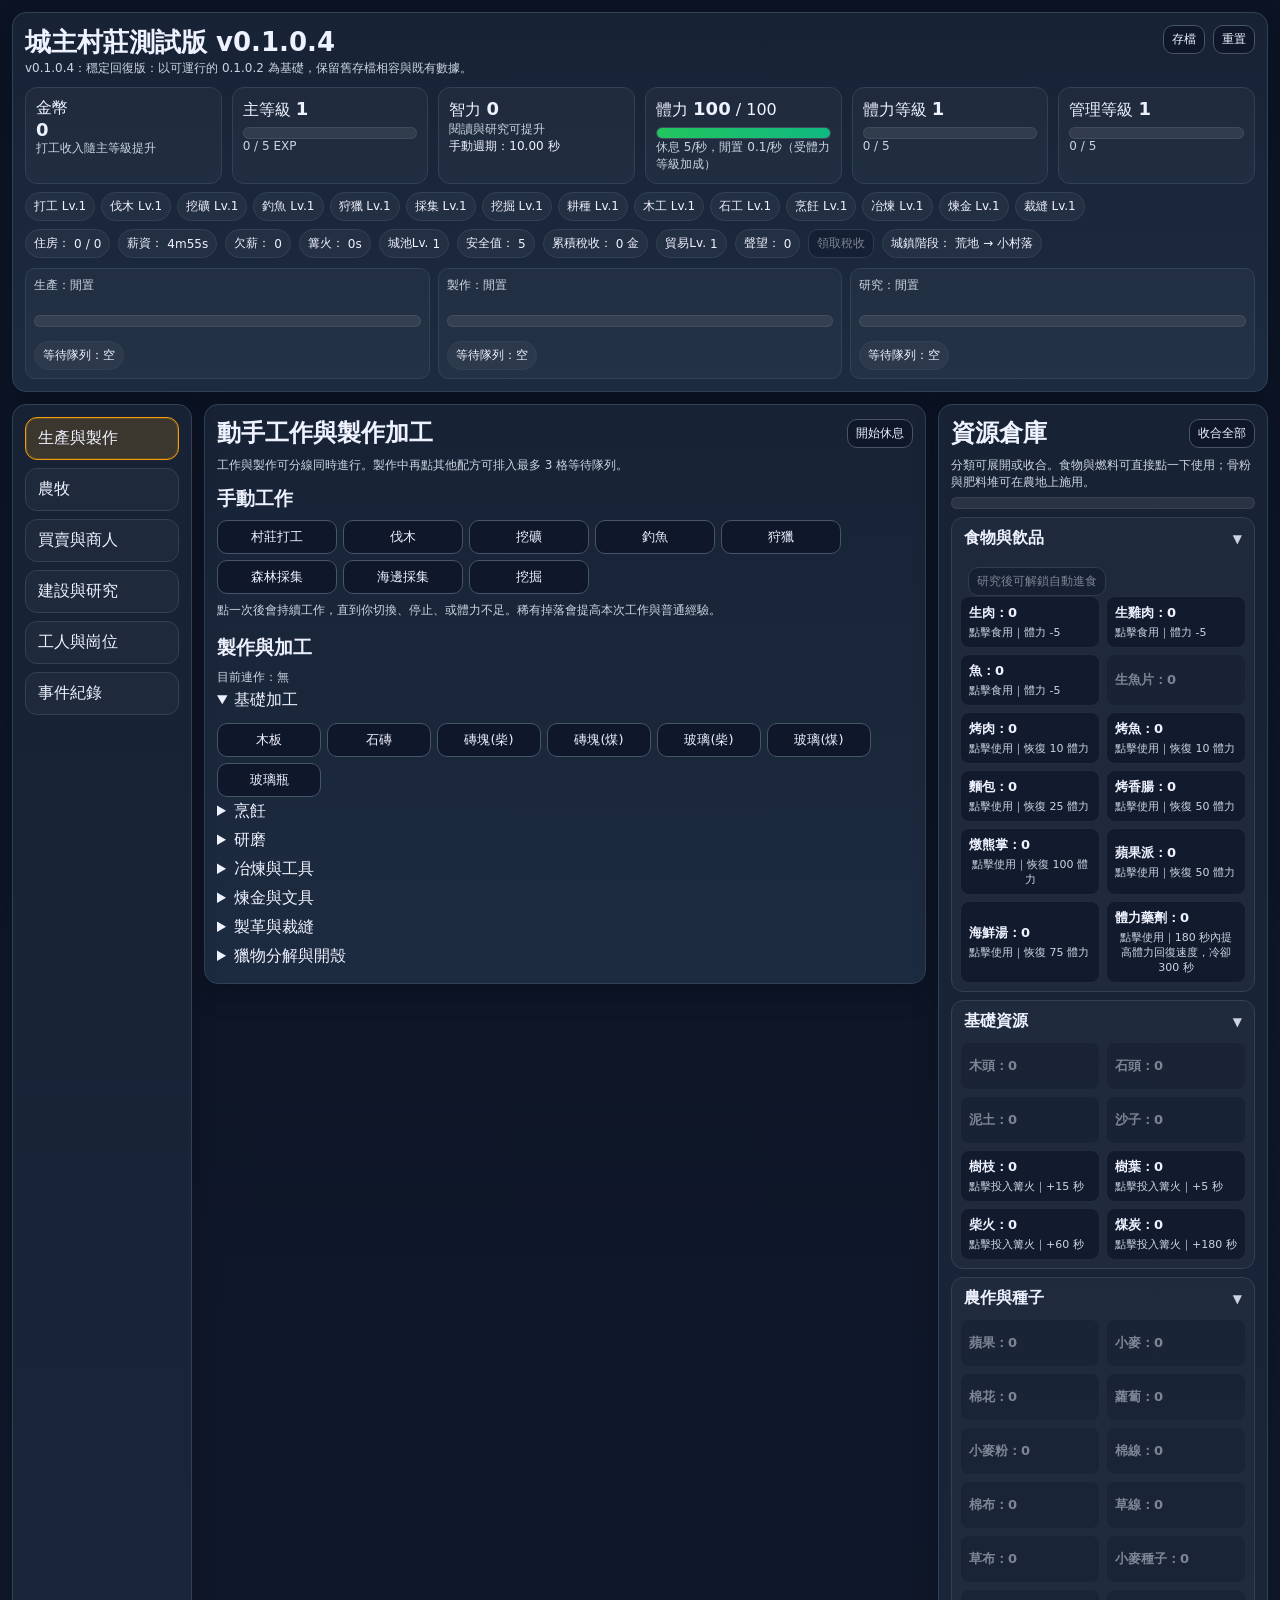
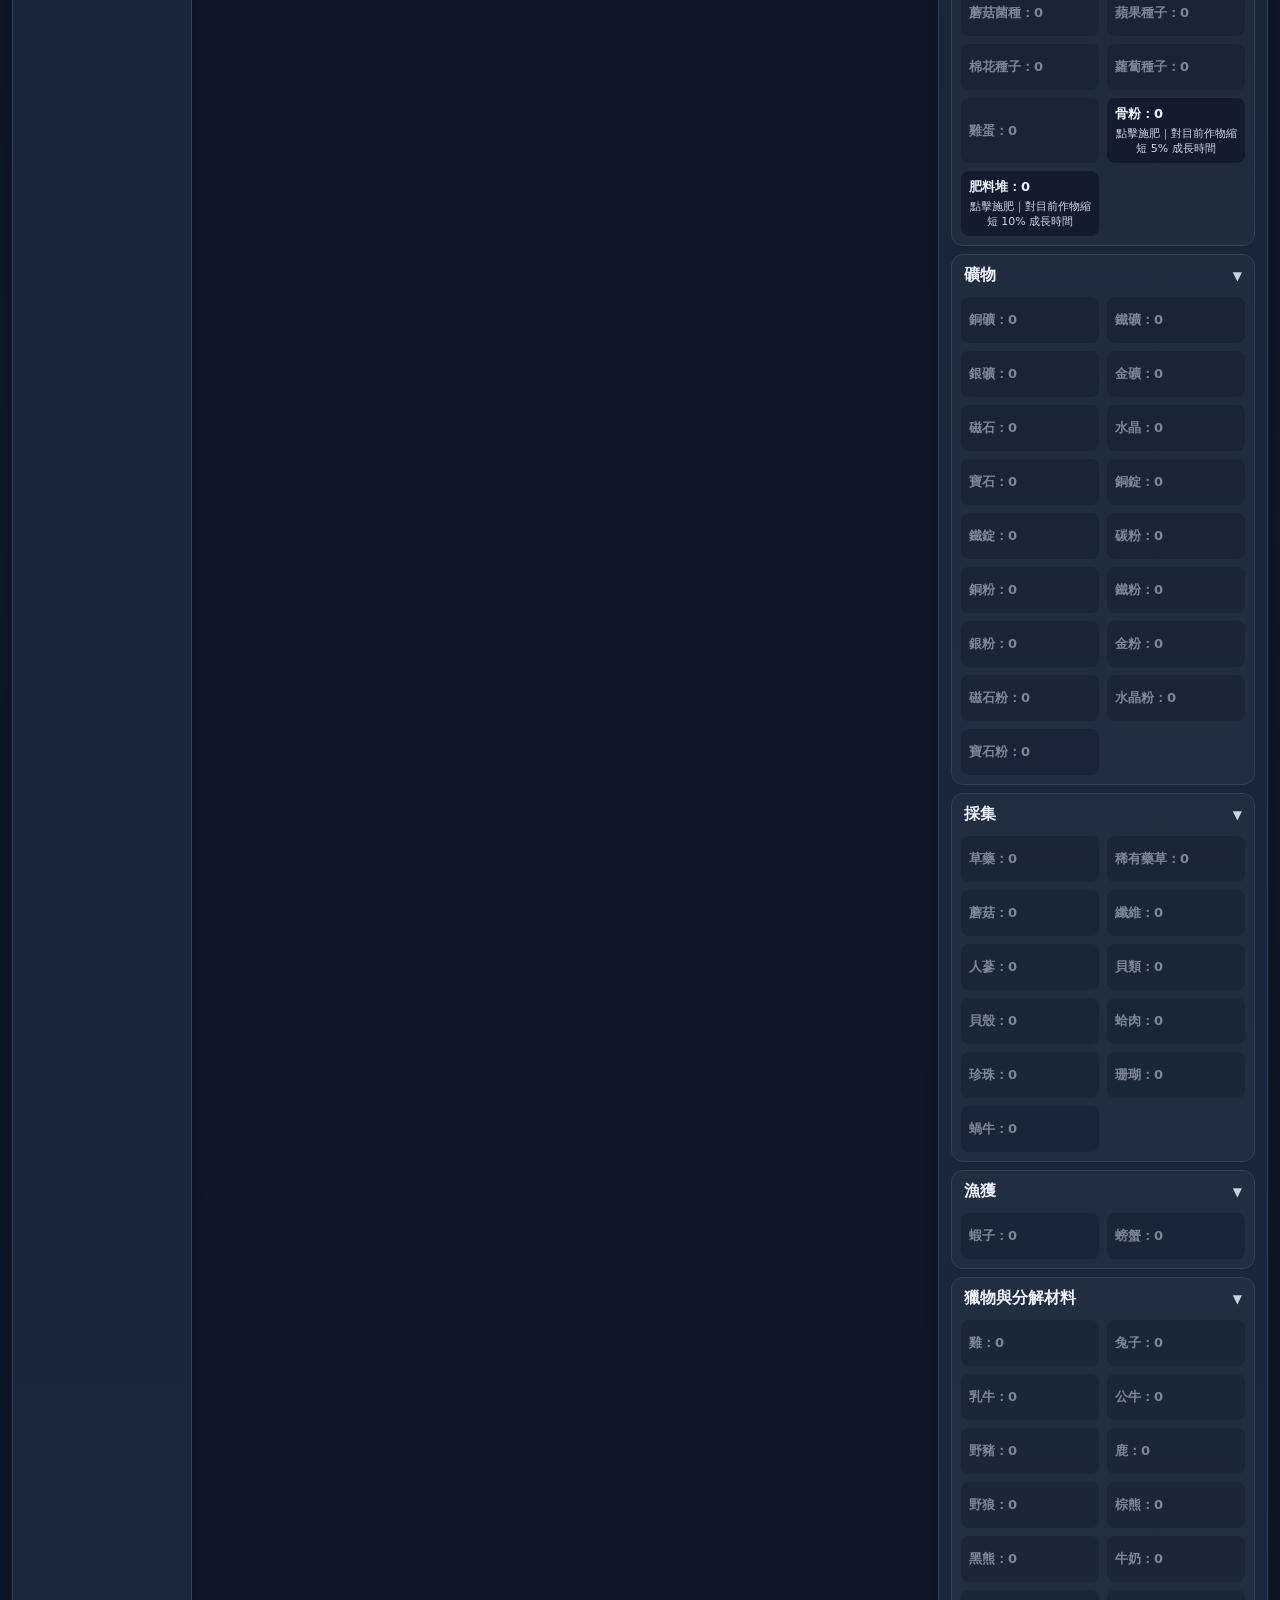
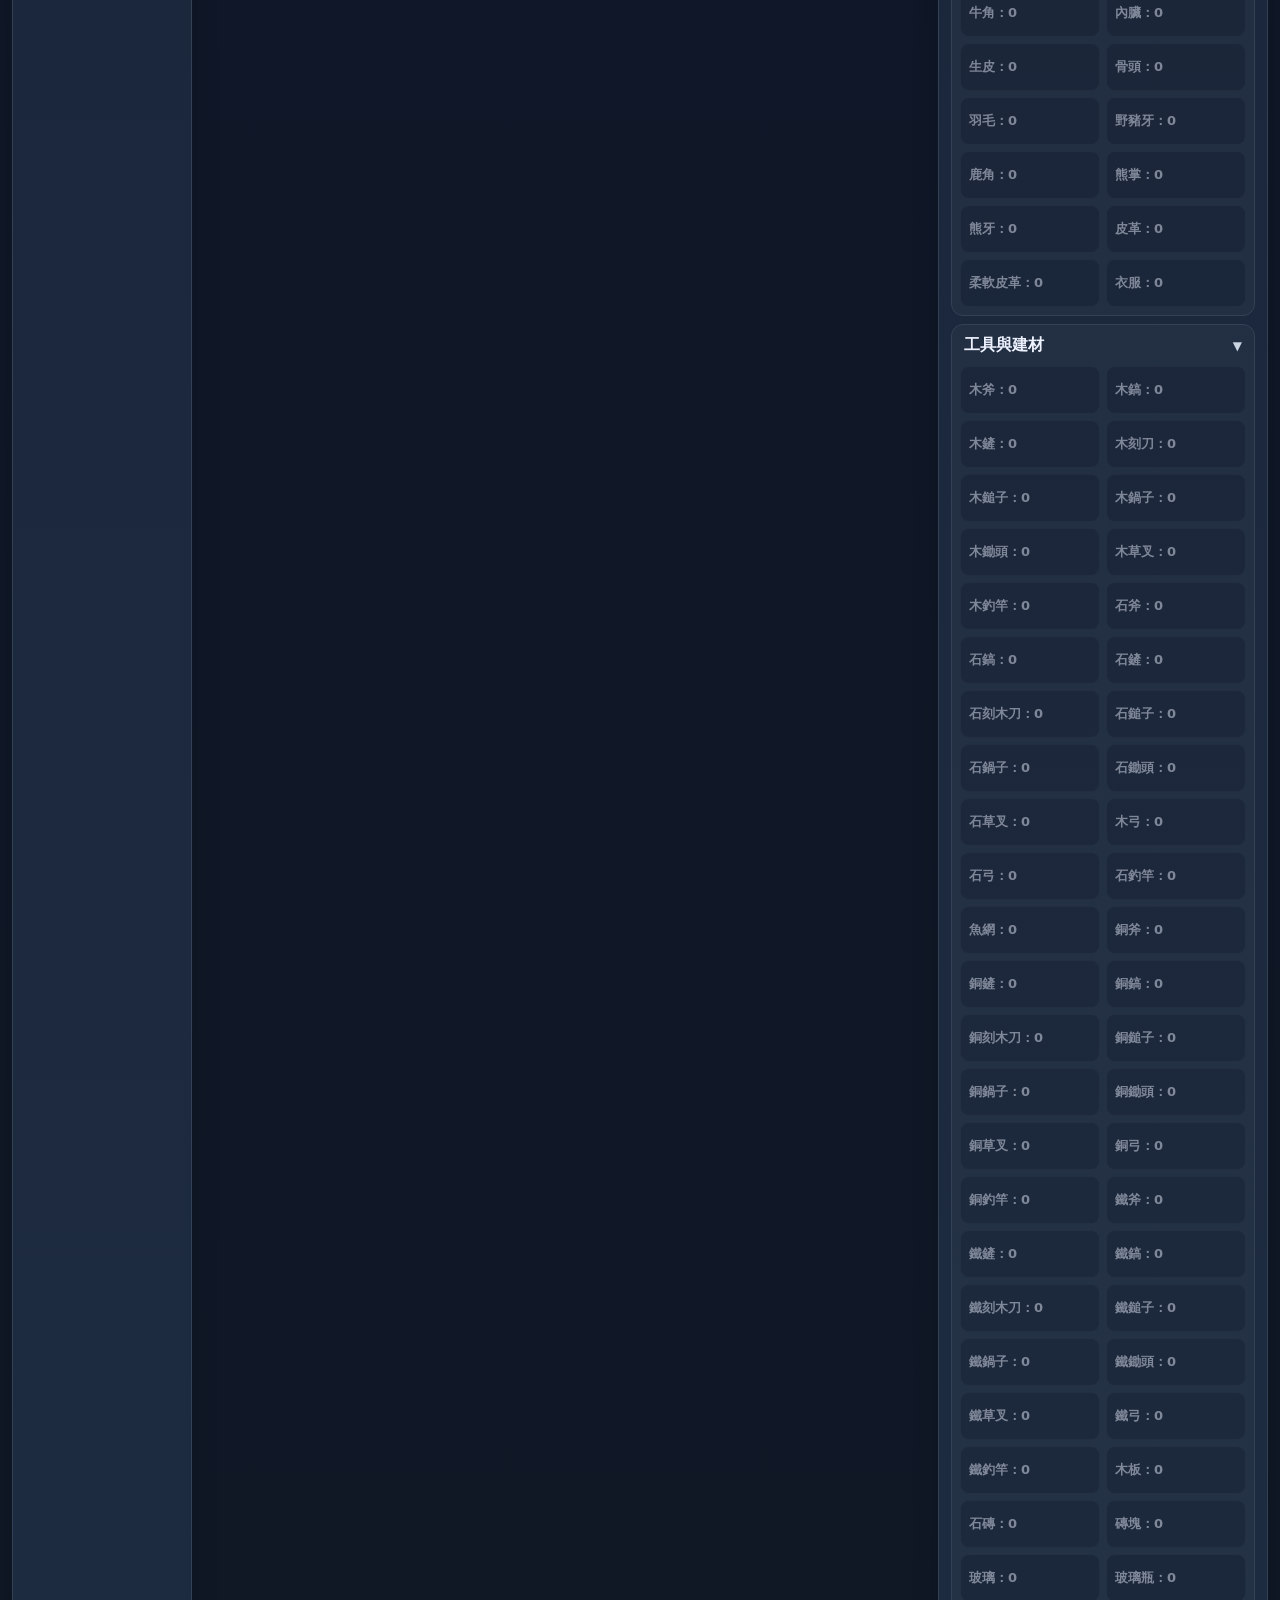
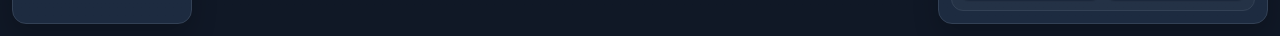
==== index.html @ e12ea08e "Update index.html" ====
<!DOCTYPE html>
<html lang="zh-Hant">
<head>
  <meta charset="UTF-8" />
  <meta name="viewport" content="width=device-width, initial-scale=1.0" />
  <title>城主村莊測試版 v0.1.0.4</title>
  <link rel="stylesheet" href="./styles/main.css" />
</head>
<body>
<div class="wrap">
  <section class="panel header">
    <div class="header-top">
      <div>
        <h1 id="gameTitle">城主村莊測試版 v0.1.0.4</h1>
        <div class="muted small" id="gameVersionNote">v0.1.0.3：穩定回復版：以可運行的 0.1.0.2 為基礎，保留舊存檔相容與既有數據。</div>
      </div>
      <div class="header-actions">
        <button id="saveBtn" class="tiny-btn">存檔</button>
        <button id="resetBtn" class="tiny-btn">重置</button>
      </div>
    </div>
    <div class="top-grid">
      <div class="stat">
        <div>金幣</div>
        <strong id="gold">0</strong>
        <div class="small muted">打工收入隨主等級提升</div>
      </div>
      <div class="stat">
        <div>主等級 <strong id="level">1</strong></div>
        <div class="bar"><div id="expBar" class="fill exp"></div></div>
        <div class="small muted"><span id="exp">0</span> / <span id="expNext">5</span> EXP</div>
      </div>
      <div class="stat">
        <div>智力 <strong id="intelligence">0</strong></div>
        <div class="small muted">閱讀與研究可提升</div>
        <div class="small">手動週期：<span id="cycleTime">10.00</span> 秒</div>
      </div>
      <div class="stat">
        <div>體力 <strong id="stamina">100</strong> / <span id="maxStamina">100</span></div>
        <div class="bar"><div id="staminaBar" class="fill"></div></div>
        <div class="small muted">休息 5/秒，閒置 0.1/秒（受體力等級加成）</div>
      </div>
      <div class="stat">
        <div>體力等級 <strong id="staminaLevel">1</strong></div>
        <div class="bar"><div id="staminaExpBar" class="fill exp"></div></div>
        <div class="small muted"><span id="staminaExp">0</span> / <span id="staminaExpNext">5</span></div>
      </div>
      <div class="stat">
        <div>管理等級 <strong id="managementLevel">1</strong></div>
        <div class="bar"><div id="managementBar" class="fill exp"></div></div>
        <div class="small muted"><span id="managementExp">0</span> / <span id="managementExpNext">5</span></div>
      </div>
    </div>
    <div class="pill-wrap" id="skillPills"></div>
    <div class="row" style="margin-top:8px">
      <span class="pill">住房：<span id="housingUsed">0</span> / <span id="housingCap">0</span></span>
      <span class="pill" id="salaryPill">薪資：<span id="salaryTimer">300</span></span>
      <span class="pill">欠薪：<span id="salaryDebt">0</span></span>
      <span class="pill" id="campfirePill">篝火：<span id="campfireSec">0</span></span>
      <span class="pill" id="castlePill">城池Lv.<span id="castleLevel">1</span></span>
      <span class="pill" id="safetyPill">安全值：<span id="safetyValue">0</span></span>
      <span class="pill" id="taxPill">累積稅收：<span id="taxIncome">0</span> 金</span>
      <span class="pill" id="tradePill">貿易Lv.<span id="tradeLevel">1</span></span>
      <span class="pill" id="reputationPill">聲望：<span id="reputationValue">0</span></span>
      <button id="claimTaxBtn" class="tiny-btn">領取稅收</button>
      <span class="pill" id="townStagePill">城鎮階段：<span id="researchUnlockText">荒地</span></span>
    </div>
    <div style="margin-top:10px" id="actionLanes" class="lane-grid">
      <div class="lane-card">
        <div class="lane-label" id="productionText">生產線：目前沒有進行中的動作。</div>
        <div class="bar"><div id="productionBar" class="fill action"></div></div>
        <div id="productionQueue" class="craft-queue"></div>
      </div>
      <div class="lane-card">
        <div class="lane-label" id="craftText">製作線：目前沒有進行中的動作。</div>
        <div class="bar"><div id="craftBar" class="fill action"></div></div>
        <div id="craftQueueTop" class="craft-queue"></div>
      </div>
      <div class="lane-card">
        <div class="lane-label" id="researchText">研究線：目前沒有進行中的動作。</div>
        <div class="bar"><div id="researchBar" class="fill exp"></div></div>
        <div id="researchQueue" class="craft-queue"></div>
      </div>
    </div>
  </section>

  <div class="layout">
    <nav class="panel nav-rail" id="mainNav">
      <button class="nav-btn" data-main-nav="production">生產與製作</button>
      <button class="nav-btn" data-main-nav="farm">農牧</button>
      <button class="nav-btn" data-main-nav="trade">買賣與商人</button>
      <button class="nav-btn" data-main-nav="build">建設與研究</button>
      <button class="nav-btn" data-main-nav="workers">工人與崗位</button>
      <button class="nav-btn" data-main-nav="log">事件紀錄</button>
    </nav>
    <div class="main-stack">
      <section class="panel main-page-panel" data-main-page="production">
        <div class="section-title">
          <h2 style="margin:0">動手工作與製作加工</h2>
          <div class="row">
            <button id="restBtn" class="tiny-btn">開始休息</button>
          </div>
        </div>
        <div class="small muted">工作與製作可分線同時進行。製作中再點其他配方可排入最多 3 格等待隊列。</div>
        <h3 style="margin:12px 0 8px">手動工作</h3>
        <div class="compact-actions">
          <button data-work="labor">村莊打工 <span class="small">(2體)</span></button>
          <button data-work="lumber">伐木 <span class="small">(3體)</span></button>
          <button data-work="mining">挖礦 <span class="small">(5體)</span></button>
          <button data-work="fishing">釣魚 <span class="small">(2體)</span></button>
          <button data-work="hunting">狩獵 <span class="small">(5體)</span></button>
          <button data-work="forest">森林採集 <span class="small">(3體)</span></button>
          <button data-work="shore">海邊採集 <span class="small">(3體)</span></button>
          <button data-work="digging">挖掘 <span class="small">(4體)</span></button>
        </div>
        <div class="small muted" style="margin-top:8px">點一次後會持續工作，直到你切換、停止、或體力不足。稀有掉落會提高本次工作與普通經驗。</div>
        
        <h3 style="margin:16px 0 8px">製作與加工</h3>
        <div class="small muted">目前連作：<span id="autoCraftLabel">無</span></div>
        
        <details open>
          <summary>基礎加工</summary>
          <div class="row" style="margin-top:8px">
            <button data-craft="plank">木板</button>
            <button data-craft="stoneBrick">石磚</button>
            <button data-craft="brickFirewood">磚塊(柴)</button>
            <button data-craft="brickCoal">磚塊(煤)</button>
            <button data-craft="glassFirewood">玻璃(柴)</button>
            <button data-craft="glassCoal">玻璃(煤)</button>
            <button data-craft="bottle">玻璃瓶</button>
          </div>
        </details>
        <details>
          <summary>烹飪</summary>
          <div class="row" style="margin-top:8px">
            <button data-craft="grilledMeat">烤肉</button>
            <button data-craft="grilledFish">烤魚</button>
            <button data-craft="bread">麵包</button>
            <button data-craft="grilledSausage">烤香腸</button>
            <button data-craft="bearStew">燉熊掌</button>
            <button data-craft="applePie">蘋果派</button>
            <button data-craft="clamSoup">海鮮湯</button>
          </div>
        </details>
        <details>
          <summary>研磨</summary>
          <div class="row" style="margin-top:8px">
            <button data-craft="flour">小麥粉</button>
            <button data-craft="boneMeal">骨粉</button>
            <button data-craft="compost">肥料堆</button>
            <button data-craft="wheatSeedBundle">小麥種子</button>
            <button data-craft="coalPowder">碳粉</button>
            <button data-craft="copperPowder">銅粉</button>
            <button data-craft="ironPowder">鐵粉</button>
            <button data-craft="silverPowder">銀粉</button>
            <button data-craft="goldPowder">金粉</button>
            <button data-craft="magnetitePowder">磁石粉</button>
            <button data-craft="crystalPowder">水晶粉</button>
            <button data-craft="gemPowder">寶石粉</button>
          </div>
        </details>
        <details>
          <summary>冶煉與工具</summary>
          <div class="row" style="margin-top:8px">
            <button data-craft="ironFirewood">鐵錠(柴)</button>
            <button data-craft="ironCoal">鐵錠(煤)</button>
            <button data-craft="copperFirewood">銅錠(柴)</button>
            <button data-craft="copperCoal">銅錠(煤)</button>
            <button data-craft="stoneAxeTool">石斧</button>
            <button data-craft="stonePickTool">石鎬</button>
            <button data-craft="shovelTool">石鏟</button>
            <button data-craft="stoneCarvingKnifeTool">石刻木刀</button>
            <button data-craft="stoneHammerTool">石鎚子</button>
            <button data-craft="stonePotTool">石鍋子</button>
            <button data-craft="stoneHoeTool">石鋤頭</button>
            <button data-craft="stonePitchforkTool">石草叉</button>
            <button data-craft="fishingRodTool">石釣竿</button>
            <button data-craft="copperAxeTool">銅斧</button>
            <button data-craft="copperPickTool">銅鎬</button>
            <button data-craft="copperShovelTool">銅鏟</button>
            <button data-craft="copperCarvingKnifeTool">銅刻木刀</button>
            <button data-craft="copperHammerTool">銅鎚子</button>
            <button data-craft="copperPotTool">銅鍋子</button>
            <button data-craft="copperHoeTool">銅鋤頭</button>
            <button data-craft="copperPitchforkTool">銅草叉</button>
            <button data-craft="copperFishingRodTool">銅釣竿</button>
            <button data-craft="ironFishingRodTool">鐵釣竿</button>
          </div>
        </details>
        <details>
          <summary>煉金與文具</summary>
          <div class="row" style="margin-top:8px">
            <button data-craft="herbTonic">鞣劑</button>
            <button data-craft="staminaPotion">體力藥劑</button>
            <button data-craft="paper">紙張</button>
            <button data-craft="ink">墨水</button>
            <button data-craft="note">破舊筆記</button>
            <button data-craft="manual">入門教程</button>
          </div>
        </details>
        <details>
          <summary>製革與裁縫</summary>
          <div class="row" style="margin-top:8px">
            <button data-craft="cottonThread">棉線</button>
            <button data-craft="cottonCloth">棉布</button>
            <button data-craft="grassThread">草線</button>
            <button data-craft="grassCloth">草布</button>
            <button data-craft="clothes">衣服</button>
            <button data-craft="fishNetTool">魚網</button>
          </div>
        </details>
        <details>
          <summary>獵物分解與開殼</summary>
          <div class="row" style="margin-top:8px">
            <button data-process="rabbit">兔子</button>
            <button data-process="chicken">雞</button>
            <button data-process="boar">野豬</button>
            <button data-process="deer">鹿</button>
            <button data-process="wolf">野狼</button>
            <button data-process="brownBear">棕熊</button>
            <button data-process="blackBear">黑熊</button>
            <button data-process="dairyCow">乳牛</button>
            <button data-process="bull">公牛</button>
            <button data-process="shellfish">貝類</button>
          </div>
        </details>

      </section>

      <section class="panel main-page-panel" data-main-page="farm">
        <div class="section-title">
          <h2 style="margin:0">耕種</h2>
          <div class="row">
            <span class="pill" id="farmingPill">耕種Lv.<span id="farmingLevel">1</span></span>
            <span class="pill">種子返還：<span id="seedReturnRate">10%</span></span>
          </div>
        </div>
        <div class="farm-controls">
          <button id="seedSelectBtn" class="farm-control-btn compact" type="button">手動：未選擇</button>
          <button id="plantBtn" class="farm-control-btn short" type="button">種下</button>
          <button id="farmerSeedBtn" class="tiny-btn farm-control-btn compact" type="button">農夫：自動</button>
          <button id="farmerAutoFertilizeBtn" class="tiny-btn farm-control-btn compact" type="button">施肥：關</button>
        </div>
        <div class="small muted" style="margin-top:6px">樹果類成長較久，但收成時可取得蘋果、木頭、樹枝、樹葉。小麥現在會固定返還部分種子。骨粉可縮短 5% 成長時間，肥料堆可縮短 10% 成長時間。水渠可加快農田生長，風車可提高種子返還。</div>
        <div id="plots"></div>
      </section>

      <section class="panel main-page-panel" data-main-page="farm">
        <div class="section-title">
          <h2 style="margin:0">牧場</h2>
          <div class="row">
            <span class="pill" id="ranchLevelPill">牧場Lv.<span id="ranchLevel">0</span></span>
            <span class="pill">牧場工人：<span id="ranchWorkers">0</span></span>
          </div>
        </div>
        <div class="small muted">工人可在牧場照料與繁殖已擁有的活體動物。雞會生蛋，也有機會增加羽毛與雞隻；其他動物需要至少 2 隻才有機會繁殖。</div>
        <div id="pastureArea" style="margin-top:8px"></div>
      </section>
    
      <section class="panel log-panel main-page-panel" data-main-page="log">
        <div class="section-title">
          <h2 style="margin:0">事件紀錄</h2>
          <div class="row">
            <button id="logAllBtn" class="tiny-btn">全部</button>
            <button id="logImportantBtn" class="tiny-btn">重要訊息</button>
            <button id="logLootBtn" class="tiny-btn">獲取訊息</button>
            <button id="logWorkerBtn" class="tiny-btn">工人訊息</button>
          </div>
        </div>
        <div id="log" class="log"></div>
      </section>

      <section class="panel main-page-panel" data-main-page="trade">
        <div class="section-title">
          <h2 style="margin:0">買賣與商人</h2>
          <div class="small muted">買入材料、賣出庫存，並透過布告欄完成商人收購訂單。</div>
        </div>
        <div id="merchantArea" style="margin-top:8px"></div>
      </section>

      <section class="panel main-page-panel" data-main-page="build">
        <div class="section-title">
          <h2 style="margin:0">建築、住房與研究</h2>
          <div class="row"><button id="payDebtBtn" class="tiny-btn">支付欠薪</button></div>
        </div>
        <details open>
          <summary>住房與城防</summary>
          <div class="row" style="margin-top:8px">
            <button data-build="cabin">小木屋 +2人</button>
            <button data-build="stoneHouse">中石屋 +5人</button>
            <button data-build="wall">城牆段</button>
          </div>
          <div class="small muted" style="margin-top:6px">工人需要住房空位才能招募；建造城牆可提高城池經驗，城池等級越高越安全，也會提高商人到訪率與消費金額。</div>
        </details>
        <details open>
          <summary>功能建築升級</summary>
          <div id="buildingButtons" class="row" style="margin-top:8px"></div>
          <div class="small muted" style="margin-top:6px">水井加速回體；水渠加速農田生長並提高作物產量；圖書室加速閱讀與研究；磨坊加速各類研磨配方；風車提高種子返還率並進一步強化磨坊效率；煉金小屋加速煉金；鐵匠鋪加速冶煉與工具；裁縫小屋加速皮革；城鎮中心提高人民工作速度與商人到訪率；牧場提高繁殖速度與雞蛋產量。</div>
        </details>
        <details open>
          <summary>研究</summary>
          <div id="researchArea" style="margin-top:8px"></div>
          <div class="small muted" style="margin-top:6px">智力達門檻可研究。完成後解鎖工具配方，工具做出後會進入倉庫。</div>
        </details>
      </section>

      <section class="panel main-page-panel" data-main-page="workers">
        <div class="section-title">
          <h2 style="margin:0">工人與崗位</h2>
          <div class="row">
            <button id="recruitBtn">招募工人（40金）</button>
            <span class="pill">平均週期：<span id="workerCycle">10.00</span> 秒</span>
          </div>
        </div>
        <div class="small muted">可手動指派工人到對應工作崗位。工人也能打工、工匠製作、廚師烹飪與牧場繁殖；農夫會自動種植倉庫內的種子並收成成熟作物，開啟後也會自動施肥。工人工作需消耗體力，會自動吃倉庫食物並嘗試裝備工具與衣服。</div>
        <div class="small muted" style="margin-top:8px">工匠、食物與工具優先順序可直接在下方各工人卡片中個別設定。</div>
        <div id="quickAssignArea"></div>
        <div id="workers"></div>
      </section>
    </div>

    <aside class="sidebar">
      <section class="panel">
        <div class="resource-head">
          <h2 style="margin:0">資源倉庫</h2>
          <button id="toggleResourcesBtn" class="tiny-btn">收合全部</button>
        </div>
        <div class="small muted" style="margin-top:8px">分類可展開或收合。食物與燃料可直接點一下使用；骨粉與肥料堆可在農地上施用。</div>
        <div class="bar"><div id="campfireBar" class="fill fire"></div></div>
        <div id="resources"></div>
      </section>
    </aside>
  </div>
</div>

<div id="actionModal" class="modal-backdrop" aria-hidden="true">
  <div class="modal-card" role="dialog" aria-modal="true" aria-labelledby="actionModalTitle">
    <h3 id="actionModalTitle">操作</h3>
    <div id="actionModalDesc" class="small muted modal-desc"></div>
    <div class="action-modal-grid">
      <div class="row" style="justify-content:space-between;align-items:center">
        <label class="small muted">次數 / 份數 <input id="actionQtyInput" type="number" min="1" max="9999" value="1" style="width:100px;margin-left:6px"></label>
        <span id="actionQtyHint" class="small muted"></span>
      </div>
      <div id="actionQuickBtns" class="action-quick"></div>
    </div>
    <div class="modal-actions">
      <button id="actionCancelBtn" class="tiny-btn">取消</button>
      <button id="actionQueueBtn" class="tiny-btn">加入列隊</button>
      <button id="actionStartBtn" class="tiny-btn">立即開始</button>
    </div>
  </div>
</div>


<div id="queueModal" class="modal-backdrop" aria-hidden="true">
  <div class="modal-card" role="dialog" aria-modal="true" aria-labelledby="queueModalTitle">
    <h3 id="queueModalTitle">列隊</h3>
    <div id="queueModalDesc" class="small muted modal-desc"></div>
    <div id="queueModalBody" class="queue-list" style="margin-top:8px"></div>
    <div class="modal-actions">
      <button id="queueModalCloseBtn" class="tiny-btn">關閉</button>
      <button id="queueModalClearBtn" class="tiny-btn">清空列隊</button>
    </div>
  </div>
</div>

<div id="resetModal" class="modal-backdrop" aria-hidden="true">
  <div class="modal-card" role="dialog" aria-modal="true" aria-labelledby="resetTitle">
    <h3 id="resetTitle">確認重置存檔</h3>
    <div class="small muted">這會清除目前存檔、共用存檔與舊版相容存檔，無法復原。</div>
    <label class="check-row small"><input id="resetAcknowledge" type="checkbox"> <span>我已確認要永久刪除目前遊戲進度。</span></label>
    <div class="modal-actions">
      <button id="resetCancelBtn" class="tiny-btn">取消</button>
      <button id="resetConfirmBtn" class="tiny-btn" disabled>確認重置</button>
    </div>
  </div>
</div>

<div id="choiceModal" class="modal-backdrop" aria-hidden="true">
  <div class="modal-card" role="dialog" aria-modal="true" aria-labelledby="choiceModalTitle">
    <h3 id="choiceModalTitle">選擇項目</h3>
    <div id="choiceModalDesc" class="small muted modal-desc"></div>
    <div id="choiceModalOptions" class="action-quick" style="margin-top:12px"></div>
    <div class="modal-actions">
      <button id="choiceModalCloseBtn" class="tiny-btn" type="button">關閉</button>
    </div>
  </div>
</div>
<script src="./scripts/constants.js"></script>
<script src="./scripts/utils.js"></script>
<script>
const resourceLabels = {
  wood:'木頭', stone:'石頭', dirt:'泥土', sand:'沙子',
  copperOre:'銅礦', coal:'煤炭', ironOre:'鐵礦', silverOre:'銀礦', goldOre:'金礦', magnetite:'磁石', crystal:'水晶', gem:'寶石', coalPowder:'碳粉', copperPowder:'銅粉', ironPowder:'鐵粉', silverPowder:'銀粉', goldPowder:'金粉', magnetitePowder:'磁石粉', crystalPowder:'水晶粉', gemPowder:'寶石粉',
  herb:'草藥', rareHerb:'稀有藥草', mushroom:'蘑菇', branch:'樹枝', leaf:'樹葉', fiber:'纖維', ginseng:'人蔘',
  apple:'蘋果', wheat:'小麥', cotton:'棉花', carrot:'蘿蔔', wheatFlour:'小麥粉', bread:'麵包', cottonThread:'棉線', cottonCloth:'棉布', grassThread:'草線', grassCloth:'草布', boneMeal:'骨粉', compost:'肥料堆',
  wheatSeed:'小麥種子', mushroomSpore:'蘑菇菌種', appleSeed:'蘋果種子', cottonSeed:'棉花種子', carrotSeed:'蘿蔔種子',
  shellfish:'貝類', shell:'貝殼', clamMeat:'蛤肉', pearl:'珍珠', coral:'珊瑚',
  fish:'魚', shrimp:'蝦子', crab:'螃蟹', snail:'蝸牛', chicken:'雞', egg:'雞蛋', rawChicken:'生雞肉', feather:'羽毛',
  rabbit:'兔子', boar:'野豬', deer:'鹿', wolf:'野狼', brownBear:'棕熊', blackBear:'黑熊',
  rawMeat:'生肉', offal:'內臟', hide:'生皮', bone:'骨頭', boarTusk:'野豬牙', deerAntler:'鹿角', bearPaw:'熊掌', bearFang:'熊牙',
  planks:'木板', firewood:'柴火', stoneBrick:'石磚', brick:'磚塊', glass:'玻璃', glassBottle:'玻璃瓶',
  sashimi:'生魚片', grilledMeat:'烤肉', grilledFish:'烤魚', grilledSausage:'烤香腸', bearStew:'燉熊掌', applePie:'蘋果派', bread:'麵包', herbTonic:'鞣劑', clamSoup:'海鮮湯', staminaPotion:'體力藥劑', paper:'紙張', ink:'墨水', note:'破舊筆記', manual:'入門教程',
  ironIngot:'鐵錠', copperIngot:'銅錠', leather:'皮革', softLeather:'柔軟皮革', clothes:'衣服',
  woodAxeTool:'木斧', woodPickTool:'木鎬', woodShovelTool:'木鏟', woodCarvingKnifeTool:'木刻刀', woodHammerTool:'木鎚子', woodPotTool:'木鍋子', woodHoeTool:'木鋤頭', woodPitchforkTool:'木草叉', woodFishingRodTool:'木釣竿',
  stoneAxeTool:'石斧', stonePickTool:'石鎬', shovelTool:'石鏟', stoneCarvingKnifeTool:'石刻木刀', stoneHammerTool:'石鎚子', stonePotTool:'石鍋子', stoneHoeTool:'石鋤頭', stonePitchforkTool:'石草叉', woodBowTool:'木弓', stoneBowTool:'石弓', copperBowTool:'銅弓', ironBowTool:'鐵弓', fishingRodTool:'石釣竿', fishNetTool:'魚網',
  copperAxeTool:'銅斧', copperShovelTool:'銅鏟', copperPickTool:'銅鎬', copperCarvingKnifeTool:'銅刻木刀', copperHammerTool:'銅鎚子', copperPotTool:'銅鍋子', copperHoeTool:'銅鋤頭', copperPitchforkTool:'銅草叉', copperFishingRodTool:'銅釣竿',
  ironAxeTool:'鐵斧', ironShovelTool:'鐵鏟', ironPickTool:'鐵鎬', ironCarvingKnifeTool:'鐵刻木刀', ironHammerTool:'鐵鎚子', ironPotTool:'鐵鍋子', ironHoeTool:'鐵鋤頭', ironPitchforkTool:'鐵草叉', ironFishingRodTool:'鐵釣竿',
  dairyCow:'乳牛', bull:'公牛', milk:'牛奶', cowHorn:'牛角'
};

const edibleValues = { rawMeat:-5, rawChicken:-5, fish:-5, grilledMeat:10, grilledFish:10, bread:25, grilledSausage:50, bearStew:100, applePie:50, clamSoup:75 };
const foodOrder = ['staminaPotion','bearStew','clamSoup','grilledSausage','applePie','bread','grilledMeat','grilledFish','rawChicken','rawMeat','fish'];
const fuelDurations = { leaf:5, branch:15, firewood:60, coal:180 };

const skillLabels = {
  labor:'打工', lumber:'伐木', mining:'挖礦', fishing:'釣魚', hunting:'狩獵', gathering:'採集', digging:'挖掘',
  farming:'耕種', woodworking:'木工', masonry:'石工', cooking:'烹飪', smelting:'冶煉', alchemy:'煉金', tanning:'裁縫'
};

const books = {
  note:{name:'破舊筆記', duration:30, intGain:1, expGain:1, consume:1},
  manual:{name:'入門教程', duration:120, intGain:5, expGain:5, consume:1}
};

const workDefs = {
  labor:{name:'村莊打工', staminaCost:2, skill:'labor', base:10},
  lumber:{name:'伐木', staminaCost:3, skill:'lumber', base:10},
  mining:{name:'挖礦', staminaCost:5, skill:'mining', base:10},
  fishing:{name:'釣魚', staminaCost:2, skill:'fishing', base:10},
  hunting:{name:'狩獵', staminaCost:5, skill:'hunting', base:10},
  forest:{name:'森林採集', staminaCost:3, skill:'gathering', base:10},
  shore:{name:'海邊採集', staminaCost:3, skill:'gathering', base:10},
  digging:{name:'挖掘', staminaCost:4, skill:'digging', base:10}
};
const workerJobs = ['idle','labor','lumber','mining','fishing','hunting','forest','shore','digging','farming','crafting','cook','ranch'];

const workLootInfo = {
  labor:['金幣：固定獲得','普通經驗：1','技能經驗：1'],
  lumber:['木頭：100%，2~5','樹枝：100%，1~3','樹葉：100%，1~4','蘋果：18%，1~2','蘋果種子：5%，1'],
  mining:['石頭：100%，2~6','銅礦：100%，1~5','煤炭：80%，1~3','鐵礦：55%，1~2','銀礦：Lv10後 12%，1~2','磁石：Lv10後 8%，1','水晶：Lv10後 3%，1','金礦：Lv20後 6%，1~2','寶石：Lv20後 2%，1'],
  fishing:['魚：55%，2~4','蝦：30%，2~4','螃蟹：12%，1~2','蝸牛：3%，1','鐵礦：0.5%，1','水晶：0.1%，1'],
  hunting:['兔子、野豬、鹿、野狼、棕熊、黑熊','動物可再分解成肉、皮、骨頭與稀有材料'],
  forest:['草藥：65%，1~3','稀有藥草：8%，1','蘑菇：55%，1~3','樹枝：100%，1~3','樹葉：100%，1~4','纖維：100%，1~3','人蔘：5%，1','小麥種子：8%，1','蘑菇菌種：7%，1','棉花種子：6%，1','蘿蔔種子：6%，1'],
  shore:['沙子：100%，1~5','貝類：70%，1~3','螃蟹：35%，1~2','珊瑚：15%，1'],
  digging:['泥土：100%，2~6','石頭：100%，1~4','沙子：80%，0~3']
};
let currentActionModal = null;
let actionModalInfinite = false;
function getActionModal(){ return document.getElementById('actionModal'); }
function setActionModalQty(v){ const input = document.getElementById('actionQtyInput'); if(v === 'infinite'){ actionModalInfinite = true; input.value = 1; } else { actionModalInfinite = false; input.value = Math.max(1, Math.floor(toFiniteNumber(v, 1))); } renderActionQuickStates(); }
function getActionModalQty(){ if(actionModalInfinite) return -1; const input = document.getElementById('actionQtyInput'); const qty = Math.max(1, Math.floor(toFiniteNumber(input.value, 1))); if(currentActionModal && Number.isFinite(currentActionModal.max)) return Math.min(qty, currentActionModal.max); return qty; }
function renderActionQuickStates(){ const root = document.getElementById('actionQuickBtns'); if(!root || !currentActionModal) return; Array.from(root.querySelectorAll('button')).forEach(btn => btn.classList.toggle('active', (btn.dataset.mode === 'infinite' && actionModalInfinite) || (!actionModalInfinite && btn.dataset.value === String(document.getElementById('actionQtyInput').value)))); }
function closeActionModal(){ const modal = getActionModal(); if(!modal) return; modal.classList.remove('show'); modal.setAttribute('aria-hidden','true'); currentActionModal = null; actionModalInfinite = false; }
function openActionModal(config){ currentActionModal = config; actionModalInfinite = false; const modal = getActionModal(); document.getElementById('actionModalTitle').textContent = config.title || '操作'; document.getElementById('actionModalDesc').innerHTML = config.desc || ''; const controlsWrap = document.querySelector('#actionModal .action-modal-grid'); const input = document.getElementById('actionQtyInput'); input.disabled = !!config.disableInput; input.value = Math.max(1, Math.floor(toFiniteNumber(config.defaultQty || 1, 1))); document.getElementById('actionQtyHint').textContent = config.hint || ''; const quick = document.getElementById('actionQuickBtns'); quick.innerHTML = ''; const quickDefs = Array.isArray(config.quick) ? config.quick : [1,10,50,100,'∞']; quickDefs.forEach(v => { const btn = document.createElement('button'); btn.type='button'; btn.className='tiny-btn'; if(v==='∞'){ btn.textContent='∞'; btn.dataset.mode='infinite'; btn.onpointerdown=(e)=>{e.preventDefault();e.stopPropagation();setActionModalQty('infinite');}; } else if(v==='全部'){ btn.textContent='全部'; btn.dataset.mode='fixed'; btn.dataset.value=String(config.max || 1); btn.onpointerdown=(e)=>{e.preventDefault();e.stopPropagation();setActionModalQty(config.max || 1);}; } else { btn.textContent=String(v); btn.dataset.mode='fixed'; btn.dataset.value=String(v); btn.onpointerdown=(e)=>{e.preventDefault();e.stopPropagation();setActionModalQty(v);}; } btn.onclick=(e)=>e.preventDefault(); quick.appendChild(btn); }); controlsWrap.style.display = config.hideQty ? 'none' : ''; quick.style.display = config.hideQty ? 'none' : ''; document.getElementById('actionQueueBtn').style.display = config.onQueue ? '' : 'none'; document.getElementById('actionQueueBtn').textContent = config.queueLabel || '加入列隊'; const startBtn = document.getElementById('actionStartBtn'); startBtn.style.display = config.onStart ? '' : 'none'; startBtn.textContent = config.startLabel || '立即開始'; const cancelBtn = document.getElementById('actionCancelBtn'); cancelBtn.style.display = config.hideCancel ? 'none' : ''; cancelBtn.textContent = config.cancelLabel || '取消'; renderActionQuickStates(); modal.classList.add('show'); modal.setAttribute('aria-hidden','false'); }
function applyActionModal(kind){ if(!currentActionModal) return; const qty = getActionModalQty(); const config = currentActionModal; closeActionModal(); if(kind === 'queue' && config.onQueue) config.onQueue(qty, qty < 0); if(kind === 'start' && config.onStart) config.onStart(qty, qty < 0); }
let currentQueueModalType = null;
let currentChoiceModal = null;
function getChoiceModal(){ return document.getElementById('choiceModal'); }
function closeChoiceModal(){
  const modal = getChoiceModal();
  if(!modal) return;
  modal.classList.remove('show');
  modal.setAttribute('aria-hidden','true');
  currentChoiceModal = null;
}
function openChoiceModal(config){
  currentChoiceModal = config || {};
  const modal = getChoiceModal();
  if(!modal) return;
  document.getElementById('choiceModalTitle').textContent = config.title || '選擇項目';
  document.getElementById('choiceModalDesc').textContent = config.desc || '';
  const box = document.getElementById('choiceModalOptions');
  box.innerHTML = '';
  (config.options || []).forEach((option, index) => {
    const btn = document.createElement('button');
    btn.type = 'button';
    btn.className = 'tiny-btn';
    btn.textContent = option.label || `選項 ${index + 1}`;
    btn.onpointerdown = (e) => {
      e.preventDefault();
      e.stopPropagation();
      if(typeof option.onSelect === 'function') option.onSelect(option.value);
      if(option.closeOnSelect !== false) closeChoiceModal();
    };
    btn.onclick = (e) => e.preventDefault();
    box.appendChild(btn);
  });
  modal.classList.add('show');
  modal.setAttribute('aria-hidden','false');
}
function getQueueModal(){ return document.getElementById('queueModal'); }
function closeQueueModal(){
  const modal = getQueueModal();
  if(!modal) return;
  modal.classList.remove('show');
  modal.setAttribute('aria-hidden','true');
  currentQueueModalType = null;
}
function openQueueModal(type){
  currentQueueModalType = type;
  renderQueueModal();
  const modal = getQueueModal();
  if(!modal) return;
  modal.classList.add('show');
  modal.setAttribute('aria-hidden','false');
}
function renderQueueModal(){
  const modal = getQueueModal();
  if(!modal || !currentQueueModalType) return;
  const titleEl = document.getElementById('queueModalTitle');
  const descEl = document.getElementById('queueModalDesc');
  const bodyEl = document.getElementById('queueModalBody');
  const clearBtn = document.getElementById('queueModalClearBtn');
  bodyEl.innerHTML = '';

  if(currentQueueModalType === 'work'){
    const q = state.workQueue || [];
    const hasCurrent = !!(state.productionAction && state.productionAction.type === 'work' && workDefs[state.productionAction.id]);
    titleEl.textContent = '生產列隊';
    const info = estimateWorkQueueSeconds();
    descEl.textContent = q.length || hasCurrent ? `目前共有 ${q.length} 格列隊${hasCurrent ? '，且有 1 項正在生產中' : ''}，${info.infinite ? '含無限項目' : `預估 ${formatQueueTimeShort(info.total, info.infinite)}`}` : '目前沒有等待中的生產列隊。';
    clearBtn.disabled = !q.length;
    clearBtn.onclick = ()=>{ state.workQueue = []; renderWorkQueue(); renderAction(); renderQueueModal(); };
    if(hasCurrent){
      const current = state.productionAction;
      const row = document.createElement('div');
      row.className = 'queue-row';
      row.innerHTML = `<div><strong>生產中：${workDefs[current.id].name}</strong><div class="small muted">剩餘：${formatQueueTimeShort(Math.max(0, current.remaining))}</div></div>`;
      const ops = document.createElement('div');
      ops.className = 'ops';
      const cancel = document.createElement('button');
      cancel.type='button'; cancel.className='tiny-btn'; cancel.textContent='取消目前';
      cancel.onpointerdown=(e)=>{e.preventDefault();e.stopPropagation(); cancelCurrentProduction(); renderQueueModal();};
      cancel.onclick=(e)=>e.preventDefault();
      ops.appendChild(cancel);
      row.appendChild(ops);
      bodyEl.appendChild(row);
    }
    q.forEach((item, idx) => {
      const row = document.createElement('div');
      row.className = 'queue-row';
      const itemInfinite = !!item.infinite;
      const itemTime = itemInfinite ? 0 : getProductionDuration(item.id) * Math.max(1, item.count || 1);
      row.innerHTML = `<div><strong>${idx+1}. ${workDefs[item.id].name}</strong><div class="small muted">數量：${itemInfinite ? '∞' : item.count}｜預估：${formatQueueTimeShort(itemTime, itemInfinite)}</div></div>`;
      const ops = document.createElement('div');
      ops.className = 'ops';
      [['↑',-1],['↓',1]].forEach(([txt,delta])=>{
        const b=document.createElement('button');
        b.type='button'; b.className='tiny-btn'; b.textContent=txt;
        b.onpointerdown=(e)=>{e.preventDefault();e.stopPropagation(); moveWorkQueueItem(idx, delta); renderWorkQueue(); renderAction(); renderQueueModal();};
        b.onclick=(e)=>e.preventDefault();
        ops.appendChild(b);
      });
      const del=document.createElement('button');
      del.type='button'; del.className='tiny-btn'; del.textContent='取消';
      del.onpointerdown=(e)=>{e.preventDefault();e.stopPropagation(); removeWorkQueueItem(idx); renderQueueModal();};
      del.onclick=(e)=>e.preventDefault();
      ops.appendChild(del);
      row.appendChild(ops);
      bodyEl.appendChild(row);
    });
    return;
  }

  if(currentQueueModalType === 'craft'){
    const q = state.craftQueue || [];
    titleEl.textContent = '製作列隊';
    const info = estimateCraftQueueSeconds();
    const autoInf = !!state.autoCraftInfinite;
    const hasCurrent = !!(state.craftAction && crafts[state.craftAction.id]);
    descEl.textContent = q.length || autoInf || hasCurrent
      ? `目前共有 ${q.length} 格等待列隊${hasCurrent ? '，且有 1 項正在製作中' : ''}${info.infinite ? '，含無限項目或正在無限連作' : `，預估 ${formatQueueTimeShort(info.total, info.infinite)}`}`
      : '目前沒有等待中的製作列隊。';
    clearBtn.disabled = !q.length;
    clearBtn.onclick = ()=>{ state.craftQueue = []; renderCraftQueue(); renderAction(); renderQueueModal(); };
    if(hasCurrent){
      const current = state.craftAction;
      const row = document.createElement('div');
      row.className = 'queue-row';
      row.innerHTML = `<div><strong>製作中：${crafts[current.id].name}</strong><div class="small muted">剩餘：${formatQueueTimeShort(Math.max(0, current.remaining))}｜取消可退回材料</div></div>`;
      const ops = document.createElement('div');
      ops.className = 'ops';
      const cancel=document.createElement('button');
      cancel.type='button'; cancel.className='tiny-btn'; cancel.textContent='取消目前';
      cancel.onpointerdown=(e)=>{e.preventDefault();e.stopPropagation(); cancelCurrentCraft(); renderQueueModal();};
      cancel.onclick=(e)=>e.preventDefault();
      ops.appendChild(cancel);
      row.appendChild(ops);
      bodyEl.appendChild(row);
    }
    if(autoInf && state.autoCraft && crafts[state.autoCraft]){
      const row = document.createElement('div');
      row.className = 'queue-row';
      row.innerHTML = `<div><strong>∞. ${crafts[state.autoCraft].name}</strong><div class="small muted">狀態：無限重複製作｜預估：∞</div></div>`;
      const ops = document.createElement('div');
      ops.className = 'ops';
      const stop=document.createElement('button');
      stop.type='button'; stop.className='tiny-btn'; stop.textContent='停止';
      stop.onpointerdown=(e)=>{e.preventDefault();e.stopPropagation(); stopAutoCraft(); renderQueueModal();};
      stop.onclick=(e)=>e.preventDefault();
      ops.appendChild(stop);
      row.appendChild(ops);
      bodyEl.appendChild(row);
    }
    q.forEach((item, idx) => {
      const row = document.createElement('div');
      row.className = 'queue-row';
      const itemInfinite = item.count === 9999 || item.count < 0;
      const itemTime = itemInfinite ? 0 : getCraftDuration(item.id) * Math.max(1, item.count || 1);
      row.innerHTML = `<div><strong>${idx+1}. ${crafts[item.id].name}</strong><div class="small muted">數量：${itemInfinite ? '∞' : item.count}｜預估：${formatQueueTimeShort(itemTime, itemInfinite)}</div></div>`;
      const ops = document.createElement('div');
      ops.className = 'ops';
      [['↑',-1],['↓',1]].forEach(([txt,delta])=>{
        const b=document.createElement('button');
        b.type='button'; b.className='tiny-btn'; b.textContent=txt;
        b.onpointerdown=(e)=>{e.preventDefault();e.stopPropagation(); moveCraftQueueItem(idx, delta); renderCraftQueue(); renderAction(); renderQueueModal();};
        b.onclick=(e)=>e.preventDefault();
        ops.appendChild(b);
      });
      const del=document.createElement('button');
      del.type='button'; del.className='tiny-btn'; del.textContent='取消';
      del.onpointerdown=(e)=>{e.preventDefault();e.stopPropagation(); removeCraftQueueItem(idx); renderQueueModal();};
      del.onclick=(e)=>e.preventDefault();
      ops.appendChild(del);
      row.appendChild(ops);
      bodyEl.appendChild(row);
    });
    return;
  }

  if(currentQueueModalType === 'research'){
    const q = state.researchQueue || [];
    titleEl.textContent = '研究列隊';
    const info = estimateResearchQueueSeconds();
    descEl.textContent = q.length ? `目前共有 ${q.length} 格列隊，總次數 ${getQueueTotalActions(q)}，預估 ${formatQueueTimeShort(info.total, info.infinite)}` : '目前沒有等待中的研究列隊。';
    clearBtn.disabled = !q.length;
    clearBtn.onclick = ()=>{ state.researchQueue = []; renderResearchQueue(); renderAction(); renderQueueModal(); };
    q.forEach((item, idx) => {
      const title = item.kind === 'read' ? books[item.id].name : researchDefs[item.id].name;
      const per = item.kind === 'read' ? getReadingDuration(books[item.id]?.duration || 0) : getReadingDuration(researchDefs[item.id]?.duration || 0);
      const itemTime = per * Math.max(1, item.count || 1);
      const row = document.createElement('div');
      row.className = 'queue-row';
      row.innerHTML = `<div><strong>${idx+1}. ${title}</strong><div class="small muted">類型：${item.kind === 'read' ? '書籍閱讀' : '研究'}｜數量：${item.count}｜預估：${formatQueueTimeShort(itemTime)}</div></div>`;
      const ops = document.createElement('div');
      ops.className = 'ops';
      [['↑',-1],['↓',1]].forEach(([txt,delta])=>{
        const b=document.createElement('button');
        b.type='button'; b.className='tiny-btn'; b.textContent=txt;
        b.onpointerdown=(e)=>{e.preventDefault();e.stopPropagation(); moveResearchQueueItem(idx, delta); renderResearchQueue(); renderAction(); renderQueueModal();};
        b.onclick=(e)=>e.preventDefault();
        ops.appendChild(b);
      });
      const del=document.createElement('button');
      del.type='button'; del.className='tiny-btn'; del.textContent='取消';
      del.onpointerdown=(e)=>{e.preventDefault();e.stopPropagation(); removeResearchQueueItem(idx); renderQueueModal();};
      del.onclick=(e)=>e.preventDefault();
      ops.appendChild(del);
      row.appendChild(ops);
      bodyEl.appendChild(row);
    });
  }
}

function getQueueCount(queue){ return (queue || []).length; }
function getQueueTotalActions(queue){ return (queue || []).reduce((sum,item)=>sum + Math.max(1, item.count || 1), 0); }
function getQueueHasInfinite(queue){ return (queue || []).some(item => item && (item.infinite || item.count === 9999 || item.count < 0)); }
function formatQueueTimeShort(seconds, infinite=false){
  if(infinite) return '∞';
  const s = Math.max(0, toFiniteNumber(seconds, 0));
  if(s >= 3600) return `${(s/3600).toFixed(1)}h`;
  if(s >= 60) return `${(s/60).toFixed(1)}m`;
  return `${s.toFixed(1)}s`;
}
function formatReadableDuration(seconds){
  let s = Math.max(0, Math.ceil(toFiniteNumber(seconds, 0)));
  const d = Math.floor(s / 86400); s %= 86400;
  const h = Math.floor(s / 3600); s %= 3600;
  const m = Math.floor(s / 60); s %= 60;
  if(d > 0) return `${d}d${h}h${m}m${s}s`;
  if(h > 0) return `${h}h${m}m${s}s`;
  if(m > 0) return `${m}m${s}s`;
  return `${s}s`;
}
function estimateWorkQueueSeconds(){
  let total = 0;
  let infinite = false;
  (state.workQueue || []).forEach(item => {
    if(!item) return;
    if(item.infinite || item.count === 9999 || item.count < 0){ infinite = true; return; }
    total += getProductionDuration(item.id) * Math.max(1, item.count || 1);
  });
  return {total, infinite};
}
function estimateCraftQueueSeconds(){
  let total = 0;
  let infinite = !!state.autoCraftInfinite;
  (state.craftQueue || []).forEach(item => {
    if(!item) return;
    if(item.count === 9999 || item.count < 0){ infinite = true; return; }
    total += getCraftDuration(item.id) * Math.max(1, item.count || 1);
  });
  return {total, infinite};
}
function estimateResearchQueueSeconds(){
  let total = 0;
  let infinite = false;
  (state.researchQueue || []).forEach(item => {
    if(!item) return;
    if(item.count === 9999 || item.count < 0){ infinite = true; return; }
    const per = item.kind === 'read'
      ? getReadingDuration(books[item.id]?.duration || 0)
      : getReadingDuration(researchDefs[item.id]?.duration || 0);
    total += per * Math.max(1, item.count || 1);
  });
  return {total, infinite};
}
function enqueueWork(workId, count=1, infinite=false){ if(state.workQueue.length >= 3) return addLog('生產列隊已滿，最多只能等待 3 格。'); state.workQueue.push({id:workId, count:Math.max(1,count), infinite:!!infinite}); addLog(`已排入生產：${workDefs[workId].name}${infinite ? '（無限）' : ` × ${count}`}。`); }
function tryStartQueuedWork(){ if(state.productionAction || state.isResting || !state.workQueue.length) return false; const next = state.workQueue.shift(); state.autoWork = next.id; state.autoWorkCount = next.infinite ? -1 : Math.max(1, next.count); return beginWorkCycle(next.id, {silent:true}); }
function cancelCurrentProduction(options={}){
  const { startNext=true, silent=false } = options;
  const current = state.productionAction;
  const currentName = current && current.type === 'work' ? (workDefs[current.id]?.name || '工作') : '';
  state.productionAction = null;
  state.isResting = false;
  state.autoResting = false;
  state.autoRestResume = null;
  if(!silent && currentName) addLog(`已取消目前生產：${currentName}。`);
  if(startNext){
    if(state.autoWork && !state.isResting) beginWorkCycle(state.autoWork, {silent:true});
    else if(state.workQueue.length && !state.isResting) tryStartQueuedWork();
  }
  if(!silent) render();
  return !!current;
}
function scheduleWorkAction(workId, qty=1, mode='start'){
  if(mode === 'queue') return enqueueWork(workId, qty < 0 ? 9999 : qty, qty < 0);
  const hadActive = !!state.productionAction || state.isResting || !!state.autoWork;
  if(state.productionAction || state.isResting) cancelCurrentProduction({startNext:false, silent:true});
  state.autoWork = workId;
  state.autoWorkCount = qty < 0 ? -1 : Math.max(1, qty);
  if(beginWorkCycle(workId, {silent:true})){
    addLog(`${hadActive ? '已切換生產為' : ''}${workDefs[workId].name}${qty < 0 ? '（無限）' : ` × ${qty}`}。`.replace(/^已切換生產為/, '已切換生產為'));
  }else{
    addLog(`已設定生產：${workDefs[workId].name}${qty < 0 ? '（無限）' : ` × ${qty}`}。`);
  }
  render();
}
function enqueueResearchTask(kind, id, count=1){ if(state.researchQueue.length >= 3) return addLog('研究列隊已滿，最多只能等待 3 格。'); state.researchQueue.push({kind, id, count:Math.max(1, count)}); addLog(`已排入研究：${kind === 'read' ? books[id].name : researchDefs[id].name}${count>1 ? ` × ${count}` : ''}。`); }
function beginReadNow(bookId, silent=false){ if(!canStartResearch()) { if(!silent) addLog('研究線忙碌中，無法閱讀。'); return false; } const book = books[bookId]; if((state.resources[bookId] || 0) < 1) { if(!silent) addLog(`沒有可閱讀的${book.name}。請先製作。`); return false; } spendResource(bookId,1); const dur = getReadingDuration(book.duration); state.researchAction = {type:'read', id:bookId, remaining:dur, total:dur}; if(!silent) addLog(`開始閱讀《${book.name}》。`); return true; }
function beginResearchNow(key, silent=false){ if(state.research[key]) { if(!silent) addLog('這項研究已完成。'); return false; } if(!canStartResearch()) { if(!silent) addLog('研究線忙碌中，無法研究。'); return false; } const def = researchDefs[key]; if(!meetsStageOrResearchReqs(def)) { if(!silent) addLog(`尚未達成研究條件。${getMissingReqText(def)}`); return false; } const dur = getReadingDuration(def.duration); state.researchAction = {type:'research', id:key, remaining:dur, total:dur}; if(!silent) addLog(`開始研究：${def.name}。`); return true; }
function tryStartQueuedResearch(){ if(state.researchAction || !state.researchQueue.length) return false; const next = state.researchQueue[0]; const ok = next.kind === 'read' ? beginReadNow(next.id, true) : beginResearchNow(next.id, true); if(ok){ next.count -= 1; if(next.count <= 0) state.researchQueue.shift(); return true; } state.researchQueue.shift(); return false; }
function scheduleResearchAction(kind, id, qty=1, mode='start'){ qty = kind === 'research' ? 1 : (qty < 0 ? 100 : Math.max(1, qty)); if(mode === 'queue') return enqueueResearchTask(kind, id, qty); const ok = kind === 'read' ? beginReadNow(id, false) : beginResearchNow(id, false); if(ok && qty > 1 && kind === 'read') enqueueResearchTask(kind, id, qty - 1); render(); }
function scheduleCraftAction(craftId, qty=1, mode='start'){
  const def = crafts[craftId];
  if(def.unlock && !state.research[def.unlock]) return addLog(`尚未研究${researchDefs[def.unlock].name}。`);

  if(mode === 'queue'){
    if(qty < 0){
      const cleared = clearInfiniteCraftState({silent:true});
      if(cleared.length) addLog(`已清除舊的無限製作排程：${cleared.join('、')}。`);
    }
    enqueueCraft(craftId, qty < 0 ? 9999 : Math.max(1, qty));
    render();
    return;
  }

  if(qty < 0){
    const cleared = clearInfiniteCraftState({silent:true});
    if(cleared.length) addLog(`已清除舊的無限製作排程：${cleared.join('、')}。`);
    state.autoCraft = craftId;
    state.autoCraftInfinite = true;
    state.craftRepeat = true;
    if(!state.craftAction){
      if(!beginCraftCycle(craftId, false)){
        state.autoCraft = null;
        state.autoCraftInfinite = false;
        state.craftRepeat = false;
        return;
      }
      addLog(`開始無限重複製作：${def.name}。材料或體力不足時會自動停止。`);
    }else{
      addLog(`已設定無限重複製作：${def.name}。目前製作完成後會自動接續。`);
    }
    render();
    return;
  }

  const cleared = clearInfiniteCraftState({silent:true});
  if(cleared.length) addLog(`已停止舊的無限製作排程：${cleared.join('、')}。`);
  if(state.craftAction){
    const previousName = crafts[state.craftAction.id]?.name || '目前製作';
    cancelCurrentCraft({refundMaterials:true, startNext:false, silent:true});
    addLog(`已將目前製作從${previousName}切換為${def.name}，並退回未完成的材料。`);
  }
  if(beginCraftCycle(craftId, false)){
    if(qty > 1) enqueueCraft(craftId, qty - 1);
    render();
  } else if(lastCraftBeginError === 'stamina'){
    state.craftQueue.unshift({id:craftId, count:Math.max(1, qty)});
    state.craftPausedForStamina = true;
    state.craftPausedName = def.name;
    addLog(`已保留製作排程：${def.name} × ${Math.max(1, qty)}，體力恢復後會自動繼續。`);
    render();
  }
}
function addFuelMany(id, qty){ qty = Math.max(1, Math.min(qty, Math.floor(toFiniteNumber(state.resources[id], 0)))); if(qty <= 0) return addLog(`沒有可投入的${resourceLabels[id]}。`); spendResource(id, qty); state.campfireSec += fuelDurations[id] * qty; addLog(`投入${resourceLabels[id]} ${qty}份，篝火延長 ${fuelDurations[id] * qty} 秒。`); render(); }
function eatMany(resourceId, qty){ qty = Math.max(1, Math.min(qty, Math.floor(toFiniteNumber(state.resources[resourceId], 0)))); if(qty <= 0) return addLog(`沒有可用的${resourceLabels[resourceId]}。`); let totalActual = 0; let used = 0; for(let i=0;i<qty;i++){ if(!spendResource(resourceId,1)) break; used++; const value = edibleValues[resourceId] || 0; if(value >= 0){ const boosted = value * (1 + getFoodEffectivenessBonus()); totalActual += restoreStamina(boosted, true); } else { const before = state.stamina; state.stamina = clamp(state.stamina + value, 0, maxStamina()); totalActual += state.stamina - before; } } addLog(`你使用了${resourceLabels[resourceId]} ${used}個，體力變化 ${totalActual >= 0 ? '+' : ''}${totalActual.toFixed(1)}。`); render(); }
function processAnimalMany(id, qty){ qty = Math.max(1, Math.min(qty, Math.floor(toFiniteNumber(state.resources[id], 0)))); if(qty <= 0) return addLog(`沒有可分解的${resourceLabels[id]}。`); const drops = {}; const add = (res, amt) => { gainResource(res, amt); drops[res] = (drops[res] || 0) + amt; }; for(let c=0;c<qty;c++){ if(!spendResource(id,1)) break; if(id === 'chicken'){ add('rawChicken', randInt(1,2)); add('feather', randInt(1,3)); add('bone', 1); } else if(id === 'rabbit'){ add('rawMeat', randInt(1,3)); add('hide', 1); add('bone', randInt(1,2)); } else if(id === 'boar'){ add('rawMeat', randInt(4,8)); add('offal', randInt(1,4)); add('hide', randInt(1,3)); add('bone', randInt(1,3)); if(roll(0.25)) add('boarTusk', randInt(1,2)); } else if(id === 'deer'){ add('rawMeat', randInt(3,7)); add('offal', randInt(1,3)); add('hide', randInt(1,2)); add('bone', randInt(1,3)); if(roll(0.5)) add('deerAntler', randInt(1,2)); } else if(id === 'wolf'){ add('rawMeat', randInt(2,5)); add('offal', randInt(1,2)); add('hide', randInt(1,2)); add('bone', randInt(1,3)); } else if(id === 'brownBear'){ add('rawMeat', randInt(6,12)); add('offal', randInt(2,6)); add('hide', randInt(2,5)); add('bone', randInt(2,5)); if(roll(0.35)) add('bearPaw', randInt(1,2)); if(roll(0.2)) add('bearFang', randInt(1,2)); } else if(id === 'blackBear'){ add('rawMeat', randInt(8,15)); add('offal', randInt(3,8)); add('hide', randInt(3,6)); add('bone', randInt(3,6)); if(roll(0.5)) add('bearPaw', randInt(1,2)); if(roll(0.35)) add('bearFang', randInt(1,3)); } } const text = Object.entries(drops).map(([res, amt]) => `${resourceLabels[res]}${amt}`).join('、'); addLog(`已分解${resourceLabels[id]} ${qty}隻：${text}。`); render(); }
function processShellfishMany(qty){ qty = Math.max(1, Math.min(qty, Math.floor(toFiniteNumber(state.resources.shellfish, 0)))); if(qty <= 0) return addLog('沒有可打開的貝類。'); const drops = {}; const add = (res, amt) => { gainResource(res, amt); drops[res] = (drops[res] || 0) + amt; }; for(let i=0;i<qty;i++){ if(!spendResource('shellfish',1)) break; add('shell',1); if(roll(0.7)) add('clamMeat',1); if(roll(0.03)) add('pearl',1); } const text = Object.entries(drops).map(([res, amt]) => `${resourceLabels[res]}${amt}`).join('、'); addLog(`你打開了貝類 ${qty}個：${text}。`); render(); }
function applyFertilizerMany(type, qty){ let used = 0; for(let i=0;i<qty;i++){ const idx = findBestGrowingPlotIndex(); if(idx < 0) break; if(!applyFertilizer(idx, type, 'resource')) break; used++; } if(used > 0) render(); else addLog('目前沒有可施肥的作物。'); }
function openWorkModal(id){ const def = workDefs[id]; const cycle = getProductionDuration(id); const outputPreview = getProductionOutputPreviewText(id); const lines = [`單次體力：${def.staminaCost}`, `生產節奏：${formatSecondsLabel(cycle)}`, outputPreview || null, `單次普通經驗：1`, `單次${skillLabels[def.skill]}經驗：1`, '', ...(workLootInfo[id] || [])].filter(Boolean); openActionModal({ title:def.name, desc:lines.join('\n'), quick:[1,10,50,100,'∞'], startLabel:'立即開始', queueLabel:'加入列隊', onStart:(qty)=>scheduleWorkAction(id, qty, 'start'), onQueue:(qty)=>scheduleWorkAction(id, qty, 'queue') }); }
function openCraftModal(id){ const def = crafts[id]; const cycle = getCraftDuration(id); const outputPreview = getCraftOutputPreviewText(id); const desc = [`單次體力：${def.stamina || 1}`, `製作節奏：${formatSecondsLabel(cycle)}`, outputPreview || null, `配方：${bundleText(def.costs)} → ${bundleText(def.yields)}`, `單次${skillLabels[def.skill]}經驗：1`].filter(Boolean).join('\n'); openActionModal({ title:def.name, desc, quick:[1,10,50,100,'∞'], startLabel:'立即製作', queueLabel:'加入列隊', onStart:(qty)=>scheduleCraftAction(id, qty, 'start'), onQueue:(qty)=>scheduleCraftAction(id, qty, 'queue') }); }
function openResearchModal(key){ const def = researchDefs[key]; const reqParts = []; if(def.levelReq) reqParts.push(`主等級：${def.levelReq}`); if(def.intReq) reqParts.push(`智力：${def.intReq}`); if(def.reqPlots) reqParts.push(`已建農田：${def.reqPlots}`); if(def.reqHouses) reqParts.push(...Object.entries(def.reqHouses).map(([k,v]) => `${houseBuilds[k]?.name || k}：${v}`)); if(def.reqBuildings) reqParts.push(...Object.entries(def.reqBuildings).map(([k,v]) => `${buildingDefs[k]?.name || k}：${v}`)); const status = getResearchStatus(key); const busy = !!state.researchAction; const descLines = [def.desc, '', `研究耗時：${formatSecondsLabel(getReadingDuration(def.duration))}`, reqParts.length ? `需求：${reqParts.join('、')}` : '需求：無', status === 'completed' ? '狀態：已完成' : (status === 'locked' ? `狀態：未達條件（${getMissingReqText(def)}）` : (busy ? '狀態：研究線忙碌中，按下「開始」後會加入研究列隊。' : '狀態：可立即開始研究。'))]; const config = { title:def.name, desc:descLines.join('\n'), hideQty:true, cancelLabel:'關閉' }; if(status === 'available'){ config.startLabel = busy ? '加入研究列隊' : '開始研究'; config.onStart = ()=>scheduleResearchAction('research', key, 1, busy ? 'queue' : 'start'); if(!busy){ config.queueLabel = '加入研究列隊'; config.onQueue = ()=>scheduleResearchAction('research', key, 1, 'queue'); } } openActionModal(config); }
function openBookModal(bookId){ const book = books[bookId]; const owned = Math.floor(toFiniteNumber(state.resources[bookId], 0)); const busy = !!state.researchAction; const queueMode = busy ? 'queue' : 'start'; const statusText = busy ? '研究線忙碌中，按下「開始閱讀」後會加入右上角研究列隊。' : '按下「開始閱讀」後會立刻開始，剩餘本數會自動排入研究列隊。'; const config = { title:book.name, desc:[`目前持有：${owned} 本`, `閱讀時間：${formatSecondsLabel(getReadingDuration(book.duration))}`, `完成後：智力 +${book.intGain}、主經驗 +${book.expGain}`, '開始閱讀時會先從庫存扣除 1 本書籍。', statusText].join('\n'), quick:[1,5,10,'全部'], max:Math.max(1, owned), startLabel:busy ? '加入研究列隊' : '開始閱讀', cancelLabel:'關閉', onStart:(qty)=>scheduleResearchAction('read', bookId, qty, queueMode) }; if(!busy){ config.queueLabel = '加入研究列隊'; config.onQueue = (qty)=>scheduleResearchAction('read', bookId, qty, 'queue'); } openActionModal(config); }
function openResourceModal(id, action){ const max = Math.max(1, Math.floor(toFiniteNumber(state.resources[id], 0))); const baseDesc = `${resourceLabels[id]}
目前持有：${format(state.resources[id] || 0)}`; if(action === 'eat'){ const value = edibleValues[id] || 0; openActionModal({title:`食用${resourceLabels[id]}`, desc:`${baseDesc}
單次體力變化：${value >= 0 ? '+' : ''}${value}`, quick:[1,5,10,50,'全部'], max, startLabel:'立即食用', onStart:(qty)=>eatMany(id, qty)}); } else if(action === 'potion'){ openActionModal({title:`使用${resourceLabels[id]}`, desc:`${baseDesc}
效果：體力回復速度 +50%
持續：180 秒
冷卻：300 秒
目前冷卻：${Math.ceil(state.staminaPotionCooldown)} 秒`, quick:[1], disableInput:true, startLabel:'立即使用', onStart:()=>useStaminaPotion()}); } else if(action === 'fuel'){ openActionModal({title:`投入${resourceLabels[id]}`, desc:`${baseDesc}
單份篝火時間：+${fuelDurations[id]} 秒`, quick:[1,5,10,50,'全部'], max, startLabel:'加入篝火', onStart:(qty)=>addFuelMany(id, qty)}); } else if(action === 'fertilize'){ const reduction = id === 'boneMeal' ? '5%' : '10%'; openActionModal({title:`使用${resourceLabels[id]}`, desc:`${baseDesc}
每份可縮短作物成長時間 ${reduction}`, quick:[1,5,10,50,'全部'], max, startLabel:'立即施肥', onStart:(qty)=>applyFertilizerMany(id, qty)}); } }
function openProcessModal(id){ const max = Math.max(1, Math.floor(toFiniteNumber(state.resources[id], 0))); const desc = id === 'shellfish' ? `貝類開殼可能獲得：貝殼、蛤肉、珍珠
目前持有：${format(state.resources[id] || 0)}` : `分解${resourceLabels[id]}後可獲得肉、皮、骨頭與稀有材料
目前持有：${format(state.resources[id] || 0)}`; openActionModal({title:id === 'shellfish' ? '開啟貝類' : `分解${resourceLabels[id]}`, desc, quick:[1,5,10,50,'全部'], max, startLabel:id === 'shellfish' ? '立即開殼' : '立即分解', onStart:(qty)=> id === 'shellfish' ? processShellfishMany(qty) : processAnimalMany(id, qty)}); }
function moveWorkQueueItem(index, delta){
  const ni = index + delta;
  if(index < 0 || ni < 0 || ni >= state.workQueue.length) return;
  const arr = state.workQueue;
  [arr[index], arr[ni]] = [arr[ni], arr[index]];
  renderWorkQueue();
}
function removeWorkQueueItem(index){
  if(index < 0 || index >= state.workQueue.length) return;
  const removed = state.workQueue.splice(index, 1)[0];
  addLog(`已取消生產排程：${workDefs[removed.id].name}${removed.infinite ? '（∞）' : ` × ${removed.count}`}。`);
  render();
}
function moveResearchQueueItem(index, delta){
  const ni = index + delta;
  if(index < 0 || ni < 0 || ni >= state.researchQueue.length) return;
  const arr = state.researchQueue;
  [arr[index], arr[ni]] = [arr[ni], arr[index]];
  renderResearchQueue();
}
function removeResearchQueueItem(index){
  if(index < 0 || index >= state.researchQueue.length) return;
  const removed = state.researchQueue.splice(index, 1)[0];
  const name = removed.kind === 'read' ? books[removed.id].name : researchDefs[removed.id].name;
  addLog(`已取消研究排程：${name}${removed.count > 1 ? ` × ${removed.count}` : ''}。`);
  render();
}

function renderWorkQueue(){
  const root = document.getElementById('productionQueue');
  if(!root) return;
  root.innerHTML = '';
  const qCount = getQueueCount(state.workQueue);
  const qTotal = getQueueTotalActions(state.workQueue);
  const qInfo = estimateWorkQueueSeconds();
  const hasCurrent = !!(state.productionAction && state.productionAction.type === 'work' && workDefs[state.productionAction.id]);
  const summary = document.createElement('div');
  summary.className = 'queue-summary';
  const pill = document.createElement('span');
  pill.className = 'queue-pill' + ((qCount || hasCurrent) ? ' clickable' : '');
  pill.textContent = hasCurrent ? `生產中：${workDefs[state.productionAction.id].name}` : (qCount ? `+${qCount} 列隊｜${formatQueueTimeShort(qInfo.total, qInfo.infinite)}` : '等待隊列：空');
  if(qCount || hasCurrent){
    pill.title = `目前共有 ${qCount} 格列隊${hasCurrent ? '，且有 1 項正在生產中' : ''}，總次數 ${qInfo.infinite ? '含∞' : qTotal}，預估時間 ${formatQueueTimeShort(qInfo.total, qInfo.infinite)}。點擊可查看列隊詳情。`;
    pill.onpointerdown = (e)=>{ e.preventDefault(); e.stopPropagation(); openQueueModal('work'); };
    pill.onclick = (e)=>e.preventDefault();
  }
  summary.appendChild(pill);
  if(hasCurrent){
    const cancel = document.createElement('button');
    cancel.type = 'button';
    cancel.className = 'tiny-btn queue-toggle';
    cancel.textContent = '取消目前';
    cancel.onpointerdown = (e)=>{ e.preventDefault(); e.stopPropagation(); cancelCurrentProduction(); };
    cancel.onclick = (e)=>e.preventDefault();
    summary.appendChild(cancel);
  }
  if(qCount){
    const clear = document.createElement('button');
    clear.type = 'button';
    clear.className = 'tiny-btn queue-toggle';
    clear.textContent = '清空';
    clear.onpointerdown = (e)=>{ e.preventDefault(); e.stopPropagation(); state.workQueue = []; renderWorkQueue(); renderAction(); };
    clear.onclick = (e)=>e.preventDefault();
    summary.appendChild(clear);
  }
  root.appendChild(summary);
}


function renderResearchQueue(){
  const root = document.getElementById('researchQueue');
  if(!root) return;
  root.innerHTML = '';
  const qCount = getQueueCount(state.researchQueue);
  const qTotal = getQueueTotalActions(state.researchQueue);
  const qInfo = estimateResearchQueueSeconds();
  const summary = document.createElement('div');
  summary.className = 'queue-summary';
  const pill = document.createElement('span');
  pill.className = 'queue-pill' + (qCount ? ' clickable' : '');
  pill.textContent = qCount ? `+${qCount} 列隊｜${formatQueueTimeShort(qInfo.total, qInfo.infinite)}` : '等待隊列：空';
  if(qCount){
    pill.title = `目前共有 ${qCount} 格列隊，總次數 ${qInfo.infinite ? '含∞' : qTotal}，預估時間 ${formatQueueTimeShort(qInfo.total, qInfo.infinite)}。點擊可${state.ui.researchQueueExpanded ? '收合' : '展開'}。`;
    pill.onpointerdown = (e)=>{ e.preventDefault(); e.stopPropagation(); openQueueModal('research'); };
    pill.onclick = (e)=>e.preventDefault();
  }
  summary.appendChild(pill);
  if(qCount){
    const clear = document.createElement('button');
    clear.type = 'button';
    clear.className = 'tiny-btn queue-toggle';
    clear.textContent = '清空';
    clear.onpointerdown = (e)=>{ e.preventDefault(); e.stopPropagation(); state.researchQueue = []; renderResearchQueue(); renderAction(); };
    clear.onclick = (e)=>e.preventDefault();
    summary.appendChild(clear);
  }
  root.appendChild(summary);
}


function moveCraftQueueItem(index, delta){ const ni = index + delta; if(index < 0 || ni < 0 || ni >= state.craftQueue.length) return; const arr = state.craftQueue; [arr[index], arr[ni]] = [arr[ni], arr[index]]; renderCraftQueue(); }
function removeCraftQueueItem(index){ if(index < 0 || index >= state.craftQueue.length) return; const removed = state.craftQueue.splice(index, 1)[0]; addLog(`已取消排程：${crafts[removed.id].name} × ${removed.count}。`); render(); }

const farmingDefs = {
  wheatSeed:{name:'小麥', duration:60, yields:{wheat:[12,18]}, skill:'farming', fixedSeedReturn:[1,3]},
  mushroomSpore:{name:'蘑菇', duration:75, yields:{mushroom:[5,8]}, skill:'farming', returnBase:0.25},
  appleSeed:{name:'蘋果樹', duration:180, yields:{apple:[4,8], wood:[2,4], branch:[3,6], leaf:[4,8]}, skill:'farming', returnBase:0.50},
  cottonSeed:{name:'棉花', duration:95, yields:{cotton:[6,10]}, skill:'farming', returnBase:0.32},
  carrotSeed:{name:'蘿蔔', duration:80, yields:{carrot:[8,12]}, skill:'farming', returnBase:0.35}
};

const buildingDefs = {
  well:{name:'水井', max:5, desc:'體力恢復 +10% / 級', cost:(lv)=>({gold:20+lv*25, resources:{stoneBrick:4+lv*2, wood:8+lv*4}})},
  library:{name:'圖書室', max:5, desc:'閱讀與研究速度 +15% / 級', cost:(lv)=>({gold:30+lv*35, resources:{planks:6+lv*3, stoneBrick:3+lv*2}})},
  mill:{name:'磨坊', max:5, desc:'研磨類配方製作速度 +20% / 級', cost:(lv)=>({gold:25+lv*30, resources:{planks:8+lv*4, stoneBrick:4+lv*2}})},
  alchemyHut:{name:'煉金小屋', max:5, desc:'煉金速度 +20% / 級', cost:(lv)=>({gold:35+lv*35, resources:{planks:6+lv*3, glassBottle:1+Math.floor(lv/2), brick:4+lv*2}})},
  lumberMill:{name:'伐木廠', max:5, desc:'伐木速度與伐木技能經驗 +10% / 級', cost:(lv)=>({gold:25+lv*30, resources:{planks:8+lv*4, stoneBrick:3+lv*2}})},
  quarry:{name:'挖掘場', max:5, desc:'挖礦與挖掘速度與技能經驗 +10% / 級', cost:(lv)=>({gold:30+lv*35, resources:{stoneBrick:8+lv*3, planks:4+lv*2}})},
  fishingShack:{name:'釣魚小屋', max:5, desc:'釣魚速度與技能經驗 +10% / 級', cost:(lv)=>({gold:25+lv*30, resources:{planks:8+lv*4, stoneBrick:2+lv}})},
  tannery:{name:'裁縫小屋', max:5, desc:'棉線、棉布、衣服與皮料加工速度 +20% / 級', cost:(lv)=>({gold:28+lv*34, resources:{planks:6+lv*3, brick:4+lv*2, hide:2+lv}})},
  smithy:{name:'鐵匠鋪', max:5, desc:'冶煉與工具製作速度 +20% / 級', cost:(lv)=>({gold:40+lv*40, resources:{stoneBrick:8+lv*3, ironIngot:1+lv, planks:4+lv*2}})},
  townCenter:{name:'城鎮中心', max:5, desc:'人民工作速度 +5% / 級，商人每分鐘到訪率 +1% / 級', cost:(lv)=>({gold:60+lv*50, resources:{stoneBrick:10+lv*4, brick:8+lv*3, planks:8+lv*3, glass:2+lv}})},
  ranch:{name:'牧場', max:5, desc:'牧場繁殖速度 +20% / 級，雞蛋產量增加', cost:(lv)=>({gold:32+lv*36, resources:{planks:8+lv*3, hide:2+lv, stoneBrick:4+lv*2}})},
  waterChannel:{name:'水渠', max:5, desc:'農田生長速度 +10% / 級，農作物產量 +5% / 級', cost:(lv)=>({gold:22+lv*24, resources:{stone:8+lv*3, wood:6+lv*2, dirt:10+lv*4}})},
  windmill:{name:'風車', max:5, desc:'提高種子返還，並使磨坊相關製作速度額外 +15% / 級', cost:(lv)=>({gold:48+lv*42, resources:{planks:10+lv*4, stoneBrick:6+lv*3, wheatFlour:3+lv, glass:1+Math.floor(lv/2)}})}
};


const researchDefs = {
  stoneAxe:{name:'石斧設計', category:'tool', intReq:5, duration:40, desc:'解鎖石斧製作。石斧在倉庫中時伐木產量 +20%，伐木速度 +10%', rewardInt:1},
  shovel:{name:'鏟子設計', category:'tool', intReq:8, duration:50, desc:'解鎖鏟子製作。鏟子在倉庫中時挖掘產量 +20%，挖掘速度 +10%', rewardInt:1},
  fishingRod:{name:'魚竿設計', category:'tool', intReq:10, duration:60, desc:'解鎖魚竿製作。魚竿在倉庫中時釣魚產量 +20%，釣魚速度 +10%', rewardInt:2},
  stonePick:{name:'石鎬設計', category:'tool', intReq:6, duration:45, desc:'解鎖石鎬製作。石鎬可供挖礦工人使用。', rewardInt:1},
  stoneKnife:{name:'石刻木刀設計', category:'tool', intReq:6, duration:45, desc:'解鎖石刻木刀製作。主要用於木工類製作。', rewardInt:1},
  stoneHammer:{name:'石鎚子設計', category:'tool', intReq:7, duration:50, desc:'解鎖石鎚子製作。可供工匠使用。', rewardInt:1},
  stonePot:{name:'石鍋子設計', category:'tool', intReq:7, duration:50, desc:'解鎖石鍋子製作。可供廚師使用。', rewardInt:1},
  stoneHoe:{name:'石鋤頭設計', category:'tool', intReq:7, duration:50, desc:'解鎖石鋤頭製作。可供農夫使用。', rewardInt:1},
  stonePitchfork:{name:'石草叉設計', category:'tool', intReq:7, duration:50, desc:'解鎖石草叉製作。可供牧場工人使用。', rewardInt:1},
  stoneBow:{name:'石弓設計', category:'tool', intReq:6, duration:45, desc:'解鎖石弓製作。可供狩獵工人使用。', rewardInt:1, unlockCraft:'stoneBowTool'},
  fishNet:{name:'魚網設計', category:'tool', intReq:8, duration:55, desc:'解鎖魚網製作。可供釣魚工人使用。', rewardInt:1, unlockCraft:'fishNetTool'},

  copperAxe:{name:'銅斧設計', category:'tool', intReq:11, duration:70, desc:'解鎖銅斧製作。', rewardInt:2},
  copperPick:{name:'銅鎬設計', category:'tool', intReq:11, duration:70, desc:'解鎖銅鎬製作。', rewardInt:2},
  copperShovel:{name:'銅鏟設計', category:'tool', intReq:11, duration:70, desc:'解鎖銅鏟製作。', rewardInt:2},
  copperKnife:{name:'銅刻木刀設計', category:'tool', intReq:11, duration:70, desc:'解鎖銅刻木刀製作。主要用於木工類製作。', rewardInt:2},
  copperHammer:{name:'銅鎚子設計', category:'tool', intReq:11, duration:70, desc:'解鎖銅鎚子製作。', rewardInt:2},
  copperPot:{name:'銅鍋子設計', category:'tool', intReq:11, duration:70, desc:'解鎖銅鍋子製作。', rewardInt:2},
  copperHoe:{name:'銅鋤頭設計', category:'tool', intReq:11, duration:70, desc:'解鎖銅鋤頭製作。', rewardInt:2},
  copperPitchfork:{name:'銅草叉設計', category:'tool', intReq:11, duration:70, desc:'解鎖銅草叉製作。', rewardInt:2},
  copperFishingRod:{name:'銅釣竿設計', category:'tool', intReq:11, duration:70, desc:'解鎖銅釣竿製作。', rewardInt:2},
  copperBow:{name:'銅弓設計', category:'tool', intReq:12, duration:75, desc:'解鎖銅弓製作。', rewardInt:2, unlockCraft:'copperBowTool'},
  ironAxe:{name:'鐵斧設計', category:'tool', intReq:14, duration:90, desc:'解鎖鐵斧製作。', rewardInt:3},
  ironPick:{name:'鐵鎬設計', category:'tool', intReq:14, duration:90, desc:'解鎖鐵鎬製作。', rewardInt:3},
  ironShovel:{name:'鐵鏟設計', category:'tool', intReq:14, duration:90, desc:'解鎖鐵鏟製作。', rewardInt:3},
  ironKnife:{name:'鐵刻木刀設計', category:'tool', intReq:15, duration:95, desc:'解鎖鐵刻木刀製作。主要用於木工類製作。', rewardInt:3},
  ironHammer:{name:'鐵鎚子設計', category:'tool', intReq:15, duration:95, desc:'解鎖鐵鎚子製作。', rewardInt:3},
  ironPot:{name:'鐵鍋子設計', category:'tool', intReq:15, duration:95, desc:'解鎖鐵鍋子製作。', rewardInt:3},
  ironHoe:{name:'鐵鋤頭設計', category:'tool', intReq:14, duration:90, desc:'解鎖鐵鋤頭製作。', rewardInt:3},
  ironPitchfork:{name:'鐵草叉設計', category:'tool', intReq:14, duration:90, desc:'解鎖鐵草叉製作。', rewardInt:3},
  ironFishingRod:{name:'鐵釣竿設計', category:'tool', intReq:15, duration:95, desc:'解鎖鐵釣竿製作。', rewardInt:3},
  ironBow:{name:'鐵弓設計', category:'tool', intReq:15, duration:95, desc:'解鎖鐵弓製作。', rewardInt:3, unlockCraft:'ironBowTool'},
  autoMealPlan:{name:'自動進食規劃', category:'quality', intReq:9, duration:70, desc:'解鎖玩家自動進食設定，可選擇低於幾%體力自動吃東西，以及指定要吃的食物。', rewardInt:1},

  wellPlan:{name:'水井藍圖', category:'building', intReq:4, duration:35, desc:'解鎖水井建造。', rewardInt:1, unlockBuild:'well', levelReq:2},
  wallPlan:{name:'城牆藍圖', category:'building', intReq:6, duration:45, desc:'解鎖城牆建造。', rewardInt:1, unlockHouse:'wall', levelReq:3, reqHouses:{cabin:2}, reqBuildings:{well:1}},
  lumberMillPlan:{name:'伐木廠藍圖', category:'building', intReq:7, duration:50, desc:'解鎖伐木廠升級。', rewardInt:1, unlockBuild:'lumberMill', levelReq:4, reqHouses:{cabin:2}, reqBuildings:{well:1}},
  fishingShackPlan:{name:'釣魚小屋藍圖', category:'building', intReq:7, duration:50, desc:'解鎖釣魚小屋升級。', rewardInt:1, unlockBuild:'fishingShack', levelReq:4, reqHouses:{cabin:2}, reqBuildings:{well:1}},
  stoneHousePlan:{name:'中石屋藍圖', category:'building', intReq:8, duration:60, desc:'解鎖中石屋建造。', rewardInt:2, unlockHouse:'stoneHouse', levelReq:5, reqHouses:{cabin:3, wall:1}, reqBuildings:{well:1}},
  smithyPlan:{name:'鐵匠鋪藍圖', category:'building', intReq:9, duration:70, desc:'解鎖鐵匠鋪升級。', rewardInt:2, unlockBuild:'smithy', levelReq:6, reqHouses:{wall:3}, reqBuildings:{well:1}},
  quarryPlan:{name:'挖掘場藍圖', category:'building', intReq:9, duration:70, desc:'解鎖挖掘場升級。', rewardInt:2, unlockBuild:'quarry', levelReq:6, reqHouses:{stoneHouse:1, wall:4}, reqBuildings:{well:1}},
  libraryPlan:{name:'圖書室藍圖', category:'building', intReq:10, duration:80, desc:'解鎖圖書室升級。', rewardInt:2, unlockBuild:'library', levelReq:7, reqHouses:{stoneHouse:1, wall:4}, reqBuildings:{well:1}},
  ranchPlan:{name:'牧場藍圖', category:'building', intReq:10, duration:75, desc:'解鎖牧場升級。', rewardInt:2, unlockBuild:'ranch', levelReq:7, reqHouses:{cabin:4}, reqBuildings:{well:1}},
  waterChannelPlan:{name:'水渠藍圖', category:'building', intReq:10, duration:80, desc:'解鎖水渠建造。水渠能加快農田生長，並略微提高農作物產量。', rewardInt:2, unlockBuild:'waterChannel', levelReq:7, reqBuildings:{well:1}, reqPlots:3},
  millPlan:{name:'磨坊藍圖', category:'building', intReq:11, duration:85, desc:'解鎖磨坊升級。磨坊能提升小麥粉、骨粉、肥料堆與各類礦物粉末的製作效率。', rewardInt:2, unlockBuild:'mill', levelReq:8, reqBuildings:{well:2, waterChannel:1}, reqPlots:4},
  windmillPlan:{name:'風車藍圖', category:'building', intReq:13, duration:110, desc:'解鎖風車建造。風車能提高種子返還，並強化磨坊效率。', rewardInt:3, unlockBuild:'windmill', levelReq:10, reqBuildings:{mill:1, waterChannel:1}, reqPlots:6},
  tanneryPlan:{name:'裁縫小屋藍圖', category:'building', intReq:11, duration:85, desc:'解鎖裁縫小屋升級。', rewardInt:2, unlockBuild:'tannery', levelReq:8, reqHouses:{stoneHouse:1}, reqBuildings:{well:1}},
  alchemyHutPlan:{name:'煉金小屋藍圖', category:'building', intReq:12, duration:95, desc:'解鎖煉金小屋升級。', rewardInt:3, unlockBuild:'alchemyHut', levelReq:9, reqBuildings:{library:1}},
  townCenterPlan:{name:'城鎮中心藍圖', category:'building', intReq:14, duration:120, desc:'解鎖城鎮中心升級。', rewardInt:3, unlockBuild:'townCenter', levelReq:10, reqHouses:{stoneHouse:2, wall:6}, reqBuildings:{well:2}}
};

const castleExpBase = {
  cabin:5, stoneHouse:12, wall:15,
  well:6, library:10, mill:8, alchemyHut:10, lumberMill:8, quarry:8, fishingShack:8, tannery:8, smithy:12, townCenter:20, ranch:10, waterChannel:6, windmill:12
};
const castleExpUpgrade = {
  cabin:2, stoneHouse:4, wall:5,
  well:2, library:3, mill:2, alchemyHut:3, lumberMill:2, quarry:2, fishingShack:2, tannery:2, smithy:4, townCenter:6, ranch:3, waterChannel:2, windmill:4
};
const houseBuildBaseCaps = { cabin:10, stoneHouse:5, wall:9999 };
const ranchRarityCaps = { common:0.42, uncommon:0.24, rare:0.12, epic:0.05 };
const animalRarity = { chicken:'common', rabbit:'common', dairyCow:'common', bull:'common', boar:'uncommon', deer:'rare', wolf:'rare', brownBear:'epic', blackBear:'epic' };
const animalFeedDefs = {
  chicken:{food:'wheat', amount:1, label:'小麥', breedSeconds:180, hatchChance:1.00, eggFoodPerCycle:1},
  rabbit:{food:'carrot', amount:1, label:'蘿蔔', breedSeconds:180, hatchChance:0.95},
  dairyCow:{food:'wheat', amount:2, label:'小麥', breedSeconds:210, hatchChance:0.90},
  bull:{food:'wheat', amount:2, label:'小麥', breedSeconds:210, hatchChance:0.90},
  boar:{food:'mushroom', amount:2, label:'蘑菇', breedSeconds:240, hatchChance:0.75},
  deer:{food:'fiber', amount:2, label:'纖維', breedSeconds:300, hatchChance:0.60},
  wolf:{food:'rawMeat', amount:2, label:'生肉', breedSeconds:300, hatchChance:0.52},
  brownBear:{food:'fish', amount:3, label:'魚', breedSeconds:360, hatchChance:0.38},
  blackBear:{food:'fish', amount:4, label:'魚', breedSeconds:360, hatchChance:0.32}
};
function createInitialRanchData(){
  const data = {};
  Object.keys(animalFeedDefs).forEach(id => data[id] = {fed:0, timer:0, enabled:true});
  return data;
}
const townStageDefs = [
  {name:'荒地', minLevel:1, reqHouses:{}, reqBuildings:{}},
  {name:'小村落', minLevel:2, reqHouses:{cabin:2, wall:1}, reqBuildings:{well:1}},
  {name:'聚居地', minLevel:4, reqHouses:{cabin:4, wall:3}, reqBuildings:{well:1}},
  {name:'村莊', minLevel:6, reqHouses:{cabin:5, stoneHouse:1, wall:6}, reqBuildings:{well:2}},
  {name:'商業聚落', minLevel:8, reqHouses:{stoneHouse:2, wall:8}, reqBuildings:{well:2, townCenter:1}},
  {name:'城鎮', minLevel:10, reqHouses:{stoneHouse:3, wall:12}, reqBuildings:{townCenter:1, smithy:1, library:1}},
  {name:'商業中心', minLevel:13, reqHouses:{stoneHouse:4, wall:16}, reqBuildings:{townCenter:2, mill:1, waterChannel:1}},
  {name:'城池', minLevel:16, reqHouses:{wall:24}, reqBuildings:{townCenter:3, smithy:2, library:1, windmill:1}}
];


function jobDisplayName(job){
  const extra = {idle:'待命', farming:'農務', crafting:'工匠', cook:'廚師', ranch:'牧場'};
  if(extra[job]) return extra[job];
  return workDefs[job] ? workDefs[job].name : job;
}

// state/save lifecycle moved to scripts/state.js

function normalizeState(s){
  if(typeof s.saveSchemaVersion !== 'number') s.saveSchemaVersion = SAVE_SCHEMA_VERSION;
  else s.saveSchemaVersion = Math.max(s.saveSchemaVersion, SAVE_SCHEMA_VERSION);
  if(!s.meta || typeof s.meta !== 'object') s.meta = {};
  if(typeof s.meta.lastSavedAt !== 'number') s.meta.lastSavedAt = Date.now();
  if(typeof s.meta.lastSavedGameVersion !== 'string') s.meta.lastSavedGameVersion = GAME_VERSION;
  if(typeof s.meta.lastLoadedFrom !== 'string') s.meta.lastLoadedFrom = 'new';

  s.gold = toFiniteNumber(s.gold, 0);
  s.level = Math.max(1, Math.floor(toFiniteNumber(s.level, 1)));
  s.exp = toFiniteNumber(s.exp, 0);
  s.intelligence = toFiniteNumber(s.intelligence, 0);
  s.staminaLevel = Math.max(1, Math.floor(toFiniteNumber(s.staminaLevel, 1)));
  s.staminaExp = toFiniteNumber(s.staminaExp, 0);
  s.stamina = toFiniteNumber(s.stamina, 100);
  s.managementLevel = Math.max(1, Math.floor(toFiniteNumber(s.managementLevel, 1)));
  s.castleLevel = Math.max(1, Math.floor(toFiniteNumber(s.castleLevel, 1)));
  s.castleExp = Math.max(0, toFiniteNumber(s.castleExp, 0));
  s.managementExp = toFiniteNumber(s.managementExp, 0);
  s.tradeLevel = Math.max(1, Math.floor(toFiniteNumber(s.tradeLevel, 1)));
  s.tradeExp = toFiniteNumber(s.tradeExp, 0);
  s.reputation = Math.max(0, toFiniteNumber(s.reputation, 0));
  s.campfireSec = Math.max(0, toFiniteNumber(s.campfireSec, 0));
  s.salaryTimer = Math.max(0, toFiniteNumber(s.salaryTimer, 300));
  s.salaryDebt = Math.max(0, Math.floor(toFiniteNumber(s.salaryDebt, 0)));
  s.pendingTax = Math.max(0, Math.floor(toFiniteNumber(s.pendingTax, 0)));
  s.nextWorkerId = Math.max(1, Math.floor(toFiniteNumber(s.nextWorkerId, 1)));
  s.isResting = !!s.isResting;

  if(!s.houses) s.houses = {cabin:0, stoneHouse:0, wall:0};
  s.houses.cabin = Math.max(0, Math.floor(toFiniteNumber(s.houses.cabin, 0)));
  s.houses.stoneHouse = Math.max(0, Math.floor(toFiniteNumber(s.houses.stoneHouse, 0)));
  s.houses.wall = Math.max(0, Math.floor(toFiniteNumber(s.houses.wall, 0)));
  if(!Number.isFinite(Number(s.castleLevel)) || !Number.isFinite(Number(s.castleExp)) || (toFiniteNumber(s.castleLevel,1) === 1 && toFiniteNumber(s.castleExp,0) === 0 && s.houses.wall > 0)){
    let totalCastleExp = Math.max(0, Math.floor(toFiniteNumber(s.castleTotalExp, 0)));
    if(totalCastleExp <= 0) totalCastleExp = s.houses.wall * 10;
    let level = 1;
    while(totalCastleExp >= expToNext(level)){
      totalCastleExp -= expToNext(level);
      level++;
    }
    s.castleLevel = level;
    s.castleExp = totalCastleExp;
  }

  if(!s.buildings) s.buildings = {well:0, library:0, mill:0, alchemyHut:0, lumberMill:0, quarry:0, fishingShack:0, tannery:0, smithy:0, townCenter:0, ranch:0, waterChannel:0, windmill:0};
  Object.keys({well:0, library:0, mill:0, alchemyHut:0, lumberMill:0, quarry:0, fishingShack:0, tannery:0, smithy:0, townCenter:0, ranch:0, waterChannel:0, windmill:0}).forEach(k => {
    s.buildings[k] = Math.max(0, Math.floor(toFiniteNumber(s.buildings[k], 0)));
  });

  if(!s.research || typeof s.research !== 'object') s.research = {};
  Object.keys(researchDefs).forEach(k => { s.research[k] = !!s.research[k]; });
  if(!s.ui || typeof s.ui !== 'object') s.ui = {};
  if(typeof s.ui.researchTab !== 'string') s.ui.researchTab = 'available';
  if(typeof s.ui.hideCompletedResearch !== 'boolean') s.ui.hideCompletedResearch = false;
  if(typeof s.ui.craftQueueExpanded !== 'boolean') s.ui.craftQueueExpanded = false;
  if(typeof s.ui.logTab !== 'string') s.ui.logTab = 'important';
  if(typeof s.ui.mainPage !== 'string') s.ui.mainPage = 'production';
  if(typeof s.ui.shopTab !== 'string') s.ui.shopTab = 'all';
  if(typeof s.ui.smithyTab !== 'string') s.ui.smithyTab = 'ingot';
  if(!s.ui.shopBuyQty || typeof s.ui.shopBuyQty !== 'object') s.ui.shopBuyQty = {};
  if(!s.ui.shopSellQty || typeof s.ui.shopSellQty !== 'object') s.ui.shopSellQty = {};
  if(typeof s.ui.manualSeedSelection !== 'string' || !farmingDefs[s.ui.manualSeedSelection]) s.ui.manualSeedSelection = 'wheatSeed';
  if(typeof s.ui.farmerSeedPreference !== 'string' || (s.ui.farmerSeedPreference !== 'auto' && !farmingDefs[s.ui.farmerSeedPreference])) s.ui.farmerSeedPreference = 'auto';
  if(typeof s.ui.workQueueExpanded !== 'boolean') s.ui.workQueueExpanded = false;
  if(typeof s.ui.researchQueueExpanded !== 'boolean') s.ui.researchQueueExpanded = false;
  if(typeof s.ui.workQueueExpanded !== 'boolean') s.ui.workQueueExpanded = false;
  if(typeof s.ui.researchQueueExpanded !== 'boolean') s.ui.researchQueueExpanded = false;


  Object.entries(researchDefs).forEach(([key, def]) => {
    if(def.unlockBuild && s.buildings && toFiniteNumber(s.buildings[def.unlockBuild], 0) > 0) s.research[key] = true;
    if(def.unlockHouse && s.houses && toFiniteNumber(s.houses[def.unlockHouse], 0) > 0) s.research[key] = true;
  });

  if(!Array.isArray(s.plots)) s.plots = [null,null,null];
  s.farmerAutoFertilize = !!s.farmerAutoFertilize;
  if(!s.ranchData || typeof s.ranchData !== 'object') s.ranchData = createInitialRanchData();
  Object.keys(animalFeedDefs).forEach(id => {
    if(!s.ranchData[id] || typeof s.ranchData[id] !== 'object') s.ranchData[id] = {fed:0, timer:0, enabled:true};
    s.ranchData[id].fed = Math.max(0, Math.floor(toFiniteNumber(s.ranchData[id].fed, 0)));
    s.ranchData[id].timer = Math.max(0, toFiniteNumber(s.ranchData[id].timer, 0));
    if(typeof s.ranchData[id].enabled !== 'boolean') s.ranchData[id].enabled = true;
  });
  if(!Array.isArray(s.workers)) s.workers = [];
  if(typeof s.autoResting !== 'boolean') s.autoResting = false;
  if(typeof s.autoRestResume !== 'string' && s.autoRestResume !== null) s.autoRestResume = null;
  if(typeof s.autoCraft !== 'string' && s.autoCraft !== null) s.autoCraft = null;
  if(typeof s.autoWorkCount !== 'number') s.autoWorkCount = (s.autoWork ? -1 : 0);
  s.autoWorkCount = Math.floor(toFiniteNumber(s.autoWorkCount, s.autoWork ? -1 : 0));
  if(!Array.isArray(s.workQueue)) s.workQueue = [];
  s.workQueue = s.workQueue.map(item => typeof item === 'string' ? ({id:item,count:1,infinite:false}) : ({id:item.id,count:Math.max(1,Math.floor(toFiniteNumber(item.count,1))),infinite:!!item.infinite})).filter(item => item.id);
  if(typeof s.craftRepeat !== 'boolean') s.craftRepeat = false;
  if(!Array.isArray(s.craftQueue)) s.craftQueue = [];
  s.craftQueue = s.craftQueue.map(item => typeof item === 'string' ? ({id:item,count:1}) : ({id:item.id,count:isInfiniteCraftCount(item.count) ? 9999 : Math.max(1,Math.floor(toFiniteNumber(item.count,1)))})).filter(item => item.id);
  sanitizeCraftInfiniteState(s);
  if(!Array.isArray(s.researchQueue)) s.researchQueue = [];
  s.researchQueue = s.researchQueue.map(item => ({kind:item.kind || 'research', id:item.id, count:Math.max(1,Math.floor(toFiniteNumber(item.count,1)))})).filter(item => item.id);
  if(!s.merchant || typeof s.merchant !== 'object') s.merchant = {minuteCounter:0, present:false, presentSec:0, cash:0, maxCash:0, storeFunds:0, lastStoreInjection:0, keep:{}, orders:[], nextOrderId:1};
  s.merchant.minuteCounter = Math.max(0, toFiniteNumber(s.merchant.minuteCounter, 0));
  s.merchant.present = !!s.merchant.present;
  s.merchant.presentSec = Math.max(0, toFiniteNumber(s.merchant.presentSec, 0));
  s.merchant.cash = Math.max(0, Math.floor(toFiniteNumber(s.merchant.cash, 0)));
  s.merchant.maxCash = Math.max(s.merchant.cash, Math.floor(toFiniteNumber(s.merchant.maxCash, s.merchant.cash)));
  s.merchant.storeFunds = Math.max(0, Math.floor(toFiniteNumber(s.merchant.storeFunds, s.merchant.cash)));
  s.merchant.lastStoreInjection = Math.max(0, Math.floor(toFiniteNumber(s.merchant.lastStoreInjection, s.merchant.maxCash)));
  if(!s.merchant.keep || typeof s.merchant.keep !== 'object') s.merchant.keep = {};
  if(!Array.isArray(s.merchant.orders)) s.merchant.orders = [];
  s.merchant.orders = s.merchant.orders.filter(o=>o && o.id && o.resource && Number.isFinite(Number(o.qty)) && Number.isFinite(Number(o.rewardGold))).map(o=>({
    id:o.id,
    resource:o.resource,
    qty:Math.max(1,Math.floor(toFiniteNumber(o.qty,1))),
    rewardGold:Math.max(1,Math.floor(toFiniteNumber(o.rewardGold,1))),
    rewardTrade:Math.max(0.2,toFiniteNumber(o.rewardTrade,0.2)),
    rewardRep:Math.max(0.1,toFiniteNumber(o.rewardRep,0.1)),
    from:o.from || '商人',
    tier:o.tier || 'common',
    tierLabel:o.tierLabel || getOrderTierMeta(o.tier || 'common').label
  }));
  s.merchant.nextOrderId = Math.max(1, Math.floor(toFiniteNumber(s.merchant.nextOrderId, 1)));

  if((s.houses.cabin + s.houses.stoneHouse + s.houses.wall) === 0 && Array.isArray(s.logs) && s.logs.length){
    const joined = s.logs.join('\\n');
    const countMatches = (pattern) => (joined.match(pattern) || []).length;
    s.houses.cabin = countMatches(/完成建築：小木屋/g);
    s.houses.stoneHouse = countMatches(/完成建築：中石屋/g);
    s.houses.wall = countMatches(/完成建築：城牆段/g);
  }
  const currentCap = s.houses.cabin * 2 + s.houses.stoneHouse * 5;
  if(Array.isArray(s.workers) && currentCap < s.workers.length){
    const missingCap = s.workers.length - currentCap;
    s.houses.cabin += Math.ceil(missingCap / 2);
    if(!s.meta.housingRecovered) s.meta.housingRecovered = true;
  }

  if(s.playerAction && !s.productionAction && !s.craftAction && !s.researchAction){
    if(s.playerAction.type === 'work') s.productionAction = s.playerAction;
    else if(s.playerAction.type === 'craft') s.craftAction = s.playerAction;
    else if(s.playerAction.type === 'read' || s.playerAction.type === 'research') s.researchAction = s.playerAction;
  }
  if(!s.productionAction || typeof s.productionAction !== 'object') s.productionAction = null;
  if(!s.craftAction || typeof s.craftAction !== 'object') s.craftAction = null;
  if(!s.researchAction || typeof s.researchAction !== 'object') s.researchAction = null;
  s.playerAction = null;
  ['productionAction','craftAction','researchAction'].forEach(key => {
    const a = s[key];
    if(!a) return;
    a.remaining = Math.max(0, toFiniteNumber(a.remaining, 0));
    a.total = Math.max(0.01, toFiniteNumber(a.total, 0.01));
    if(typeof a.id !== 'string') s[key] = null;
  });

  s.workers.forEach(w => {
    w.id = Math.max(1, Math.floor(toFiniteNumber(w.id, 1)));
    w.remaining = Math.max(0, toFiniteNumber(w.remaining, 15));
    w.switchCooldown = Math.max(0, toFiniteNumber(w.switchCooldown, 0));
    if(w.job === 'artisan') w.job = 'crafting';
    if(!w.job) w.job = 'idle';
    w.maxStamina = Math.max(20, toFiniteNumber(w.maxStamina, 30));
    w.stamina = clamp(toFiniteNumber(w.stamina, w.maxStamina), 0, w.maxStamina);
    if(typeof w.toolId !== 'string') w.toolId = '';
    w.toolDurability = Math.max(0, toFiniteNumber(w.toolDurability, 0));
    if(typeof w.clothesEquipped !== 'boolean') w.clothesEquipped = false;
    w.clothesDurability = Math.max(0, toFiniteNumber(w.clothesDurability, 0));
    if(typeof w.toolPreference !== 'string') w.toolPreference = 'auto';
    if(typeof w.foodPreference !== 'string') w.foodPreference = 'auto';
    if(typeof w.craftRecipe !== 'string') w.craftRecipe = 'plank';
    if(typeof w.cookRecipe !== 'string') w.cookRecipe = 'auto';
    if(typeof w.farmSeedPreference !== 'string') w.farmSeedPreference = 'auto';
  });

  if(!s.skills) s.skills = {};
  if(!s.skills.gathering){
    const forest = s.skills.forest || {level:1, exp:0};
    const shore = s.skills.shore || {level:1, exp:0};
    s.skills.gathering = { level: Math.max(toFiniteNumber(forest.level,1), toFiniteNumber(shore.level,1)), exp: toFiniteNumber(forest.exp,0) + toFiniteNumber(shore.exp,0) };
  }
  Object.keys(skillLabels).forEach(k => {
    if(!s.skills[k] || typeof s.skills[k] !== 'object') s.skills[k] = {level:1, exp:0};
    s.skills[k].level = Math.max(1, Math.floor(toFiniteNumber(s.skills[k].level, 1)));
    s.skills[k].exp = toFiniteNumber(s.skills[k].exp, 0);
  });

  if(!s.craftYieldCarry || typeof s.craftYieldCarry !== 'object') s.craftYieldCarry = {};

  if(!s.resources) s.resources = {};
  Object.keys(resourceLabels).forEach(k => { s.resources[k] = Math.max(0, toFiniteNumber(s.resources[k], 0)); });

  if(!Array.isArray(s.logs)) s.logs = [];
  s.logs = s.logs.map(item => {
    if(typeof item === 'string'){
      const parts = item.split(' ');
      const time = parts.shift() || nowTime();
      return {time, text:parts.join(' '), type:inferLogType(parts.join(' '))};
    }
    return {time:item.time || nowTime(), text:item.text || '', type:item.type || inferLogType(item.text || '')};
  });
  const fixedMaxStamina = 100 + (s.staminaLevel - 1) * 10;
  s.stamina = clamp(s.stamina, 0, fixedMaxStamina);
  autoCullExcessAnimals(false);
}

function inferLogType(text){
  if(/^(工人 #|工人製作完成|工人收成|工人分解|工人開啟|工匠 #|廚師 #)/.test(text)) return 'worker';
  if(/(研究完成|商人|布告|稅收|讀完《|等級提升|城池等級提升|主等級提升|體力等級提升|管理等級提升|貿易等級提升)/.test(text)) return 'important';
  if(/(打工完成|伐木完成|挖礦完成|釣魚完成|狩獵完成|森林採集完成|海邊採集完成|挖掘完成|你收成了|你種下了|你使用了|製作.*完成|獲得：|打開了貝類|分解|完成了)/.test(text)) return 'loot';
  return 'important';
}
function addLog(text, rerender=true, type=null){
  const entry = {time:nowTime(), text, type:type || inferLogType(text)};
  state.logs.unshift(entry);
  state.logs = state.logs.slice(0, 260);
  if(state._suspendRender) rerender = false;
  if(rerender) render();
}
function buildSaveEnvelope(){
  state.saveSchemaVersion = SAVE_SCHEMA_VERSION;
  state.meta.lastSavedAt = Date.now();
  state.meta.lastSavedGameVersion = GAME_VERSION;
  const snapshot = JSON.parse(JSON.stringify(state));
  return {
    schemaVersion: SAVE_SCHEMA_VERSION,
    gameVersion: GAME_VERSION,
    savedAt: state.meta.lastSavedAt,
    sourceKey: STORAGE_KEY,
    data: snapshot
  };
}

function saveGame(){
  const envelope = buildSaveEnvelope();
  localStorage.setItem(STORAGE_KEY, JSON.stringify(envelope));
  localStorage.setItem(STORAGE_KEY_LEGACY, JSON.stringify(envelope.data));
  addLog('已存檔。', false);
  render();
}


function maxStamina(){ return 100 + (state.staminaLevel - 1) * 10; }
function getRestEfficiencyBonus(){ return Math.min(0.60, (state.staminaLevel - 1) * 0.02); }
function getFoodEffectivenessBonus(){ return Math.min(0.40, (state.staminaLevel - 1) * 0.01); }
function getStaminaPotionRegenBonus(){ return state.staminaPotionBuff > 0 ? 0.50 : 0; }
const workerFoodPriority = ['rawChicken','grilledFish','grilledMeat','bread','clamSoup','applePie','grilledSausage','bearStew'];
const workerFoodReserve = { rawChicken:0, bread:4, clamSoup:4, applePie:3, grilledFish:6, grilledMeat:6, grilledSausage:4, bearStew:2 };

const toolDurabilityMap = {
  woodAxeTool:10, woodPickTool:10, woodShovelTool:10, woodCarvingKnifeTool:10, woodHammerTool:10, woodPotTool:10, woodHoeTool:10, woodPitchforkTool:10, woodFishingRodTool:10,
  stoneAxeTool:25, stonePickTool:25, shovelTool:25, stoneCarvingKnifeTool:25, stoneHammerTool:25, stonePotTool:25, stoneHoeTool:25, stonePitchforkTool:25,
  woodBowTool:10, stoneBowTool:25, copperBowTool:50, ironBowTool:100,
  fishingRodTool:25, fishNetTool:25,
  copperAxeTool:50, copperShovelTool:50, copperPickTool:50, copperCarvingKnifeTool:50, copperHammerTool:50, copperPotTool:50, copperHoeTool:50, copperPitchforkTool:50, copperFishingRodTool:50,
  ironAxeTool:100, ironShovelTool:100, ironPickTool:100, ironCarvingKnifeTool:100, ironHammerTool:100, ironPotTool:100, ironHoeTool:100, ironPitchforkTool:100, ironFishingRodTool:100,
  clothes:100
};
function getToolOptionsForJob(job){
  const map = {
    lumber:['ironAxeTool','copperAxeTool','stoneAxeTool','woodAxeTool'],
    mining:['ironPickTool','copperPickTool','stonePickTool','woodPickTool'],
    fishing:['fishNetTool','ironFishingRodTool','copperFishingRodTool','fishingRodTool','woodFishingRodTool'],
    hunting:['ironBowTool','copperBowTool','stoneBowTool','woodBowTool'],
    forest:[],
    shore:[],
    digging:['ironShovelTool','copperShovelTool','shovelTool','woodShovelTool'],
    farming:['ironHoeTool','copperHoeTool','stoneHoeTool','woodHoeTool'],
    crafting:['ironHammerTool','copperHammerTool','stoneHammerTool','woodHammerTool'],
    cook:['ironPotTool','copperPotTool','stonePotTool','woodPotTool'],
    ranch:['ironPitchforkTool','copperPitchforkTool','stonePitchforkTool','woodPitchforkTool']
  };
  return map[job] || [];
}
function getToolDisplayName(id){ return resourceLabels[id] || '工具'; }
function getToolDurabilityMax(id){ return toolDurabilityMap[id] || 0; }
function getWorkerToolRequirementText(job){
  const options = getToolOptionsForJob(job);
  if(!options.length) return '此工作不需要工具';
  return options.map(getToolDisplayName).join(' / ');
}
function getOrderedToolOptions(worker, job){
  const options = [...getToolOptionsForJob(job)];
  const pref = worker && worker.toolPreference;
  if(pref && pref !== 'auto' && options.includes(pref)) return [pref, ...options.filter(id => id !== pref)];
  return options;
}
function getWorkerFoodChoices(){
  return workerFoodPriority.filter(id => getWorkerFoodRecovery(id) > 0);
}
function getWorkerFoodReserve(item){
  return Math.max(0, Math.floor(toFiniteNumber(workerFoodReserve[item], 0)));
}

function getWorkerStaminaCost(job){
  const def = workDefs[job];
  if(def) return def.staminaCost || 2;
  if(job === 'crafting') return 2;
  if(job === 'cook') return 2;
  if(job === 'farming') return 2;
  if(job === 'ranch') return 2;
  return 1;
}
function getWorkerFoodRecovery(item){
  if(item === 'staminaPotion') return 0;
  const value = edibleValues[item];
  if(typeof value !== 'number' || value <= 0) return 0;
  return value;
}
function getPlayerAutoEatThreshold(){
  return state.research.autoMealPlan ? Math.max(0, Math.min(95, Math.floor(toFiniteNumber(state.ui.playerAutoEatThreshold, 0)))) : 0;
}
function getPlayerAutoEatFood(){
  const key = state.ui.playerAutoEatFood;
  return key === 'auto' || getWorkerFoodChoices().includes(key) ? key : 'auto';
}
function getPlayerAutoEatChoices(){
  return getWorkerFoodChoices();
}
function choosePlayerAutoEatFood(){
  let choices = getPlayerAutoEatChoices().filter(id => (state.resources[id] || 0) > 0);
  const pref = getPlayerAutoEatFood();
  if(pref !== 'auto') choices = choices.filter(id => id === pref);
  if(!choices.length) return '';
  choices.sort((a,b) => getWorkerFoodRecovery(a) - getWorkerFoodRecovery(b));
  return choices[0] || '';
}
function runPlayerAutoEat(){
  const threshold = getPlayerAutoEatThreshold();
  if(threshold <= 0) return false;
  if(maxStamina() <= 0) return false;
  if((state.stamina / maxStamina()) * 100 > threshold) return false;
  const item = choosePlayerAutoEatFood();
  if(!item) return false;
  if(!spendResource(item, 1)) return false;
  const value = edibleValues[item] || 0;
  const actual = value >= 0 ? restoreStamina(value, true) : (()=>{ const before = state.stamina; state.stamina = clamp(state.stamina + value, 0, maxStamina()); return state.stamina - before; })();
  addLog(`自動進食：使用${resourceLabels[item]}，體力變化 ${actual >= 0 ? '+' : ''}${actual.toFixed(1)}。`, false, 'important');
  return true;
}
function openPlayerAutoEatSettings(){
  if(!state.research.autoMealPlan){ addLog('尚未研究自動進食規劃。'); return; }
  const threshold = getPlayerAutoEatThreshold();
  const food = getPlayerAutoEatFood();
  openChoiceModal({
    title:'玩家自動進食設定',
    desc:`目前設定：${threshold > 0 ? `體力低於 ${threshold}% 時自動進食` : '關閉'}\n食物選擇：${food === 'auto' ? '自動' : resourceLabels[food]}`,
    options:[
      {label:'設定觸發門檻', onSelect:()=>openChoiceModal({ title:'自動進食門檻', desc:'選擇玩家體力低於多少百分比時自動進食。', options:[0,25,40,60,80].map(v => ({ label:`${v === 0 ? '關閉' : `${v}%`}${threshold === v ? ' ✓' : ''}`, onSelect:()=>{ state.ui.playerAutoEatThreshold = v; render(); } })) }) , closeOnSelect:false},
      {label:'設定食物', onSelect:()=>openChoiceModal({ title:'自動進食食物', desc:'選擇玩家自動進食時優先使用的食物。', options:[ {label:`自動${food === 'auto' ? ' ✓' : ''}`, onSelect:()=>{ state.ui.playerAutoEatFood = 'auto'; render(); }}, ...getPlayerAutoEatChoices().map(id => ({ label:`${resourceLabels[id]}（庫存 ${format(state.resources[id] || 0)}）${food === id ? ' ✓' : ''}`, onSelect:()=>{ state.ui.playerAutoEatFood = id; render(); } })) ] }), closeOnSelect:false}
    ]
  });
}
function equipWorkerTool(worker){
  const options = getOrderedToolOptions(worker, worker.job);
  for(const toolId of options){
    if((state.resources[toolId] || 0) > 0){
      spendResource(toolId,1);
      worker.toolId = toolId;
      worker.toolDurability = toolDurabilityMap[toolId] || 40;
      addLog(`工人 #${worker.id} 裝備了${resourceLabels[toolId]}。`, false, 'worker');
      return true;
    }
  }
  return options.length === 0;
}
function equipWorkerClothes(worker){
  if(worker.clothesEquipped && worker.clothesDurability > 0) return true;
  if((state.resources.clothes || 0) > 0){
    spendResource('clothes',1);
    worker.clothesEquipped = true;
    worker.clothesDurability = toolDurabilityMap.clothes;
    addLog(`工人 #${worker.id} 穿上了衣服。`, false, 'worker');
    return true;
  }
  return false;
}
function workerEatIfNeeded(worker, needed=0){
  if(worker.stamina >= needed) return true;
  const missing = Math.max(0, worker.maxStamina - worker.stamina);
  if(missing <= 0) return true;
  const pref = worker.foodPreference || 'auto';
  let options = getWorkerFoodChoices().filter(item => (state.resources[item] || 0) > 0);
  if(pref !== 'auto'){
    options = options.filter(item => item === pref);
  }else{
    const reserved = options.filter(item => (state.resources[item] || 0) > getWorkerFoodReserve(item));
    if(reserved.length) options = reserved;
  }
  let candidates = options.filter(item => getWorkerFoodRecovery(item) <= missing + 0.001);
  if(!candidates.length && pref === 'auto') return worker.stamina >= needed;
  if(!candidates.length) candidates = options.filter(item => getWorkerFoodRecovery(item) > 0);
  if(!candidates.length) return worker.stamina >= needed;
  candidates.sort((a,b) => getWorkerFoodRecovery(a) - getWorkerFoodRecovery(b));
  const item = candidates[0];
  const recover = getWorkerFoodRecovery(item);
  if(recover <= 0) return worker.stamina >= needed;
  spendResource(item,1);
  const actual = Math.min(missing, recover);
  worker.stamina = Math.min(worker.maxStamina, worker.stamina + actual);
  addLog(`工人 #${worker.id} 吃了${resourceLabels[item]}，恢復 ${actual.toFixed(1)} 體力。`, false, 'worker');
  return worker.stamina >= needed;
}
function degradeWorkerEquipment(worker){
  if(worker.toolId && worker.toolDurability > 0){
    worker.toolDurability -= 1;
    if(worker.toolDurability <= 0){
      addLog(`工人 #${worker.id} 的${resourceLabels[worker.toolId]}損壞了。`, false, 'worker');
      worker.toolId = '';
      worker.toolDurability = 0;
    }
  }
  if(worker.clothesEquipped && worker.clothesDurability > 0){
    worker.clothesDurability -= 1;
    if(worker.clothesDurability <= 0){
      addLog(`工人 #${worker.id} 的衣服損壞了。`, false, 'worker');
      worker.clothesEquipped = false;
      worker.clothesDurability = 0;
    }
  }
}
function getWorkerEffectiveCycleTimeUncapped(worker){
  let t = getWorkerCycleTimeUncapped(worker.job);
  if(!worker.clothesEquipped || worker.clothesDurability <= 0) t *= 1.25;
  if(worker.toolId && worker.toolId.startsWith('copper')) t *= 0.90;
  return t;
}
function getWorkerEffectiveCycleTime(worker){
  return Math.max(WORKER_MIN_CYCLE_SECONDS, getWorkerEffectiveCycleTimeUncapped(worker));
}
function getWorkerOutputMultiplier(worker){
  const uncapped = Math.max(0.01, getWorkerEffectiveCycleTimeUncapped(worker));
  if(uncapped >= WORKER_MIN_CYCLE_SECONDS) return 1;
  return WORKER_MIN_CYCLE_SECONDS / uncapped;
}
function getWorkerOutputPreviewText(worker){
  const multiplier = getWorkerOutputMultiplier(worker);
  if(multiplier <= 1.001) return '';
  return `${WORKER_MIN_CYCLE_SECONDS} 秒產出 ×${multiplier.toFixed(2)}`;
}
function useStaminaPotion(){
  if((state.resources.staminaPotion || 0) <= 0) return addLog('沒有可用的體力藥劑。');
  if(state.staminaPotionCooldown > 0) return addLog(`體力藥劑冷卻中，剩餘 ${Math.ceil(state.staminaPotionCooldown)} 秒。`);
  spendResource('staminaPotion',1);
  state.staminaPotionBuff = 180;
  state.staminaPotionCooldown = 300;
  addLog('已使用體力藥劑：180 秒內體力回復速度提升，冷卻 300 秒。', true, 'important');
  render();
}
function getManagementMaterialDiscount(){ return Math.min(0.15, state.managementLevel * 0.005); }
function getManagementWageDiscount(){ return Math.min(0.25, state.managementLevel * 0.008); }
function getHouseBuildCap(key){
  if(key === 'wall') return wallCap();
  const base = houseBuildBaseCaps[key] || 0;
  const town = state.buildings?.townCenter || 0;
  if(key === 'cabin') return base + town;
  if(key === 'stoneHouse') return base + Math.floor(town / 2);
  return base;
}
function housingCap(){ return state.houses.cabin * 2 + state.houses.stoneHouse * 5; }
function wallCap(){ return 30 + (state.buildings.townCenter || 0) * 15 + state.castleLevel * 5; }
function safetyValue(){ return state.castleLevel * 5 + state.houses.wall * 2; }
function getSafetyBand(){
  const s = safetyValue();
  if(s >= 150) return {key:'high', label:'極安全', desc:'商人很願意帶大量資金與高品質大宗訂單。'};
  if(s >= 80) return {key:'mid', label:'安全', desc:'商人較常帶來較好的訂單與更多資金。'};
  if(s >= 30) return {key:'low', label:'穩定', desc:'商人願意穩定往來，訂單品質開始提升。'};
  return {key:'risk', label:'不穩', desc:'商人偏保守，資金與訂單品質較低。'};
}
function getManagementLevelEffectText(){
  const wageCut = Math.round(getManagementWageDiscount() * 1000) / 10;
  const matCut = Math.round(getManagementMaterialDiscount() * 1000) / 10;
  return `管理等級 Lv.${state.managementLevel}\n經驗：${format(state.managementExp)} / ${expToNext(state.managementLevel)}\n效果：工人薪水 -${wageCut}%\n建築材料需求 -${matCut}%\n工人工作經驗分紅偏低，但會額外提供管理經驗。`;
}
function getCastleLevelEffectText(){
  const stage = getTownStage();
  return `城池等級 Lv.${state.castleLevel}\n經驗：${format(state.castleExp)} / ${expToNext(state.castleLevel)}\n安全值：${safetyValue()}（${getSafetyBand().label}）\n效果：提高商人到訪率、商人攜帶資金、累積稅收與部分城鎮階段條件。\n目前城鎮階段：${stage.name}`;
}
function getTradeLevelEffectText(){
  return `貿易等級 Lv.${state.tradeLevel}\n經驗：${format(state.tradeExp)} / ${expToNext(state.tradeLevel)}\n效果：提高商人到訪率與商人攜帶資金。\n目前每分鐘商人到訪率：約 ${Math.round(merchantChancePerMinute()*100)}%`;
}
function getRanchLevelEffectText(){
  const ranchLv = state.buildings.ranch || 0;
  const workers = state.workers.filter(w => w.job === 'ranch').length;
  return `牧場等級 Lv.${ranchLv}\n經驗：此項目為建築等級，無獨立經驗值\n效果：繁殖速度 +${Math.round(ranchLv * 20)}%\n雞蛋額外產量 +${Math.round(ranchLv * 10)}%\n牧場工人：${workers} 人`;
}
function getReputationEffectText(){
  return `聲望：${format(state.reputation)}\n效果：工人工作速度 +${Math.round(getReputationWorkerSpeedBonus()*100)}%\n經驗獲取 +${Math.round(getReputationExpBonus()*100)}%\n產量 +${Math.round(getReputationYieldBonus()*100)}%`;
}
function getTaxEffectText(){
  return `累積稅收：${format(state.pendingTax)} 金\n領取時可獲得同時的管理經驗：${Math.floor(state.pendingTax * 0.5)}\n稅收會受城池等級、安全值與工人工資規模影響。`;
}
function countBuiltPlots(){ return Array.isArray(state.plots) ? state.plots.length : 0; }
function getFarmPlotCap(){
  return 4 + (state.buildings.townCenter || 0) * 2;
}
function getFarmBuildCost(){
  const built = countBuiltPlots();
  return {
    gold: 10 + built * 4,
    resources: {
      planks: 2 + Math.floor(built / 3),
      dirt: 6 + built * 2,
      stone: 4 + Math.floor(built / 2)
    }
  };
}
function buildFarmPlot(){
  if(countBuiltPlots() >= getFarmPlotCap()){
    addLog('農田已達上限。');
    return false;
  }
  const rawCost = getFarmBuildCost();
  const cost = { gold: rawCost.gold, resources: applyBuildingResourceDiscount(rawCost.resources) };
  if(state.gold < cost.gold){
    addLog(`金幣不足，建造農田需要 ${cost.gold} 金，尚缺 ${Math.ceil(cost.gold - state.gold)} 金。`);
    return false;
  }
  if(!canAffordResources(cost.resources)){
    const missing = getMissingResources(cost.resources);
    addLog(`材料不足，建造農田需要：${formatCostBundle(cost.resources)}；尚缺：${formatCostBundle(missing)}。`);
    return false;
  }
  state.gold -= cost.gold;
  spendResources(cost.resources);
  if(!Array.isArray(state.plots)) state.plots = [];
  state.plots.push(null);
  addManagementExp(1);
  addCastleExp(2);
  addLog(`你建造了一塊農田。目前農田：${countBuiltPlots()} / ${getFarmPlotCap()}。`);
  return true;
}
function meetsStageOrResearchReqs(def){
  if(state.level < (def.levelReq || 1)) return false;
  if(state.castleLevel < (def.minLevel || 1)) return false;
  if(def.intReq && state.intelligence < def.intReq) return false;
  if(def.reqHouses){
    for(const [k, need] of Object.entries(def.reqHouses)){ if((state.houses[k] || 0) < need) return false; }
  }
  if(def.reqBuildings){
    for(const [k, need] of Object.entries(def.reqBuildings)){ if((state.buildings[k] || 0) < need) return false; }
  }
  if(def.reqPlots && countBuiltPlots() < def.reqPlots) return false;
  return true;
}
function getTownStage(){
  let current = townStageDefs[0];
  for(const stage of townStageDefs){ if(meetsStageOrResearchReqs(stage)) current = stage; }
  return current;
}
function getNextTownStage(){
  const current = getTownStage();
  const idx = townStageDefs.findIndex(s => s.name === current.name);
  return idx >= 0 && idx < townStageDefs.length - 1 ? townStageDefs[idx+1] : null;
}
function getMissingReqText(def){
  const misses = [];
  if(state.level < (def.levelReq || 1)) misses.push(`主等級 ${state.level}/${def.levelReq}`);
  if(state.castleLevel < (def.minLevel || 1)) misses.push(`城池等級 ${state.castleLevel}/${def.minLevel}`);
  if(def.intReq && state.intelligence < def.intReq) misses.push(`智力 ${state.intelligence}/${def.intReq}`);
  if(def.reqHouses){
    for(const [k, need] of Object.entries(def.reqHouses)){
      const label = houseBuilds[k]?.name || k;
      const have = state.houses[k] || 0;
      if(have < need) misses.push(`${label} ${have}/${need}`);
    }
  }
  if(def.reqBuildings){
    for(const [k, need] of Object.entries(def.reqBuildings)){
      const label = buildingDefs[k]?.name || k;
      const have = state.buildings[k] || 0;
      if(have < need) misses.push(`${label} ${have}/${need}`);
    }
  }
  if(def.reqPlots && countBuiltPlots() < def.reqPlots) misses.push(`農田 ${countBuiltPlots()}/${def.reqPlots}`);
  return misses.length ? `尚缺：${misses.join('、')}` : '條件已滿足';
}

function currentCastleTotalExp(){
  let total = Math.max(0, Math.floor(toFiniteNumber(state.castleExp, 0)));
  for(let lv = 1; lv < state.castleLevel; lv++) total += expToNext(lv);
  return total;
}
function setCastleFromTotalExp(total, {log=false} = {}){
  total = Math.max(0, Math.floor(toFiniteNumber(total, 0)));
  let level = 1;
  let remaining = total;
  while(remaining >= expToNext(level)){
    remaining -= expToNext(level);
    level++;
  }
  const old = state.castleLevel;
  state.castleLevel = level;
  state.castleExp = remaining;
  if(log && level > old) addLog(`城池等級提升到 Lv.${state.castleLevel}。`);
}
function addCastleExp(amount){
  setCastleFromTotalExp(currentCastleTotalExp() + amount, {log:true});
}
function getBuildingCastleExpTotal(){
  let total = 0;
  total += state.houses.cabin * castleExpBase.cabin;
  total += state.houses.stoneHouse * castleExpBase.stoneHouse;
  total += state.houses.wall * castleExpBase.wall;
  Object.entries(state.buildings).forEach(([key, lv]) => {
    if(!lv) return;
    total += (castleExpBase[key] || 0);
    total += Math.max(0, lv - 1) * (castleExpUpgrade[key] || 0);
  });
  return total;
}
function applyBuildingResourceDiscount(costs){
  const discount = getManagementMaterialDiscount();
  if(discount <= 0) return JSON.parse(JSON.stringify(costs));
  const out = {};
  Object.entries(costs).forEach(([id, amt]) => {
    out[id] = Math.max(1, Math.ceil(amt * (1 - discount)));
  });
  return out;
}
function currentTaxIncome(){
  const base = state.workers.length * effectiveWorkerWage() * 0.10;
  const safetyBonus = 1 + safetyValue() * 0.01;
  return Math.floor(base * (1 + (state.castleLevel - 1) * 0.03) * safetyBonus);
}
function merchantChancePerMinute(){
  return clamp(0.01 + state.buildings.townCenter * 0.01 + (state.tradeLevel - 1) * 0.005 + (state.castleLevel - 1) * 0.003 + safetyValue() * 0.0008 + state.reputation * 0.0005, 0.01, 0.6);
}
function merchantCashPerVisit(){
  const base = 120;
  const tradeBonus = (state.tradeLevel - 1) * 40;
  const reputationBonus = Math.floor(state.reputation * 6);
  const townCenterBonus = state.buildings.townCenter * 25;
  const castleBonus = (state.castleLevel - 1) * 25;
  const safetyBonus = Math.floor(safetyValue() * 8);
  return Math.max(80, Math.floor((base + tradeBonus + reputationBonus + townCenterBonus + castleBonus + safetyBonus) * (0.9 + Math.random() * 0.2)));
}
function getReputationWorkerSpeedBonus(){
  return Math.min(0.25, state.reputation * 0.002);
}
function getReputationExpBonus(){
  return Math.min(0.50, state.reputation * 0.003);
}
function getReputationYieldBonus(){
  return Math.min(0.25, state.reputation * 0.002);
}
function getRanchTotalCapacity(){
  return 50 + (state.buildings.ranch || 0) * 150;
}
function getAnimalCap(animalId){
  const ratio = ranchRarityCaps[animalRarity[animalId] || 'common'] || 0.1;
  return Math.max(1, Math.floor(getRanchTotalCapacity() * ratio));
}
function getRanchUsedCapacity(){
  return ['chicken','rabbit','dairyCow','bull','boar','deer','wolf','brownBear','blackBear']
    .reduce((sum,id)=>sum + Math.floor(toFiniteNumber(state.resources[id],0)), 0);
}
function getAnimalRarityLabel(id){
  const map = {common:'普通', uncommon:'常見', rare:'稀有', epic:'珍稀'};
  return map[animalRarity[id] || 'common'] || '普通';
}
function getAnimalCapRatioText(id){
  const ratio = ranchRarityCaps[animalRarity[id] || 'common'] || 0;
  return `${Math.round(ratio * 100)}%`;
}
function getAutoCullLootForAnimal(id, count){
  const drops = {};
  const add = (res, amt) => { if(amt>0) drops[res] = (drops[res] || 0) + amt; };
  for(let i=0;i<count;i++){
    if(id === 'chicken'){
      add('rawChicken', randInt(1,2)); add('feather', randInt(1,3)); add('bone', 1);
    }else if(id === 'rabbit'){
      add('rawMeat', randInt(1,3)); add('hide', 1); add('bone', randInt(1,2));
    }else if(id === 'dairyCow'){
      add('rawMeat', randInt(4,8)); add('hide', randInt(1,2)); add('milk', randInt(2,4));
    }else if(id === 'bull'){
      add('rawMeat', randInt(4,8)); add('hide', randInt(1,2)); add('cowHorn', randInt(1,2));
    }else if(id === 'boar'){
      add('rawMeat', randInt(4,8)); add('offal', randInt(1,4)); add('hide', randInt(1,3)); add('bone', randInt(1,3)); if(roll(0.25)) add('boarTusk', randInt(1,2));
    }else if(id === 'deer'){
      add('rawMeat', randInt(3,7)); add('offal', randInt(1,3)); add('hide', randInt(1,2)); add('bone', randInt(1,3)); if(roll(0.5)) add('deerAntler', randInt(1,2));
    }else if(id === 'wolf'){
      add('rawMeat', randInt(2,5)); add('offal', randInt(1,2)); add('hide', randInt(1,2)); add('bone', randInt(1,3));
    }else if(id === 'brownBear'){
      add('rawMeat', randInt(6,12)); add('offal', randInt(2,6)); add('hide', randInt(2,5)); add('bone', randInt(2,5)); if(roll(0.35)) add('bearPaw', randInt(1,2)); if(roll(0.2)) add('bearFang', randInt(1,2));
    }else if(id === 'blackBear'){
      add('rawMeat', randInt(8,15)); add('offal', randInt(3,8)); add('hide', randInt(3,6)); add('bone', randInt(3,6)); if(roll(0.5)) add('bearPaw', randInt(1,2)); if(roll(0.35)) add('bearFang', randInt(1,3));
    }
  }
  return drops;
}
function autoCullExcessAnimals(logIt=false){
  const animals = Object.keys(animalRarity);
  animals.forEach(id => {
    const have = Math.floor(toFiniteNumber(state.resources[id], 0));
    const cap = getAnimalCap(id);
    if(have <= cap) return;
    const extra = have - cap;
    state.resources[id] = cap;
    const loot = getAutoCullLootForAnimal(id, extra);
    Object.entries(loot).forEach(([rid, amt]) => gainResource(rid, amt));
    if(logIt){
      const txt = Object.entries(loot).map(([rid, amt]) => `${resourceLabels[rid]}${amt}`).join('、');
      addLog(`因牧場容量調整，自動屠宰${resourceLabels[id]} ${extra} 隻，獲得：${txt}。`, false);
    }
  });
}
function applyV060Migration(s){
  if(!s.meta || s.meta.migration_v0_6_0_applied) return;
  if(!s.meta.lastLoadedFrom || s.meta.lastLoadedFrom === 'new') return;
  const currentTotal = currentCastleTotalExp();
  const legacyWallOnly = s.houses.wall * 10;
  const targetTotal = currentTotal + Math.max(0, getBuildingCastleExpTotal() - legacyWallOnly);
  setCastleFromTotalExp(targetTotal, {log:false});
  const allowedWorkers = housingCap();
  if(s.workers.length > allowedWorkers){
    const excess = s.workers.length - allowedWorkers;
    const refund = excess * (40 + 8);
    const sorted = [...s.workers].sort((a,b) => ((a.job === 'idle') ? -1 : 1) - ((b.job === 'idle') ? -1 : 1) || (b.id - a.id));
    const removeIds = new Set(sorted.slice(0, excess).map(w => w.id));
    s.workers = s.workers.filter(w => !removeIds.has(w.id));
    s.gold += refund;
    addLog(`因住房規則調整，已退聘 ${excess} 名超額工人並退回 ${refund} 金。`, false);
  }
  autoCullExcessAnimals(true);
  s.tradeExp = toFiniteNumber(s.tradeExp, 0) + 100;
  while(s.tradeExp >= expToNext(s.tradeLevel)){
    s.tradeExp -= expToNext(s.tradeLevel);
    s.tradeLevel++;
    addLog(`貿易等級提升到 Lv.${s.tradeLevel}。`, false);
  }
  s.reputation = Math.max(0, toFiniteNumber(s.reputation, 0) + 10);
  addLog('v0.6.0 更新補發已套用：補發城池經驗、整理工人與牧場容量，並發放基礎貿易與聲望補助。', false);
  s.meta.migration_v0_6_0_applied = true;
}

function addTradeExp(amount){
  state.tradeExp += amount;
  while(state.tradeExp >= expToNext(state.tradeLevel)){
    state.tradeExp -= expToNext(state.tradeLevel);
    state.tradeLevel++;
    addLog(`貿易等級提升到 Lv.${state.tradeLevel}。`);
  }
}
function addReputation(amount){
  state.reputation = Math.max(0, +(state.reputation + amount).toFixed(2));
}

function getOrderTierMeta(tier){
  if(tier === 'epic') return {label:'高級', multiplier:2.0, bonusTrade:40, rep:4};
  if(tier === 'rare') return {label:'進階', multiplier:1.6, bonusTrade:15, rep:2};
  return {label:'普通', multiplier:1.35, bonusTrade:5, rep:1};
}
function createMerchantOrder(fromMerchant=true){
  const pool = [
    {resource:'wood', tier:'common', qty:[20,40]},
    {resource:'stone', tier:'common', qty:[18,36]},
    {resource:'fish', tier:'common', qty:[8,18]},
    {resource:'shrimp', tier:'common', qty:[8,18]},
    {resource:'crab', tier:'rare', qty:[4,10]},
    {resource:'herb', tier:'common', qty:[10,20]},
    {resource:'rareHerb', tier:'rare', qty:[3,8]},
    {resource:'mushroom', tier:'common', qty:[8,18]},
    {resource:'leather', tier:'rare', qty:[4,10]},
    {resource:'softLeather', tier:'epic', qty:[2,6]},
    {resource:'cottonCloth', tier:'rare', qty:[3,8]},
    {resource:'clothes', tier:'epic', qty:[1,4]},
    {resource:'staminaPotion', tier:'epic', qty:[1,4]},
    {resource:'stoneBrick', tier:'rare', qty:[8,20]},
    {resource:'brick', tier:'rare', qty:[8,20]},
    {resource:'glassBottle', tier:'rare', qty:[4,10]},
    {resource:'boneMeal', tier:'common', qty:[3,8]},
    {resource:'compost', tier:'common', qty:[3,8]}
  ];
  const safety = safetyValue();
  const orderBoost = safety >= 150 ? 1.25 : safety >= 80 ? 1.15 : safety >= 30 ? 1.05 : 1;
  const tierWeights = safety >= 150 ? {common:1, rare:2.2, epic:1.8} : safety >= 80 ? {common:1.4, rare:1.8, epic:1.2} : {common:2, rare:1.2, epic:0.5};
  const weighted = [];
  pool.forEach(p => { for(let i=0;i<Math.round((tierWeights[p.tier]||1)*10);i++) weighted.push(p); });
  const pick = weighted[randInt(0, weighted.length-1)];
  const qty = Math.max(1, Math.floor(randInt(pick.qty[0], pick.qty[1]) * orderBoost));
  const baseSell = qty * (sellPrices[pick.resource] || 1);
  const meta = getOrderTierMeta(pick.tier);
  const rewardGold = Math.max(Math.ceil(baseSell * meta.multiplier), baseSell + 5);
  const rewardTrade = rewardGold + meta.bonusTrade;
  const rewardRep = meta.rep;
  return {
    id: 'ord' + (state.merchant.nextOrderId++),
    resource: pick.resource,
    qty,
    rewardGold,
    rewardTrade,
    rewardRep,
    tier: pick.tier,
    tierLabel: meta.label,
    from: fromMerchant ? '行腳商人' : '村民委託'
  };
}
function getMerchantOrderLimit(){
  return 3 + Math.floor(Math.max(1, state.tradeLevel) / 5);
}

function cancelMerchantOrder(orderId){
  const idx = state.merchant.orders.findIndex(o => o.id === orderId);
  if(idx < 0) return;
  const [order] = state.merchant.orders.splice(idx, 1);
  addLog(`已取消商人訂單：${order.from}收購${resourceLabels[order.resource]} ${order.qty}。`, true, 'important');
  renderMerchant();
}

function addMerchantOrders(count=1){
  let added = 0;
  const limit = getMerchantOrderLimit();
  for(let i=0;i<count;i++){
    if(state.merchant.orders.length >= limit) break;
    state.merchant.orders.push(createMerchantOrder(true));
    added++;
  }
  return added;
}
function fulfillMerchantOrder(orderId){
  const idx = state.merchant.orders.findIndex(o => o.id === orderId);
  if(idx < 0) return;
  const order = state.merchant.orders[idx];
  const have = Math.floor(toFiniteNumber(state.resources[order.resource], 0));
  if(have < order.qty){
    addLog(`布告欄訂單材料不足，繳交${resourceLabels[order.resource]}${order.qty}需要，尚缺 ${order.qty - have}。`);
    return;
  }
  state.resources[order.resource] -= order.qty;
  state.gold += order.rewardGold;
  const tradeGain = order.rewardGold + order.rewardTrade;
  addTradeExp(tradeGain);
  addReputation(order.rewardRep);
  addLog(`完成布告欄訂單：繳交${resourceLabels[order.resource]}${order.qty}，獲得 ${order.rewardGold} 金、貿易經驗 ${tradeGain}、聲望 ${order.rewardRep}。`, true, 'important');
  state.merchant.orders.splice(idx, 1);
  render();
  renderMerchant();
}

function getAnimalBreedSeconds(id){
  const def = animalFeedDefs[id];
  if(!def) return 240;
  const speedBonus = 1 + (state.buildings.ranch || 0) * 0.20;
  return Math.max(60, Math.round(def.breedSeconds / speedBonus));
}
function getActiveRanchWorkersCount(){
  return (state.workers || []).filter(worker => worker && worker.job === 'ranch' && state.salaryDebt <= 0).length;
}
function hasActiveRanchBreedingProgress(){
  const singleAnimals = ['chicken','rabbit','boar','deer','wolf','brownBear','blackBear'];
  if(singleAnimals.some(id => isAnimalBreedingEnabled(id) && (state.resources[id] || 0) >= 2 && (state.ranchData?.[id]?.fed || 0) > 0)) return true;
  return isAnimalBreedingEnabled('dairyCow') && isAnimalBreedingEnabled('bull')
    && (state.resources.dairyCow || 0) >= 1
    && (state.resources.bull || 0) >= 1
    && (state.ranchData?.dairyCow?.fed || 0) > 0
    && (state.ranchData?.bull?.fed || 0) > 0;
}
function isAnimalBreedingEnabled(id){
  if(!state.ranchData || !state.ranchData[id]) return true;
  return state.ranchData[id].enabled !== false;
}
function toggleAnimalBreeding(id){
  if(!state.ranchData || typeof state.ranchData !== 'object') state.ranchData = createInitialRanchData();
  if(!state.ranchData[id] || typeof state.ranchData[id] !== 'object') state.ranchData[id] = {fed:0, timer:0, enabled:true};
  state.ranchData[id].enabled = !isAnimalBreedingEnabled(id);
  if(!state.ranchData[id].enabled) state.ranchData[id].timer = 0;
  addLog(`${resourceLabels[id]}繁殖已${state.ranchData[id].enabled ? '開啟' : '關閉'}。`, true, 'important');
  render();
}
function getAnimalProgressPercent(id){
  const ranchState = (state.ranchData && state.ranchData[id]) ? state.ranchData[id] : {fed:0, timer:0, enabled:true};
  if(!isAnimalBreedingEnabled(id) || ranchState.fed <= 0) return 0;
  const need = getAnimalBreedSeconds(id);
  if(need <= 0) return 0;
  return clamp((ranchState.timer / need) * 100, 0, 100);
}
function feedAnimalMany(id, qty=1){
  const def = animalFeedDefs[id];
  if(!def) return false;
  const maxFeed = Math.floor(toFiniteNumber(state.resources[def.food], 0) / Math.max(1, def.amount));
  const times = Math.max(1, Math.min(Math.floor(toFiniteNumber(qty, 1)), maxFeed));
  if(times <= 0){
    addLog(`${resourceLabels[id]}需要 ${resourceLabels[def.food]} ${def.amount} 才能餵養。`);
    return false;
  }
  if(!state.ranchData[id]) state.ranchData[id] = {fed:0, timer:0, enabled:true};
  spendResource(def.food, def.amount * times);
  state.ranchData[id].fed += times;
  addLog(`你餵了${resourceLabels[id]} ${times} 次：${resourceLabels[def.food]} -${def.amount * times}，目前待繁殖餵養次數 ${state.ranchData[id].fed}。`, true, 'important');
  render();
  return true;
}
function feedAnimal(id){
  return feedAnimalMany(id, 1);
}
function openFeedAnimalModal(id){
  const def = animalFeedDefs[id];
  if(!def) return;
  const have = Math.floor(toFiniteNumber(state.resources[def.food], 0));
  const maxFeed = Math.floor(have / Math.max(1, def.amount));
  const ranchState = state.ranchData[id] || {fed:0, timer:0, enabled:true};
  openActionModal({
    title: `餵養${resourceLabels[id]}`,
    desc: [
      `目前${resourceLabels[def.food]}：${have}`,
      `每次餵養消耗：${resourceLabels[def.food]} × ${def.amount}`,
      `目前待繁殖餵養次數：${format(ranchState.fed || 0)}`,
      `最多可餵：${Math.max(0, maxFeed)} 次`
    ].join('\n'),
    quick:[1,5,10,'全部'],
    max:Math.max(1, maxFeed),
    startLabel:'確認餵養',
    onStart:(qty)=>feedAnimalMany(id, qty)
  });
}

function claimTax(){
  if(state.pendingTax <= 0) return addLog('目前沒有可領取的稅收。');
  const amt = state.pendingTax;
  state.pendingTax = 0;
  state.gold += amt;
  const mgmtExp = Math.max(1, Math.floor(amt * 0.5));
  addManagementExp(mgmtExp);
  addLog(`已領取累積稅收 ${amt} 金，管理經驗 +${mgmtExp}。`);
  render();
}

function effectiveWorkerWage(){
  const discount = getManagementWageDiscount();
  return Math.max(1, Math.ceil(8 * (1 - discount)));
}
function hasTool(resId){ return (state.resources[resId] || 0) > 0; }
function getWorkSpeedBonus(workId){
  let bonus = state.campfireSec > 0 ? 0.10 : 0;
  if(workId === 'lumber') bonus += state.buildings.lumberMill * 0.10 + (hasTool('ironAxeTool') ? 0.25 : (hasTool('copperAxeTool') ? 0.20 : (hasTool('stoneAxeTool') ? 0.10 : (hasTool('woodAxeTool') ? 0.05 : 0))));
  if(workId === 'mining') bonus += state.buildings.quarry * 0.10 + (hasTool('ironPickTool') ? 0.25 : (hasTool('copperPickTool') ? 0.20 : (hasTool('stonePickTool') ? 0.10 : (hasTool('woodPickTool') ? 0.05 : 0))));
  if(workId === 'digging') bonus += state.buildings.quarry * 0.10 + (hasTool('ironShovelTool') ? 0.25 : (hasTool('copperShovelTool') ? 0.20 : (hasTool('shovelTool') ? 0.10 : (hasTool('woodShovelTool') ? 0.05 : 0))));
  if(workId === 'fishing') bonus += state.buildings.fishingShack * 0.10 + (hasTool('ironFishingRodTool') ? 0.25 : (hasTool('copperFishingRodTool') ? 0.20 : (hasTool('fishingRodTool') ? 0.10 : (hasTool('woodFishingRodTool') ? 0.05 : 0))));
  if(workId === 'hunting') bonus += hasTool('ironBowTool') ? 0.25 : (hasTool('copperBowTool') ? 0.20 : (hasTool('stoneBowTool') ? 0.12 : (hasTool('woodBowTool') ? 0.06 : 0)));
  return bonus;
}
function getPlayerCycleTime(workId=null){
  const raw = (1 + 0.02 * state.intelligence) / 10;
  const capped = raw <= 1 ? raw : 1 + (raw - 1) * 0.35;
  const base = 1 / capped;
  const bonus = workId ? getWorkSpeedBonus(workId) : 0;
  return base / (1 + bonus);
}
const PRODUCTION_MIN_CYCLE_SECONDS = 5;
function getProductionDurationUncapped(workId=null){
  return getPlayerCycleTime(workId);
}
function getProductionOutputMultiplier(workId=null){
  const uncapped = Math.max(0.01, getProductionDurationUncapped(workId));
  if(uncapped >= PRODUCTION_MIN_CYCLE_SECONDS) return 1;
  return PRODUCTION_MIN_CYCLE_SECONDS / uncapped;
}
function getProductionDuration(workId=null){
  return Math.max(PRODUCTION_MIN_CYCLE_SECONDS, getProductionDurationUncapped(workId));
}
function getProductionOutputPreviewText(workId=null){
  const multiplier = getProductionOutputMultiplier(workId);
  if(multiplier <= 1.001) return '';
  return `額外產出：約 ×${multiplier.toFixed(2)} / ${PRODUCTION_MIN_CYCLE_SECONDS} 秒`;
}
const WORKER_MIN_CYCLE_SECONDS = 10;
function getWorkerCycleTimeUncapped(job=null){
  let mult = 1 + (state.managementLevel - 1) * 0.02 + state.houses.stoneHouse * 0.03 + state.buildings.townCenter * 0.05 + (state.campfireSec > 0 ? 0.10 : 0) + getReputationWorkerSpeedBonus();
  if(job === 'ranch') mult += state.buildings.ranch * 0.20;
  if(job && job !== 'crafting' && job !== 'ranch') mult += getWorkSpeedBonus(job);
  return 15 / mult;
}
function getWorkerCycleTime(job=null){
  return Math.max(WORKER_MIN_CYCLE_SECONDS, getWorkerCycleTimeUncapped(job));
}
function getReadingDuration(base){ return base / (1 + state.buildings.library * 0.15); }
const CRAFT_MIN_CYCLE_SECONDS = 5;
function getCraftDurationUncapped(craftId, fromWorker=false){
  if(fromWorker) return getWorkerCycleTime('crafting');
  const craft = crafts[craftId];
  let bonus = state.campfireSec > 0 ? 0.10 : 0;
  if(craft.skill === 'alchemy') bonus += state.buildings.alchemyHut * 0.20;
  if(craft.skill === 'tanning') bonus += state.buildings.tannery * 0.20;
  if(['flour','boneMeal','compost'].includes(craftId)) bonus += state.buildings.mill * 0.20 + state.buildings.windmill * 0.15;
  if(['ironFirewood','ironCoal','copperFirewood','copperCoal','woodAxeTool','woodPickTool','woodShovelTool','woodCarvingKnifeTool','woodHammerTool','woodPotTool','woodHoeTool','woodPitchforkTool','woodFishingRodTool','woodBowTool','stoneAxeTool','stonePickTool','shovelTool','stoneCarvingKnifeTool','stoneHammerTool','stonePotTool','stoneHoeTool','stonePitchforkTool','stoneBowTool','fishingRodTool','fishNetTool','copperAxeTool','copperShovelTool','copperPickTool','copperCarvingKnifeTool','copperHammerTool','copperPotTool','copperHoeTool','copperPitchforkTool','copperBowTool','copperFishingRodTool','ironAxeTool','ironShovelTool','ironPickTool','ironCarvingKnifeTool','ironHammerTool','ironPotTool','ironHoeTool','ironPitchforkTool','ironFishingRodTool','ironBowTool'].includes(craftId)) bonus += state.buildings.smithy * 0.20;
  return getPlayerCycleTime() / (1 + bonus);
}
function getCraftOutputMultiplier(craftId, fromWorker=false){
  const uncapped = Math.max(0.01, getCraftDurationUncapped(craftId, fromWorker));
  if(uncapped >= CRAFT_MIN_CYCLE_SECONDS) return 1;
  return CRAFT_MIN_CYCLE_SECONDS / uncapped;
}
function getCraftDuration(craftId, fromWorker=false){
  return Math.max(CRAFT_MIN_CYCLE_SECONDS, getCraftDurationUncapped(craftId, fromWorker));
}
function getCraftOutputPreviewText(craftId, fromWorker=false){
  const multiplier = getCraftOutputMultiplier(craftId, fromWorker);
  if(multiplier <= 1.001) return '';
  return `額外產出：約 ×${multiplier.toFixed(2)} / ${CRAFT_MIN_CYCLE_SECONDS} 秒`;
}
function scaleCraftYields(craftId, yields, multiplier=1){
  if(multiplier <= 1.000001) return Object.fromEntries(Object.entries(yields).map(([id, amt]) => [id, amt]));
  if(!state.craftYieldCarry || typeof state.craftYieldCarry !== 'object') state.craftYieldCarry = {};
  const scaled = {};
  Object.entries(yields).forEach(([id, amt]) => {
    const carryKey = `${craftId}:${id}`;
    const carry = toFiniteNumber(state.craftYieldCarry[carryKey], 0);
    const total = amt * multiplier + carry;
    let out = Math.floor(total + 1e-9);
    if(out < amt) out = amt;
    state.craftYieldCarry[carryKey] = Math.max(0, total - out);
    scaled[id] = out;
  });
  return scaled;
}
function getScaledProductionResult(workId, multiplier=1){
  if(multiplier <= 1.000001) return getWorkSummaryLoot(workId, false);
  if(!state.productionCycleCarry || typeof state.productionCycleCarry !== 'object') state.productionCycleCarry = {};
  const carryKey = String(workId || 'generic');
  const carry = toFiniteNumber(state.productionCycleCarry[carryKey], 0);
  const totalCycles = Math.max(1, multiplier + carry);
  let cycleCount = Math.floor(totalCycles + 1e-9);
  if(cycleCount < 1) cycleCount = 1;
  state.productionCycleCarry[carryKey] = Math.max(0, totalCycles - cycleCount);
  const combined = { loot:{}, gold:0, rarity:'common', skillExp:0, mainExp:0 };
  for(let i=0;i<cycleCount;i++){
    const part = getWorkSummaryLoot(workId, false);
    Object.entries(part.loot || {}).forEach(([id, amt]) => {
      combined.loot[id] = (combined.loot[id] || 0) + amt;
    });
    combined.gold += toFiniteNumber(part.gold, 0);
    combined.skillExp += toFiniteNumber(part.skillExp, 0);
    combined.mainExp += toFiniteNumber(part.mainExp, 0);
    if((rarityMultipliers[part.rarity] || 1) > (rarityMultipliers[combined.rarity] || 1)) combined.rarity = part.rarity;
  }
  return combined;
}

function getCropDuration(seedId){
  const def = farmingDefs[seedId];
  if(!def) return 60;
  const bonus = (state.buildings.waterChannel || 0) * 0.10;
  return def.duration / (1 + bonus);
}
function getCropYieldMultiplier(seedId){
  const waterBonus = (state.buildings.waterChannel || 0) * 0.12;
  const farmingBonus = Math.floor(Math.max(0, state.skills.farming.level - 1) / 5) * 0.05;
  return 1 + waterBonus + farmingBonus;
}
function getSeedReturnChance(seedId){
  const def = farmingDefs[seedId];
  if(!def || def.fixedSeedReturn) return 0;
  const base = def.returnBase || 0;
  const bonus = Math.min(0.25, (state.skills.farming.level - 1) * 0.01) + state.buildings.windmill * 0.05;
  return clamp(base + bonus, 0, 0.95);
}
function getFixedSeedReturnRange(seedId){
  const def = farmingDefs[seedId];
  if(!def || !Array.isArray(def.fixedSeedReturn)) return null;
  const skillBonus = Math.floor(Math.max(0, state.skills.farming.level - 1) / 10);
  const windBonus = Math.floor((state.buildings.windmill || 0) / 2);
  return {
    min: Math.max(0, def.fixedSeedReturn[0] + skillBonus + windBonus),
    max: Math.max(0, def.fixedSeedReturn[1] + skillBonus + windBonus)
  };
}
function getSeedReturnCount(seedId){
  const range = getFixedSeedReturnRange(seedId);
  if(!range) return 0;
  return randInt(range.min, Math.max(range.min, range.max));
}
function getSeedReturnDisplayText(seedId){
  const range = getFixedSeedReturnRange(seedId);
  if(range) return `固定返還 ${range.min}~${range.max} 顆種子`;
  return `種子返還率 ${Math.round(getSeedReturnChance(seedId) * 100)}%`;
}
function getRegenRate(resting){
  let rate = resting ? 5 : 0.1;
  rate *= 1 + state.buildings.well * 0.10;
  rate *= 1 + getRestEfficiencyBonus();
  if(state.campfireSec > 0) rate *= 1.10;
  rate *= 1 + getStaminaPotionRegenBonus();
  return rate;
}
function gainResource(id, amt){ state.resources[id] = (state.resources[id] || 0) + amt; }
function spendResource(id, amt){ if((state.resources[id]||0) < amt) return false; state.resources[id]-=amt; return true; }
function canAffordResources(costs){ return Object.entries(costs).every(([id,amt]) => (state.resources[id]||0) >= amt); }
function spendResources(costs){ if(!canAffordResources(costs)) return false; Object.entries(costs).forEach(([id,amt]) => state.resources[id]-=amt); return true; }
function spendGold(amt){ if(state.gold < amt) return false; state.gold -= amt; return true; }
function formatCostBundle(costs){
  return Object.entries(costs).map(([id,amt]) => `${resourceLabels[id] || id}${amt}`).join('、');
}
function getMissingResources(costs){
  const missing = {};
  Object.entries(costs).forEach(([id, amt]) => {
    const have = toFiniteNumber(state.resources[id], 0);
    if(have < amt) missing[id] = amt - have;
  });
  return missing;
}
function formatMissingResources(costs){
  const missing = getMissingResources(costs);
  const entries = Object.entries(missing);
  if(!entries.length) return '';
  return entries.map(([id, amt]) => `${resourceLabels[id] || id}${amt}`).join('、');
}
function addManagementFromSpend(gold){ addManagementExp(Math.max(1, Math.floor(gold / 10))); }
function restoreStamina(amount, grantsExp=true){
  const before = state.stamina;
  state.stamina = clamp(state.stamina + amount, 0, maxStamina());
  const actual = state.stamina - before;
  if(grantsExp && actual > 0) addStaminaExp(actual);
  return actual;
}
function addMainExp(amount){
  state.exp += amount;
  while(state.exp >= expToNext(state.level)){
    state.exp -= expToNext(state.level);
    state.level++;
    addLog(`主等級提升到 Lv.${state.level}。`);
  }
}
function addSkillExp(skillId, amount){
  const mult = 1 + getSkillExpBonus(skillId);
  const skill = state.skills[skillId];
  if(!skill) return;
  skill.exp += amount * mult;
  while(skill.exp >= expToNext(skill.level)){
    skill.exp -= expToNext(skill.level);
    skill.level++;
    addLog(`${skillLabels[skillId]} 等級提升到 Lv.${skill.level}。`);
  }
}
function getSkillExpBonus(skillId){
  if(skillId === 'lumber') return state.buildings.lumberMill * 0.10;
  if(skillId === 'mining' || skillId === 'digging') return state.buildings.quarry * 0.10;
  if(skillId === 'fishing') return state.buildings.fishingShack * 0.10;
  return 0;
}
function addManagementExp(amount){
  state.managementExp += amount;
  while(state.managementExp >= expToNext(state.managementLevel)){
    state.managementExp -= expToNext(state.managementLevel);
    state.managementLevel++;
    addLog(`管理等級提升到 Lv.${state.managementLevel}。`);
  }
}
function gainGold(amount){ state.gold += amount; }
function addResource(id, amount){ state.resources[id] = Math.max(0, toFiniteNumber(state.resources[id],0) + amount); }
function addStaminaExp(amount){
  state.staminaExp += amount;
  while(state.staminaExp >= expToNext(state.staminaLevel)){
    state.staminaExp -= expToNext(state.staminaLevel);
    state.staminaLevel++;
    state.stamina = Math.min(maxStamina(), state.stamina + 10);
    addLog(`體力等級提升到 Lv.${state.staminaLevel}，最大體力增加。`);
  }
}

function rarityName(key){ return {common:'普通', rare:'稀有', epic:'珍稀', legendary:'極稀有'}[key]; }

function getWorkSummaryLoot(workId, isWorker=false){
  const loot = {};
  let rarity = 'common';
  const miningLv = state.skills.mining.level;
  const setRarity = (r) => { if(rarityMultipliers[r] > rarityMultipliers[rarity]) rarity = r; };
  const add = (id, amt) => { loot[id] = (loot[id] || 0) + amt; };
  switch(workId){
    case 'labor':
      return {loot, gold:1 * (1 + 0.1 * (state.level - 1)), rarity:'common', skillExp:1, mainExp:1};
    case 'lumber':
      add('wood', randInt(2,5));
      add('branch', randInt(1,3));
      add('leaf', randInt(1,4));
      if(roll(0.18)) { add('apple', randInt(1,2)); setRarity('rare'); }
      if(roll(0.05)) { add('appleSeed', 1); setRarity('rare'); }
      break;
    case 'mining':
      add('stone', randInt(2,6));
      add('copperOre', randInt(1,5));
      if(roll(0.8)) add('coal', randInt(1,3));
      if(roll(0.55)) add('ironOre', randInt(1,2));
      if(miningLv >= 10){
        if(roll(0.12)){ add('silverOre', randInt(1,2)); setRarity('rare'); }
        if(roll(0.08)){ add('magnetite', 1); setRarity('rare'); }
        if(roll(0.03)){ add('crystal', 1); setRarity('epic'); }
      }
      if(miningLv >= 20){
        if(roll(0.06)){ add('goldOre', randInt(1,2)); setRarity('epic'); }
        if(roll(0.02)){ add('gem', 1); setRarity('legendary'); }
      }
      break;
    case 'fishing':{
      const r = Math.random();
      if(r < 0.55) add('fish', randInt(2,4));
      else if(r < 0.85) add('shrimp', randInt(2,4));
      else if(r < 0.97) { add('crab', randInt(1,2)); setRarity('rare'); }
      else { add('snail', 1); setRarity('rare'); }
      if(roll(0.005)){ add('ironOre', 1); setRarity('rare'); }
      if(roll(0.001)){ add('crystal', 1); setRarity('legendary'); }
      break;
    }
    case 'hunting':{
      const r = Math.random();
      if(r < 0.24) add('rabbit', 1);
      else if(r < 0.50) add('boar', 1);
      else if(r < 0.72) add('deer', 1);
      else if(r < 0.87) { add('wolf', 1); setRarity('rare'); }
      else if(r < 0.97) { add('brownBear', 1); setRarity('rare'); }
      else { add('blackBear', 1); setRarity('epic'); }
      break;
    }
    case 'forest':
      if(roll(0.65)) add('herb', randInt(1,3));
      if(roll(0.08)){ add('rareHerb', 1); setRarity('rare'); }
      if(roll(0.55)) add('mushroom', randInt(1,3));
      add('branch', randInt(1,3));
      add('leaf', randInt(1,4));
      add('fiber', randInt(1,3));
      if(roll(0.05)){ add('ginseng', 1); setRarity('rare'); }
      if(roll(0.08)){ add('wheatSeed', 1); setRarity('rare'); }
      if(roll(0.07)){ add('mushroomSpore', 1); setRarity('rare'); }
      if(roll(0.06)){ add('cottonSeed', 1); setRarity('rare'); }
      if(roll(0.06)){ add('carrotSeed', 1); setRarity('rare'); }
      break;
    case 'shore':
      add('sand', randInt(1,5));
      if(roll(0.7)) add('shellfish', randInt(1,3));
      if(roll(0.35)){ add('crab', randInt(1,2)); setRarity('rare'); }
      if(roll(0.15)){ add('coral', 1); setRarity('rare'); }
      break;
    case 'digging':
      add('dirt', randInt(2,6));
      add('stone', randInt(1,4));
      if(roll(0.8)) add('sand', randInt(0,3));
      break;
  }
  if(workId === 'lumber'){
    const mult = hasTool('ironAxeTool') ? 1.5 : (hasTool('copperAxeTool') ? 1.35 : (hasTool('stoneAxeTool') ? 1.2 : (hasTool('woodAxeTool') ? 1.1 : 1)));
    if(mult > 1){
      if(loot.wood) loot.wood = Math.max(1, Math.floor(loot.wood * mult));
      if(loot.branch) loot.branch = Math.max(1, Math.floor(loot.branch * mult));
    }
  }
  if(workId === 'digging'){
    const mult = hasTool('ironShovelTool') ? 1.5 : (hasTool('copperShovelTool') ? 1.35 : (hasTool('shovelTool') ? 1.2 : (hasTool('woodShovelTool') ? 1.1 : 1)));
    if(mult > 1) Object.keys(loot).forEach(k => loot[k] = Math.max(1, Math.floor(loot[k] * mult)));
  }
  if(workId === 'fishing'){
    let mult = 1;
    if(hasTool('fishNetTool')) mult = 1.8;
    else if(hasTool('ironFishingRodTool')) mult = 1.5;
    else if(hasTool('copperFishingRodTool')) mult = 1.35;
    else if(hasTool('fishingRodTool')) mult = 1.2;
    else if(hasTool('woodFishingRodTool')) mult = 1.1;
    if(mult > 1) Object.keys(loot).forEach(k => loot[k] = Math.max(1, Math.floor(loot[k] * mult)));
  }
  if(workId === 'mining'){
    const mult = hasTool('ironPickTool') ? 1.45 : (hasTool('copperPickTool') ? 1.25 : (hasTool('stonePickTool') ? 1.12 : (hasTool('woodPickTool') ? 1.06 : 1)));
    if(mult > 1) Object.keys(loot).forEach(k => loot[k] = Math.max(1, Math.floor(loot[k] * mult)));
  }
  if(isWorker){
    Object.keys(loot).forEach(k => loot[k] = Math.max(1, Math.floor(loot[k] * 0.8)));
  }
  return { loot, gold:0, rarity, skillExp:rarityMultipliers[rarity], mainExp:rarityMultipliers[rarity] };
}

function getScaledWorkerWorkResult(workId, multiplier=1){
  const result = getWorkSummaryLoot(workId, true);
  const mult = Math.max(1, toFiniteNumber(multiplier, 1));
  if(mult <= 1.000001) return result;
  if(!state.workerYieldCarry || typeof state.workerYieldCarry !== 'object') state.workerYieldCarry = {};
  const scaledLoot = {};
  Object.entries(result.loot || {}).forEach(([id, amt]) => {
    const carryKey = `worker:${workId}:${id}`;
    const carry = toFiniteNumber(state.workerYieldCarry[carryKey], 0);
    const total = amt * mult + carry;
    const out = Math.floor(total + 1e-9);
    state.workerYieldCarry[carryKey] = total - out;
    if(out > 0) scaledLoot[id] = out;
  });
  return {
    ...result,
    loot: scaledLoot,
    gold: result.gold * mult,
    skillExp: result.skillExp * mult,
    mainExp: result.mainExp * mult
  };
}

function applyWorkResult(workId, result, isWorker=false, workerId=null){
  if(isWorker){
    const yb = 1 + getReputationYieldBonus();
    Object.keys(result.loot).forEach(id => {
      result.loot[id] = Math.max(1, Math.round(result.loot[id] * yb));
    });
  }
  Object.entries(result.loot).forEach(([id,amt]) => gainResource(id, amt));
  state.gold += result.gold;
  const skillId = workDefs[workId].skill;
  if(!isWorker){
    addSkillExp(skillId, result.skillExp);
    addMainExp(result.mainExp);
  }else{
    const expMult = 1 + getReputationExpBonus();
    addSkillExp(skillId, result.skillExp * 0.05 * expMult);
    addMainExp(result.mainExp * 0.10 * expMult);
    addManagementExp(0.3);
  }
  const gained = Object.entries(result.loot).map(([id,amt]) => `${resourceLabels[id]}+${amt}`).join('、');
  const rareText = result.rarity !== 'common' ? `（${rarityName(result.rarity)}）` : '';
  if(!isWorker){
    const goldText = result.gold ? `金幣+${result.gold.toFixed(1)}` : '';
    addLog(`${workDefs[workId].name}完成${rareText}${gained || ''}${gained && goldText ? '、' : ''}${goldText}`);
  }else if(result.rarity !== 'common'){
    addLog(`工人 #${workerId} 在${workDefs[workId].name}取得${rareText}成果：${gained}`);
  }
}

function canStartProduction(){ return !state.productionAction && !state.isResting; }
function canStartCraft(){ return !state.craftAction; }

const buildResearchByTarget = Object.fromEntries(Object.entries(researchDefs).filter(([,v])=>v.unlockBuild).map(([k,v])=>[v.unlockBuild,k]));
const houseResearchByTarget = Object.fromEntries(Object.entries(researchDefs).filter(([,v])=>v.unlockHouse).map(([k,v])=>[v.unlockHouse,k]));
function getResearchStatus(key){
  if(state.research[key]) return 'completed';
  const def = researchDefs[key];
  if(meetsStageOrResearchReqs(def)) return 'available';
  return 'locked';
}
function isBuildUnlocked(key){
  const rk = buildResearchByTarget[key];
  return !rk || !!state.research[rk] || (state.buildings[key] || 0) > 0;
}
function isHouseUnlocked(key){
  const rk = houseResearchByTarget[key];
  return !rk || !!state.research[rk] || (state.houses[key] || 0) > 0;
}

function canStartResearch(){ return !state.researchAction; }

function triggerAutoRest(workId){
  const targetWork = workId || state.autoWork;
  if(!targetWork) return false;
  state.isResting = true;
  state.autoResting = true;
  state.autoRestResume = targetWork;
  if(state.productionAction && state.productionAction.type === 'work') state.productionAction = null;
  addLog(`體力耗盡，自動開始休息。體力全滿後會繼續${workDefs[targetWork].name}。`, false);
  return true;
}
function maybeResumeAfterAutoRest(){
  if(!state.isResting || !state.autoResting || !state.autoRestResume) return false;
  if(state.stamina + 1e-6 < maxStamina()) return false;
  const resumeWork = state.autoRestResume;
  state.isResting = false;
  state.autoResting = false;
  state.autoRestResume = null;
  addLog(`體力已全滿，自動恢復${workDefs[resumeWork].name}。`, false);
  if(!state.productionAction){
    beginWorkCycle(resumeWork, {silent:true});
  }
  return true;
}
function beginWorkCycle(workId,{silent=false}={}){
  const def = workDefs[workId];
  if(state.stamina < def.staminaCost){
    if(state.autoWork === workId){
      triggerAutoRest(workId);
    }else{
      state.autoWork = null;
      if(!silent) addLog(`體力不足，${def.name}已停止。`);
    }
    return false;
  }
  state.stamina -= def.staminaCost;
  const duration = getProductionDuration(workId);
  const outputMultiplier = getProductionOutputMultiplier(workId);
  state.productionAction = {type:'work', id:workId, remaining:duration, total:duration, outputMultiplier};
  return true;
}
function startWork(workId){
  if(state.isResting) return addLog('休息中，請先停止休息。');
  if(state.productionAction && state.productionAction.type !== 'work') return addLog('你現在無法開始工作。');
  const switching = state.autoWork && state.autoWork !== workId;
  state.autoWork = workId;
  if(!state.productionAction){
    if(beginWorkCycle(workId)){ addLog(`${workDefs[workId].name}已設為持續工作。`); }
  }else if(switching){
    addLog(`已切換持續工作為：${workDefs[workId].name}。`);
  }
  render();
}
function stopAutoWork(reason='已停止持續工作。'){
  if(!state.autoWork && !(state.productionAction && state.productionAction.type === 'work')) return addLog('目前沒有持續工作。');
  state.autoWork = null;
  state.autoResting = false;
  state.autoRestResume = null;
  if(state.productionAction && state.productionAction.type === 'work') state.productionAction = null;
  addLog(reason);
  render();
}
function startReading(bookId){
  if(beginReadNow(bookId, false)) render();
}
function getResearchUnlockResultText(def){
  if(!def) return '已完成研究。';
  if(def.unlockCraft && crafts[def.unlockCraft]) return `已解鎖配方：${crafts[def.unlockCraft].name}。`;
  if(def.unlockBuild && buildingDefs[def.unlockBuild]) return `已解鎖建築：${buildingDefs[def.unlockBuild].name}。`;
  if(def.unlockHouse && houseBuilds[def.unlockHouse]) return `已解鎖建造：${houseBuilds[def.unlockHouse].name}。`;
  if(def.id === 'autoMealPlan' || def.name === '自動進食規劃') return '已解鎖玩家自動進食設定。';
  if(def.category === 'tool') return '已解鎖對應工具配方。';
  return '已解鎖新內容。';
}

function startResearch(key){
  if(state.research[key]) return addLog('這項研究已完成。');
  if(!canStartResearch()) return addLog('研究線忙碌中，無法研究。');
  const def = researchDefs[key];
  if(!meetsStageOrResearchReqs(def)) return addLog(`尚未達成研究條件。${getMissingReqText(def)}`);
  const dur = getReadingDuration(def.duration);
  state.researchAction = {type:'research', id:key, remaining:dur, total:dur};
  addLog(`開始研究：${def.name}。`);
  render();
}

const crafts = {
  plank:{name:'木板', skill:'woodworking', costs:{wood:5}, yields:{planks:1, firewood:2}, stamina:1},
  stoneBrick:{name:'石磚', skill:'masonry', costs:{stone:5}, yields:{stoneBrick:1}, stamina:2},
  brickFirewood:{name:'磚塊(柴)', skill:'masonry', costs:{dirt:5, firewood:1}, yields:{brick:1}, stamina:2},
  brickCoal:{name:'磚塊(煤)', skill:'masonry', costs:{dirt:10, coal:1}, yields:{brick:2}, stamina:2},
  glassFirewood:{name:'玻璃(柴)', skill:'masonry', costs:{sand:5, firewood:1}, yields:{glass:1}, stamina:2},
  glassCoal:{name:'玻璃(煤)', skill:'masonry', costs:{sand:10, coal:1}, yields:{glass:2}, stamina:2},
  bottle:{name:'玻璃瓶', skill:'masonry', costs:{glass:2}, yields:{glassBottle:1}, stamina:1},

  sashimi:{name:'生魚片', skill:'cooking', costs:{fish:2, shrimp:1}, yields:{sashimi:1}, stamina:1, hidden:true},
  grilledMeat:{name:'烤肉', skill:'cooking', costs:{rawMeat:2}, yields:{grilledMeat:1}, stamina:1},
  grilledFish:{name:'烤魚', skill:'cooking', costs:{fish:2}, yields:{grilledFish:1}, stamina:1},
  bread:{name:'麵包', skill:'cooking', costs:{wheatFlour:1}, yields:{bread:1}, stamina:1},
  grilledSausage:{name:'烤香腸', skill:'cooking', costs:{offal:2, wheatFlour:1}, yields:{grilledSausage:1}, stamina:1},
  bearStew:{name:'燉熊掌', skill:'cooking', costs:{bearPaw:1}, yields:{bearStew:1}, stamina:2},
  flour:{name:'小麥粉', skill:'cooking', costs:{wheat:3}, yields:{wheatFlour:1}, stamina:1},
  applePie:{name:'蘋果派', skill:'cooking', costs:{apple:2, wheatFlour:1}, yields:{applePie:1}, stamina:2},
  clamSoup:{name:'海鮮湯', skill:'cooking', costs:{fish:2, shrimp:1, mushroom:1}, yields:{clamSoup:1}, stamina:2},

  ironFirewood:{name:'鐵錠(柴)', skill:'smelting', costs:{ironOre:5, firewood:1}, yields:{ironIngot:1}, stamina:2},
  ironCoal:{name:'鐵錠(煤)', skill:'smelting', costs:{ironOre:10, coal:1}, yields:{ironIngot:2}, stamina:2},
  copperFirewood:{name:'銅錠(柴)', skill:'smelting', costs:{copperOre:5, firewood:1}, yields:{copperIngot:1}, stamina:2},
  copperCoal:{name:'銅錠(煤)', skill:'smelting', costs:{copperOre:10, coal:1}, yields:{copperIngot:2}, stamina:2},

  leather:{name:'皮革', skill:'tanning', costs:{hide:2}, yields:{leather:1}, stamina:1},
  softLeather:{name:'柔軟皮革', skill:'tanning', costs:{leather:1, herbTonic:1}, yields:{softLeather:1}, stamina:1},
  cottonThread:{name:'紡成棉線', skill:'tanning', costs:{cotton:3}, yields:{cottonThread:1}, stamina:1},
  cottonCloth:{name:'織成棉布', skill:'tanning', costs:{cottonThread:2}, yields:{cottonCloth:1}, stamina:1},
  grassThread:{name:'草線', skill:'tanning', costs:{fiber:4}, yields:{grassThread:1}, stamina:1},
  grassCloth:{name:'草布', skill:'tanning', costs:{grassThread:2}, yields:{grassCloth:1}, stamina:1},
  clothes:{name:'縫製衣服', skill:'tanning', costs:{cottonCloth:2, cottonThread:1}, yields:{clothes:1}, stamina:2},
  fishNetTool:{name:'魚網', skill:'tanning', costs:{grassCloth:2, grassThread:1}, yields:{fishNetTool:1}, unlock:'fishNet', stamina:2},

  herbTonic:{name:'鞣劑', skill:'alchemy', costs:{herb:4, mushroom:1, glassBottle:1}, yields:{herbTonic:1}, stamina:1},
  staminaPotion:{name:'體力藥劑', skill:'alchemy', costs:{herb:3, glassBottle:1}, yields:{staminaPotion:1}, stamina:1},
  boneMeal:{name:'骨粉', skill:'alchemy', costs:{bone:3}, yields:{boneMeal:1}, stamina:1},
  compost:{name:'肥料堆', skill:'alchemy', costs:{branch:2, leaf:4}, yields:{compost:1}, stamina:1},
  wheatSeedBundle:{name:'小麥種子', skill:'alchemy', costs:{wheat:1}, yields:{wheatSeed:10}, stamina:1},
  paper:{name:'紙張', skill:'alchemy', costs:{fiber:10}, yields:{paper:1}, stamina:1},
  ink:{name:'墨水', skill:'alchemy', costs:{herb:1, mushroom:1, coral:1}, yields:{ink:1}, stamina:1},
  note:{name:'破舊筆記', skill:'alchemy', costs:{paper:10, leather:1, ink:1}, yields:{note:1}, stamina:2},
  manual:{name:'入門教程', skill:'alchemy', costs:{paper:25, leather:5, ink:5}, yields:{manual:1}, stamina:3},
  coalPowder:{name:'碳粉', skill:'alchemy', costs:{coal:1}, yields:{coalPowder:1}, stamina:1},
  copperPowder:{name:'銅粉', skill:'alchemy', costs:{copperOre:1}, yields:{copperPowder:1}, stamina:1},
  ironPowder:{name:'鐵粉', skill:'alchemy', costs:{ironOre:1}, yields:{ironPowder:1}, stamina:1},
  silverPowder:{name:'銀粉', skill:'alchemy', costs:{silverOre:1}, yields:{silverPowder:1}, stamina:1},
  goldPowder:{name:'金粉', skill:'alchemy', costs:{goldOre:1}, yields:{goldPowder:1}, stamina:1},
  magnetitePowder:{name:'磁石粉', skill:'alchemy', costs:{magnetite:1}, yields:{magnetitePowder:1}, stamina:1},
  crystalPowder:{name:'水晶粉', skill:'alchemy', costs:{crystal:1}, yields:{crystalPowder:1}, stamina:1},
  gemPowder:{name:'寶石粉', skill:'alchemy', costs:{gem:1}, yields:{gemPowder:1}, stamina:1},

  woodAxeTool:{name:'木斧', skill:'woodworking', costs:{wood:3, fiber:1}, yields:{woodAxeTool:1}, stamina:1},
  woodPickTool:{name:'木鎬', skill:'woodworking', costs:{wood:4, fiber:1}, yields:{woodPickTool:1}, stamina:1},
  woodShovelTool:{name:'木鏟', skill:'woodworking', costs:{wood:3, fiber:1}, yields:{woodShovelTool:1}, stamina:1},
  woodCarvingKnifeTool:{name:'木刻刀', skill:'woodworking', costs:{wood:2, fiber:1}, yields:{woodCarvingKnifeTool:1}, stamina:1},
  woodHammerTool:{name:'木鎚子', skill:'woodworking', costs:{wood:4, fiber:1}, yields:{woodHammerTool:1}, stamina:1},
  woodPotTool:{name:'木鍋子', skill:'woodworking', costs:{wood:4, leaf:2}, yields:{woodPotTool:1}, stamina:1},
  woodHoeTool:{name:'木鋤頭', skill:'woodworking', costs:{wood:3, fiber:1}, yields:{woodHoeTool:1}, stamina:1},
  woodPitchforkTool:{name:'木草叉', skill:'woodworking', costs:{wood:3, fiber:1}, yields:{woodPitchforkTool:1}, stamina:1},
  woodFishingRodTool:{name:'木釣竿', skill:'woodworking', costs:{wood:3, fiber:2}, yields:{woodFishingRodTool:1}, stamina:1},
  woodBowTool:{name:'木弓', skill:'woodworking', costs:{wood:3, fiber:2}, yields:{woodBowTool:1}, stamina:1},
  stoneAxeTool:{name:'石斧', skill:'smelting', costs:{stone:2, wood:1, fiber:1}, yields:{stoneAxeTool:1}, unlock:'stoneAxe', stamina:1},
  stonePickTool:{name:'石鎬', skill:'smelting', costs:{stone:3, wood:1}, yields:{stonePickTool:1}, unlock:'stonePick', stamina:1},
  shovelTool:{name:'石鏟', skill:'smelting', costs:{stone:2, wood:1}, yields:{shovelTool:1}, unlock:'shovel', stamina:1},
  stoneCarvingKnifeTool:{name:'石刻木刀', skill:'smelting', costs:{stone:2, wood:1}, yields:{stoneCarvingKnifeTool:1}, unlock:'stoneKnife', stamina:1},
  stoneHammerTool:{name:'石鎚子', skill:'smelting', costs:{stone:3, wood:1}, yields:{stoneHammerTool:1}, unlock:'stoneHammer', stamina:1},
  stonePotTool:{name:'石鍋子', skill:'smelting', costs:{stone:3, wood:1}, yields:{stonePotTool:1}, unlock:'stonePot', stamina:1},
  stoneHoeTool:{name:'石鋤頭', skill:'smelting', costs:{stone:2, wood:1}, yields:{stoneHoeTool:1}, unlock:'stoneHoe', stamina:1},
  stonePitchforkTool:{name:'石草叉', skill:'smelting', costs:{stone:2, wood:1}, yields:{stonePitchforkTool:1}, unlock:'stonePitchfork', stamina:1},
  stoneBowTool:{name:'石弓', skill:'smelting', costs:{wood:2, stone:2, fiber:2}, yields:{stoneBowTool:1}, unlock:'stoneBow', stamina:1},
  fishingRodTool:{name:'石釣竿', skill:'smelting', costs:{wood:2, fiber:2}, yields:{fishingRodTool:1}, unlock:'fishingRod', stamina:1},

  copperAxeTool:{name:'銅斧', skill:'smelting', costs:{copperIngot:1, wood:2}, yields:{copperAxeTool:1}, unlock:'copperAxe', stamina:1},
  copperShovelTool:{name:'銅鏟', skill:'smelting', costs:{copperIngot:1, wood:2}, yields:{copperShovelTool:1}, unlock:'copperShovel', stamina:1},
  copperPickTool:{name:'銅鎬', skill:'smelting', costs:{copperIngot:2, wood:2}, yields:{copperPickTool:1}, unlock:'copperPick', stamina:1},
  copperCarvingKnifeTool:{name:'銅刻木刀', skill:'smelting', costs:{copperIngot:1, wood:1}, yields:{copperCarvingKnifeTool:1}, unlock:'copperKnife', stamina:1},
  copperHammerTool:{name:'銅鎚子', skill:'smelting', costs:{copperIngot:2, wood:1}, yields:{copperHammerTool:1}, unlock:'copperHammer', stamina:1},
  copperPotTool:{name:'銅鍋子', skill:'smelting', costs:{copperIngot:2, wood:1}, yields:{copperPotTool:1}, unlock:'copperPot', stamina:1},
  copperHoeTool:{name:'銅鋤頭', skill:'smelting', costs:{copperIngot:1, wood:2}, yields:{copperHoeTool:1}, unlock:'copperHoe', stamina:1},
  copperPitchforkTool:{name:'銅草叉', skill:'smelting', costs:{copperIngot:1, wood:2}, yields:{copperPitchforkTool:1}, unlock:'copperPitchfork', stamina:1},
  copperBowTool:{name:'銅弓', skill:'smelting', costs:{copperIngot:1, wood:2, fiber:2}, yields:{copperBowTool:1}, unlock:'copperBow', stamina:1},
  copperFishingRodTool:{name:'銅釣竿', skill:'smelting', costs:{copperIngot:1, fiber:2}, yields:{copperFishingRodTool:1}, unlock:'copperFishingRod', stamina:1},
  ironAxeTool:{name:'鐵斧', skill:'smelting', costs:{ironIngot:1, wood:2}, yields:{ironAxeTool:1}, unlock:'ironAxe', stamina:1},
  ironShovelTool:{name:'鐵鏟', skill:'smelting', costs:{ironIngot:1, wood:2}, yields:{ironShovelTool:1}, unlock:'ironShovel', stamina:1},
  ironPickTool:{name:'鐵鎬', skill:'smelting', costs:{ironIngot:2, wood:2}, yields:{ironPickTool:1}, unlock:'ironPick', stamina:1},
  ironCarvingKnifeTool:{name:'鐵刻木刀', skill:'smelting', costs:{ironIngot:1, wood:1}, yields:{ironCarvingKnifeTool:1}, unlock:'ironKnife', stamina:1},
  ironHammerTool:{name:'鐵鎚子', skill:'smelting', costs:{ironIngot:2, wood:1}, yields:{ironHammerTool:1}, unlock:'ironHammer', stamina:1},
  ironPotTool:{name:'鐵鍋子', skill:'smelting', costs:{ironIngot:2, wood:1}, yields:{ironPotTool:1}, unlock:'ironPot', stamina:1},
  ironHoeTool:{name:'鐵鋤頭', skill:'smelting', costs:{ironIngot:1, wood:2}, yields:{ironHoeTool:1}, unlock:'ironHoe', stamina:1},
  ironPitchforkTool:{name:'鐵草叉', skill:'smelting', costs:{ironIngot:1, wood:2}, yields:{ironPitchforkTool:1}, unlock:'ironPitchfork', stamina:1},
  ironBowTool:{name:'鐵弓', skill:'smelting', costs:{ironIngot:1, wood:2, fiber:2}, yields:{ironBowTool:1}, unlock:'ironBow', stamina:1},
  ironFishingRodTool:{name:'鐵釣竿', skill:'smelting', costs:{ironIngot:1, fiber:2}, yields:{ironFishingRodTool:1}, unlock:'ironFishingRod', stamina:1}
};

function isInfiniteCraftCount(count){
  const n = Math.floor(toFiniteNumber(count, 0));
  return n === 9999 || n < 0;
}
function isInfiniteCraftQueueItem(item){
  return !!item && isInfiniteCraftCount(item.count);
}
function sanitizeCraftInfiniteState(targetState=state){
  if(!targetState) return [];
  if(!Array.isArray(targetState.craftQueue)) targetState.craftQueue = [];
  const removed = [];
  let keptQueueInfinite = false;
  const hasAuto = !!targetState.autoCraft;
  targetState.craftQueue = targetState.craftQueue.filter(item => {
    if(!isInfiniteCraftQueueItem(item)) return true;
    if(hasAuto){
      removed.push(item);
      return false;
    }
    if(keptQueueInfinite){
      removed.push(item);
      return false;
    }
    item.count = 9999;
    keptQueueInfinite = true;
    return true;
  });
  if(hasAuto){
    targetState.autoCraftInfinite = true;
    targetState.craftRepeat = true;
  }
  return removed;
}
function clearInfiniteCraftState(options={}){
  const { silent=false } = options;
  const removedNames = [];
  if(state.autoCraft){
    removedNames.push(crafts[state.autoCraft]?.name || state.autoCraft);
    state.autoCraft = null;
    state.autoCraftInfinite = false;
    state.craftRepeat = false;
  }
  if(Array.isArray(state.craftQueue) && state.craftQueue.length){
    const removed = [];
    state.craftQueue = state.craftQueue.filter(item => {
      if(!isInfiniteCraftQueueItem(item)) return true;
      removed.push(item);
      return false;
    });
    removed.forEach(item => removedNames.push(crafts[item.id]?.name || item.id));
  }
  const uniqueNames = [...new Set(removedNames.filter(Boolean))];
  if(uniqueNames.length && !silent) addLog(`已清除舊的無限製作排程：${uniqueNames.join('、')}。`);
  return uniqueNames;
}

function enqueueCraft(craftId, count){
  const def = crafts[craftId];
  if(!def) return;
  if(def.unlock && !state.research[def.unlock]) return addLog(`尚未研究${researchDefs[def.unlock].name}。`);
  const normalizedCount = isInfiniteCraftCount(count) ? 9999 : Math.max(1, Math.floor(toFiniteNumber(count, 1)));
  if(normalizedCount === 9999){
    const cleared = clearInfiniteCraftState({silent:true});
    if(cleared.length) addLog(`已清除舊的無限製作排程：${cleared.join('、')}。`);
  }
  if(state.craftQueue.length >= 3) return addLog('製作排程已滿，最多只能等待 3 格。');
  state.craftQueue.push({id:craftId, count:normalizedCount});
  addLog(`已排入製作：${def.name}${normalizedCount === 9999 ? '（∞）' : ` × ${normalizedCount}`}。`);
}
let lastCraftBeginError = '';
function beginCraftCycle(craftId, silent=false, fromWorker=false){
  lastCraftBeginError = '';
  const def = crafts[craftId];
  if(!def) return false;
  if(def.unlock && !state.research[def.unlock]){
    lastCraftBeginError = 'unlock';
    if(!silent) addLog(`尚未研究${researchDefs[def.unlock].name}。`);
    return false;
  }
  if(!canAffordResources(def.costs)){
    lastCraftBeginError = 'resources';
    state.craftPausedForStamina = false;
    if(!silent){
      const needText = formatCostBundle(def.costs);
      const missingText = formatMissingResources(def.costs);
      addLog(`材料不足，製作${def.name}需要：${needText}${missingText ? `；尚缺：${missingText}` : ''}`);
    }
    return false;
  }
  if(!fromWorker){
    const staminaCost = def.stamina || 1;
    if(state.stamina < staminaCost){
      lastCraftBeginError = 'stamina';
      if(!state.craftPausedForStamina || state.craftPausedName !== def.name){
        addLog(`體力不足，製作${def.name}已暫停，恢復後會自動繼續。`, true, 'important');
      }
      state.craftPausedForStamina = true;
      state.craftPausedName = def.name;
      return false;
    }
    state.stamina -= staminaCost;
  }
  state.craftPausedForStamina = false;
  state.craftPausedName = '';
  spendResources(def.costs);
  const dur = getCraftDuration(craftId, fromWorker);
  const outputMultiplier = getCraftOutputMultiplier(craftId, fromWorker);
  state.craftAction = {type:'craft', id:craftId, remaining:dur, total:dur, fromWorker, outputMultiplier};
  return true;
}
function tryStartNextCraftNow(){
  if(state.craftAction) return false;
  if(state.craftQueue.length){
    const next = state.craftQueue[0];
    if(beginCraftCycle(next.id, true)){
      next.count -= 1;
      if(next.count <= 0) state.craftQueue.shift();
      return true;
    }
    if(lastCraftBeginError !== 'stamina') state.craftQueue.shift();
  }
  if(state.autoCraft){
    if(beginCraftCycle(state.autoCraft, true)) return true;
    if(lastCraftBeginError !== 'stamina'){
      state.autoCraft = null;
      state.autoCraftInfinite = false;
      state.craftRepeat = false;
    }
    return false;
  }
  return false;
}
function cancelCurrentCraft(options={}){
  const { refundMaterials=true, startNext=true, silent=false } = options;
  if(!state.craftAction){
    if(state.autoCraft){
      const name = crafts[state.autoCraft]?.name || '製作';
      state.autoCraft = null;
      state.autoCraftInfinite = false;
      state.craftRepeat = false;
      state.craftPausedForStamina = false;
      state.craftPausedName = '';
      if(!silent){
        addLog(`已取消待命中的重複製作：${name}。`);
        render();
      }
      return true;
    }
    if(!silent) addLog('目前沒有正在製作中的項目。');
    return false;
  }
  const action = state.craftAction;
  const def = crafts[action.id];
  state.craftAction = null;
  if(state.autoCraft === action.id){
    state.autoCraft = null;
    state.autoCraftInfinite = false;
    state.craftRepeat = false;
  }
  state.craftPausedForStamina = false;
  state.craftPausedName = '';
  let refundText = '';
  if(refundMaterials && def?.costs){
    Object.entries(def.costs).forEach(([id, amt]) => gainResource(id, amt));
    refundText = ` 已退回材料：${formatCostBundle(def.costs)}。`;
  }
  if(!silent) addLog(`已取消目前製作：${def?.name || '未知配方'}。${refundText}`.trim());
  if(startNext) tryStartNextCraftNow();
  if(!silent) render();
  return true;
}
function stopAutoCraft(){
  const currentName = state.autoCraft && crafts[state.autoCraft] ? crafts[state.autoCraft].name : '';
  state.autoCraft = null;
  state.autoCraftInfinite = false;
  state.craftRepeat = false;
  state.craftQueue = [];
  addLog(currentName ? `已停止${currentName}的重複製作，並清空排程。` : '已停止製作，並清空排程。');
  render();
}
function startCraft(craftId){
  if(!crafts[craftId]) return;
  scheduleCraftAction(craftId, 1, 'start');
}

const craftStaminaCosts = {
  plank:1, stoneBrick:2, brickFirewood:2, brickCoal:2, glassFirewood:2, glassCoal:2, bottle:1,
  sashimi:1, grilledMeat:1, grilledFish:1, bread:1, grilledSausage:1, bearStew:2, flour:1, applePie:2, clamSoup:2,
  ironFirewood:3, ironCoal:3, copperFirewood:3, copperCoal:3, leather:1, softLeather:1, herbTonic:1, staminaPotion:1, boneMeal:1, compost:1, wheatSeedBundle:1, paper:1, ink:1, note:2, manual:3, coalPowder:1, copperPowder:1, ironPowder:1, silverPowder:1, goldPowder:1, magnetitePowder:1, crystalPowder:1, gemPowder:1,
  cottonThread:1, cottonCloth:1, grassThread:1, grassCloth:1, clothes:2, fishNetTool:2,
  woodAxeTool:1, woodPickTool:1, woodShovelTool:1, woodCarvingKnifeTool:1, woodHammerTool:1, woodPotTool:1, woodHoeTool:1, woodPitchforkTool:1, woodFishingRodTool:1, woodBowTool:1,
  stoneAxeTool:1, stonePickTool:1, shovelTool:1, stoneCarvingKnifeTool:1, stoneHammerTool:1, stonePotTool:1, stoneHoeTool:1, stonePitchforkTool:1, stoneBowTool:1, fishingRodTool:1,
  copperAxeTool:1, copperPickTool:1, copperShovelTool:1, copperCarvingKnifeTool:1, copperHammerTool:1, copperPotTool:1, copperHoeTool:1, copperPitchforkTool:1, copperBowTool:1, copperFishingRodTool:1,
  ironAxeTool:1, ironPickTool:1, ironShovelTool:1, ironCarvingKnifeTool:1, ironHammerTool:1, ironPotTool:1, ironHoeTool:1, ironPitchforkTool:1, ironBowTool:1, ironFishingRodTool:1
};
Object.entries(craftStaminaCosts).forEach(([id, cost]) => { if(crafts[id]) crafts[id].stamina = cost; });

const houseBuilds = {
  cabin:{name:'小木屋', gold:20, costs:{planks:10, stoneBrick:4}},
  stoneHouse:{name:'中石屋', gold:60, costs:{planks:16, stoneBrick:12, brick:8}},
  wall:{name:'城牆段', gold:0, costs:{stoneBrick:5, planks:2, brick:3}}
};


function getHouseEffectText(key){
  if(key === 'cabin') return '效果：住房容量 +2';
  if(key === 'stoneHouse') return '效果：住房容量 +5，工人效率 +3%';
  if(key === 'wall') return '效果：城池經驗 +15';
  return '';
}
function getHouseBuiltCountText(key){
  const built = Math.max(0, Math.floor((state.houses && state.houses[key]) || 0));
  return `已建：${built} 棟`;
}
function getHouseExtraStatusText(key){
  if(key === 'cabin' || key === 'stoneHouse'){
    return `目前總住房容量：${housingCap()}｜目前住房：${state.workers.length}/${housingCap()}`;
  }
  if(key === 'wall'){
    return `目前城牆段數：${Math.max(0, Math.floor((state.houses && state.houses.wall) || 0))}/${wallCap()}｜城池等級：Lv.${state.castleLevel}｜安全值 ${safetyValue()}`;
  }
  return '';
}

function bindHouseButtons(){
  document.querySelectorAll('[data-build]').forEach(btn => {
    const key = btn.dataset.build;
    const def = houseBuilds[key];
    btn.type = 'button';
    const cap = getHouseBuildCap(key);
    const discountedCosts = applyBuildingResourceDiscount(def.costs);
    const unlocked = isHouseUnlocked(key);
    const shouldHide = key !== 'cabin' && !unlocked && (state.houses[key] || 0) === 0;
    if(shouldHide){
      btn.style.display = 'none';
      return;
    }
    btn.style.display = '';
    btn.textContent = key === 'cabin'
      ? `小木屋${state.houses[key] >= cap ? '（已上限）' : ''}`
      : key === 'stoneHouse'
        ? `中石屋${state.houses[key] >= cap ? '（已上限）' : ''}`
        : `城牆段${state.houses[key] >= cap ? '（已上限）' : ''}`;
    btn.title = `${def.name}\n需求金幣：${def.gold}\n需求材料：${formatCostBundle(discountedCosts)}\n${getHouseEffectText(key)}\n${getHouseBuiltCountText(key)}\n可建上限：${cap}\n${getHouseExtraStatusText(key)}`;
    btn.disabled = state.houses[key] >= cap;
    btn.onpointerdown = (e) => { e.preventDefault(); e.stopPropagation(); if(!btn.disabled) buildHouse(key); };
    btn.onclick = (e) => { e.preventDefault(); };
  });
}


function buildHouse(key){
  const def = houseBuilds[key];
  if(!isHouseUnlocked(key) && key !== 'cabin' && (state.houses[key] || 0) === 0) return addLog(`尚未研究${def.name}。`);
  const cap = getHouseBuildCap(key);
  if(state.houses[key] >= cap) return addLog(`${def.name}（已上限）。目前 ${state.houses[key]}/${cap}。`);
  const discountedCosts = applyBuildingResourceDiscount(def.costs);
  if(!canAffordResources(discountedCosts)){
    const needText = formatCostBundle(discountedCosts);
    const missingText = formatMissingResources(discountedCosts);
    return addLog(`建材不足，建造${def.name}需要：${needText}${missingText ? `；尚缺：${missingText}` : ''}`);
  }
  spendResources(discountedCosts);
  if(def.gold && !spendGold(def.gold)){
    Object.entries(discountedCosts).forEach(([id,amt]) => gainResource(id,amt));
    return addLog(`金幣不足，建造${def.name}需要：${def.gold} 金；尚缺：${Math.max(0, def.gold - toFiniteNumber(state.gold, 0))} 金。`);
  }
  const oldCycles = {};
  if(key === 'stoneHouse'){
    state.workers.forEach(w => {
      oldCycles[w.id] = getWorkerCycleTime(w.job);
    });
  }
  state.houses[key] += 1;
  if(key === 'stoneHouse'){
    state.workers.forEach(w => {
      if(w.switchCooldown > 0 || w.job === 'idle') return;
      const oldCycle = Math.max(0.01, oldCycles[w.id] || 15);
      const newCycle = Math.max(0.01, getWorkerCycleTime(w.job));
      w.remaining = Math.max(0, w.remaining * (newCycle / oldCycle));
    });
  }
  const gainedCastleExp = castleExpBase[key] || 0;
  if(gainedCastleExp) addCastleExp(gainedCastleExp);
  if(def.gold) addManagementFromSpend(def.gold);
  addLog(`完成建築：${def.name}${gainedCastleExp ? `，城池經驗 +${gainedCastleExp}` : ''}。目前住房 ${state.workers.length}/${housingCap()}。`);
  render();
}

function upgradeBuilding(key){
  const building = buildingDefs[key];
  if(!isBuildUnlocked(key) && (state.buildings[key] || 0) === 0) return addLog(`尚未研究${building.name}。`);
  const lv = state.buildings[key];
  if(lv >= building.max) return addLog(`${building.name}（已上限）。`);
  const rawCost = building.cost(lv + 1);
  const discountedResources = applyBuildingResourceDiscount(rawCost.resources);
  if(!canAffordResources(discountedResources)){
    const needText = formatCostBundle(discountedResources);
    const missingText = formatMissingResources(discountedResources);
    return addLog(`建材不足，升級${building.name}需要：${needText}${missingText ? `；尚缺：${missingText}` : ''}`);
  }
  spendResources(discountedResources);
  if(!spendGold(rawCost.gold)){
    Object.entries(discountedResources).forEach(([id,amt]) => gainResource(id,amt));
    return addLog(`金幣不足，升級${building.name}需要：${rawCost.gold} 金；尚缺：${Math.max(0, rawCost.gold - toFiniteNumber(state.gold, 0))} 金。`);
  }
  state.buildings[key] += 1;
  const gainedCastleExp = castleExpUpgrade[key] || 0;
  if(gainedCastleExp) addCastleExp(gainedCastleExp);
  addManagementFromSpend(rawCost.gold);
  addLog(`${building.name} 升到 Lv.${state.buildings[key]}${gainedCastleExp ? `，城池經驗 +${gainedCastleExp}` : ''}。`);
  render();
}


function recruitWorker(){
  if(state.workers.length >= housingCap()) return addLog('沒有住房空位，不能招募工人。');
  if(!spendGold(40)) return addLog('金幣不足，無法招募工人。');
  addManagementFromSpend(40);
  state.workers.push({id:state.nextWorkerId++, job:'idle', remaining:getWorkerCycleTime(), switchCooldown:0, maxStamina:30, stamina:30, toolId:'', toolDurability:0, clothesEquipped:false, clothesDurability:0, toolPreference:'auto', foodPreference:'auto', craftRecipe:'plank'});
  addLog('成功招募一名工人。');
  render();
}
function setWorkerJob(id, job, options={}){
  const { silent=false, rerender=true } = options;
  const worker = state.workers.find(w => w.id === id);
  if(!worker) return false;
  if(worker.switchCooldown > 0){
    if(!silent) addLog(`工人 #${id} 剛換崗，請稍後再調度。`);
    return false;
  }
  worker.job = job;
  worker.remaining = getWorkerCycleTime(job === 'idle' ? null : job);
  worker.switchCooldown = 10;
  if(job === 'idle'){ worker.toolId=''; worker.toolDurability=0; }
  if(!silent) addLog(`工人 #${id} 已指派到：${jobDisplayName(job)}。`);
  if(rerender) render();
  return true;
}

function adjustWorkersForJob(job, delta){
  if(delta > 0){
    const idleWorker = state.workers.find(w => w.job === 'idle' && w.switchCooldown <= 0);
    if(!idleWorker){ addLog(`沒有可立即指派到${jobDisplayName(job)}的待命工人。`); return; }
    setWorkerJob(idleWorker.id, job, {silent:true, rerender:false});
    addLog(`已快速指派工人 #${idleWorker.id} 到${jobDisplayName(job)}。`);
    render();
    return;
  }
  if(delta < 0){
    const assignedWorker = [...state.workers].reverse().find(w => w.job === job && w.switchCooldown <= 0);
    if(!assignedWorker){ addLog(`${jobDisplayName(job)}沒有可立即撤回的工人。`); return; }
    setWorkerJob(assignedWorker.id, 'idle', {silent:true, rerender:false});
    addLog(`已將工人 #${assignedWorker.id} 從${jobDisplayName(job)}調回待命。`);
    render();
  }
}
function payDebt(){
  if(state.salaryDebt <= 0) return addLog('目前沒有欠薪。');
  if(!spendGold(state.salaryDebt)) return addLog('金幣不足，無法支付欠薪。');
  addManagementFromSpend(state.salaryDebt);
  addLog(`已支付欠薪 ${state.salaryDebt} 金。`);
  state.salaryDebt = 0;
  render();
}

function getAutoCookCraftId(worker=null){
  const pref = worker && worker.cookRecipe && worker.cookRecipe !== 'auto' ? worker.cookRecipe : '';
  if(pref && crafts[pref] && canAffordResources(crafts[pref].costs)) return pref;
  const order = ['grilledMeat','grilledFish','bread','grilledSausage','clamSoup','applePie','bearStew'];
  return order.find(id => crafts[id] && canAffordResources(crafts[id].costs)) || '';
}

function processRanch(worker){
  const workerId = worker.id;
  const drops = {};
  const add = (res, amt) => { if(amt<=0) return; gainResource(res, amt); drops[res] = (drops[res] || 0) + amt; };
  let acted = false;
  let progressOnly = hasActiveRanchBreedingProgress();
  const ranchBonus = state.buildings.ranch * 0.03;
  Object.keys(animalFeedDefs).forEach(id => {
    if(!state.ranchData[id] || typeof state.ranchData[id] !== 'object') state.ranchData[id] = {fed:0, timer:0, enabled:true};
    if(typeof state.ranchData[id].enabled !== 'boolean') state.ranchData[id].enabled = true;
  });

  const tryAutoFeed = (id) => {
    if(!isAnimalBreedingEnabled(id)) return false;
    const def = animalFeedDefs[id];
    const ranchState = state.ranchData[id];
    if(!def || !ranchState) return false;
    if((state.resources[id] || 0) <= 0) return false;
    if((state.resources[def.food] || 0) < def.amount) return false;
    spendResource(def.food, def.amount);
    ranchState.fed += 1;
    acted = true;
    progressOnly = true;
    return true;
  };

  const singleAnimals = ['chicken','rabbit','boar','deer','wolf','brownBear','blackBear'];
  const needFeedSingles = singleAnimals.filter(id => isAnimalBreedingEnabled(id) && (state.resources[id] || 0) >= 2 && (state.ranchData[id]?.fed || 0) <= 0);
  if(needFeedSingles.length){
    tryAutoFeed(needFeedSingles[0]);
  }

  const pairReady = isAnimalBreedingEnabled('dairyCow') && isAnimalBreedingEnabled('bull') && (state.resources.dairyCow || 0) >= 1 && (state.resources.bull || 0) >= 1;
  if(pairReady){
    if((state.ranchData.dairyCow.fed || 0) <= 0) tryAutoFeed('dairyCow');
    if((state.ranchData.bull.fed || 0) <= 0) tryAutoFeed('bull');
  }

  const chickenFeed = animalFeedDefs.chicken;
  if((state.resources.chicken || 0) >= 1 && (state.resources[chickenFeed.food] || 0) >= chickenFeed.eggFoodPerCycle){
    spendResource(chickenFeed.food, chickenFeed.eggFoodPerCycle);
    add('egg', randInt(1, Math.max(2, 2 + state.buildings.ranch)));
    if(roll(0.35 + ranchBonus)) add('feather', randInt(1,2));
    acted = true;
  }
  const didWork = acted || progressOnly;
  if(didWork){
    autoCullExcessAnimals(false);
    addSkillExp('farming', 0.05);
    addMainExp(0.10);
    addManagementExp(0.3);
    const dropText = Object.entries(drops).map(([id,amt]) => `${resourceLabels[id]}${amt}`).join('、');
    if(dropText){
      addLog(`工人 #${workerId} 在牧場獲得：${dropText}。`, false, 'worker');
    }
  }
  return didWork;
}



function safeTickStep(name, fn){
  try{
    fn();
    if(state._runtimeErrors && state._runtimeErrors[name]) delete state._runtimeErrors[name];
    return true;
  }catch(err){
    console.error(`[${name}]`, err);
    if(!state._runtimeErrors) state._runtimeErrors = {};
    const prev = state._runtimeErrors[name] || 0;
    const now = Date.now();
    state._runtimeErrors[name] = now;
    if(!prev || now - prev > 5000){
      addLog(`系統修復保護：${name} 更新時發生錯誤，已暫時跳過該段並讓其他讀條繼續。`, false, 'important');
    }
    return false;
  }
}

function updateTimersSystem(delta){
  state.campfireSec = Math.max(0, state.campfireSec - delta);
  state.staminaPotionBuff = Math.max(0, state.staminaPotionBuff - delta);
  state.staminaPotionCooldown = Math.max(0, state.staminaPotionCooldown - delta);
  state.salaryTimer -= delta;
  state.merchant.minuteCounter += delta;
  if(state.merchant.present){
    state.merchant.presentSec = Math.max(0, state.merchant.presentSec - delta);
    if(state.merchant.presentSec <= 0){
      state.merchant.present = false;
      state.merchant.cash = 0;
      state.merchant.maxCash = 0;
      addLog('商人離開了城鎮。', false);
    }
  }
  if(state.merchant.minuteCounter >= 60){
    state.merchant.minuteCounter -= 60;
    if(!state.merchant.present && roll(merchantChancePerMinute())){
      state.merchant.present = true;
      state.merchant.presentSec = 60;
      state.merchant.maxCash = merchantCashPerVisit();
      state.merchant.cash = state.merchant.maxCash;
      state.merchant.lastStoreInjection = state.merchant.maxCash;
      state.merchant.storeFunds = Math.max(0, Math.floor(toFiniteNumber(state.merchant.storeFunds, 0))) + state.merchant.lastStoreInjection;
      const addedOrders = addMerchantOrders(randInt(1,2));
      addLog(`有商人來到城裡張貼收購布告，共新增 ${addedOrders} 張訂單，並替商店投入 ${state.merchant.lastStoreInjection} 金（目前商店資金 ${state.merchant.storeFunds}，安全值 ${safetyValue()}）。`, false);
    }
  }
  if(state.salaryTimer <= 0){
    const tax = currentTaxIncome();
    if(tax > 0){
      state.pendingTax += tax;
      addLog(`已累積稅收 ${tax} 金（安全值 ${safetyValue()}、城池等級 Lv.${state.castleLevel}）。`, false);
    }
    const baseWage = 8 * state.workers.length;
    const wage = effectiveWorkerWage() * state.workers.length;
    if(wage > 0){
      if(state.gold >= wage){
        state.gold -= wage;
        addManagementExp(Math.max(1, Math.floor(baseWage * 0.5)));
        addLog(`已支付工人薪資 ${wage} 金（原始薪資 ${baseWage} 金）。`, false);
      }else{
        state.salaryDebt += wage;
        addLog(`金幣不足，累積欠薪 ${wage} 金，工人停止工作。`, false);
      }
    }
    state.salaryTimer += 300;
  }
  restoreStamina(getRegenRate(state.isResting) * delta, true);
  runPlayerAutoEat();
  maybeResumeAfterAutoRest();
}

function updateProductionSystem(delta){
  if(state.productionAction){
    state.productionAction.remaining -= delta;
    if(state.productionAction.remaining <= 0){
      const action = state.productionAction;
      state.productionAction = null;
      if(action.type === 'work'){
        const result = getScaledProductionResult(action.id, toFiniteNumber(action.outputMultiplier, 1));
        applyWorkResult(action.id, result, false);
        if(state.autoWork){
          if(state.autoWorkCount > 0) state.autoWorkCount -= 1;
          if(state.autoWorkCount === 0) state.autoWork = null;
        }
        if(state.autoWork) beginWorkCycle(state.autoWork, {silent:true});
        else if(state.workQueue.length && !state.isResting) tryStartQueuedWork();
      }
    }
  }else if(state.autoWork && !state.isResting){
    beginWorkCycle(state.autoWork, {silent:true});
  }else if(state.workQueue.length && !state.isResting){
    tryStartQueuedWork();
  }
}

function updateCraftSystem(delta){
  if(state.craftAction){
    state.craftAction.remaining -= delta;
    if(state.craftAction.remaining <= 0){
      const action = state.craftAction;
      state.craftAction = null;
      const def = crafts[action.id];
      if(def){
        const outputMultiplier = Math.max(1, toFiniteNumber(action.outputMultiplier, 1));
        const scaledYields = scaleCraftYields(action.id, def.yields, outputMultiplier);
        Object.entries(scaledYields).forEach(([id,amt]) => gainResource(id,amt));
        addSkillExp(def.skill, (action.fromWorker ? 0.15 : 1) * outputMultiplier);
        addMainExp((action.fromWorker ? 0.2 : 0.8) * outputMultiplier);
        if(action.fromWorker) addManagementExp(0.2 * outputMultiplier);
        const actualYieldText = Object.entries(scaledYields).map(([id,amt])=>`${resourceLabels[id]}${amt}`).join('、');
        const multiplierText = outputMultiplier > 1.001 ? `（${CRAFT_MIN_CYCLE_SECONDS} 秒產出 ×${outputMultiplier.toFixed(2)}）` : '';
        addLog(action.fromWorker ? `工人製作完成${multiplierText}：${actualYieldText}。` : craftCompletionText(def, scaledYields, outputMultiplier), false, 'loot');
      }
      if(state.craftQueue.length){
        const next = state.craftQueue[0];
        if(beginCraftCycle(next.id, false)){
          next.count -= 1;
          if(next.count <= 0) state.craftQueue.shift();
        }else if(lastCraftBeginError !== 'stamina'){
          state.craftQueue.shift();
        }
      } else if(state.autoCraft === action.id){
        if(!beginCraftCycle(action.id, true)){
          const def2 = crafts[action.id];
          if(lastCraftBeginError !== 'stamina' && def2){
            const needText = formatCostBundle(def2.costs);
            const missingText = formatMissingResources(def2.costs);
            addLog(`重複製作停止：${def2.name}需要 ${needText}${missingText ? `；尚缺：${missingText}` : ''}`, false);
            state.autoCraft = null;
            state.autoCraftInfinite = false;
          }
        }
      }
    }
  }else if(state.craftQueue.length){
    const next = state.craftQueue[0];
    if(beginCraftCycle(next.id, false)){
      next.count -= 1;
      if(next.count <= 0) state.craftQueue.shift();
    }else if(lastCraftBeginError !== 'stamina'){
      state.craftQueue.shift();
    }
  }else if(state.autoCraft){
    if(!beginCraftCycle(state.autoCraft, true)){
      if(lastCraftBeginError !== 'stamina'){
        const def = crafts[state.autoCraft];
        if(def){
          const needText = formatCostBundle(def.costs);
          const missingText = formatMissingResources(def.costs);
          addLog(`重複製作停止：${def.name}需要 ${needText}${missingText ? `；尚缺：${missingText}` : ''}`, false);
        }
        state.autoCraft = null;
        state.autoCraftInfinite = false;
      }
    }
  }
}

function updateResearchSystem(delta){
  if(state.researchAction){
    state.researchAction.remaining -= delta;
    if(state.researchAction.remaining <= 0){
      const action = state.researchAction;
      state.researchAction = null;
      if(action.type === 'read'){
        const book = books[action.id];
        if(book){
          state.intelligence += book.intGain;
          addMainExp(book.expGain);
          addLog(`讀完《${book.name}》，智力 +${book.intGain}。`, false);
        }
      }else if(action.type === 'research'){
        const def = researchDefs[action.id];
        if(def){
          state.research[action.id] = true;
          state.intelligence += def.rewardInt;
          addMainExp(2);
          addLog(`研究完成：${def.name}。${getResearchUnlockResultText(def)}`, false);
        }
      }
      renderCraftActionButtons();
      renderBuildingButtons();
      bindHouseButtons();
      renderResearch();
      if(state.researchQueue.length) tryStartQueuedResearch();
    }
  }else if(state.researchQueue.length){
    tryStartQueuedResearch();
  }
}

function updatePlotsSystem(delta){
  state.plots.forEach(plot => {
    if(plot && plot.remaining > 0) plot.remaining = Math.max(0, plot.remaining - delta);
  });
}

function updateRanchSystem(delta){
  if(!state.ranchData || typeof state.ranchData !== 'object') state.ranchData = createInitialRanchData();
  Object.keys(animalFeedDefs).forEach(id => {
    if(!state.ranchData[id] || typeof state.ranchData[id] !== 'object') state.ranchData[id] = {fed:0, timer:0, enabled:true};
    if(typeof state.ranchData[id].enabled !== 'boolean') state.ranchData[id].enabled = true;
    state.ranchData[id].timer = Math.max(0, toFiniteNumber(state.ranchData[id].timer, 0));
    state.ranchData[id].fed = Math.max(0, Math.floor(toFiniteNumber(state.ranchData[id].fed, 0)));
  });
  autoCullExcessAnimals(false);

  const ranchWorkers = getActiveRanchWorkersCount();
  if(ranchWorkers <= 0) return;

  const ranchBonus = state.buildings.ranch * 0.03;
  const progressGain = Math.max(0, toFiniteNumber(delta, 0)) * ranchWorkers;
  if(progressGain <= 0) return;

  const births = {};
  const addBirth = (id, amt=1) => {
    if(amt <= 0) return;
    gainResource(id, amt);
    births[id] = (births[id] || 0) + amt;
  };

  const singleAnimals = ['chicken','rabbit','boar','deer','wolf','brownBear','blackBear'];
  singleAnimals.forEach(id => {
    const ranchState = state.ranchData[id];
    if(!isAnimalBreedingEnabled(id)) return;
    if((state.resources[id] || 0) < 2 || ranchState.fed <= 0) return;
    ranchState.timer += progressGain;
    const need = getAnimalBreedSeconds(id);
    while(ranchState.timer >= need && ranchState.fed > 0){
      ranchState.timer -= need;
      ranchState.fed = Math.max(0, ranchState.fed - 1);
      if(roll(animalFeedDefs[id].hatchChance + ranchBonus)) addBirth(id, 1);
    }
  });

  const cowEnabled = isAnimalBreedingEnabled('dairyCow');
  const bullEnabled = isAnimalBreedingEnabled('bull');
  if(cowEnabled && bullEnabled && (state.resources.dairyCow || 0) >= 1 && (state.resources.bull || 0) >= 1 && state.ranchData.dairyCow.fed > 0 && state.ranchData.bull.fed > 0){
    state.ranchData.dairyCow.timer += progressGain;
    state.ranchData.bull.timer += progressGain;
    const need = Math.max(getAnimalBreedSeconds('dairyCow'), getAnimalBreedSeconds('bull'));
    while(state.ranchData.dairyCow.timer >= need && state.ranchData.bull.timer >= need && state.ranchData.dairyCow.fed > 0 && state.ranchData.bull.fed > 0){
      state.ranchData.dairyCow.timer -= need;
      state.ranchData.bull.timer -= need;
      state.ranchData.dairyCow.fed = Math.max(0, state.ranchData.dairyCow.fed - 1);
      state.ranchData.bull.fed = Math.max(0, state.ranchData.bull.fed - 1);
      if(roll(0.90 + ranchBonus)) addBirth(Math.random() < 0.55 ? 'dairyCow' : 'bull', 1);
    }
  }

  if(Object.keys(births).length){
    autoCullExcessAnimals(false);
    const birthText = Object.entries(births).map(([id, amt]) => `${resourceLabels[id]}${amt}`).join('、');
    addLog(`牧場繁殖完成：${birthText}。`, false, 'worker');
  }
}

function updateWorkersSystem(delta){
  state.workers.forEach(worker => {
    if(!worker || typeof worker !== 'object') return;
    if(worker.switchCooldown > 0) worker.switchCooldown = Math.max(0, worker.switchCooldown - delta);
    if(state.salaryDebt > 0 || worker.job === 'idle') return;
    const proactiveStaminaNeed = getWorkerStaminaCost(worker.job) * (worker.clothesEquipped && worker.clothesDurability > 0 ? 1 : 1.35);
    if(worker.stamina < proactiveStaminaNeed){
      workerEatIfNeeded(worker, proactiveStaminaNeed);
    }
    worker.remaining = Math.max(0, toFiniteNumber(worker.remaining, getWorkerEffectiveCycleTime(worker))) - delta;
    if(worker.remaining > 0) return;

    const needTool = getToolOptionsForJob(worker.job).length > 0;
    if(needTool && (!worker.toolId || worker.toolDurability <= 0)){
      if(!equipWorkerTool(worker)){
        addLog(`工人 #${worker.id} 缺少工具，無法進行${jobDisplayName(worker.job)}。`, false, 'worker');
        worker.remaining = 8;
        return;
      }
    }
    equipWorkerClothes(worker);

    const staminaNeed = getWorkerStaminaCost(worker.job) * (worker.clothesEquipped && worker.clothesDurability > 0 ? 1 : 1.35);
    if(worker.stamina < staminaNeed){
      workerEatIfNeeded(worker, staminaNeed);
      if(worker.stamina < staminaNeed){
        worker.stamina = Math.min(worker.maxStamina, worker.stamina + 2);
        addLog(`工人 #${worker.id} 體力不足，正在休息恢復。`, false, 'worker');
        worker.remaining = 10;
        return;
      }
    }

    let didWork = false;
    const outputMultiplier = getWorkerOutputMultiplier(worker);
    if(worker.job === 'farming'){
      let acted = false;
      for(let i=0;i<state.plots.length;i++){
        if(state.plots[i] && state.plots[i].remaining <= 0){ harvestPlot(i, worker.id, outputMultiplier); acted = true; break; }
      }
      if(!acted){
        const seedOrder = getFarmerSeedOrder(getWorkerFarmSeedPreference(worker));
        for(const seedId of seedOrder){
          if((state.resources[seedId] || 0) > 0 && tryPlantSeed(seedId, 'worker')){
            addLog(`工人 #${worker.id} 種下了${farmingDefs[seedId].name}。`, false, 'worker');
            addManagementExp(0.3);
            acted = true;
            break;
          }
        }
      }
      if(!acted && state.farmerAutoFertilize){
        const targetIndex = findBestGrowingPlotIndex();
        if(targetIndex >= 0){
          if((state.resources.compost || 0) > 0 && applyFertilizer(targetIndex, 'compost', 'worker')){ addManagementExp(0.3); acted = true; }
          else if((state.resources.boneMeal || 0) > 0 && applyFertilizer(targetIndex, 'boneMeal', 'worker')){ addManagementExp(0.3); acted = true; }
        }
      }
      didWork = acted;
      if(didWork) worker.stamina = Math.max(0, worker.stamina - staminaNeed);
      worker.remaining = getWorkerEffectiveCycleTime(worker);
      if(didWork) degradeWorkerEquipment(worker);
      return;
    }

    if(worker.job === 'crafting'){
      const craftId = worker.craftRecipe || 'plank';
      const def = crafts[craftId];
      if(def && canAffordResources(def.costs)){
        spendResources(def.costs);
        const scaledYields = scaleCraftYields(craftId, def.yields, outputMultiplier);
        Object.entries(scaledYields).forEach(([id,amt]) => gainResource(id,amt));
        addSkillExp(def.skill, 0.05 * outputMultiplier);
        addMainExp(0.10 * outputMultiplier);
        addManagementExp(0.3 * outputMultiplier);
        const yieldText = Object.entries(scaledYields).map(([id,amt])=>`${resourceLabels[id]}${amt}`).join('、');
        const multiplierText = outputMultiplier > 1.001 ? `（${WORKER_MIN_CYCLE_SECONDS} 秒產出 ×${outputMultiplier.toFixed(2)}）` : '';
        addLog(`工匠 #${worker.id} 完成${multiplierText}：${yieldText}。`, false, 'loot');
        didWork = true;
      }else{
        addLog(`工匠 #${worker.id} 缺少材料，無法製作${def ? def.name : '配方'}。`, false, 'important');
      }
      if(didWork) worker.stamina = Math.max(0, worker.stamina - staminaNeed);
      worker.remaining = getWorkerEffectiveCycleTime(worker);
      if(didWork) degradeWorkerEquipment(worker);
      return;
    }

    if(worker.job === 'cook'){
      const craftId = getAutoCookCraftId(worker);
      const def = crafts[craftId];
      if(def && canAffordResources(def.costs)){
        spendResources(def.costs);
        const scaledYields = scaleCraftYields(craftId, def.yields, outputMultiplier);
        Object.entries(scaledYields).forEach(([id,amt]) => gainResource(id,amt));
        addSkillExp('cooking', 0.05 * outputMultiplier);
        addMainExp(0.10 * outputMultiplier);
        addManagementExp(0.3 * outputMultiplier);
        const yieldText = Object.entries(scaledYields).map(([id,amt])=>`${resourceLabels[id]}${amt}`).join('、');
        const multiplierText = outputMultiplier > 1.001 ? `（${WORKER_MIN_CYCLE_SECONDS} 秒產出 ×${outputMultiplier.toFixed(2)}）` : '';
        addLog(`廚師 #${worker.id} 完成${multiplierText}：${yieldText}。`, false, 'loot');
        didWork = true;
      }else{
        addLog(`廚師 #${worker.id} 目前沒有可烹飪的材料（需要生肉 / 魚 / 內臟+麵粉 / 蛤肉 / 蘋果+麵粉 / 熊掌）。`, false, 'important');
      }
      if(didWork) worker.stamina = Math.max(0, worker.stamina - staminaNeed);
      worker.remaining = getWorkerEffectiveCycleTime(worker);
      if(didWork) degradeWorkerEquipment(worker);
      return;
    }

    if(worker.job === 'ranch'){
      didWork = processRanch(worker);
      if(didWork) worker.stamina = Math.max(0, worker.stamina - staminaNeed);
      worker.remaining = getWorkerEffectiveCycleTime(worker);
      if(didWork) degradeWorkerEquipment(worker);
      return;
    }

    const result = getScaledWorkerWorkResult(worker.job, outputMultiplier);
    applyWorkResult(worker.job, result, true, worker.id);
    worker.stamina = Math.max(0, worker.stamina - staminaNeed);
    worker.remaining = getWorkerEffectiveCycleTime(worker);
    degradeWorkerEquipment(worker);
  });
}

function update(delta){
  state._suspendRender = true;
  const safeDelta = Math.max(0, Math.min(0.25, toFiniteNumber(delta, 0)));
  safeTickStep('timers', () => updateTimersSystem(safeDelta));
  safeTickStep('production', () => updateProductionSystem(safeDelta));
  safeTickStep('craft', () => updateCraftSystem(safeDelta));
  safeTickStep('research', () => updateResearchSystem(safeDelta));
  safeTickStep('plots', () => updatePlotsSystem(safeDelta));
  safeTickStep('ranch', () => updateRanchSystem(safeDelta));
  safeTickStep('workers', () => updateWorkersSystem(safeDelta));
  state._suspendRender = false;
}

function format(num){
  if(Math.abs(num) >= 1000) return num.toFixed(0);
  if(Number.isInteger(num)) return String(num);
  return num.toFixed(1);
}

function formatSecondsLabel(seconds){
  return `${seconds.toFixed(1)}秒`;
}

function bundleText(bundle){
  return Object.entries(bundle).map(([id,amt]) => `${resourceLabels[id]}${amt}`).join(' + ');
}

function craftCompletionText(def, yieldsOverride=null, outputMultiplier=1){
  const yieldBundle = yieldsOverride || def.yields;
  const yieldText = Object.entries(yieldBundle).map(([id,amt]) => `${resourceLabels[id]}${amt}`).join('、');
  const mainProduct = Object.keys(yieldBundle)[0] || Object.keys(def.yields)[0];
  const multiplierText = outputMultiplier > 1.001 ? `（${CRAFT_MIN_CYCLE_SECONDS} 秒產出 ×${outputMultiplier.toFixed(2)}）` : '';
  return `製作${resourceLabels[mainProduct] || def.name}完成${multiplierText}：${yieldText}。`;
}

// moved to scripts/render.js
// moved to scripts/render.js

// moved to scripts/render.js

function getSkillLevelEffectText(id){
  const lv = state.skills[id]?.level || 1;
  const common = `等級：Lv.${lv}\n經驗：${format(state.skills[id]?.exp || 0)} / ${expToNext(lv)}\n`;
  const map = {
    labor: `效果：村莊打工收入主要受主等級影響。`,
    lumber: `效果：伐木熟練度記錄。伐木廠額外讓技能經驗 +${state.buildings.lumberMill * 10}%`,
    mining: `效果：Lv.10 解鎖銀礦/磁石/水晶，Lv.20 解鎖金礦/寶石。`,
    fishing: `效果：更高熟練度更容易累積釣魚進度；釣魚小屋額外讓技能經驗 +${state.buildings.fishingShack * 10}%`,
    hunting: `效果：狩獵熟練度記錄，影響高階狩獵內容擴充基礎。`,
    gathering: `效果：森林採集與海邊採集共用此技能。`,
    digging: `效果：挖掘熟練度記錄；挖掘場額外讓技能經驗 +${state.buildings.quarry * 10}%`,
    farming: `效果：目前${getSeedReturnDisplayText('wheatSeed')}。`,
    woodworking: `效果：木工製作熟練度記錄。`,
    masonry: `效果：石工與燒製熟練度記錄。`,
    cooking: `效果：烹飪熟練度記錄。`,
    smelting: `效果：冶煉熟練度記錄。`,
    alchemy: `效果：煉金熟練度記錄。`,
    tanning: `效果：裁縫與皮料加工熟練度記錄。`
  };
  return common + (map[id] || '效果：記錄此技能熟練度。');
}
// moved to scripts/render.js

// moved to scripts/render.js

// moved to scripts/render.js

// moved to scripts/render.js

function getSelectedManualSeed(){
  const key = state.ui.manualSeedSelection;
  return farmingDefs[key] ? key : 'wheatSeed';
}
function getFarmerSeedPreference(){
  const key = state.ui.farmerSeedPreference;
  return key === 'auto' || farmingDefs[key] ? key : 'auto';
}
function getFarmerSeedOrder(prefOverride=null){
  const all = Object.keys(farmingDefs);
  const pref = prefOverride && (prefOverride === 'auto' || farmingDefs[prefOverride]) ? prefOverride : getFarmerSeedPreference();
  if(pref === 'auto') return all;
  return [pref, ...all.filter(id => id !== pref)];
}
function getWorkerFarmSeedPreference(worker){
  const key = worker && worker.farmSeedPreference;
  return key === 'auto' || farmingDefs[key] ? key : 'auto';
}
function findEmptyPlotIndex(){
  return Array.isArray(state.plots) ? state.plots.findIndex(plot => !plot) : -1;
}
function tryPlantSeed(seedId, source='manual', targetIndex=null){
  const def = farmingDefs[seedId];
  if(!def) return false;
  if((state.resources[seedId] || 0) < 1) return false;
  const index = targetIndex == null ? findEmptyPlotIndex() : Number(targetIndex);
  if(!Number.isInteger(index) || index < 0 || index >= state.plots.length || state.plots[index]) return false;
  if(!spendResource(seedId, 1)) return false;
  const total = getCropDuration(seedId);
  state.plots[index] = {
    seedId,
    total,
    remaining: total,
    boneMealUsed: 0,
    compostUsed: 0,
    plantedAt: Date.now()
  };
  if(source === 'manual') addLog(`你在農地 ${index + 1} 種下了${def.name}。`, false, 'loot');
  return true;
}
function harvestPlot(index, source='manual', outputMultiplier=1){
  const plot = state.plots[index];
  if(!plot || plot.remaining > 0) return false;
  const def = farmingDefs[plot.seedId];
  if(!def){
    state.plots[index] = null;
    return false;
  }
  const drops = {};
  const cropMult = getCropYieldMultiplier(plot.seedId) * (1 + getReputationYieldBonus());
  const mult = Math.max(1, toFiniteNumber(outputMultiplier, 1));
  if(!state.workerYieldCarry || typeof state.workerYieldCarry !== 'object') state.workerYieldCarry = {};
  Object.entries(def.yields).forEach(([id, range]) => {
    const raw = Array.isArray(range) ? randInt(range[0], range[1]) : toFiniteNumber(range, 1);
    if(mult <= 1.000001){
      const amt = Math.max(1, Math.floor(raw * cropMult));
      gainResource(id, amt);
      drops[id] = (drops[id] || 0) + amt;
      return;
    }
    const carryKey = `farm:${plot.seedId}:${id}`;
    const carry = toFiniteNumber(state.workerYieldCarry[carryKey], 0);
    const total = raw * cropMult * mult + carry;
    const amt = Math.max(1, Math.floor(total + 1e-9));
    state.workerYieldCarry[carryKey] = total - amt;
    gainResource(id, amt);
    drops[id] = (drops[id] || 0) + amt;
  });
  const fixedSeedReturn = getSeedReturnCount(plot.seedId);
  if(fixedSeedReturn > 0){
    gainResource(plot.seedId, fixedSeedReturn);
    drops[plot.seedId] = (drops[plot.seedId] || 0) + fixedSeedReturn;
  }else if(roll(getSeedReturnChance(plot.seedId))){
    gainResource(plot.seedId, 1);
    drops[plot.seedId] = (drops[plot.seedId] || 0) + 1;
  }
  state.plots[index] = null;
  if(source === 'manual'){
    addSkillExp('farming', 1);
    addMainExp(1);
  }else{
    addSkillExp('farming', 0.05 * (1 + getReputationExpBonus()));
    addMainExp(0.10 * (1 + getReputationExpBonus()));
    addManagementExp(0.3);
  }
  const lootText = Object.entries(drops).map(([id, amt]) => `${resourceLabels[id]}${amt}`).join('、');
  if(source === 'manual') addLog(`你收成了農地 ${index + 1} 的${def.name}：${lootText}。`, false, 'loot');
  else addLog(`工人 #${source} 收成了農地 ${index + 1} 的${def.name}：${lootText}。`, false, 'worker');
  return true;
}
function openManualSeedChoice(targetIndex=null){
  const selected = getSelectedManualSeed();
  openChoiceModal({
    title: targetIndex == null ? '選擇手動種植作物' : `選擇農地 ${Number(targetIndex) + 1} 要種的作物`,
    desc: targetIndex == null ? '選擇後可按「種下目前選擇」直接播種到第一塊空農地。' : '選擇後會直接種到指定農地。',
    options: Object.keys(farmingDefs).map(id => ({
      label: `${farmingDefs[id].name}（種子 ${format(state.resources[id] || 0)}）${id === selected ? ' ✓' : ''}`,
      onSelect: () => {
        state.ui.manualSeedSelection = id;
        if(targetIndex != null){
          if(!tryPlantSeed(id, 'manual', targetIndex)) addLog(`無法在農地 ${Number(targetIndex) + 1} 種下${farmingDefs[id].name}。可能是種子不足或該農地已被使用。`);
        }
        render();
      }
    }))
  });
}
function openFarmerSeedChoice(){
  const current = getFarmerSeedPreference();
  openChoiceModal({
    title: '設定農夫自動種植偏好',
    desc: '可指定農夫優先種哪一種作物；材料不足時會自動改種其他可種的種子。',
    options: [
      {label: `自動（依可用種子判定）${current === 'auto' ? ' ✓' : ''}`, onSelect: () => { state.ui.farmerSeedPreference = 'auto'; render(); }},
      ...Object.keys(farmingDefs).map(id => ({
        label: `${farmingDefs[id].name}${current === id ? ' ✓' : ''}`,
        onSelect: () => { state.ui.farmerSeedPreference = id; render(); }
      }))
    ]
  });
}

function getSellableResources(){
  return ['wood','stone','dirt','sand','copperOre','coal','ironOre','silverOre','goldOre','magnetite','crystal','gem','coalPowder','copperPowder','ironPowder','silverPowder','goldPowder','magnetitePowder','crystalPowder','gemPowder','herb','rareHerb','mushroom','branch','leaf','fiber','ginseng','apple','wheat','cotton','carrot','egg','clamMeat','fish','shrimp','crab','rawMeat','rawChicken','hide','bone','feather','milk','cowHorn','leather','softLeather','cottonThread','cottonCloth','grassThread','grassCloth','clothes','herbTonic','staminaPotion','paper','ink','note','manual','bread','planks','stoneBrick','brick','glass','glassBottle','chicken','rabbit','dairyCow','bull','boar','deer','wolf','brownBear','blackBear','woodAxeTool','woodPickTool','woodShovelTool','woodCarvingKnifeTool','woodHammerTool','woodPotTool','woodHoeTool','woodPitchforkTool','woodFishingRodTool','stoneAxeTool','stonePickTool','shovelTool','stoneCarvingKnifeTool','stoneHammerTool','stonePotTool','stoneHoeTool','stonePitchforkTool','woodBowTool','stoneBowTool','fishingRodTool','fishNetTool','copperAxeTool','copperShovelTool','copperPickTool','copperCarvingKnifeTool','copperHammerTool','copperPotTool','copperHoeTool','copperPitchforkTool','copperBowTool','copperFishingRodTool','ironAxeTool','ironShovelTool','ironPickTool','ironCarvingKnifeTool','ironHammerTool','ironPotTool','ironHoeTool','ironPitchforkTool','ironBowTool','ironFishingRodTool'];
}
const baseValues = {
  wood:2, stone:2, dirt:1, sand:1, branch:1, leaf:1, firewood:3, coal:5,
  herb:4, rareHerb:16, mushroom:5, fiber:4, ginseng:25, apple:4, wheat:3, cotton:5, wheatFlour:8, cottonThread:9, cottonCloth:14,
  fish:5, shrimp:6, crab:8, snail:10, shellfish:4, shell:2, clamMeat:6, pearl:28, coral:12, carrot:3, grassThread:6, grassCloth:12,
  rawMeat:6, rawChicken:5, offal:4, hide:5, bone:4, feather:3, milk:8, cowHorn:12,
  boarTusk:10, deerAntler:12, bearPaw:18, bearFang:16,
  copperOre:6, ironOre:8, silverOre:14, goldOre:22, magnetite:12, crystal:20, gem:35,
  coalPowder:10, copperPowder:12, ironPowder:15, silverPowder:22, goldPowder:32, magnetitePowder:18, crystalPowder:28, gemPowder:48,
  copperIngot:16, ironIngot:22,
  planks:12, stoneBrick:12, brick:10, glass:11, glassBottle:16,
  leather:14, softLeather:26, boneMeal:10, compost:9, clothes:28, herbTonic:20, staminaPotion:30, paper:10, ink:18, note:45, manual:120,
  sashimi:12, grilledMeat:14, grilledFish:13, bread:18, grilledSausage:20, bearStew:60, applePie:22, clamSoup:18,
  woodAxeTool:12, woodPickTool:12, woodShovelTool:12, woodCarvingKnifeTool:10, woodHammerTool:12, woodPotTool:12, woodHoeTool:12, woodPitchforkTool:12, woodFishingRodTool:14,
  stoneAxeTool:18, stonePickTool:20, shovelTool:18, stoneCarvingKnifeTool:16, stoneHammerTool:18, stonePotTool:18, stoneHoeTool:18, stonePitchforkTool:18, woodBowTool:16, stoneBowTool:22, fishingRodTool:20, fishNetTool:34,
  copperAxeTool:34, copperShovelTool:34, copperPickTool:38, copperCarvingKnifeTool:30, copperHammerTool:32, copperPotTool:32, copperHoeTool:30, copperPitchforkTool:30, copperFishingRodTool:36, copperBowTool:36,
  ironAxeTool:46, ironShovelTool:46, ironPickTool:52, ironCarvingKnifeTool:42, ironHammerTool:48, ironPotTool:48, ironHoeTool:44, ironPitchforkTool:44, ironBowTool:46, ironFishingRodTool:42
};
const sellPrices = Object.fromEntries(Object.entries(baseValues).map(([k,v]) => [k, Math.max(1, Math.floor(v))]));
const shopPrices = {
  wood:6, stone:6, dirt:3, sand:3, branch:3, leaf:3, herb:12, mushroom:15, fiber:12, apple:12, wheat:9, cotton:15, carrot:10, coal:15, glassBottle:36, paper:28, ink:45,
  wheatSeed:15, mushroomSpore:23, appleSeed:40, cottonSeed:26, carrotSeed:20,
  chicken:35, rabbit:49, dairyCow:180, bull:180, boar:95, deer:110, wolf:140, brownBear:240, blackBear:280,
  hide:15, bone:12, feather:10, cowHorn:36, boneMeal:28, compost:24, herbTonic:40,
  clothes:120,
  woodAxeTool:34, woodPickTool:34, woodShovelTool:34, woodCarvingKnifeTool:28, woodHammerTool:36, woodPotTool:36, woodHoeTool:34, woodPitchforkTool:34, woodFishingRodTool:40,
  stoneAxeTool:55, shovelTool:55, stonePickTool:62, stoneCarvingKnifeTool:50, stoneHoeTool:52, stonePitchforkTool:52, stoneHammerTool:58, stonePotTool:58,
  woodBowTool:48, stoneBowTool:68, fishingRodTool:60, fishNetTool:92,
  copperAxeTool:110, copperShovelTool:110, copperPickTool:126, copperCarvingKnifeTool:98, copperHoeTool:102, copperPitchforkTool:102, copperHammerTool:116, copperPotTool:116,
  copperBowTool:118, copperFishingRodTool:122, ironAxeTool:156, ironShovelTool:156, ironPickTool:176, ironCarvingKnifeTool:142, ironHammerTool:166, ironPotTool:166, ironHoeTool:152, ironPitchforkTool:152, ironBowTool:178, ironFishingRodTool:168,
  sashimi:24, grilledMeat:28, grilledFish:26, bread:36, grilledSausage:38, bearStew:110, applePie:42, clamSoup:30, egg:12, rawMeat:18, rawChicken:16, fish:15, shrimp:18, crab:24, shellfish:12, clamMeat:18
};
Object.keys(resourceLabels).forEach(id => {
  if(sellPrices[id] == null) sellPrices[id] = Math.max(1, Math.floor((shopPrices[id] || baseValues[id] || 3) / 3));
  if(shopPrices[id] == null) shopPrices[id] = Math.max(2, sellPrices[id] * 3);
});
const shopCategories = {
  all: {
    label:'全部',
    desc:'目前所有物品都可以直接買賣。',
    items:Object.keys(resourceLabels)
  },
  general: {
    label:'基礎',
    desc:'基礎採集物、燃料與常用素材。',
    items:['wood','stone','dirt','sand','branch','leaf','firewood','coal','shell','coral','herb','rareHerb','mushroom','fiber','ginseng','apple','wheat','cotton','carrot']
  },
  metal: {
    label:'礦物/金屬',
    desc:'礦石、粉末、金屬錠與燒製素材。',
    items:['copperOre','ironOre','silverOre','goldOre','magnetite','crystal','gem','coalPowder','copperPowder','ironPowder','silverPowder','goldPowder','magnetitePowder','crystalPowder','gemPowder','copperIngot','ironIngot','stoneBrick','brick','glass','glassBottle']
  },
  farm: {
    label:'農牧',
    desc:'種子、動物、農牧副產品與牧場材料。',
    items:['wheatSeed','mushroomSpore','appleSeed','cottonSeed','carrotSeed','chicken','rabbit','dairyCow','bull','boar','deer','wolf','brownBear','blackBear','egg','milk','hide','bone','feather','cowHorn','boarTusk','deerAntler','bearPaw','bearFang','boneMeal','compost']
  },
  alchemy: {
    label:'煉金/文具',
    desc:'藥劑、紙筆與研究書籍。',
    items:['herbTonic','staminaPotion','paper','ink','note','manual']
  },
  cloth: {
    label:'製革/裁縫',
    desc:'皮革、布料與衣物。',
    items:['leather','softLeather','cottonThread','cottonCloth','grassThread','grassCloth','clothes']
  },
  tools: {
    label:'工具',
    desc:'所有工具與武器。',
    items:['woodAxeTool','woodPickTool','woodShovelTool','woodCarvingKnifeTool','woodHammerTool','woodPotTool','woodHoeTool','woodPitchforkTool','woodFishingRodTool','woodBowTool','stoneAxeTool','stonePickTool','shovelTool','stoneCarvingKnifeTool','stoneHammerTool','stonePotTool','stoneHoeTool','stonePitchforkTool','stoneBowTool','fishingRodTool','fishNetTool','copperAxeTool','copperShovelTool','copperPickTool','copperCarvingKnifeTool','copperHammerTool','copperPotTool','copperHoeTool','copperPitchforkTool','copperBowTool','copperFishingRodTool','ironAxeTool','ironShovelTool','ironPickTool','ironCarvingKnifeTool','ironHammerTool','ironPotTool','ironHoeTool','ironPitchforkTool','ironBowTool','ironFishingRodTool']
  },
  food: {
    label:'食品',
    desc:'原料、熟食與海鮮。',
    items:['fish','shrimp','crab','snail','shellfish','clamMeat','rawMeat','rawChicken','offal','sashimi','grilledMeat','grilledFish','bread','grilledSausage','bearStew','applePie','clamSoup']
  }
};
function getBuyableResources(){ return Object.keys(resourceLabels); }
function getShopTabItems(tab){
  return (shopCategories[tab] && shopCategories[tab].items) ? shopCategories[tab].items.filter(id => shopPrices[id] != null) : getBuyableResources();
}
function getStoredShopQty(bucket, id, fallback=1){
  const store = (state.ui && state.ui[bucket] && typeof state.ui[bucket] === 'object') ? state.ui[bucket] : {};
  return Math.max(1, Math.floor(toFiniteNumber(store[id], fallback)));
}
function setStoredShopQty(bucket, id, value){
  if(!state.ui[bucket] || typeof state.ui[bucket] !== 'object') state.ui[bucket] = {};
  state.ui[bucket][id] = Math.max(1, Math.floor(toFiniteNumber(value, 1)));
}
function forceRefreshMerchantArea(){
  merchantUiInteractionUntil = 0;
  renderMerchant();
}
function buyFromShop(id, qty=1){
  qty = Math.max(1, Math.floor(toFiniteNumber(qty, 1)));
  const unit = shopPrices[id];
  if(!unit) return;
  const maxAffordable = Math.floor(Math.max(0, state.gold) / unit);
  if(maxAffordable <= 0) return addLog(`金幣不足，購買${resourceLabels[id]}需要 ${unit} 金。`);
  qty = Math.min(qty, maxAffordable);
  const total = unit * qty;
  if(!spendGold(total)) return addLog(`金幣不足，購買${resourceLabels[id]}${qty}需要 ${total} 金。`);
  gainResource(id, qty);
  state.merchant.storeFunds = Math.max(0, Math.floor(toFiniteNumber(state.merchant.storeFunds, 0))) + total;
  addLog(`你在商店購買了${resourceLabels[id]}${qty}，花費 ${total} 金。商店資金 +${total}。`);
  render();
  forceRefreshMerchantArea();
}
function sellToMerchant(id, qty=1){
  qty = Math.max(1, Math.floor(toFiniteNumber(qty, 1)));
  const unit = sellPrices[id];
  if(!unit) return addLog(`${resourceLabels[id]}目前不可賣出。`);
  const stock = Math.floor(toFiniteNumber(state.resources[id], 0));
  if(stock <= 0) return addLog(`目前沒有可賣出的${resourceLabels[id]}。`);
  qty = Math.min(qty, stock);
  const storeFunds = Math.floor(Math.max(0, toFiniteNumber(state.merchant.storeFunds, 0)));
  const maxByCash = Math.floor(storeFunds / unit);
  if(maxByCash <= 0) return addLog('商店資金不足，暫時無法收購。');
  qty = Math.min(qty, maxByCash);
  if(qty <= 0) return addLog('商店資金不足，暫時無法收購。');
  addResource(id, -qty);
  const earned = qty * unit;
  state.merchant.storeFunds = Math.max(0, storeFunds - earned);
  gainGold(earned);
  addTradeExp(earned);
  addLog(`商店收購了${resourceLabels[id]}${qty}，獲得 ${earned} 金與 ${earned} 點貿易經驗。商店剩餘資金 ${state.merchant.storeFunds}。`);
  render();
  forceRefreshMerchantArea();
}
function merchantSell(silent=false){
  if(!silent) addLog('現在改成手動輸入賣出數量。請直接在商品卡片內輸入數量後按「賣出」。');
}


</script>
<script src="./scripts/state.js"></script>
<script src="./scripts/render.js"></script>
<script src="./scripts/events.js"></script>
<script src="./scripts/main.js"></script>
</body>
</html>
---- styles/main.css ----
:root{
  --bg:#0f172a;
  --panel:#172235;
  --panel2:#1d2b40;
  --line:#334155;
  --text:#eef2ff;
  --muted:#cbd5e1;
  --accent:#f59e0b;
  --good:#34d399;
  --bad:#f87171;
  --blue:#60a5fa;
}
*{box-sizing:border-box}
body{margin:0;background:linear-gradient(180deg,#0b1324,#0f172a 30%,#101826);color:var(--text);font-family:system-ui,-apple-system,BlinkMacSystemFont,"Segoe UI",sans-serif;}
button,select{font:inherit}
.wrap{max-width:1500px;margin:0 auto;padding:12px;}
.layout{display:grid;grid-template-columns:180px minmax(0,1fr) 330px;gap:12px;align-items:stretch;margin-top:12px}
.nav-rail{display:flex;flex-direction:column;gap:8px;position:sticky;top:10px}
.nav-btn{width:100%;text-align:left;padding:10px 12px;border-radius:12px;border:1px solid var(--line);background:rgba(255,255,255,.03);color:var(--text);cursor:pointer}
.nav-btn:hover{border-color:var(--accent);background:rgba(245,158,11,.10)}
.nav-btn.active{border-color:var(--accent);background:rgba(245,158,11,.16);box-shadow:0 0 0 1px rgba(245,158,11,.2) inset}
.main-stack{display:flex;flex-direction:column;gap:12px;min-width:0}
.main-page-panel.page-hidden{display:none !important}
@media (max-width:1250px){.layout{grid-template-columns:160px minmax(0,1fr)}.sidebar{grid-column:1 / -1;position:static}}
@media (max-width:900px){.layout{grid-template-columns:1fr}.nav-rail{position:static;flex-direction:row;flex-wrap:wrap}.sidebar{position:static}}
.panel{background:linear-gradient(180deg,var(--panel),var(--panel2));border:1px solid var(--line);border-radius:14px;padding:12px;box-shadow:0 12px 26px rgba(0,0,0,.2)}
.panel + .panel{margin-top:12px}
.header h1{margin:0;font-size:26px}
.muted{color:var(--muted)}
.small{font-size:12px}
.top-grid{display:grid;grid-template-columns:repeat(6,1fr);gap:10px;margin-top:10px}
@media (max-width:1200px){.top-grid{grid-template-columns:repeat(3,1fr)}}
@media (max-width:700px){.top-grid{grid-template-columns:repeat(2,1fr)}}
.stat{background:rgba(255,255,255,.03);border:1px solid var(--line);border-radius:12px;padding:10px;min-height:92px}
.stat strong{font-size:18px}
.bar{height:12px;background:rgba(255,255,255,.08);border:1px solid rgba(255,255,255,.08);border-radius:999px;overflow:hidden;margin-top:6px}
.fill{height:100%;width:0%;background:linear-gradient(90deg,#22c55e,#10b981);transition:width .12s linear}
.fill.exp{background:linear-gradient(90deg,#f59e0b,#fbbf24)}
.fill.action{background:linear-gradient(90deg,#60a5fa,#a78bfa)}
.fill.fire{background:linear-gradient(90deg,#fb7185,#f59e0b)}
.pill-wrap{display:flex;flex-wrap:wrap;gap:6px;margin-top:8px}
.pill{display:inline-flex;align-items:center;gap:4px;padding:5px 8px;border-radius:999px;background:rgba(255,255,255,.04);border:1px solid var(--line);font-size:12px}
.sub-grid{display:grid;grid-template-columns:1fr 1fr;gap:12px}
.main-two-col{display:grid;grid-template-columns:minmax(320px,430px) minmax(0,1fr);gap:12px;margin-top:12px;align-items:start}
.right-stack{display:flex;flex-direction:column;gap:12px}
.log-panel{min-width:0}
@media (max-width:900px){.sub-grid{grid-template-columns:1fr}.main-two-col{grid-template-columns:1fr}}
.compact-actions{display:flex;flex-wrap:wrap;gap:6px}
.compact-actions button{flex:0 0 120px;width:120px;padding:6px 10px;min-height:34px;font-size:13px;line-height:1.1;white-space:nowrap;text-align:center}
[data-main-page="production"] details .row{display:flex;flex-wrap:wrap;gap:6px;align-items:flex-start}
[data-main-page="production"] details .row button[data-craft],
[data-main-page="production"] details .row button[data-process]{flex:0 0 104px;width:104px;padding:6px 8px;min-height:34px;font-size:13px;line-height:1.1;white-space:nowrap;text-align:center;overflow:hidden;text-overflow:ellipsis}

@media (max-width:700px){.compact-actions button{flex-basis:108px;width:108px;padding:6px 8px}[data-main-page="production"] details .row button[data-craft],[data-main-page="production"] details .row button[data-process]{flex-basis:96px;width:96px;padding:6px 6px}}
button{background:#0f172a;color:var(--text);border:1px solid #475569;border-radius:10px;padding:8px 10px;cursor:pointer}
button:hover,select:hover{border-color:var(--accent)}
button:disabled{opacity:.45;cursor:not-allowed}
select{background:#0f172a;color:var(--text);border:1px solid #475569;border-radius:10px;padding:7px 8px}
.row{display:flex;flex-wrap:wrap;gap:8px;align-items:center}
.section-title{display:flex;justify-content:space-between;align-items:center;gap:8px;margin-bottom:8px}
.info-grid{display:grid;grid-template-columns:repeat(2,minmax(0,1fr));gap:8px}
.mini{padding:8px;border-radius:10px;border:1px solid var(--line);background:rgba(255,255,255,.025)}
.worker,.plot{padding:8px;border-radius:10px;border:1px solid var(--line);background:rgba(255,255,255,.03);margin-top:8px}
.workers-grid,.plot-grid{display:grid;grid-template-columns:repeat(auto-fit,minmax(220px,1fr));gap:6px;margin-top:8px}
.worker,.plot{margin-top:0;padding:6px 8px;min-height:84px}
.worker .bar,.plot .bar{max-width:100%;width:100%;height:10px;margin-top:4px}
.plot .bar{height:8px}
.worker-status,.plot-header{display:flex;justify-content:space-between;gap:6px;margin-bottom:4px;align-items:flex-start}
.worker-label,.plot-label{font-weight:700;font-size:13px}
.plot-actions{display:flex;flex-wrap:wrap;gap:6px;margin-top:6px}
.plot-actions .tiny-btn{padding:5px 8px;font-size:12px}
.plot-note{font-size:12px;color:var(--muted);line-height:1.3}
.quick-assign-grid{display:grid;grid-template-columns:repeat(auto-fit,minmax(210px,1fr));gap:8px;margin-top:10px}
.qa-row{display:flex;align-items:center;justify-content:space-between;gap:8px;padding:8px;border-radius:10px;border:1px solid var(--line);background:rgba(255,255,255,.03)}
.qa-controls{display:flex;align-items:center;gap:6px}
.job-count{min-width:28px;text-align:center;font-weight:700}
.list{display:grid;grid-template-columns:repeat(auto-fill,minmax(140px,1fr));gap:6px}
.sidebar{position:sticky;top:10px}
.resource-head{display:flex;justify-content:space-between;align-items:center;gap:8px}
.resource-group{margin-top:8px;border:1px solid var(--line);border-radius:12px;background:rgba(255,255,255,.03);overflow:hidden}
.resource-summary{width:100%;display:flex;justify-content:space-between;align-items:center;gap:8px;padding:10px 12px;background:transparent;border:0;border-radius:0;font-weight:700;text-align:left}
.resource-summary:hover{background:rgba(255,255,255,.04);border-color:transparent}
.resource-arrow{font-size:12px;color:var(--muted)}
.resource-body{padding:0 8px 8px}
.resource-body.closed{display:none}
.resource-list{display:grid;grid-template-columns:1fr 1fr;gap:6px}
.resource-item{padding:7px 8px;border-radius:9px;border:1px solid rgba(255,255,255,.07);background:rgba(15,23,42,.75);font-size:13px;display:flex;flex-direction:column;gap:3px;min-height:48px;justify-content:center}
.resource-item.clickable{cursor:pointer}
.resource-item.clickable:hover{border-color:var(--accent);background:rgba(30,41,59,.95)}
.resource-item .meta{font-size:11px;color:var(--muted)}
.log{max-height:520px;overflow:auto}
.log-item{padding:6px 0;border-bottom:1px solid rgba(255,255,255,.06);font-size:13px}
.active{border-color:var(--accent)!important;box-shadow:0 0 0 1px rgba(245,158,11,.32) inset}
.good{color:var(--good)}
.bad{color:var(--bad)}
.tiny-btn{padding:5px 8px;font-size:12px}

.craft-queue{display:flex;flex-wrap:wrap;gap:6px;margin-top:8px}
.queue-pill{padding:5px 8px;border-radius:999px;background:rgba(255,255,255,.04);border:1px solid var(--line);font-size:12px}
.queue-pill.clickable{cursor:pointer;user-select:none}
.queue-pill.clickable:hover{border-color:var(--accent);background:rgba(245,158,11,.10)}
#buildingButtons button, #researchArea button, [data-build], #payDebtBtn, #claimTaxBtn{pointer-events:auto; position:relative; z-index:2}
details summary{cursor:pointer;padding:4px 0}
details summary:hover{color:var(--accent)}
.lane-grid{display:grid;grid-template-columns:repeat(3,minmax(0,1fr));gap:8px}
.lane-card{padding:8px;border:1px solid var(--line);border-radius:10px;background:rgba(255,255,255,.03)}
.lane-label{font-size:12px;color:var(--muted);min-height:32px}
.merchant-grid{display:grid;grid-template-columns:repeat(auto-fill,minmax(150px,1fr));gap:8px;margin-top:8px}
.merchant-item{padding:8px;border:1px solid var(--line);border-radius:10px;background:rgba(255,255,255,.03);display:flex;flex-direction:column;gap:6px}
.merchant-item input[type="number"]{width:72px;background:#0f172a;color:var(--text);border:1px solid #475569;border-radius:8px;padding:4px 6px}

.merchant-board{display:grid;grid-template-columns:repeat(auto-fill,minmax(220px,1fr));gap:8px;margin-top:8px}
.order-actions{display:grid;grid-template-columns:repeat(2,minmax(0,1fr));gap:8px;margin-top:6px}
.order-actions button{width:100%;justify-content:center}
.main-page-panel[data-main-page="trade"]{min-height:calc(100vh - 240px)}

.tab-row{display:flex;gap:6px;flex-wrap:wrap;margin-top:8px}
.tab-btn.active{outline:2px solid var(--accent);background:rgba(245,158,11,.18)}
.research-card{padding:7px 8px;border:1px solid var(--line);border-radius:10px;background:rgba(255,255,255,.03);display:flex;flex-direction:column;gap:4px;min-width:120px;min-height:58px;justify-content:flex-start}
.research-grid{display:grid;grid-template-columns:repeat(auto-fit,minmax(120px,1fr));gap:6px;margin-top:8px}

.order-card{padding:8px;border:1px solid var(--line);border-radius:10px;background:rgba(255,255,255,.03);display:flex;flex-direction:column;gap:6px}

.header-top{display:flex;justify-content:space-between;align-items:flex-start;gap:12px}
.header-actions{display:flex;gap:8px;flex-wrap:wrap;justify-content:flex-end}
.modal-backdrop{position:fixed;inset:0;background:rgba(2,6,23,.72);display:none;align-items:center;justify-content:center;padding:16px;z-index:100}
.modal-backdrop.show{display:flex}
.modal-card{width:min(480px,100%);background:linear-gradient(180deg,var(--panel),var(--panel2));border:1px solid var(--line);border-radius:16px;padding:16px;box-shadow:0 20px 40px rgba(0,0,0,.35)}
.modal-card h3{margin:0 0 10px}
.check-row{display:flex;align-items:flex-start;gap:8px;margin-top:10px}
.modal-actions{display:flex;justify-content:flex-end;gap:8px;margin-top:14px}

.action-modal-grid{display:grid;grid-template-columns:1fr;gap:10px}
.action-quick{display:flex;flex-wrap:wrap;gap:8px;margin-top:8px}
.action-quick button.active{outline:2px solid var(--accent);background:rgba(245,158,11,.18)}
.modal-desc{max-height:280px;overflow:auto;white-space:pre-wrap;line-height:1.45}
.queue-summary{display:flex;align-items:center;gap:8px;flex-wrap:wrap;margin-top:6px}
.queue-toggle{padding:4px 8px;font-size:12px}
.queue-list{display:flex;flex-direction:column;gap:6px;margin-top:8px}
.queue-row{display:flex;justify-content:space-between;align-items:center;gap:8px;padding:6px 8px;border:1px solid var(--line);border-radius:10px;background:rgba(255,255,255,.03)}
.queue-row .ops{display:flex;gap:4px;flex-wrap:wrap}
.book-grid{display:grid;grid-template-columns:repeat(auto-fit,minmax(180px,1fr));gap:8px;margin:8px 0 0}
.book-card{padding:8px;border:1px solid var(--line);border-radius:10px;background:rgba(255,255,255,.03);display:flex;flex-direction:column;gap:4px;min-height:96px;justify-content:flex-start}
.research-summary{display:flex;flex-direction:column;gap:3px;min-width:0}
.research-status{font-size:11px;color:var(--muted);line-height:1.2}
.research-status.done{color:var(--good)}
.research-mini-btn{padding:3px 8px;font-size:10px;line-height:1.1;align-self:flex-start;min-width:52px;border-radius:999px}
.farm-controls{display:flex;flex-wrap:wrap;gap:8px;align-items:center;margin-top:4px}
.farm-control-btn{padding:6px 10px;font-size:12px;line-height:1.2;border-radius:10px}
.farm-control-btn.compact{min-width:0}
.farm-control-btn.short{padding:6px 9px;min-width:0}

.tag{display:inline-block;padding:3px 8px;border-radius:999px;border:1px solid var(--line);font-size:12px;color:var(--muted)}
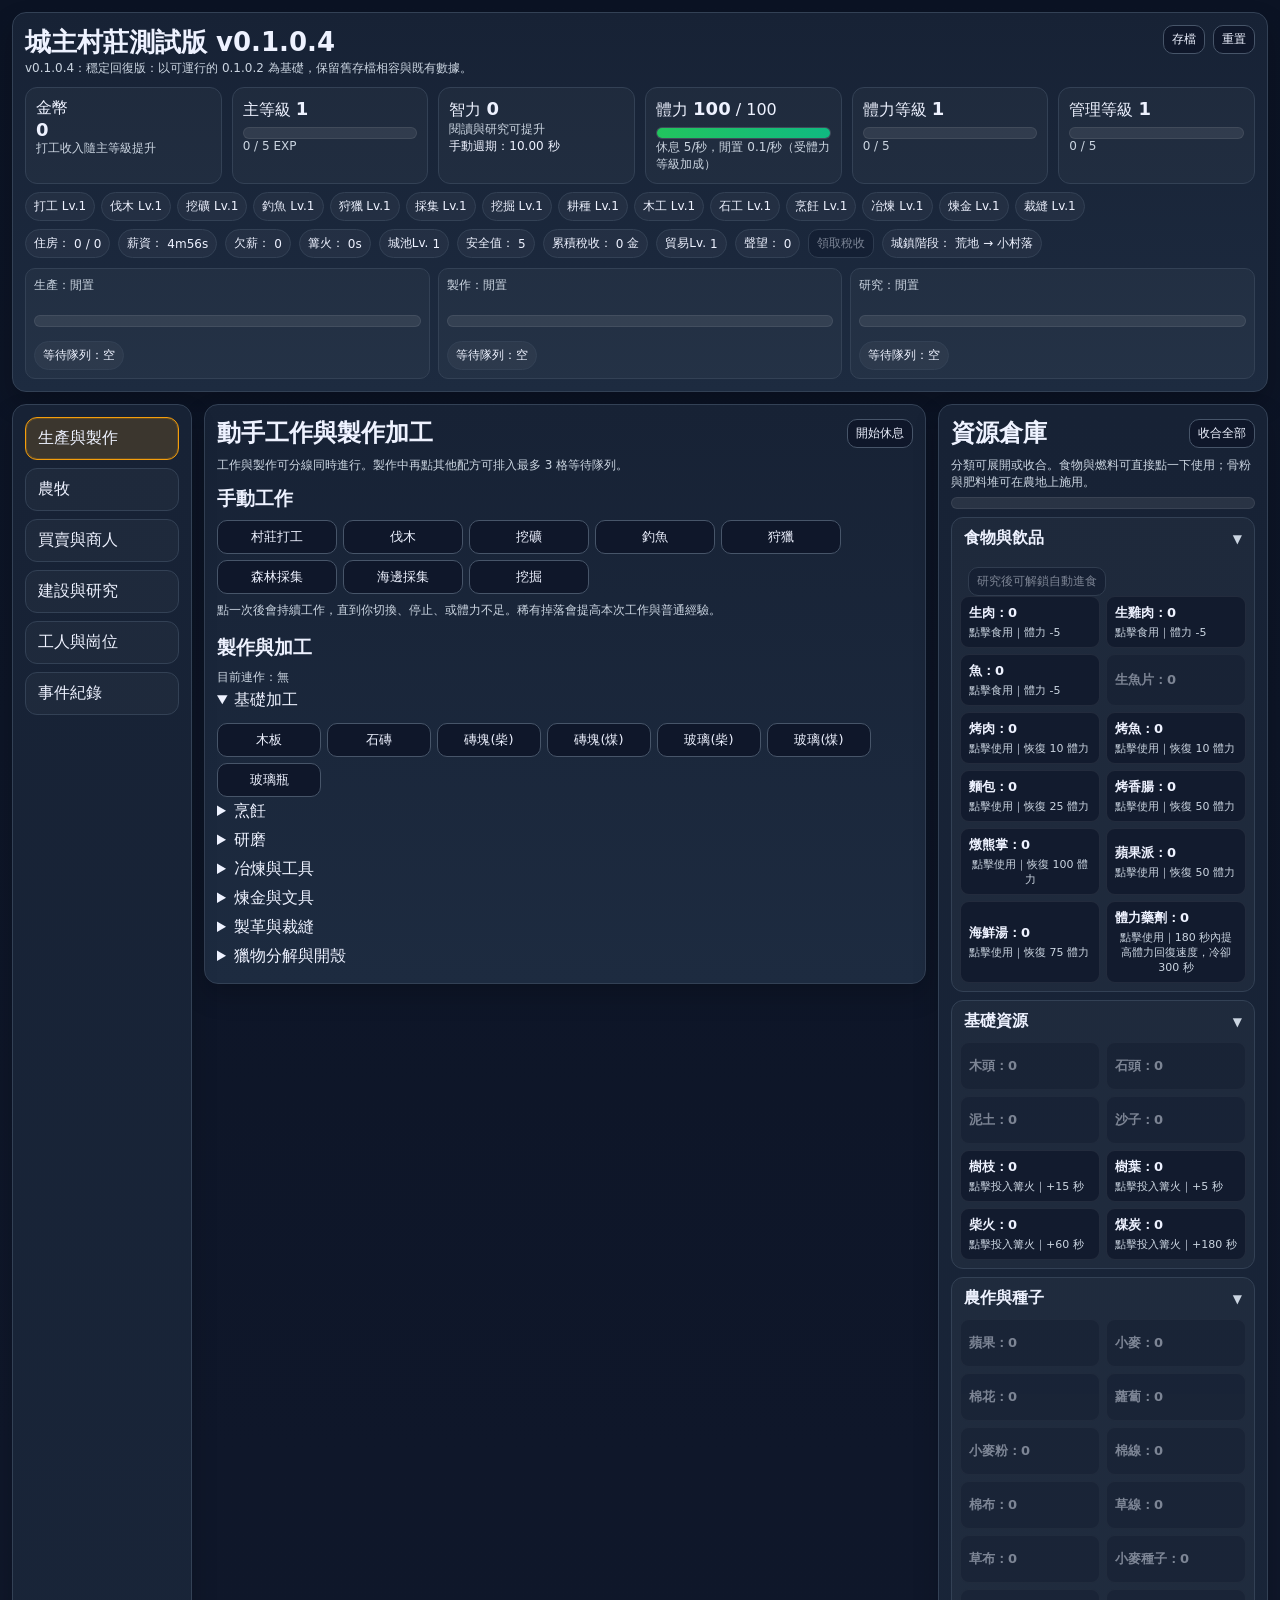
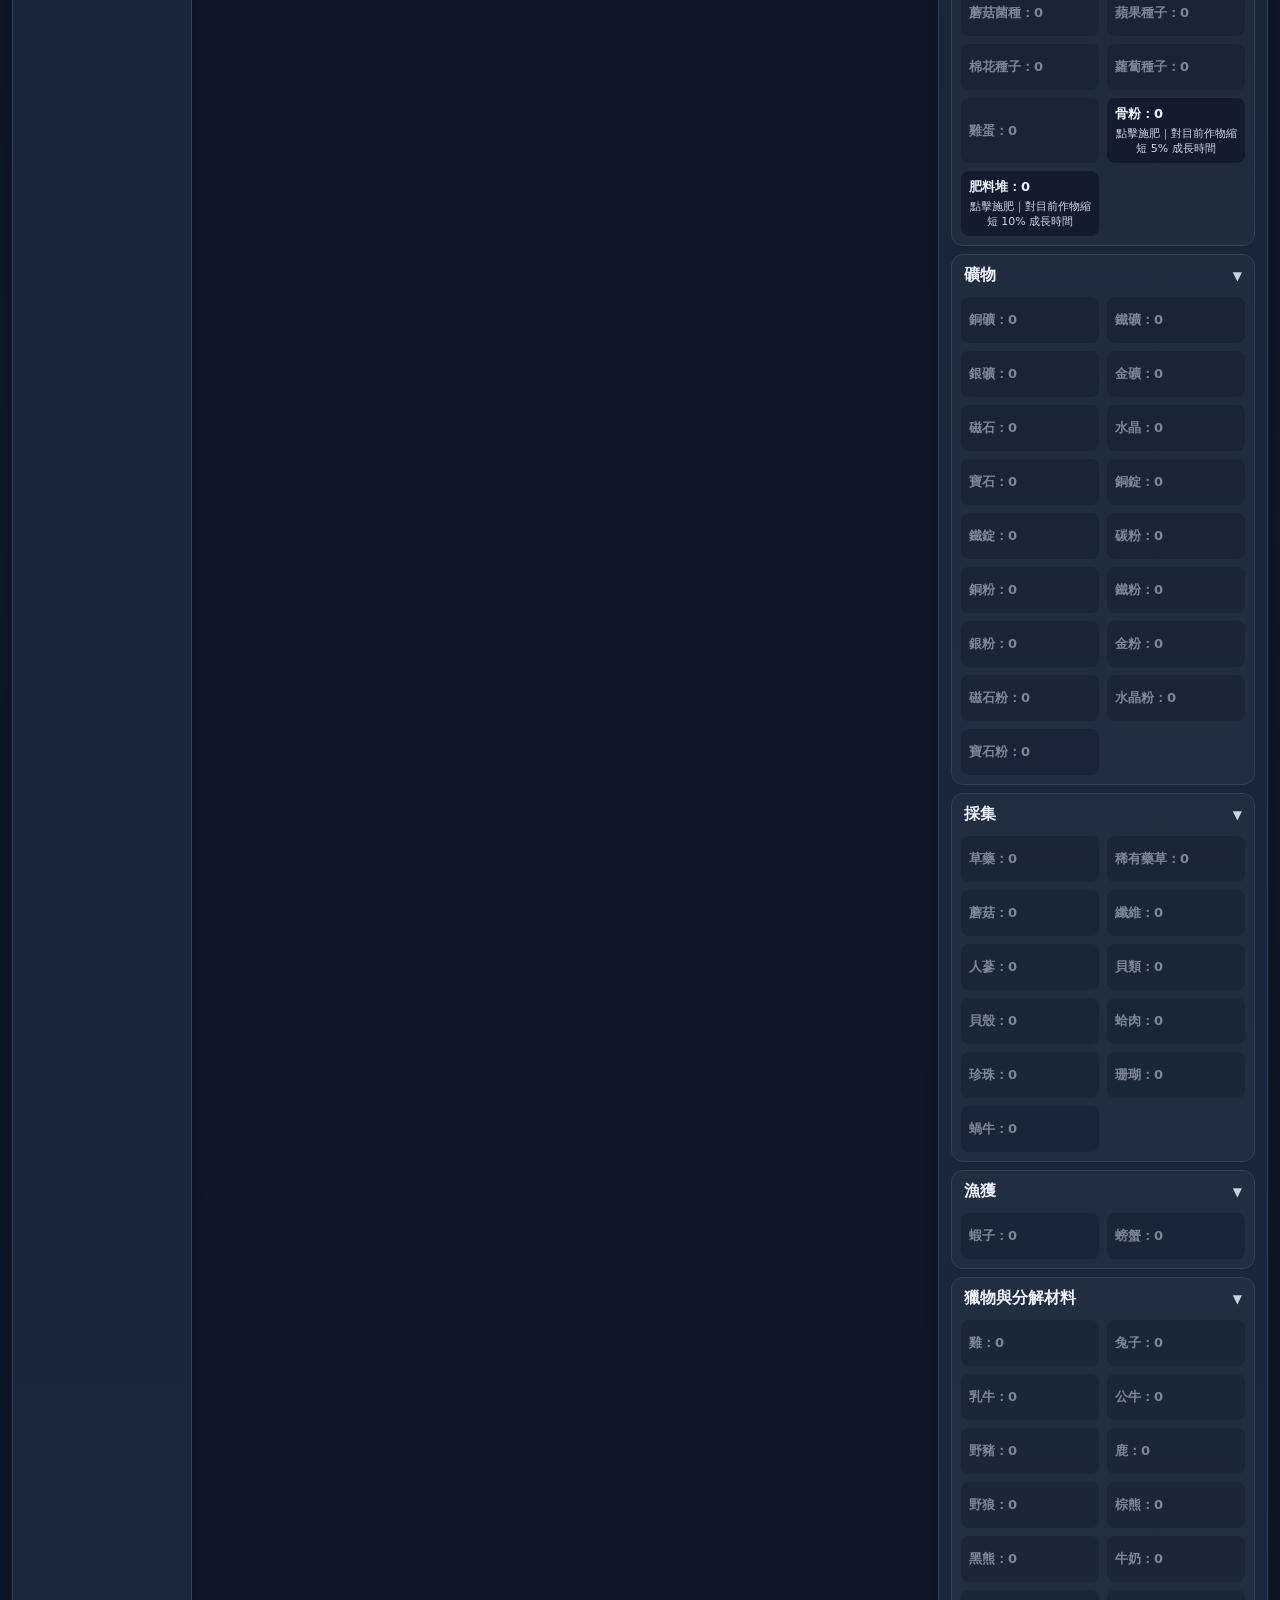
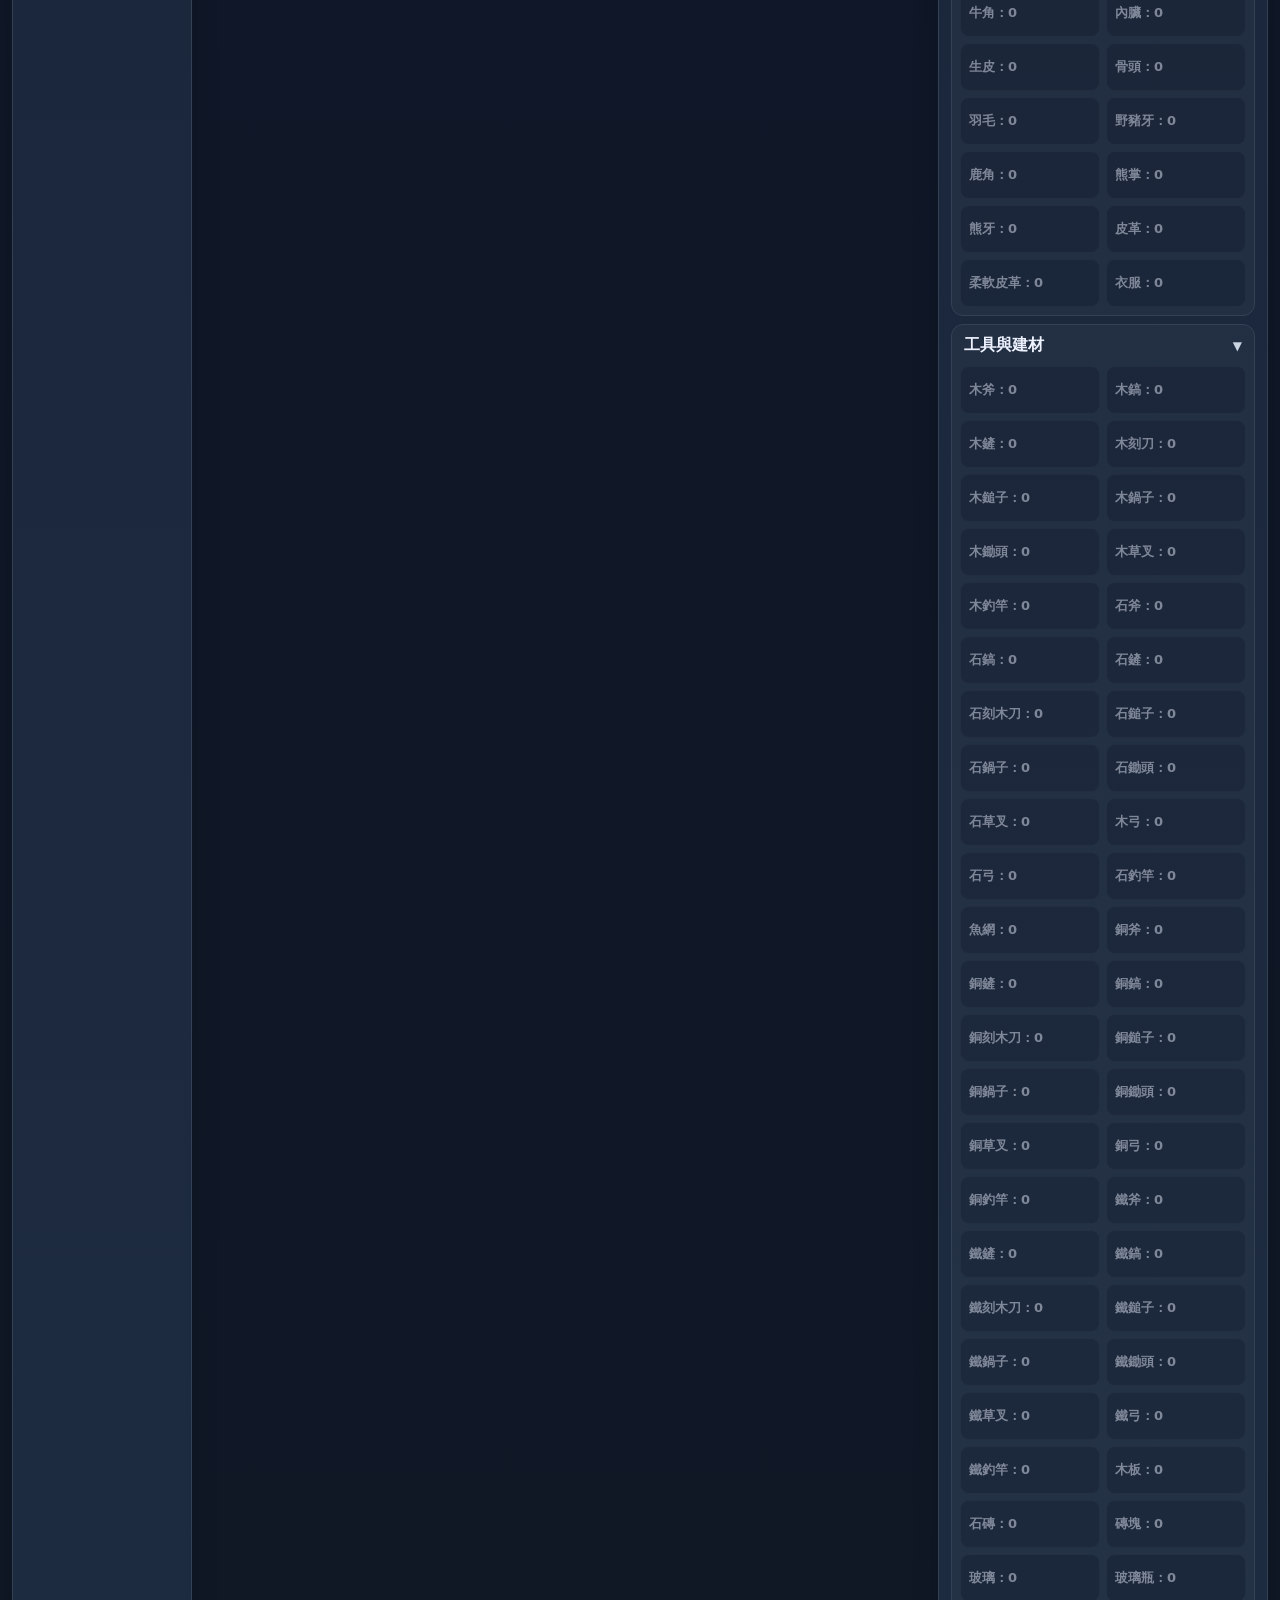
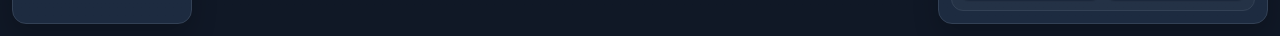
==== commit d5ca1fa0: "fix: 2026-04-17 fix html style reconnect to style" ====
--- a/index.html
+++ b/index.html
@@ -5,7 +5,7 @@
   <meta charset="UTF-8" />
   <meta name="viewport" content="width=device-width, initial-scale=1.0" />
   <title>城主村莊測試版 v0.1.0.4</title>
-  <link rel="stylesheet" href="./styles/main.css" />
+  <link rel="stylesheet" href="./styles.css" />
 </head>
 <body>
 <div class="wrap">
--- a/styles.css
+++ b/styles.css
@@ -0,0 +1,849 @@
+:root{
+  --bg:#0f172a;
+  --panel:#172235;
+  --panel2:#1d2b40;
+  --line:#334155;
+  --text:#eef2ff;
+  --muted:#cbd5e1;
+  --accent:#f59e0b;
+  --good:#34d399;
+  --bad:#f87171;
+  --blue:#60a5fa;
+}
+
+*{box-sizing:border-box}
+
+body{
+  margin:0;
+  background:linear-gradient(180deg,#0b1324,#0f172a 30%,#101826);
+  color:var(--text);
+  font-family:system-ui,-apple-system,BlinkMacSystemFont,"Segoe UI",sans-serif;
+}
+
+button,select{font:inherit}
+
+.wrap{
+  max-width:1500px;
+  margin:0 auto;
+  padding:12px;
+}
+
+.layout{
+  display:grid;
+  grid-template-columns:180px minmax(0,1fr) 330px;
+  gap:12px;
+  align-items:stretch;
+  margin-top:12px;
+}
+
+.nav-rail{
+  display:flex;
+  flex-direction:column;
+  gap:8px;
+  position:sticky;
+  top:10px;
+}
+
+.nav-btn{
+  width:100%;
+  text-align:left;
+  padding:10px 12px;
+  border-radius:12px;
+  border:1px solid var(--line);
+  background:rgba(255,255,255,.03);
+  color:var(--text);
+  cursor:pointer;
+}
+
+.nav-btn:hover{
+  border-color:var(--accent);
+  background:rgba(245,158,11,.10);
+}
+
+.nav-btn.active{
+  border-color:var(--accent);
+  background:rgba(245,158,11,.16);
+  box-shadow:0 0 0 1px rgba(245,158,11,.2) inset;
+}
+
+.main-stack{
+  display:flex;
+  flex-direction:column;
+  gap:12px;
+  min-width:0;
+}
+
+.main-page-panel.page-hidden{display:none !important}
+
+@media (max-width:1250px){
+  .layout{
+    grid-template-columns:160px minmax(0,1fr);
+  }
+
+  .sidebar{
+    grid-column:1 / -1;
+    position:static;
+  }
+}
+
+@media (max-width:900px){
+  .layout{
+    grid-template-columns:1fr;
+  }
+
+  .nav-rail{
+    position:static;
+    flex-direction:row;
+    flex-wrap:wrap;
+  }
+
+  .sidebar{position:static}
+}
+
+.panel{
+  background:linear-gradient(180deg,var(--panel),var(--panel2));
+  border:1px solid var(--line);
+  border-radius:14px;
+  padding:12px;
+  box-shadow:0 12px 26px rgba(0,0,0,.2);
+}
+
+.panel + .panel{margin-top:12px}
+
+.header h1{
+  margin:0;
+  font-size:26px;
+}
+
+.muted{color:var(--muted)}
+.small{font-size:12px}
+
+.top-grid{
+  display:grid;
+  grid-template-columns:repeat(6,1fr);
+  gap:10px;
+  margin-top:10px;
+}
+
+@media (max-width:1200px){
+  .top-grid{
+    grid-template-columns:repeat(3,1fr);
+  }
+}
+
+@media (max-width:700px){
+  .top-grid{
+    grid-template-columns:repeat(2,1fr);
+  }
+}
+
+.stat{
+  background:rgba(255,255,255,.03);
+  border:1px solid var(--line);
+  border-radius:12px;
+  padding:10px;
+  min-height:92px;
+}
+
+.stat strong{font-size:18px}
+
+.bar{
+  height:12px;
+  background:rgba(255,255,255,.08);
+  border:1px solid rgba(255,255,255,.08);
+  border-radius:999px;
+  overflow:hidden;
+  margin-top:6px;
+}
+
+.fill{
+  height:100%;
+  width:0%;
+  background:linear-gradient(90deg,#22c55e,#10b981);
+  transition:width .12s linear;
+}
+
+.fill.exp{background:linear-gradient(90deg,#f59e0b,#fbbf24)}
+.fill.action{background:linear-gradient(90deg,#60a5fa,#a78bfa)}
+.fill.fire{background:linear-gradient(90deg,#fb7185,#f59e0b)}
+
+.pill-wrap{
+  display:flex;
+  flex-wrap:wrap;
+  gap:6px;
+  margin-top:8px;
+}
+
+.pill{
+  display:inline-flex;
+  align-items:center;
+  gap:4px;
+  padding:5px 8px;
+  border-radius:999px;
+  background:rgba(255,255,255,.04);
+  border:1px solid var(--line);
+  font-size:12px;
+}
+
+.sub-grid{
+  display:grid;
+  grid-template-columns:1fr 1fr;
+  gap:12px;
+}
+
+.main-two-col{
+  display:grid;
+  grid-template-columns:minmax(320px,430px) minmax(0,1fr);
+  gap:12px;
+  margin-top:12px;
+  align-items:start;
+}
+
+.right-stack{
+  display:flex;
+  flex-direction:column;
+  gap:12px;
+}
+
+.log-panel{min-width:0}
+
+@media (max-width:900px){
+  .sub-grid{grid-template-columns:1fr}
+  .main-two-col{grid-template-columns:1fr}
+}
+
+.compact-actions{
+  display:flex;
+  flex-wrap:wrap;
+  gap:6px;
+}
+
+.compact-actions button{
+  flex:0 0 120px;
+  width:120px;
+  padding:6px 10px;
+  min-height:34px;
+  font-size:13px;
+  line-height:1.1;
+  white-space:nowrap;
+  text-align:center;
+}
+
+[data-main-page="production"] details .row{
+  display:flex;
+  flex-wrap:wrap;
+  gap:6px;
+  align-items:flex-start;
+}
+
+[data-main-page="production"] details .row button[data-craft],
+[data-main-page="production"] details .row button[data-process]{
+  flex:0 0 104px;
+  width:104px;
+  padding:6px 8px;
+  min-height:34px;
+  font-size:13px;
+  line-height:1.1;
+  white-space:nowrap;
+  text-align:center;
+  overflow:hidden;
+  text-overflow:ellipsis;
+}
+
+@media (max-width:700px){
+  .compact-actions button{
+    flex-basis:108px;
+    width:108px;
+    padding:6px 8px;
+  }
+
+  [data-main-page="production"] details .row button[data-craft],
+  [data-main-page="production"] details .row button[data-process]{
+    flex-basis:96px;
+    width:96px;
+    padding:6px 6px;
+  }
+}
+
+button{
+  background:#0f172a;
+  color:var(--text);
+  border:1px solid #475569;
+  border-radius:10px;
+  padding:8px 10px;
+  cursor:pointer;
+}
+
+button:hover,select:hover{border-color:var(--accent)}
+button:disabled{opacity:.45;cursor:not-allowed}
+
+select{
+  background:#0f172a;
+  color:var(--text);
+  border:1px solid #475569;
+  border-radius:10px;
+  padding:7px 8px;
+}
+
+.row{
+  display:flex;
+  flex-wrap:wrap;
+  gap:8px;
+  align-items:center;
+}
+
+.section-title{
+  display:flex;
+  justify-content:space-between;
+  align-items:center;
+  gap:8px;
+  margin-bottom:8px;
+}
+
+.info-grid{
+  display:grid;
+  grid-template-columns:repeat(2,minmax(0,1fr));
+  gap:8px;
+}
+
+.mini{
+  padding:8px;
+  border-radius:10px;
+  border:1px solid var(--line);
+  background:rgba(255,255,255,.025);
+}
+
+.worker,.plot{
+  padding:8px;
+  border-radius:10px;
+  border:1px solid var(--line);
+  background:rgba(255,255,255,.03);
+  margin-top:8px;
+}
+
+.workers-grid,.plot-grid{
+  display:grid;
+  grid-template-columns:repeat(auto-fit,minmax(220px,1fr));
+  gap:6px;
+  margin-top:8px;
+}
+
+.worker,.plot{
+  margin-top:0;
+  padding:6px 8px;
+  min-height:84px;
+}
+
+.worker .bar,.plot .bar{
+  max-width:100%;
+  width:100%;
+  height:10px;
+  margin-top:4px;
+}
+
+.plot .bar{height:8px}
+
+.worker-status,.plot-header{
+  display:flex;
+  justify-content:space-between;
+  gap:6px;
+  margin-bottom:4px;
+  align-items:flex-start;
+}
+
+.worker-label,.plot-label{
+  font-weight:700;
+  font-size:13px;
+}
+
+.plot-actions{
+  display:flex;
+  flex-wrap:wrap;
+  gap:6px;
+  margin-top:6px;
+}
+
+.plot-actions .tiny-btn{
+  padding:5px 8px;
+  font-size:12px;
+}
+
+.plot-note{
+  font-size:12px;
+  color:var(--muted);
+  line-height:1.3;
+}
+
+.quick-assign-grid{
+  display:grid;
+  grid-template-columns:repeat(auto-fit,minmax(210px,1fr));
+  gap:8px;
+  margin-top:10px;
+}
+
+.qa-row{
+  display:flex;
+  align-items:center;
+  justify-content:space-between;
+  gap:8px;
+  padding:8px;
+  border-radius:10px;
+  border:1px solid var(--line);
+  background:rgba(255,255,255,.03);
+}
+
+.qa-controls{
+  display:flex;
+  align-items:center;
+  gap:6px;
+}
+
+.job-count{
+  min-width:28px;
+  text-align:center;
+  font-weight:700;
+}
+
+.list{
+  display:grid;
+  grid-template-columns:repeat(auto-fill,minmax(140px,1fr));
+  gap:6px;
+}
+
+.sidebar{
+  position:sticky;
+  top:10px;
+}
+
+.resource-head{
+  display:flex;
+  justify-content:space-between;
+  align-items:center;
+  gap:8px;
+}
+
+.resource-group{
+  margin-top:8px;
+  border:1px solid var(--line);
+  border-radius:12px;
+  background:rgba(255,255,255,.03);
+  overflow:hidden;
+}
+
+.resource-summary{
+  width:100%;
+  display:flex;
+  justify-content:space-between;
+  align-items:center;
+  gap:8px;
+  padding:10px 12px;
+  background:transparent;
+  border:0;
+  border-radius:0;
+  font-weight:700;
+  text-align:left;
+}
+
+.resource-summary:hover{
+  background:rgba(255,255,255,.04);
+  border-color:transparent;
+}
+
+.resource-arrow{
+  font-size:12px;
+  color:var(--muted);
+}
+
+.resource-body{padding:0 8px 8px}
+.resource-body.closed{display:none}
+
+.resource-list{
+  display:grid;
+  grid-template-columns:1fr 1fr;
+  gap:6px;
+}
+
+.resource-item{
+  padding:7px 8px;
+  border-radius:9px;
+  border:1px solid rgba(255,255,255,.07);
+  background:rgba(15,23,42,.75);
+  font-size:13px;
+  display:flex;
+  flex-direction:column;
+  gap:3px;
+  min-height:48px;
+  justify-content:center;
+}
+
+.resource-item.clickable{cursor:pointer}
+
+.resource-item.clickable:hover{
+  border-color:var(--accent);
+  background:rgba(30,41,59,.95);
+}
+
+.resource-item .meta{
+  font-size:11px;
+  color:var(--muted);
+}
+
+.log{
+  max-height:520px;
+  overflow:auto;
+}
+
+.log-item{
+  padding:6px 0;
+  border-bottom:1px solid rgba(255,255,255,.06);
+  font-size:13px;
+}
+
+.active{
+  border-color:var(--accent)!important;
+  box-shadow:0 0 0 1px rgba(245,158,11,.32) inset;
+}
+
+.good{color:var(--good)}
+.bad{color:var(--bad)}
+
+.tiny-btn{
+  padding:5px 8px;
+  font-size:12px;
+}
+
+.craft-queue{
+  display:flex;
+  flex-wrap:wrap;
+  gap:6px;
+  margin-top:8px;
+}
+
+.queue-pill{
+  padding:5px 8px;
+  border-radius:999px;
+  background:rgba(255,255,255,.04);
+  border:1px solid var(--line);
+  font-size:12px;
+}
+
+.queue-pill.clickable{
+  cursor:pointer;
+  user-select:none;
+}
+
+.queue-pill.clickable:hover{
+  border-color:var(--accent);
+  background:rgba(245,158,11,.10);
+}
+
+#buildingButtons button,
+#researchArea button,
+[data-build],
+#payDebtBtn,
+#claimTaxBtn{
+  pointer-events:auto;
+  position:relative;
+  z-index:2;
+}
+
+details summary{
+  cursor:pointer;
+  padding:4px 0;
+}
+
+details summary:hover{color:var(--accent)}
+
+.lane-grid{
+  display:grid;
+  grid-template-columns:repeat(3,minmax(0,1fr));
+  gap:8px;
+}
+
+.lane-card{
+  padding:8px;
+  border:1px solid var(--line);
+  border-radius:10px;
+  background:rgba(255,255,255,.03);
+}
+
+.lane-label{
+  font-size:12px;
+  color:var(--muted);
+  min-height:32px;
+}
+
+.merchant-grid{
+  display:grid;
+  grid-template-columns:repeat(auto-fill,minmax(150px,1fr));
+  gap:8px;
+  margin-top:8px;
+}
+
+.merchant-item{
+  padding:8px;
+  border:1px solid var(--line);
+  border-radius:10px;
+  background:rgba(255,255,255,.03);
+  display:flex;
+  flex-direction:column;
+  gap:6px;
+}
+
+.merchant-item input[type="number"]{
+  width:72px;
+  background:#0f172a;
+  color:var(--text);
+  border:1px solid #475569;
+  border-radius:8px;
+  padding:4px 6px;
+}
+
+.merchant-board{
+  display:grid;
+  grid-template-columns:repeat(auto-fill,minmax(220px,1fr));
+  gap:8px;
+  margin-top:8px;
+}
+
+.order-actions{
+  display:grid;
+  grid-template-columns:repeat(2,minmax(0,1fr));
+  gap:8px;
+  margin-top:6px;
+}
+
+.order-actions button{
+  width:100%;
+  justify-content:center;
+}
+
+.main-page-panel[data-main-page="trade"]{
+  min-height:calc(100vh - 240px);
+}
+
+.tab-row{
+  display:flex;
+  gap:6px;
+  flex-wrap:wrap;
+  margin-top:8px;
+}
+
+.tab-btn.active{
+  outline:2px solid var(--accent);
+  background:rgba(245,158,11,.18);
+}
+
+.research-card{
+  padding:7px 8px;
+  border:1px solid var(--line);
+  border-radius:10px;
+  background:rgba(255,255,255,.03);
+  display:flex;
+  flex-direction:column;
+  gap:4px;
+  min-width:120px;
+  min-height:58px;
+  justify-content:flex-start;
+}
+
+.research-grid{
+  display:grid;
+  grid-template-columns:repeat(auto-fit,minmax(120px,1fr));
+  gap:6px;
+  margin-top:8px;
+}
+
+.order-card{
+  padding:8px;
+  border:1px solid var(--line);
+  border-radius:10px;
+  background:rgba(255,255,255,.03);
+  display:flex;
+  flex-direction:column;
+  gap:6px;
+}
+
+.header-top{
+  display:flex;
+  justify-content:space-between;
+  align-items:flex-start;
+  gap:12px;
+}
+
+.header-actions{
+  display:flex;
+  gap:8px;
+  flex-wrap:wrap;
+  justify-content:flex-end;
+}
+
+.modal-backdrop{
+  position:fixed;
+  inset:0;
+  background:rgba(2,6,23,.72);
+  display:none;
+  align-items:center;
+  justify-content:center;
+  padding:16px;
+  z-index:100;
+}
+
+.modal-backdrop.show{display:flex}
+
+.modal-card{
+  width:min(480px,100%);
+  background:linear-gradient(180deg,var(--panel),var(--panel2));
+  border:1px solid var(--line);
+  border-radius:16px;
+  padding:16px;
+  box-shadow:0 20px 40px rgba(0,0,0,.35);
+}
+
+.modal-card h3{margin:0 0 10px}
+
+.check-row{
+  display:flex;
+  align-items:flex-start;
+  gap:8px;
+  margin-top:10px;
+}
+
+.modal-actions{
+  display:flex;
+  justify-content:flex-end;
+  gap:8px;
+  margin-top:14px;
+}
+
+.action-modal-grid{
+  display:grid;
+  grid-template-columns:1fr;
+  gap:10px;
+}
+
+.action-quick{
+  display:flex;
+  flex-wrap:wrap;
+  gap:8px;
+  margin-top:8px;
+}
+
+.action-quick button.active{
+  outline:2px solid var(--accent);
+  background:rgba(245,158,11,.18);
+}
+
+.modal-desc{
+  max-height:280px;
+  overflow:auto;
+  white-space:pre-wrap;
+  line-height:1.45;
+}
+
+.queue-summary{
+  display:flex;
+  align-items:center;
+  gap:8px;
+  flex-wrap:wrap;
+  margin-top:6px;
+}
+
+.queue-toggle{
+  padding:4px 8px;
+  font-size:12px;
+}
+
+.queue-list{
+  display:flex;
+  flex-direction:column;
+  gap:6px;
+  margin-top:8px;
+}
+
+.queue-row{
+  display:flex;
+  justify-content:space-between;
+  align-items:center;
+  gap:8px;
+  padding:6px 8px;
+  border:1px solid var(--line);
+  border-radius:10px;
+  background:rgba(255,255,255,.03);
+}
+
+.queue-row .ops{
+  display:flex;
+  gap:4px;
+  flex-wrap:wrap;
+}
+
+.book-grid{
+  display:grid;
+  grid-template-columns:repeat(auto-fit,minmax(180px,1fr));
+  gap:8px;
+  margin:8px 0 0;
+}
+
+.book-card{
+  padding:8px;
+  border:1px solid var(--line);
+  border-radius:10px;
+  background:rgba(255,255,255,.03);
+  display:flex;
+  flex-direction:column;
+  gap:4px;
+  min-height:96px;
+  justify-content:flex-start;
+}
+
+.research-summary{
+  display:flex;
+  flex-direction:column;
+  gap:3px;
+  min-width:0;
+}
+
+.research-status{
+  font-size:11px;
+  color:var(--muted);
+  line-height:1.2;
+}
+
+.research-status.done{color:var(--good)}
+
+.research-mini-btn{
+  padding:3px 8px;
+  font-size:10px;
+  line-height:1.1;
+  align-self:flex-start;
+  min-width:52px;
+  border-radius:999px;
+}
+
+.farm-controls{
+  display:flex;
+  flex-wrap:wrap;
+  gap:8px;
+  align-items:center;
+  margin-top:4px;
+}
+
+.farm-control-btn{
+  padding:6px 10px;
+  font-size:12px;
+  line-height:1.2;
+  border-radius:10px;
+}
+
+.farm-control-btn.compact{min-width:0}
+.farm-control-btn.short{padding:6px 9px;min-width:0}
+
+.tag{
+  display:inline-block;
+  padding:3px 8px;
+  border-radius:999px;
+  border:1px solid var(--line);
+  font-size:12px;
+  color:var(--muted);
+}
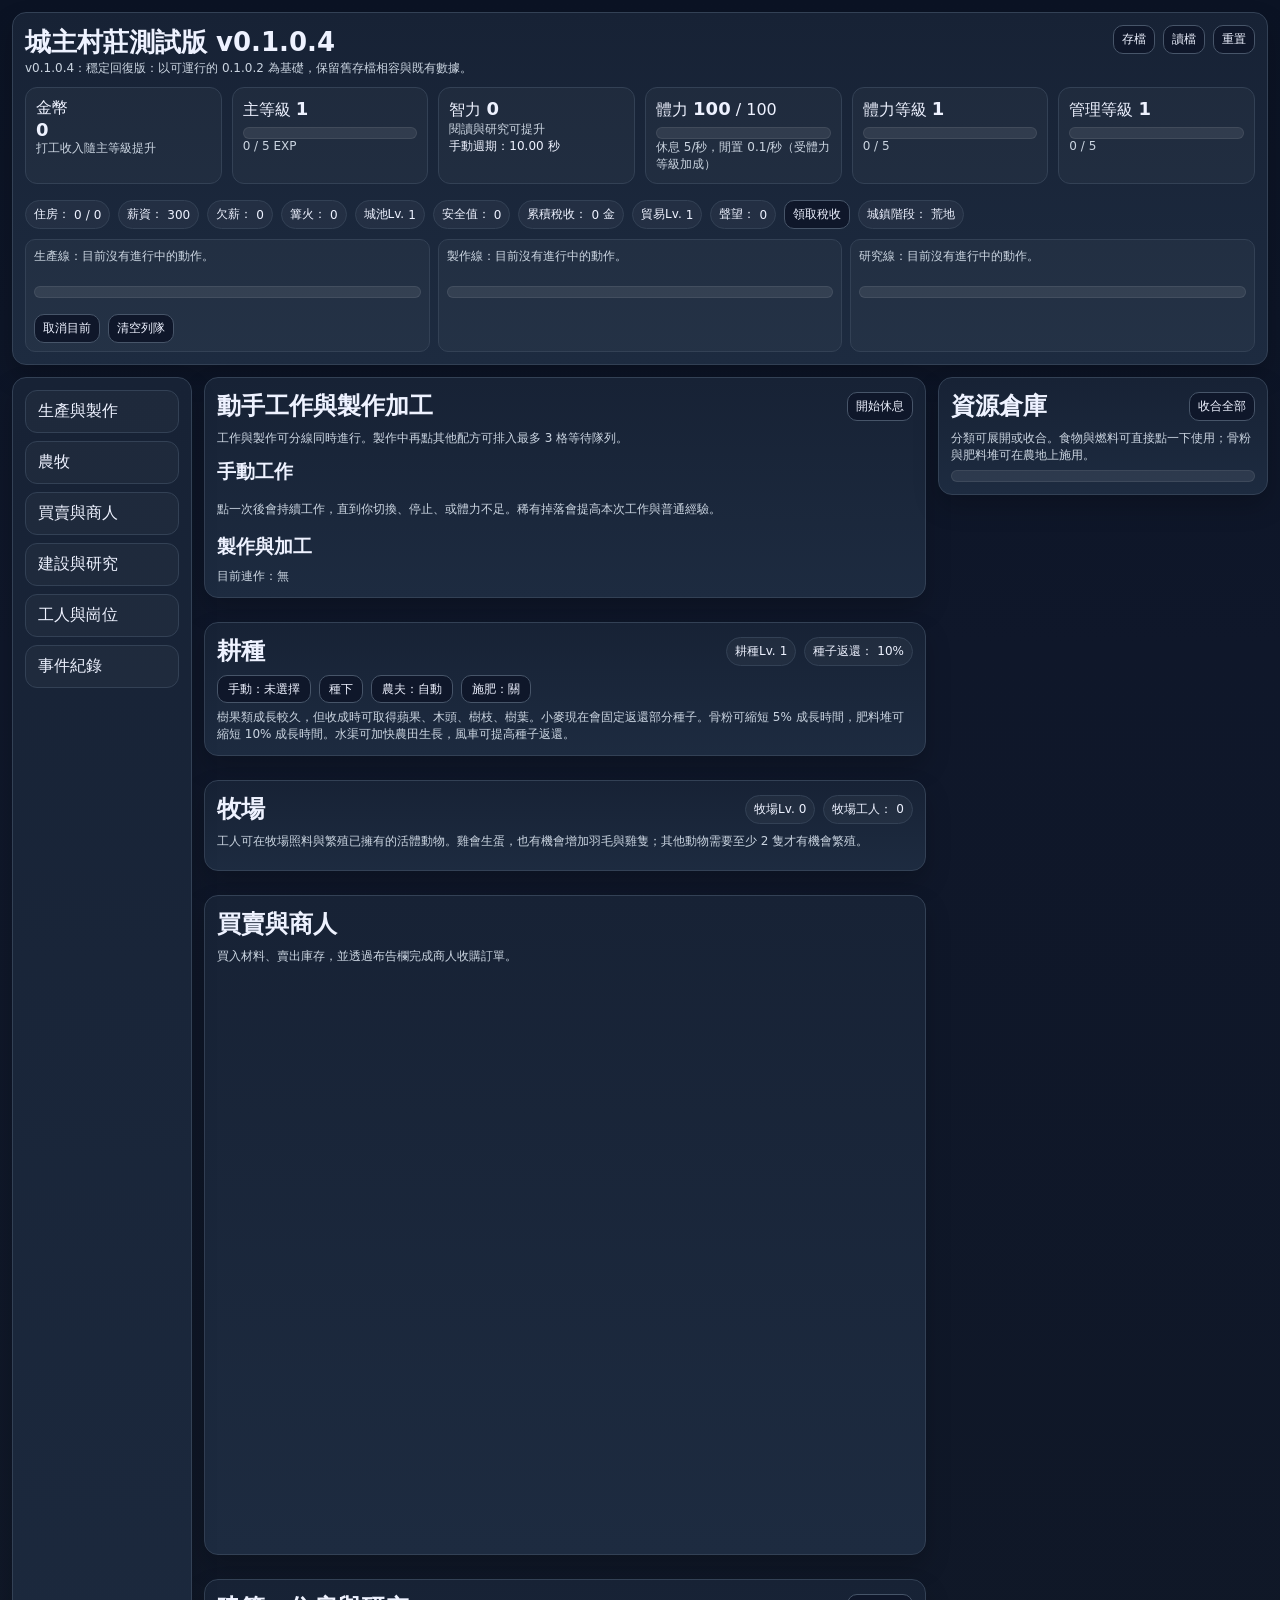
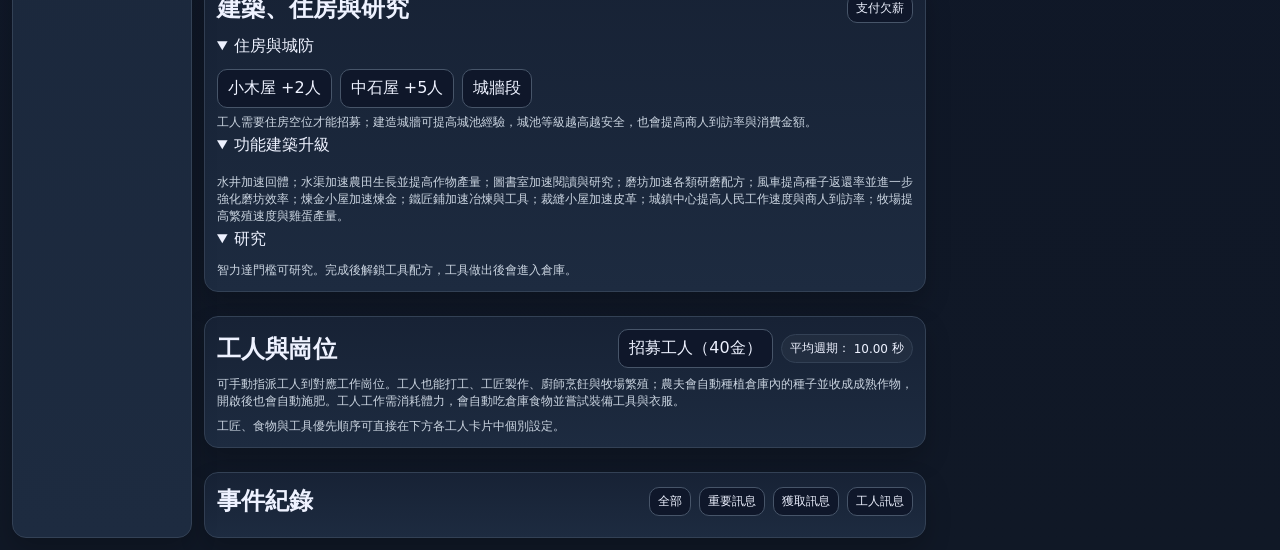
==== commit 9bb1987f: "fix: 2026-4-17 restore index.html" ====
--- a/index.html
+++ b/index.html
@@ -1,4 +1,3 @@
-
 <!DOCTYPE html>
 <html lang="zh-Hant">
 <head>
@@ -8,3721 +7,333 @@
   <link rel="stylesheet" href="./styles.css" />
 </head>
 <body>
-<div class="wrap">
-  <section class="panel header">
-    <div class="header-top">
-      <div>
-        <h1 id="gameTitle">城主村莊測試版 v0.1.0.4</h1>
-        <div class="muted small" id="gameVersionNote">v0.1.0.3：穩定回復版：以可運行的 0.1.0.2 為基礎，保留舊存檔相容與既有數據。</div>
-      </div>
-      <div class="header-actions">
-        <button id="saveBtn" class="tiny-btn">存檔</button>
-        <button id="resetBtn" class="tiny-btn">重置</button>
-      </div>
-    </div>
-    <div class="top-grid">
-      <div class="stat">
-        <div>金幣</div>
-        <strong id="gold">0</strong>
-        <div class="small muted">打工收入隨主等級提升</div>
-      </div>
-      <div class="stat">
-        <div>主等級 <strong id="level">1</strong></div>
-        <div class="bar"><div id="expBar" class="fill exp"></div></div>
-        <div class="small muted"><span id="exp">0</span> / <span id="expNext">5</span> EXP</div>
-      </div>
-      <div class="stat">
-        <div>智力 <strong id="intelligence">0</strong></div>
-        <div class="small muted">閱讀與研究可提升</div>
-        <div class="small">手動週期：<span id="cycleTime">10.00</span> 秒</div>
-      </div>
-      <div class="stat">
-        <div>體力 <strong id="stamina">100</strong> / <span id="maxStamina">100</span></div>
-        <div class="bar"><div id="staminaBar" class="fill"></div></div>
-        <div class="small muted">休息 5/秒，閒置 0.1/秒（受體力等級加成）</div>
-      </div>
-      <div class="stat">
-        <div>體力等級 <strong id="staminaLevel">1</strong></div>
-        <div class="bar"><div id="staminaExpBar" class="fill exp"></div></div>
-        <div class="small muted"><span id="staminaExp">0</span> / <span id="staminaExpNext">5</span></div>
-      </div>
-      <div class="stat">
-        <div>管理等級 <strong id="managementLevel">1</strong></div>
-        <div class="bar"><div id="managementBar" class="fill exp"></div></div>
-        <div class="small muted"><span id="managementExp">0</span> / <span id="managementExpNext">5</span></div>
-      </div>
-    </div>
-    <div class="pill-wrap" id="skillPills"></div>
-    <div class="row" style="margin-top:8px">
-      <span class="pill">住房：<span id="housingUsed">0</span> / <span id="housingCap">0</span></span>
-      <span class="pill" id="salaryPill">薪資：<span id="salaryTimer">300</span></span>
-      <span class="pill">欠薪：<span id="salaryDebt">0</span></span>
-      <span class="pill" id="campfirePill">篝火：<span id="campfireSec">0</span></span>
-      <span class="pill" id="castlePill">城池Lv.<span id="castleLevel">1</span></span>
-      <span class="pill" id="safetyPill">安全值：<span id="safetyValue">0</span></span>
-      <span class="pill" id="taxPill">累積稅收：<span id="taxIncome">0</span> 金</span>
-      <span class="pill" id="tradePill">貿易Lv.<span id="tradeLevel">1</span></span>
-      <span class="pill" id="reputationPill">聲望：<span id="reputationValue">0</span></span>
-      <button id="claimTaxBtn" class="tiny-btn">領取稅收</button>
-      <span class="pill" id="townStagePill">城鎮階段：<span id="researchUnlockText">荒地</span></span>
-    </div>
-    <div style="margin-top:10px" id="actionLanes" class="lane-grid">
-      <div class="lane-card">
-        <div class="lane-label" id="productionText">生產線：目前沒有進行中的動作。</div>
-        <div class="bar"><div id="productionBar" class="fill action"></div></div>
-        <div id="productionQueue" class="craft-queue"></div>
-      </div>
-      <div class="lane-card">
-        <div class="lane-label" id="craftText">製作線：目前沒有進行中的動作。</div>
-        <div class="bar"><div id="craftBar" class="fill action"></div></div>
-        <div id="craftQueueTop" class="craft-queue"></div>
-      </div>
-      <div class="lane-card">
-        <div class="lane-label" id="researchText">研究線：目前沒有進行中的動作。</div>
-        <div class="bar"><div id="researchBar" class="fill exp"></div></div>
-        <div id="researchQueue" class="craft-queue"></div>
-      </div>
-    </div>
-  </section>
-
-  <div class="layout">
-    <nav class="panel nav-rail" id="mainNav">
-      <button class="nav-btn" data-main-nav="production">生產與製作</button>
-      <button class="nav-btn" data-main-nav="farm">農牧</button>
-      <button class="nav-btn" data-main-nav="trade">買賣與商人</button>
-      <button class="nav-btn" data-main-nav="build">建設與研究</button>
-      <button class="nav-btn" data-main-nav="workers">工人與崗位</button>
-      <button class="nav-btn" data-main-nav="log">事件紀錄</button>
-    </nav>
-    <div class="main-stack">
-      <section class="panel main-page-panel" data-main-page="production">
-        <div class="section-title">
-          <h2 style="margin:0">動手工作與製作加工</h2>
-          <div class="row">
-            <button id="restBtn" class="tiny-btn">開始休息</button>
-          </div>
-        </div>
-        <div class="small muted">工作與製作可分線同時進行。製作中再點其他配方可排入最多 3 格等待隊列。</div>
-        <h3 style="margin:12px 0 8px">手動工作</h3>
-        <div class="compact-actions">
-          <button data-work="labor">村莊打工 <span class="small">(2體)</span></button>
-          <button data-work="lumber">伐木 <span class="small">(3體)</span></button>
-          <button data-work="mining">挖礦 <span class="small">(5體)</span></button>
-          <button data-work="fishing">釣魚 <span class="small">(2體)</span></button>
-          <button data-work="hunting">狩獵 <span class="small">(5體)</span></button>
-          <button data-work="forest">森林採集 <span class="small">(3體)</span></button>
-          <button data-work="shore">海邊採集 <span class="small">(3體)</span></button>
-          <button data-work="digging">挖掘 <span class="small">(4體)</span></button>
-        </div>
-        <div class="small muted" style="margin-top:8px">點一次後會持續工作，直到你切換、停止、或體力不足。稀有掉落會提高本次工作與普通經驗。</div>
-        
-        <h3 style="margin:16px 0 8px">製作與加工</h3>
-        <div class="small muted">目前連作：<span id="autoCraftLabel">無</span></div>
-        
-        <details open>
-          <summary>基礎加工</summary>
+  <div class="wrap">
+    <section class="panel header">
+      <div class="header-top">
+        <div>
+          <h1 id="gameTitle">城主村莊測試版 v0.1.0.4</h1>
+          <div class="muted small" id="gameVersionNote">v0.1.0.4：穩定回復版：以可運行的 0.1.0.2 為基礎，保留舊存檔相容與既有數據。</div>
+        </div>
+        <div class="header-actions">
+          <button id="saveBtn" class="tiny-btn" type="button">存檔</button>
+          <button id="loadBtn" class="tiny-btn" type="button">讀檔</button>
+          <button id="resetBtn" class="tiny-btn" type="button">重置</button>
+        </div>
+      </div>
+
+      <div class="top-grid">
+        <div class="stat">
+          <div>金幣</div>
+          <strong id="gold">0</strong>
+          <div class="small muted">打工收入隨主等級提升</div>
+        </div>
+
+        <div class="stat">
+          <div>主等級 <strong id="level">1</strong></div>
+          <div class="bar"><div id="expBar" class="fill exp"></div></div>
+          <div class="small muted"><span id="exp">0</span> / <span id="expNext">5</span> EXP</div>
+        </div>
+
+        <div class="stat">
+          <div>智力 <strong id="intelligence">0</strong></div>
+          <div class="small muted">閱讀與研究可提升</div>
+          <div class="small">手動週期：<span id="cycleTime">10.00</span> 秒</div>
+        </div>
+
+        <div class="stat">
+          <div>體力 <strong id="stamina">100</strong> / <span id="maxStamina">100</span></div>
+          <div class="bar"><div id="staminaBar" class="fill"></div></div>
+          <div class="small muted">休息 5/秒，閒置 0.1/秒（受體力等級加成）</div>
+        </div>
+
+        <div class="stat">
+          <div>體力等級 <strong id="staminaLevel">1</strong></div>
+          <div class="bar"><div id="staminaExpBar" class="fill exp"></div></div>
+          <div class="small muted"><span id="staminaExp">0</span> / <span id="staminaExpNext">5</span></div>
+        </div>
+
+        <div class="stat">
+          <div>管理等級 <strong id="managementLevel">1</strong></div>
+          <div class="bar"><div id="managementBar" class="fill exp"></div></div>
+          <div class="small muted"><span id="managementExp">0</span> / <span id="managementExpNext">5</span></div>
+        </div>
+      </div>
+
+      <div class="pill-wrap" id="skillPills"></div>
+
+      <div class="row" style="margin-top:8px">
+        <span class="pill">住房：<span id="housingUsed">0</span> / <span id="housingCap">0</span></span>
+        <span class="pill" id="salaryPill">薪資：<span id="salaryTimer">300</span></span>
+        <span class="pill">欠薪：<span id="salaryDebt">0</span></span>
+        <span class="pill" id="campfirePill">篝火：<span id="campfireSec">0</span></span>
+        <span class="pill" id="castlePill">城池Lv.<span id="castleLevel">1</span></span>
+        <span class="pill" id="safetyPill">安全值：<span id="safetyValue">0</span></span>
+        <span class="pill" id="taxPill">累積稅收：<span id="taxIncome">0</span> 金</span>
+        <span class="pill" id="tradePill">貿易Lv.<span id="tradeLevel">1</span></span>
+        <span class="pill" id="reputationPill">聲望：<span id="reputationValue">0</span></span>
+        <button id="claimTaxBtn" class="tiny-btn" type="button">領取稅收</button>
+        <span class="pill" id="townStagePill">城鎮階段：<span id="researchUnlockText">荒地</span></span>
+      </div>
+
+      <div style="margin-top:10px" id="actionLanes" class="lane-grid">
+        <div class="lane-card">
+          <div class="lane-label" id="productionText">生產線：目前沒有進行中的動作。</div>
+          <div class="bar"><div id="productionBar" class="fill action"></div></div>
+          <div id="productionQueue" class="craft-queue"></div>
           <div class="row" style="margin-top:8px">
-            <button data-craft="plank">木板</button>
-            <button data-craft="stoneBrick">石磚</button>
-            <button data-craft="brickFirewood">磚塊(柴)</button>
-            <button data-craft="brickCoal">磚塊(煤)</button>
-            <button data-craft="glassFirewood">玻璃(柴)</button>
-            <button data-craft="glassCoal">玻璃(煤)</button>
-            <button data-craft="bottle">玻璃瓶</button>
-          </div>
-        </details>
-        <details>
-          <summary>烹飪</summary>
-          <div class="row" style="margin-top:8px">
-            <button data-craft="grilledMeat">烤肉</button>
-            <button data-craft="grilledFish">烤魚</button>
-            <button data-craft="bread">麵包</button>
-            <button data-craft="grilledSausage">烤香腸</button>
-            <button data-craft="bearStew">燉熊掌</button>
-            <button data-craft="applePie">蘋果派</button>
-            <button data-craft="clamSoup">海鮮湯</button>
-          </div>
-        </details>
-        <details>
-          <summary>研磨</summary>
-          <div class="row" style="margin-top:8px">
-            <button data-craft="flour">小麥粉</button>
-            <button data-craft="boneMeal">骨粉</button>
-            <button data-craft="compost">肥料堆</button>
-            <button data-craft="wheatSeedBundle">小麥種子</button>
-            <button data-craft="coalPowder">碳粉</button>
-            <button data-craft="copperPowder">銅粉</button>
-            <button data-craft="ironPowder">鐵粉</button>
-            <button data-craft="silverPowder">銀粉</button>
-            <button data-craft="goldPowder">金粉</button>
-            <button data-craft="magnetitePowder">磁石粉</button>
-            <button data-craft="crystalPowder">水晶粉</button>
-            <button data-craft="gemPowder">寶石粉</button>
-          </div>
-        </details>
-        <details>
-          <summary>冶煉與工具</summary>
-          <div class="row" style="margin-top:8px">
-            <button data-craft="ironFirewood">鐵錠(柴)</button>
-            <button data-craft="ironCoal">鐵錠(煤)</button>
-            <button data-craft="copperFirewood">銅錠(柴)</button>
-            <button data-craft="copperCoal">銅錠(煤)</button>
-            <button data-craft="stoneAxeTool">石斧</button>
-            <button data-craft="stonePickTool">石鎬</button>
-            <button data-craft="shovelTool">石鏟</button>
-            <button data-craft="stoneCarvingKnifeTool">石刻木刀</button>
-            <button data-craft="stoneHammerTool">石鎚子</button>
-            <button data-craft="stonePotTool">石鍋子</button>
-            <button data-craft="stoneHoeTool">石鋤頭</button>
-            <button data-craft="stonePitchforkTool">石草叉</button>
-            <button data-craft="fishingRodTool">石釣竿</button>
-            <button data-craft="copperAxeTool">銅斧</button>
-            <button data-craft="copperPickTool">銅鎬</button>
-            <button data-craft="copperShovelTool">銅鏟</button>
-            <button data-craft="copperCarvingKnifeTool">銅刻木刀</button>
-            <button data-craft="copperHammerTool">銅鎚子</button>
-            <button data-craft="copperPotTool">銅鍋子</button>
-            <button data-craft="copperHoeTool">銅鋤頭</button>
-            <button data-craft="copperPitchforkTool">銅草叉</button>
-            <button data-craft="copperFishingRodTool">銅釣竿</button>
-            <button data-craft="ironFishingRodTool">鐵釣竿</button>
-          </div>
-        </details>
-        <details>
-          <summary>煉金與文具</summary>
-          <div class="row" style="margin-top:8px">
-            <button data-craft="herbTonic">鞣劑</button>
-            <button data-craft="staminaPotion">體力藥劑</button>
-            <button data-craft="paper">紙張</button>
-            <button data-craft="ink">墨水</button>
-            <button data-craft="note">破舊筆記</button>
-            <button data-craft="manual">入門教程</button>
-          </div>
-        </details>
-        <details>
-          <summary>製革與裁縫</summary>
-          <div class="row" style="margin-top:8px">
-            <button data-craft="cottonThread">棉線</button>
-            <button data-craft="cottonCloth">棉布</button>
-            <button data-craft="grassThread">草線</button>
-            <button data-craft="grassCloth">草布</button>
-            <button data-craft="clothes">衣服</button>
-            <button data-craft="fishNetTool">魚網</button>
-          </div>
-        </details>
-        <details>
-          <summary>獵物分解與開殼</summary>
-          <div class="row" style="margin-top:8px">
-            <button data-process="rabbit">兔子</button>
-            <button data-process="chicken">雞</button>
-            <button data-process="boar">野豬</button>
-            <button data-process="deer">鹿</button>
-            <button data-process="wolf">野狼</button>
-            <button data-process="brownBear">棕熊</button>
-            <button data-process="blackBear">黑熊</button>
-            <button data-process="dairyCow">乳牛</button>
-            <button data-process="bull">公牛</button>
-            <button data-process="shellfish">貝類</button>
-          </div>
-        </details>
-
-      </section>
-
-      <section class="panel main-page-panel" data-main-page="farm">
-        <div class="section-title">
-          <h2 style="margin:0">耕種</h2>
-          <div class="row">
-            <span class="pill" id="farmingPill">耕種Lv.<span id="farmingLevel">1</span></span>
-            <span class="pill">種子返還：<span id="seedReturnRate">10%</span></span>
-          </div>
-        </div>
-        <div class="farm-controls">
-          <button id="seedSelectBtn" class="farm-control-btn compact" type="button">手動：未選擇</button>
-          <button id="plantBtn" class="farm-control-btn short" type="button">種下</button>
-          <button id="farmerSeedBtn" class="tiny-btn farm-control-btn compact" type="button">農夫：自動</button>
-          <button id="farmerAutoFertilizeBtn" class="tiny-btn farm-control-btn compact" type="button">施肥：關</button>
-        </div>
-        <div class="small muted" style="margin-top:6px">樹果類成長較久，但收成時可取得蘋果、木頭、樹枝、樹葉。小麥現在會固定返還部分種子。骨粉可縮短 5% 成長時間，肥料堆可縮短 10% 成長時間。水渠可加快農田生長，風車可提高種子返還。</div>
-        <div id="plots"></div>
-      </section>
-
-      <section class="panel main-page-panel" data-main-page="farm">
-        <div class="section-title">
-          <h2 style="margin:0">牧場</h2>
-          <div class="row">
-            <span class="pill" id="ranchLevelPill">牧場Lv.<span id="ranchLevel">0</span></span>
-            <span class="pill">牧場工人：<span id="ranchWorkers">0</span></span>
-          </div>
-        </div>
-        <div class="small muted">工人可在牧場照料與繁殖已擁有的活體動物。雞會生蛋，也有機會增加羽毛與雞隻；其他動物需要至少 2 隻才有機會繁殖。</div>
-        <div id="pastureArea" style="margin-top:8px"></div>
-      </section>
-    
-      <section class="panel log-panel main-page-panel" data-main-page="log">
-        <div class="section-title">
-          <h2 style="margin:0">事件紀錄</h2>
-          <div class="row">
-            <button id="logAllBtn" class="tiny-btn">全部</button>
-            <button id="logImportantBtn" class="tiny-btn">重要訊息</button>
-            <button id="logLootBtn" class="tiny-btn">獲取訊息</button>
-            <button id="logWorkerBtn" class="tiny-btn">工人訊息</button>
-          </div>
-        </div>
-        <div id="log" class="log"></div>
-      </section>
-
-      <section class="panel main-page-panel" data-main-page="trade">
-        <div class="section-title">
-          <h2 style="margin:0">買賣與商人</h2>
-          <div class="small muted">買入材料、賣出庫存，並透過布告欄完成商人收購訂單。</div>
-        </div>
-        <div id="merchantArea" style="margin-top:8px"></div>
-      </section>
-
-      <section class="panel main-page-panel" data-main-page="build">
-        <div class="section-title">
-          <h2 style="margin:0">建築、住房與研究</h2>
-          <div class="row"><button id="payDebtBtn" class="tiny-btn">支付欠薪</button></div>
-        </div>
-        <details open>
-          <summary>住房與城防</summary>
-          <div class="row" style="margin-top:8px">
-            <button data-build="cabin">小木屋 +2人</button>
-            <button data-build="stoneHouse">中石屋 +5人</button>
-            <button data-build="wall">城牆段</button>
-          </div>
-          <div class="small muted" style="margin-top:6px">工人需要住房空位才能招募；建造城牆可提高城池經驗，城池等級越高越安全，也會提高商人到訪率與消費金額。</div>
-        </details>
-        <details open>
-          <summary>功能建築升級</summary>
-          <div id="buildingButtons" class="row" style="margin-top:8px"></div>
-          <div class="small muted" style="margin-top:6px">水井加速回體；水渠加速農田生長並提高作物產量；圖書室加速閱讀與研究；磨坊加速各類研磨配方；風車提高種子返還率並進一步強化磨坊效率；煉金小屋加速煉金；鐵匠鋪加速冶煉與工具；裁縫小屋加速皮革；城鎮中心提高人民工作速度與商人到訪率；牧場提高繁殖速度與雞蛋產量。</div>
-        </details>
-        <details open>
-          <summary>研究</summary>
-          <div id="researchArea" style="margin-top:8px"></div>
-          <div class="small muted" style="margin-top:6px">智力達門檻可研究。完成後解鎖工具配方，工具做出後會進入倉庫。</div>
-        </details>
-      </section>
-
-      <section class="panel main-page-panel" data-main-page="workers">
-        <div class="section-title">
-          <h2 style="margin:0">工人與崗位</h2>
-          <div class="row">
-            <button id="recruitBtn">招募工人（40金）</button>
-            <span class="pill">平均週期：<span id="workerCycle">10.00</span> 秒</span>
-          </div>
-        </div>
-        <div class="small muted">可手動指派工人到對應工作崗位。工人也能打工、工匠製作、廚師烹飪與牧場繁殖；農夫會自動種植倉庫內的種子並收成成熟作物，開啟後也會自動施肥。工人工作需消耗體力，會自動吃倉庫食物並嘗試裝備工具與衣服。</div>
-        <div class="small muted" style="margin-top:8px">工匠、食物與工具優先順序可直接在下方各工人卡片中個別設定。</div>
-        <div id="quickAssignArea"></div>
-        <div id="workers"></div>
-      </section>
-    </div>
-
-    <aside class="sidebar">
-      <section class="panel">
-        <div class="resource-head">
-          <h2 style="margin:0">資源倉庫</h2>
-          <button id="toggleResourcesBtn" class="tiny-btn">收合全部</button>
-        </div>
-        <div class="small muted" style="margin-top:8px">分類可展開或收合。食物與燃料可直接點一下使用；骨粉與肥料堆可在農地上施用。</div>
-        <div class="bar"><div id="campfireBar" class="fill fire"></div></div>
-        <div id="resources"></div>
-      </section>
-    </aside>
-  </div>
-</div>
-
-<div id="actionModal" class="modal-backdrop" aria-hidden="true">
-  <div class="modal-card" role="dialog" aria-modal="true" aria-labelledby="actionModalTitle">
-    <h3 id="actionModalTitle">操作</h3>
-    <div id="actionModalDesc" class="small muted modal-desc"></div>
-    <div class="action-modal-grid">
-      <div class="row" style="justify-content:space-between;align-items:center">
-        <label class="small muted">次數 / 份數 <input id="actionQtyInput" type="number" min="1" max="9999" value="1" style="width:100px;margin-left:6px"></label>
-        <span id="actionQtyHint" class="small muted"></span>
-      </div>
-      <div id="actionQuickBtns" class="action-quick"></div>
-    </div>
-    <div class="modal-actions">
-      <button id="actionCancelBtn" class="tiny-btn">取消</button>
-      <button id="actionQueueBtn" class="tiny-btn">加入列隊</button>
-      <button id="actionStartBtn" class="tiny-btn">立即開始</button>
-    </div>
-  </div>
-</div>
-
-
-<div id="queueModal" class="modal-backdrop" aria-hidden="true">
-  <div class="modal-card" role="dialog" aria-modal="true" aria-labelledby="queueModalTitle">
-    <h3 id="queueModalTitle">列隊</h3>
-    <div id="queueModalDesc" class="small muted modal-desc"></div>
-    <div id="queueModalBody" class="queue-list" style="margin-top:8px"></div>
-    <div class="modal-actions">
-      <button id="queueModalCloseBtn" class="tiny-btn">關閉</button>
-      <button id="queueModalClearBtn" class="tiny-btn">清空列隊</button>
-    </div>
-  </div>
-</div>
-
-<div id="resetModal" class="modal-backdrop" aria-hidden="true">
-  <div class="modal-card" role="dialog" aria-modal="true" aria-labelledby="resetTitle">
-    <h3 id="resetTitle">確認重置存檔</h3>
-    <div class="small muted">這會清除目前存檔、共用存檔與舊版相容存檔，無法復原。</div>
-    <label class="check-row small"><input id="resetAcknowledge" type="checkbox"> <span>我已確認要永久刪除目前遊戲進度。</span></label>
-    <div class="modal-actions">
-      <button id="resetCancelBtn" class="tiny-btn">取消</button>
-      <button id="resetConfirmBtn" class="tiny-btn" disabled>確認重置</button>
-    </div>
-  </div>
-</div>
-
-<div id="choiceModal" class="modal-backdrop" aria-hidden="true">
-  <div class="modal-card" role="dialog" aria-modal="true" aria-labelledby="choiceModalTitle">
-    <h3 id="choiceModalTitle">選擇項目</h3>
-    <div id="choiceModalDesc" class="small muted modal-desc"></div>
-    <div id="choiceModalOptions" class="action-quick" style="margin-top:12px"></div>
-    <div class="modal-actions">
-      <button id="choiceModalCloseBtn" class="tiny-btn" type="button">關閉</button>
-    </div>
-  </div>
-</div>
-<script src="./scripts/constants.js"></script>
-<script src="./scripts/utils.js"></script>
-<script>
-const resourceLabels = {
-  wood:'木頭', stone:'石頭', dirt:'泥土', sand:'沙子',
-  copperOre:'銅礦', coal:'煤炭', ironOre:'鐵礦', silverOre:'銀礦', goldOre:'金礦', magnetite:'磁石', crystal:'水晶', gem:'寶石', coalPowder:'碳粉', copperPowder:'銅粉', ironPowder:'鐵粉', silverPowder:'銀粉', goldPowder:'金粉', magnetitePowder:'磁石粉', crystalPowder:'水晶粉', gemPowder:'寶石粉',
-  herb:'草藥', rareHerb:'稀有藥草', mushroom:'蘑菇', branch:'樹枝', leaf:'樹葉', fiber:'纖維', ginseng:'人蔘',
-  apple:'蘋果', wheat:'小麥', cotton:'棉花', carrot:'蘿蔔', wheatFlour:'小麥粉', bread:'麵包', cottonThread:'棉線', cottonCloth:'棉布', grassThread:'草線', grassCloth:'草布', boneMeal:'骨粉', compost:'肥料堆',
-  wheatSeed:'小麥種子', mushroomSpore:'蘑菇菌種', appleSeed:'蘋果種子', cottonSeed:'棉花種子', carrotSeed:'蘿蔔種子',
-  shellfish:'貝類', shell:'貝殼', clamMeat:'蛤肉', pearl:'珍珠', coral:'珊瑚',
-  fish:'魚', shrimp:'蝦子', crab:'螃蟹', snail:'蝸牛', chicken:'雞', egg:'雞蛋', rawChicken:'生雞肉', feather:'羽毛',
-  rabbit:'兔子', boar:'野豬', deer:'鹿', wolf:'野狼', brownBear:'棕熊', blackBear:'黑熊',
-  rawMeat:'生肉', offal:'內臟', hide:'生皮', bone:'骨頭', boarTusk:'野豬牙', deerAntler:'鹿角', bearPaw:'熊掌', bearFang:'熊牙',
-  planks:'木板', firewood:'柴火', stoneBrick:'石磚', brick:'磚塊', glass:'玻璃', glassBottle:'玻璃瓶',
-  sashimi:'生魚片', grilledMeat:'烤肉', grilledFish:'烤魚', grilledSausage:'烤香腸', bearStew:'燉熊掌', applePie:'蘋果派', bread:'麵包', herbTonic:'鞣劑', clamSoup:'海鮮湯', staminaPotion:'體力藥劑', paper:'紙張', ink:'墨水', note:'破舊筆記', manual:'入門教程',
-  ironIngot:'鐵錠', copperIngot:'銅錠', leather:'皮革', softLeather:'柔軟皮革', clothes:'衣服',
-  woodAxeTool:'木斧', woodPickTool:'木鎬', woodShovelTool:'木鏟', woodCarvingKnifeTool:'木刻刀', woodHammerTool:'木鎚子', woodPotTool:'木鍋子', woodHoeTool:'木鋤頭', woodPitchforkTool:'木草叉', woodFishingRodTool:'木釣竿',
-  stoneAxeTool:'石斧', stonePickTool:'石鎬', shovelTool:'石鏟', stoneCarvingKnifeTool:'石刻木刀', stoneHammerTool:'石鎚子', stonePotTool:'石鍋子', stoneHoeTool:'石鋤頭', stonePitchforkTool:'石草叉', woodBowTool:'木弓', stoneBowTool:'石弓', copperBowTool:'銅弓', ironBowTool:'鐵弓', fishingRodTool:'石釣竿', fishNetTool:'魚網',
-  copperAxeTool:'銅斧', copperShovelTool:'銅鏟', copperPickTool:'銅鎬', copperCarvingKnifeTool:'銅刻木刀', copperHammerTool:'銅鎚子', copperPotTool:'銅鍋子', copperHoeTool:'銅鋤頭', copperPitchforkTool:'銅草叉', copperFishingRodTool:'銅釣竿',
-  ironAxeTool:'鐵斧', ironShovelTool:'鐵鏟', ironPickTool:'鐵鎬', ironCarvingKnifeTool:'鐵刻木刀', ironHammerTool:'鐵鎚子', ironPotTool:'鐵鍋子', ironHoeTool:'鐵鋤頭', ironPitchforkTool:'鐵草叉', ironFishingRodTool:'鐵釣竿',
-  dairyCow:'乳牛', bull:'公牛', milk:'牛奶', cowHorn:'牛角'
-};
-
-const edibleValues = { rawMeat:-5, rawChicken:-5, fish:-5, grilledMeat:10, grilledFish:10, bread:25, grilledSausage:50, bearStew:100, applePie:50, clamSoup:75 };
-const foodOrder = ['staminaPotion','bearStew','clamSoup','grilledSausage','applePie','bread','grilledMeat','grilledFish','rawChicken','rawMeat','fish'];
-const fuelDurations = { leaf:5, branch:15, firewood:60, coal:180 };
-
-const skillLabels = {
-  labor:'打工', lumber:'伐木', mining:'挖礦', fishing:'釣魚', hunting:'狩獵', gathering:'採集', digging:'挖掘',
-  farming:'耕種', woodworking:'木工', masonry:'石工', cooking:'烹飪', smelting:'冶煉', alchemy:'煉金', tanning:'裁縫'
-};
-
-const books = {
-  note:{name:'破舊筆記', duration:30, intGain:1, expGain:1, consume:1},
-  manual:{name:'入門教程', duration:120, intGain:5, expGain:5, consume:1}
-};
-
-const workDefs = {
-  labor:{name:'村莊打工', staminaCost:2, skill:'labor', base:10},
-  lumber:{name:'伐木', staminaCost:3, skill:'lumber', base:10},
-  mining:{name:'挖礦', staminaCost:5, skill:'mining', base:10},
-  fishing:{name:'釣魚', staminaCost:2, skill:'fishing', base:10},
-  hunting:{name:'狩獵', staminaCost:5, skill:'hunting', base:10},
-  forest:{name:'森林採集', staminaCost:3, skill:'gathering', base:10},
-  shore:{name:'海邊採集', staminaCost:3, skill:'gathering', base:10},
-  digging:{name:'挖掘', staminaCost:4, skill:'digging', base:10}
-};
-const workerJobs = ['idle','labor','lumber','mining','fishing','hunting','forest','shore','digging','farming','crafting','cook','ranch'];
-
-const workLootInfo = {
-  labor:['金幣：固定獲得','普通經驗：1','技能經驗：1'],
-  lumber:['木頭：100%，2~5','樹枝：100%，1~3','樹葉：100%，1~4','蘋果：18%，1~2','蘋果種子：5%，1'],
-  mining:['石頭：100%，2~6','銅礦：100%，1~5','煤炭：80%，1~3','鐵礦：55%，1~2','銀礦：Lv10後 12%，1~2','磁石：Lv10後 8%，1','水晶：Lv10後 3%，1','金礦：Lv20後 6%，1~2','寶石：Lv20後 2%，1'],
-  fishing:['魚：55%，2~4','蝦：30%，2~4','螃蟹：12%，1~2','蝸牛：3%，1','鐵礦：0.5%，1','水晶：0.1%，1'],
-  hunting:['兔子、野豬、鹿、野狼、棕熊、黑熊','動物可再分解成肉、皮、骨頭與稀有材料'],
-  forest:['草藥：65%，1~3','稀有藥草：8%，1','蘑菇：55%，1~3','樹枝：100%，1~3','樹葉：100%，1~4','纖維：100%，1~3','人蔘：5%，1','小麥種子：8%，1','蘑菇菌種：7%，1','棉花種子：6%，1','蘿蔔種子：6%，1'],
-  shore:['沙子：100%，1~5','貝類：70%，1~3','螃蟹：35%，1~2','珊瑚：15%，1'],
-  digging:['泥土：100%，2~6','石頭：100%，1~4','沙子：80%，0~3']
-};
-let currentActionModal = null;
-let actionModalInfinite = false;
-function getActionModal(){ return document.getElementById('actionModal'); }
-function setActionModalQty(v){ const input = document.getElementById('actionQtyInput'); if(v === 'infinite'){ actionModalInfinite = true; input.value = 1; } else { actionModalInfinite = false; input.value = Math.max(1, Math.floor(toFiniteNumber(v, 1))); } renderActionQuickStates(); }
-function getActionModalQty(){ if(actionModalInfinite) return -1; const input = document.getElementById('actionQtyInput'); const qty = Math.max(1, Math.floor(toFiniteNumber(input.value, 1))); if(currentActionModal && Number.isFinite(currentActionModal.max)) return Math.min(qty, currentActionModal.max); return qty; }
-function renderActionQuickStates(){ const root = document.getElementById('actionQuickBtns'); if(!root || !currentActionModal) return; Array.from(root.querySelectorAll('button')).forEach(btn => btn.classList.toggle('active', (btn.dataset.mode === 'infinite' && actionModalInfinite) || (!actionModalInfinite && btn.dataset.value === String(document.getElementById('actionQtyInput').value)))); }
-function closeActionModal(){ const modal = getActionModal(); if(!modal) return; modal.classList.remove('show'); modal.setAttribute('aria-hidden','true'); currentActionModal = null; actionModalInfinite = false; }
-function openActionModal(config){ currentActionModal = config; actionModalInfinite = false; const modal = getActionModal(); document.getElementById('actionModalTitle').textContent = config.title || '操作'; document.getElementById('actionModalDesc').innerHTML = config.desc || ''; const controlsWrap = document.querySelector('#actionModal .action-modal-grid'); const input = document.getElementById('actionQtyInput'); input.disabled = !!config.disableInput; input.value = Math.max(1, Math.floor(toFiniteNumber(config.defaultQty || 1, 1))); document.getElementById('actionQtyHint').textContent = config.hint || ''; const quick = document.getElementById('actionQuickBtns'); quick.innerHTML = ''; const quickDefs = Array.isArray(config.quick) ? config.quick : [1,10,50,100,'∞']; quickDefs.forEach(v => { const btn = document.createElement('button'); btn.type='button'; btn.className='tiny-btn'; if(v==='∞'){ btn.textContent='∞'; btn.dataset.mode='infinite'; btn.onpointerdown=(e)=>{e.preventDefault();e.stopPropagation();setActionModalQty('infinite');}; } else if(v==='全部'){ btn.textContent='全部'; btn.dataset.mode='fixed'; btn.dataset.value=String(config.max || 1); btn.onpointerdown=(e)=>{e.preventDefault();e.stopPropagation();setActionModalQty(config.max || 1);}; } else { btn.textContent=String(v); btn.dataset.mode='fixed'; btn.dataset.value=String(v); btn.onpointerdown=(e)=>{e.preventDefault();e.stopPropagation();setActionModalQty(v);}; } btn.onclick=(e)=>e.preventDefault(); quick.appendChild(btn); }); controlsWrap.style.display = config.hideQty ? 'none' : ''; quick.style.display = config.hideQty ? 'none' : ''; document.getElementById('actionQueueBtn').style.display = config.onQueue ? '' : 'none'; document.getElementById('actionQueueBtn').textContent = config.queueLabel || '加入列隊'; const startBtn = document.getElementById('actionStartBtn'); startBtn.style.display = config.onStart ? '' : 'none'; startBtn.textContent = config.startLabel || '立即開始'; const cancelBtn = document.getElementById('actionCancelBtn'); cancelBtn.style.display = config.hideCancel ? 'none' : ''; cancelBtn.textContent = config.cancelLabel || '取消'; renderActionQuickStates(); modal.classList.add('show'); modal.setAttribute('aria-hidden','false'); }
-function applyActionModal(kind){ if(!currentActionModal) return; const qty = getActionModalQty(); const config = currentActionModal; closeActionModal(); if(kind === 'queue' && config.onQueue) config.onQueue(qty, qty < 0); if(kind === 'start' && config.onStart) config.onStart(qty, qty < 0); }
-let currentQueueModalType = null;
-let currentChoiceModal = null;
-function getChoiceModal(){ return document.getElementById('choiceModal'); }
-function closeChoiceModal(){
-  const modal = getChoiceModal();
-  if(!modal) return;
-  modal.classList.remove('show');
-  modal.setAttribute('aria-hidden','true');
-  currentChoiceModal = null;
-}
-function openChoiceModal(config){
-  currentChoiceModal = config || {};
-  const modal = getChoiceModal();
-  if(!modal) return;
-  document.getElementById('choiceModalTitle').textContent = config.title || '選擇項目';
-  document.getElementById('choiceModalDesc').textContent = config.desc || '';
-  const box = document.getElementById('choiceModalOptions');
-  box.innerHTML = '';
-  (config.options || []).forEach((option, index) => {
-    const btn = document.createElement('button');
-    btn.type = 'button';
-    btn.className = 'tiny-btn';
-    btn.textContent = option.label || `選項 ${index + 1}`;
-    btn.onpointerdown = (e) => {
-      e.preventDefault();
-      e.stopPropagation();
-      if(typeof option.onSelect === 'function') option.onSelect(option.value);
-      if(option.closeOnSelect !== false) closeChoiceModal();
-    };
-    btn.onclick = (e) => e.preventDefault();
-    box.appendChild(btn);
-  });
-  modal.classList.add('show');
-  modal.setAttribute('aria-hidden','false');
-}
-function getQueueModal(){ return document.getElementById('queueModal'); }
-function closeQueueModal(){
-  const modal = getQueueModal();
-  if(!modal) return;
-  modal.classList.remove('show');
-  modal.setAttribute('aria-hidden','true');
-  currentQueueModalType = null;
-}
-function openQueueModal(type){
-  currentQueueModalType = type;
-  renderQueueModal();
-  const modal = getQueueModal();
-  if(!modal) return;
-  modal.classList.add('show');
-  modal.setAttribute('aria-hidden','false');
-}
-function renderQueueModal(){
-  const modal = getQueueModal();
-  if(!modal || !currentQueueModalType) return;
-  const titleEl = document.getElementById('queueModalTitle');
-  const descEl = document.getElementById('queueModalDesc');
-  const bodyEl = document.getElementById('queueModalBody');
-  const clearBtn = document.getElementById('queueModalClearBtn');
-  bodyEl.innerHTML = '';
-
-  if(currentQueueModalType === 'work'){
-    const q = state.workQueue || [];
-    const hasCurrent = !!(state.productionAction && state.productionAction.type === 'work' && workDefs[state.productionAction.id]);
-    titleEl.textContent = '生產列隊';
-    const info = estimateWorkQueueSeconds();
-    descEl.textContent = q.length || hasCurrent ? `目前共有 ${q.length} 格列隊${hasCurrent ? '，且有 1 項正在生產中' : ''}，${info.infinite ? '含無限項目' : `預估 ${formatQueueTimeShort(info.total, info.infinite)}`}` : '目前沒有等待中的生產列隊。';
-    clearBtn.disabled = !q.length;
-    clearBtn.onclick = ()=>{ state.workQueue = []; renderWorkQueue(); renderAction(); renderQueueModal(); };
-    if(hasCurrent){
-      const current = state.productionAction;
-      const row = document.createElement('div');
-      row.className = 'queue-row';
-      row.innerHTML = `<div><strong>生產中：${workDefs[current.id].name}</strong><div class="small muted">剩餘：${formatQueueTimeShort(Math.max(0, current.remaining))}</div></div>`;
-      const ops = document.createElement('div');
-      ops.className = 'ops';
-      const cancel = document.createElement('button');
-      cancel.type='button'; cancel.className='tiny-btn'; cancel.textContent='取消目前';
-      cancel.onpointerdown=(e)=>{e.preventDefault();e.stopPropagation(); cancelCurrentProduction(); renderQueueModal();};
-      cancel.onclick=(e)=>e.preventDefault();
-      ops.appendChild(cancel);
-      row.appendChild(ops);
-      bodyEl.appendChild(row);
-    }
-    q.forEach((item, idx) => {
-      const row = document.createElement('div');
-      row.className = 'queue-row';
-      const itemInfinite = !!item.infinite;
-      const itemTime = itemInfinite ? 0 : getProductionDuration(item.id) * Math.max(1, item.count || 1);
-      row.innerHTML = `<div><strong>${idx+1}. ${workDefs[item.id].name}</strong><div class="small muted">數量：${itemInfinite ? '∞' : item.count}｜預估：${formatQueueTimeShort(itemTime, itemInfinite)}</div></div>`;
-      const ops = document.createElement('div');
-      ops.className = 'ops';
-      [['↑',-1],['↓',1]].forEach(([txt,delta])=>{
-        const b=document.createElement('button');
-        b.type='button'; b.className='tiny-btn'; b.textContent=txt;
-        b.onpointerdown=(e)=>{e.preventDefault();e.stopPropagation(); moveWorkQueueItem(idx, delta); renderWorkQueue(); renderAction(); renderQueueModal();};
-        b.onclick=(e)=>e.preventDefault();
-        ops.appendChild(b);
-      });
-      const del=document.createElement('button');
-      del.type='button'; del.className='tiny-btn'; del.textContent='取消';
-      del.onpointerdown=(e)=>{e.preventDefault();e.stopPropagation(); removeWorkQueueItem(idx); renderQueueModal();};
-      del.onclick=(e)=>e.preventDefault();
-      ops.appendChild(del);
-      row.appendChild(ops);
-      bodyEl.appendChild(row);
-    });
-    return;
-  }
-
-  if(currentQueueModalType === 'craft'){
-    const q = state.craftQueue || [];
-    titleEl.textContent = '製作列隊';
-    const info = estimateCraftQueueSeconds();
-    const autoInf = !!state.autoCraftInfinite;
-    const hasCurrent = !!(state.craftAction && crafts[state.craftAction.id]);
-    descEl.textContent = q.length || autoInf || hasCurrent
-      ? `目前共有 ${q.length} 格等待列隊${hasCurrent ? '，且有 1 項正在製作中' : ''}${info.infinite ? '，含無限項目或正在無限連作' : `，預估 ${formatQueueTimeShort(info.total, info.infinite)}`}`
-      : '目前沒有等待中的製作列隊。';
-    clearBtn.disabled = !q.length;
-    clearBtn.onclick = ()=>{ state.craftQueue = []; renderCraftQueue(); renderAction(); renderQueueModal(); };
-    if(hasCurrent){
-      const current = state.craftAction;
-      const row = document.createElement('div');
-      row.className = 'queue-row';
-      row.innerHTML = `<div><strong>製作中：${crafts[current.id].name}</strong><div class="small muted">剩餘：${formatQueueTimeShort(Math.max(0, current.remaining))}｜取消可退回材料</div></div>`;
-      const ops = document.createElement('div');
-      ops.className = 'ops';
-      const cancel=document.createElement('button');
-      cancel.type='button'; cancel.className='tiny-btn'; cancel.textContent='取消目前';
-      cancel.onpointerdown=(e)=>{e.preventDefault();e.stopPropagation(); cancelCurrentCraft(); renderQueueModal();};
-      cancel.onclick=(e)=>e.preventDefault();
-      ops.appendChild(cancel);
-      row.appendChild(ops);
-      bodyEl.appendChild(row);
-    }
-    if(autoInf && state.autoCraft && crafts[state.autoCraft]){
-      const row = document.createElement('div');
-      row.className = 'queue-row';
-      row.innerHTML = `<div><strong>∞. ${crafts[state.autoCraft].name}</strong><div class="small muted">狀態：無限重複製作｜預估：∞</div></div>`;
-      const ops = document.createElement('div');
-      ops.className = 'ops';
-      const stop=document.createElement('button');
-      stop.type='button'; stop.className='tiny-btn'; stop.textContent='停止';
-      stop.onpointerdown=(e)=>{e.preventDefault();e.stopPropagation(); stopAutoCraft(); renderQueueModal();};
-      stop.onclick=(e)=>e.preventDefault();
-      ops.appendChild(stop);
-      row.appendChild(ops);
-      bodyEl.appendChild(row);
-    }
-    q.forEach((item, idx) => {
-      const row = document.createElement('div');
-      row.className = 'queue-row';
-      const itemInfinite = item.count === 9999 || item.count < 0;
-      const itemTime = itemInfinite ? 0 : getCraftDuration(item.id) * Math.max(1, item.count || 1);
-      row.innerHTML = `<div><strong>${idx+1}. ${crafts[item.id].name}</strong><div class="small muted">數量：${itemInfinite ? '∞' : item.count}｜預估：${formatQueueTimeShort(itemTime, itemInfinite)}</div></div>`;
-      const ops = document.createElement('div');
-      ops.className = 'ops';
-      [['↑',-1],['↓',1]].forEach(([txt,delta])=>{
-        const b=document.createElement('button');
-        b.type='button'; b.className='tiny-btn'; b.textContent=txt;
-        b.onpointerdown=(e)=>{e.preventDefault();e.stopPropagation(); moveCraftQueueItem(idx, delta); renderCraftQueue(); renderAction(); renderQueueModal();};
-        b.onclick=(e)=>e.preventDefault();
-        ops.appendChild(b);
-      });
-      const del=document.createElement('button');
-      del.type='button'; del.className='tiny-btn'; del.textContent='取消';
-      del.onpointerdown=(e)=>{e.preventDefault();e.stopPropagation(); removeCraftQueueItem(idx); renderQueueModal();};
-      del.onclick=(e)=>e.preventDefault();
-      ops.appendChild(del);
-      row.appendChild(ops);
-      bodyEl.appendChild(row);
-    });
-    return;
-  }
-
-  if(currentQueueModalType === 'research'){
-    const q = state.researchQueue || [];
-    titleEl.textContent = '研究列隊';
-    const info = estimateResearchQueueSeconds();
-    descEl.textContent = q.length ? `目前共有 ${q.length} 格列隊，總次數 ${getQueueTotalActions(q)}，預估 ${formatQueueTimeShort(info.total, info.infinite)}` : '目前沒有等待中的研究列隊。';
-    clearBtn.disabled = !q.length;
-    clearBtn.onclick = ()=>{ state.researchQueue = []; renderResearchQueue(); renderAction(); renderQueueModal(); };
-    q.forEach((item, idx) => {
-      const title = item.kind === 'read' ? books[item.id].name : researchDefs[item.id].name;
-      const per = item.kind === 'read' ? getReadingDuration(books[item.id]?.duration || 0) : getReadingDuration(researchDefs[item.id]?.duration || 0);
-      const itemTime = per * Math.max(1, item.count || 1);
-      const row = document.createElement('div');
-      row.className = 'queue-row';
-      row.innerHTML = `<div><strong>${idx+1}. ${title}</strong><div class="small muted">類型：${item.kind === 'read' ? '書籍閱讀' : '研究'}｜數量：${item.count}｜預估：${formatQueueTimeShort(itemTime)}</div></div>`;
-      const ops = document.createElement('div');
-      ops.className = 'ops';
-      [['↑',-1],['↓',1]].forEach(([txt,delta])=>{
-        const b=document.createElement('button');
-        b.type='button'; b.className='tiny-btn'; b.textContent=txt;
-        b.onpointerdown=(e)=>{e.preventDefault();e.stopPropagation(); moveResearchQueueItem(idx, delta); renderResearchQueue(); renderAction(); renderQueueModal();};
-        b.onclick=(e)=>e.preventDefault();
-        ops.appendChild(b);
-      });
-      const del=document.createElement('button');
-      del.type='button'; del.className='tiny-btn'; del.textContent='取消';
-      del.onpointerdown=(e)=>{e.preventDefault();e.stopPropagation(); removeResearchQueueItem(idx); renderQueueModal();};
-      del.onclick=(e)=>e.preventDefault();
-      ops.appendChild(del);
-      row.appendChild(ops);
-      bodyEl.appendChild(row);
-    });
-  }
-}
-
-function getQueueCount(queue){ return (queue || []).length; }
-function getQueueTotalActions(queue){ return (queue || []).reduce((sum,item)=>sum + Math.max(1, item.count || 1), 0); }
-function getQueueHasInfinite(queue){ return (queue || []).some(item => item && (item.infinite || item.count === 9999 || item.count < 0)); }
-function formatQueueTimeShort(seconds, infinite=false){
-  if(infinite) return '∞';
-  const s = Math.max(0, toFiniteNumber(seconds, 0));
-  if(s >= 3600) return `${(s/3600).toFixed(1)}h`;
-  if(s >= 60) return `${(s/60).toFixed(1)}m`;
-  return `${s.toFixed(1)}s`;
-}
-function formatReadableDuration(seconds){
-  let s = Math.max(0, Math.ceil(toFiniteNumber(seconds, 0)));
-  const d = Math.floor(s / 86400); s %= 86400;
-  const h = Math.floor(s / 3600); s %= 3600;
-  const m = Math.floor(s / 60); s %= 60;
-  if(d > 0) return `${d}d${h}h${m}m${s}s`;
-  if(h > 0) return `${h}h${m}m${s}s`;
-  if(m > 0) return `${m}m${s}s`;
-  return `${s}s`;
-}
-function estimateWorkQueueSeconds(){
-  let total = 0;
-  let infinite = false;
-  (state.workQueue || []).forEach(item => {
-    if(!item) return;
-    if(item.infinite || item.count === 9999 || item.count < 0){ infinite = true; return; }
-    total += getProductionDuration(item.id) * Math.max(1, item.count || 1);
-  });
-  return {total, infinite};
-}
-function estimateCraftQueueSeconds(){
-  let total = 0;
-  let infinite = !!state.autoCraftInfinite;
-  (state.craftQueue || []).forEach(item => {
-    if(!item) return;
-    if(item.count === 9999 || item.count < 0){ infinite = true; return; }
-    total += getCraftDuration(item.id) * Math.max(1, item.count || 1);
-  });
-  return {total, infinite};
-}
-function estimateResearchQueueSeconds(){
-  let total = 0;
-  let infinite = false;
-  (state.researchQueue || []).forEach(item => {
-    if(!item) return;
-    if(item.count === 9999 || item.count < 0){ infinite = true; return; }
-    const per = item.kind === 'read'
-      ? getReadingDuration(books[item.id]?.duration || 0)
-      : getReadingDuration(researchDefs[item.id]?.duration || 0);
-    total += per * Math.max(1, item.count || 1);
-  });
-  return {total, infinite};
-}
-function enqueueWork(workId, count=1, infinite=false){ if(state.workQueue.length >= 3) return addLog('生產列隊已滿，最多只能等待 3 格。'); state.workQueue.push({id:workId, count:Math.max(1,count), infinite:!!infinite}); addLog(`已排入生產：${workDefs[workId].name}${infinite ? '（無限）' : ` × ${count}`}。`); }
-function tryStartQueuedWork(){ if(state.productionAction || state.isResting || !state.workQueue.length) return false; const next = state.workQueue.shift(); state.autoWork = next.id; state.autoWorkCount = next.infinite ? -1 : Math.max(1, next.count); return beginWorkCycle(next.id, {silent:true}); }
-function cancelCurrentProduction(options={}){
-  const { startNext=true, silent=false } = options;
-  const current = state.productionAction;
-  const currentName = current && current.type === 'work' ? (workDefs[current.id]?.name || '工作') : '';
-  state.productionAction = null;
-  state.isResting = false;
-  state.autoResting = false;
-  state.autoRestResume = null;
-  if(!silent && currentName) addLog(`已取消目前生產：${currentName}。`);
-  if(startNext){
-    if(state.autoWork && !state.isResting) beginWorkCycle(state.autoWork, {silent:true});
-    else if(state.workQueue.length && !state.isResting) tryStartQueuedWork();
-  }
-  if(!silent) render();
-  return !!current;
-}
-function scheduleWorkAction(workId, qty=1, mode='start'){
-  if(mode === 'queue') return enqueueWork(workId, qty < 0 ? 9999 : qty, qty < 0);
-  const hadActive = !!state.productionAction || state.isResting || !!state.autoWork;
-  if(state.productionAction || state.isResting) cancelCurrentProduction({startNext:false, silent:true});
-  state.autoWork = workId;
-  state.autoWorkCount = qty < 0 ? -1 : Math.max(1, qty);
-  if(beginWorkCycle(workId, {silent:true})){
-    addLog(`${hadActive ? '已切換生產為' : ''}${workDefs[workId].name}${qty < 0 ? '（無限）' : ` × ${qty}`}。`.replace(/^已切換生產為/, '已切換生產為'));
-  }else{
-    addLog(`已設定生產：${workDefs[workId].name}${qty < 0 ? '（無限）' : ` × ${qty}`}。`);
-  }
-  render();
-}
-function enqueueResearchTask(kind, id, count=1){ if(state.researchQueue.length >= 3) return addLog('研究列隊已滿，最多只能等待 3 格。'); state.researchQueue.push({kind, id, count:Math.max(1, count)}); addLog(`已排入研究：${kind === 'read' ? books[id].name : researchDefs[id].name}${count>1 ? ` × ${count}` : ''}。`); }
-function beginReadNow(bookId, silent=false){ if(!canStartResearch()) { if(!silent) addLog('研究線忙碌中，無法閱讀。'); return false; } const book = books[bookId]; if((state.resources[bookId] || 0) < 1) { if(!silent) addLog(`沒有可閱讀的${book.name}。請先製作。`); return false; } spendResource(bookId,1); const dur = getReadingDuration(book.duration); state.researchAction = {type:'read', id:bookId, remaining:dur, total:dur}; if(!silent) addLog(`開始閱讀《${book.name}》。`); return true; }
-function beginResearchNow(key, silent=false){ if(state.research[key]) { if(!silent) addLog('這項研究已完成。'); return false; } if(!canStartResearch()) { if(!silent) addLog('研究線忙碌中，無法研究。'); return false; } const def = researchDefs[key]; if(!meetsStageOrResearchReqs(def)) { if(!silent) addLog(`尚未達成研究條件。${getMissingReqText(def)}`); return false; } const dur = getReadingDuration(def.duration); state.researchAction = {type:'research', id:key, remaining:dur, total:dur}; if(!silent) addLog(`開始研究：${def.name}。`); return true; }
-function tryStartQueuedResearch(){ if(state.researchAction || !state.researchQueue.length) return false; const next = state.researchQueue[0]; const ok = next.kind === 'read' ? beginReadNow(next.id, true) : beginResearchNow(next.id, true); if(ok){ next.count -= 1; if(next.count <= 0) state.researchQueue.shift(); return true; } state.researchQueue.shift(); return false; }
-function scheduleResearchAction(kind, id, qty=1, mode='start'){ qty = kind === 'research' ? 1 : (qty < 0 ? 100 : Math.max(1, qty)); if(mode === 'queue') return enqueueResearchTask(kind, id, qty); const ok = kind === 'read' ? beginReadNow(id, false) : beginResearchNow(id, false); if(ok && qty > 1 && kind === 'read') enqueueResearchTask(kind, id, qty - 1); render(); }
-function scheduleCraftAction(craftId, qty=1, mode='start'){
-  const def = crafts[craftId];
-  if(def.unlock && !state.research[def.unlock]) return addLog(`尚未研究${researchDefs[def.unlock].name}。`);
-
-  if(mode === 'queue'){
-    if(qty < 0){
-      const cleared = clearInfiniteCraftState({silent:true});
-      if(cleared.length) addLog(`已清除舊的無限製作排程：${cleared.join('、')}。`);
-    }
-    enqueueCraft(craftId, qty < 0 ? 9999 : Math.max(1, qty));
-    render();
-    return;
-  }
-
-  if(qty < 0){
-    const cleared = clearInfiniteCraftState({silent:true});
-    if(cleared.length) addLog(`已清除舊的無限製作排程：${cleared.join('、')}。`);
-    state.autoCraft = craftId;
-    state.autoCraftInfinite = true;
-    state.craftRepeat = true;
-    if(!state.craftAction){
-      if(!beginCraftCycle(craftId, false)){
-        state.autoCraft = null;
-        state.autoCraftInfinite = false;
-        state.craftRepeat = false;
-        return;
-      }
-      addLog(`開始無限重複製作：${def.name}。材料或體力不足時會自動停止。`);
-    }else{
-      addLog(`已設定無限重複製作：${def.name}。目前製作完成後會自動接續。`);
-    }
-    render();
-    return;
-  }
-
-  const cleared = clearInfiniteCraftState({silent:true});
-  if(cleared.length) addLog(`已停止舊的無限製作排程：${cleared.join('、')}。`);
-  if(state.craftAction){
-    const previousName = crafts[state.craftAction.id]?.name || '目前製作';
-    cancelCurrentCraft({refundMaterials:true, startNext:false, silent:true});
-    addLog(`已將目前製作從${previousName}切換為${def.name}，並退回未完成的材料。`);
-  }
-  if(beginCraftCycle(craftId, false)){
-    if(qty > 1) enqueueCraft(craftId, qty - 1);
-    render();
-  } else if(lastCraftBeginError === 'stamina'){
-    state.craftQueue.unshift({id:craftId, count:Math.max(1, qty)});
-    state.craftPausedForStamina = true;
-    state.craftPausedName = def.name;
-    addLog(`已保留製作排程：${def.name} × ${Math.max(1, qty)}，體力恢復後會自動繼續。`);
-    render();
-  }
-}
-function addFuelMany(id, qty){ qty = Math.max(1, Math.min(qty, Math.floor(toFiniteNumber(state.resources[id], 0)))); if(qty <= 0) return addLog(`沒有可投入的${resourceLabels[id]}。`); spendResource(id, qty); state.campfireSec += fuelDurations[id] * qty; addLog(`投入${resourceLabels[id]} ${qty}份，篝火延長 ${fuelDurations[id] * qty} 秒。`); render(); }
-function eatMany(resourceId, qty){ qty = Math.max(1, Math.min(qty, Math.floor(toFiniteNumber(state.resources[resourceId], 0)))); if(qty <= 0) return addLog(`沒有可用的${resourceLabels[resourceId]}。`); let totalActual = 0; let used = 0; for(let i=0;i<qty;i++){ if(!spendResource(resourceId,1)) break; used++; const value = edibleValues[resourceId] || 0; if(value >= 0){ const boosted = value * (1 + getFoodEffectivenessBonus()); totalActual += restoreStamina(boosted, true); } else { const before = state.stamina; state.stamina = clamp(state.stamina + value, 0, maxStamina()); totalActual += state.stamina - before; } } addLog(`你使用了${resourceLabels[resourceId]} ${used}個，體力變化 ${totalActual >= 0 ? '+' : ''}${totalActual.toFixed(1)}。`); render(); }
-function processAnimalMany(id, qty){ qty = Math.max(1, Math.min(qty, Math.floor(toFiniteNumber(state.resources[id], 0)))); if(qty <= 0) return addLog(`沒有可分解的${resourceLabels[id]}。`); const drops = {}; const add = (res, amt) => { gainResource(res, amt); drops[res] = (drops[res] || 0) + amt; }; for(let c=0;c<qty;c++){ if(!spendResource(id,1)) break; if(id === 'chicken'){ add('rawChicken', randInt(1,2)); add('feather', randInt(1,3)); add('bone', 1); } else if(id === 'rabbit'){ add('rawMeat', randInt(1,3)); add('hide', 1); add('bone', randInt(1,2)); } else if(id === 'boar'){ add('rawMeat', randInt(4,8)); add('offal', randInt(1,4)); add('hide', randInt(1,3)); add('bone', randInt(1,3)); if(roll(0.25)) add('boarTusk', randInt(1,2)); } else if(id === 'deer'){ add('rawMeat', randInt(3,7)); add('offal', randInt(1,3)); add('hide', randInt(1,2)); add('bone', randInt(1,3)); if(roll(0.5)) add('deerAntler', randInt(1,2)); } else if(id === 'wolf'){ add('rawMeat', randInt(2,5)); add('offal', randInt(1,2)); add('hide', randInt(1,2)); add('bone', randInt(1,3)); } else if(id === 'brownBear'){ add('rawMeat', randInt(6,12)); add('offal', randInt(2,6)); add('hide', randInt(2,5)); add('bone', randInt(2,5)); if(roll(0.35)) add('bearPaw', randInt(1,2)); if(roll(0.2)) add('bearFang', randInt(1,2)); } else if(id === 'blackBear'){ add('rawMeat', randInt(8,15)); add('offal', randInt(3,8)); add('hide', randInt(3,6)); add('bone', randInt(3,6)); if(roll(0.5)) add('bearPaw', randInt(1,2)); if(roll(0.35)) add('bearFang', randInt(1,3)); } } const text = Object.entries(drops).map(([res, amt]) => `${resourceLabels[res]}${amt}`).join('、'); addLog(`已分解${resourceLabels[id]} ${qty}隻：${text}。`); render(); }
-function processShellfishMany(qty){ qty = Math.max(1, Math.min(qty, Math.floor(toFiniteNumber(state.resources.shellfish, 0)))); if(qty <= 0) return addLog('沒有可打開的貝類。'); const drops = {}; const add = (res, amt) => { gainResource(res, amt); drops[res] = (drops[res] || 0) + amt; }; for(let i=0;i<qty;i++){ if(!spendResource('shellfish',1)) break; add('shell',1); if(roll(0.7)) add('clamMeat',1); if(roll(0.03)) add('pearl',1); } const text = Object.entries(drops).map(([res, amt]) => `${resourceLabels[res]}${amt}`).join('、'); addLog(`你打開了貝類 ${qty}個：${text}。`); render(); }
-function applyFertilizerMany(type, qty){ let used = 0; for(let i=0;i<qty;i++){ const idx = findBestGrowingPlotIndex(); if(idx < 0) break; if(!applyFertilizer(idx, type, 'resource')) break; used++; } if(used > 0) render(); else addLog('目前沒有可施肥的作物。'); }
-function openWorkModal(id){ const def = workDefs[id]; const cycle = getProductionDuration(id); const outputPreview = getProductionOutputPreviewText(id); const lines = [`單次體力：${def.staminaCost}`, `生產節奏：${formatSecondsLabel(cycle)}`, outputPreview || null, `單次普通經驗：1`, `單次${skillLabels[def.skill]}經驗：1`, '', ...(workLootInfo[id] || [])].filter(Boolean); openActionModal({ title:def.name, desc:lines.join('\n'), quick:[1,10,50,100,'∞'], startLabel:'立即開始', queueLabel:'加入列隊', onStart:(qty)=>scheduleWorkAction(id, qty, 'start'), onQueue:(qty)=>scheduleWorkAction(id, qty, 'queue') }); }
-function openCraftModal(id){ const def = crafts[id]; const cycle = getCraftDuration(id); const outputPreview = getCraftOutputPreviewText(id); const desc = [`單次體力：${def.stamina || 1}`, `製作節奏：${formatSecondsLabel(cycle)}`, outputPreview || null, `配方：${bundleText(def.costs)} → ${bundleText(def.yields)}`, `單次${skillLabels[def.skill]}經驗：1`].filter(Boolean).join('\n'); openActionModal({ title:def.name, desc, quick:[1,10,50,100,'∞'], startLabel:'立即製作', queueLabel:'加入列隊', onStart:(qty)=>scheduleCraftAction(id, qty, 'start'), onQueue:(qty)=>scheduleCraftAction(id, qty, 'queue') }); }
-function openResearchModal(key){ const def = researchDefs[key]; const reqParts = []; if(def.levelReq) reqParts.push(`主等級：${def.levelReq}`); if(def.intReq) reqParts.push(`智力：${def.intReq}`); if(def.reqPlots) reqParts.push(`已建農田：${def.reqPlots}`); if(def.reqHouses) reqParts.push(...Object.entries(def.reqHouses).map(([k,v]) => `${houseBuilds[k]?.name || k}：${v}`)); if(def.reqBuildings) reqParts.push(...Object.entries(def.reqBuildings).map(([k,v]) => `${buildingDefs[k]?.name || k}：${v}`)); const status = getResearchStatus(key); const busy = !!state.researchAction; const descLines = [def.desc, '', `研究耗時：${formatSecondsLabel(getReadingDuration(def.duration))}`, reqParts.length ? `需求：${reqParts.join('、')}` : '需求：無', status === 'completed' ? '狀態：已完成' : (status === 'locked' ? `狀態：未達條件（${getMissingReqText(def)}）` : (busy ? '狀態：研究線忙碌中，按下「開始」後會加入研究列隊。' : '狀態：可立即開始研究。'))]; const config = { title:def.name, desc:descLines.join('\n'), hideQty:true, cancelLabel:'關閉' }; if(status === 'available'){ config.startLabel = busy ? '加入研究列隊' : '開始研究'; config.onStart = ()=>scheduleResearchAction('research', key, 1, busy ? 'queue' : 'start'); if(!busy){ config.queueLabel = '加入研究列隊'; config.onQueue = ()=>scheduleResearchAction('research', key, 1, 'queue'); } } openActionModal(config); }
-function openBookModal(bookId){ const book = books[bookId]; const owned = Math.floor(toFiniteNumber(state.resources[bookId], 0)); const busy = !!state.researchAction; const queueMode = busy ? 'queue' : 'start'; const statusText = busy ? '研究線忙碌中，按下「開始閱讀」後會加入右上角研究列隊。' : '按下「開始閱讀」後會立刻開始，剩餘本數會自動排入研究列隊。'; const config = { title:book.name, desc:[`目前持有：${owned} 本`, `閱讀時間：${formatSecondsLabel(getReadingDuration(book.duration))}`, `完成後：智力 +${book.intGain}、主經驗 +${book.expGain}`, '開始閱讀時會先從庫存扣除 1 本書籍。', statusText].join('\n'), quick:[1,5,10,'全部'], max:Math.max(1, owned), startLabel:busy ? '加入研究列隊' : '開始閱讀', cancelLabel:'關閉', onStart:(qty)=>scheduleResearchAction('read', bookId, qty, queueMode) }; if(!busy){ config.queueLabel = '加入研究列隊'; config.onQueue = (qty)=>scheduleResearchAction('read', bookId, qty, 'queue'); } openActionModal(config); }
-function openResourceModal(id, action){ const max = Math.max(1, Math.floor(toFiniteNumber(state.resources[id], 0))); const baseDesc = `${resourceLabels[id]}
-目前持有：${format(state.resources[id] || 0)}`; if(action === 'eat'){ const value = edibleValues[id] || 0; openActionModal({title:`食用${resourceLabels[id]}`, desc:`${baseDesc}
-單次體力變化：${value >= 0 ? '+' : ''}${value}`, quick:[1,5,10,50,'全部'], max, startLabel:'立即食用', onStart:(qty)=>eatMany(id, qty)}); } else if(action === 'potion'){ openActionModal({title:`使用${resourceLabels[id]}`, desc:`${baseDesc}
-效果：體力回復速度 +50%
-持續：180 秒
-冷卻：300 秒
-目前冷卻：${Math.ceil(state.staminaPotionCooldown)} 秒`, quick:[1], disableInput:true, startLabel:'立即使用', onStart:()=>useStaminaPotion()}); } else if(action === 'fuel'){ openActionModal({title:`投入${resourceLabels[id]}`, desc:`${baseDesc}
-單份篝火時間：+${fuelDurations[id]} 秒`, quick:[1,5,10,50,'全部'], max, startLabel:'加入篝火', onStart:(qty)=>addFuelMany(id, qty)}); } else if(action === 'fertilize'){ const reduction = id === 'boneMeal' ? '5%' : '10%'; openActionModal({title:`使用${resourceLabels[id]}`, desc:`${baseDesc}
-每份可縮短作物成長時間 ${reduction}`, quick:[1,5,10,50,'全部'], max, startLabel:'立即施肥', onStart:(qty)=>applyFertilizerMany(id, qty)}); } }
-function openProcessModal(id){ const max = Math.max(1, Math.floor(toFiniteNumber(state.resources[id], 0))); const desc = id === 'shellfish' ? `貝類開殼可能獲得：貝殼、蛤肉、珍珠
-目前持有：${format(state.resources[id] || 0)}` : `分解${resourceLabels[id]}後可獲得肉、皮、骨頭與稀有材料
-目前持有：${format(state.resources[id] || 0)}`; openActionModal({title:id === 'shellfish' ? '開啟貝類' : `分解${resourceLabels[id]}`, desc, quick:[1,5,10,50,'全部'], max, startLabel:id === 'shellfish' ? '立即開殼' : '立即分解', onStart:(qty)=> id === 'shellfish' ? processShellfishMany(qty) : processAnimalMany(id, qty)}); }
-function moveWorkQueueItem(index, delta){
-  const ni = index + delta;
-  if(index < 0 || ni < 0 || ni >= state.workQueue.length) return;
-  const arr = state.workQueue;
-  [arr[index], arr[ni]] = [arr[ni], arr[index]];
-  renderWorkQueue();
-}
-function removeWorkQueueItem(index){
-  if(index < 0 || index >= state.workQueue.length) return;
-  const removed = state.workQueue.splice(index, 1)[0];
-  addLog(`已取消生產排程：${workDefs[removed.id].name}${removed.infinite ? '（∞）' : ` × ${removed.count}`}。`);
-  render();
-}
-function moveResearchQueueItem(index, delta){
-  const ni = index + delta;
-  if(index < 0 || ni < 0 || ni >= state.researchQueue.length) return;
-  const arr = state.researchQueue;
-  [arr[index], arr[ni]] = [arr[ni], arr[index]];
-  renderResearchQueue();
-}
-function removeResearchQueueItem(index){
-  if(index < 0 || index >= state.researchQueue.length) return;
-  const removed = state.researchQueue.splice(index, 1)[0];
-  const name = removed.kind === 'read' ? books[removed.id].name : researchDefs[removed.id].name;
-  addLog(`已取消研究排程：${name}${removed.count > 1 ? ` × ${removed.count}` : ''}。`);
-  render();
-}
-
-function renderWorkQueue(){
-  const root = document.getElementById('productionQueue');
-  if(!root) return;
-  root.innerHTML = '';
-  const qCount = getQueueCount(state.workQueue);
-  const qTotal = getQueueTotalActions(state.workQueue);
-  const qInfo = estimateWorkQueueSeconds();
-  const hasCurrent = !!(state.productionAction && state.productionAction.type === 'work' && workDefs[state.productionAction.id]);
-  const summary = document.createElement('div');
-  summary.className = 'queue-summary';
-  const pill = document.createElement('span');
-  pill.className = 'queue-pill' + ((qCount || hasCurrent) ? ' clickable' : '');
-  pill.textContent = hasCurrent ? `生產中：${workDefs[state.productionAction.id].name}` : (qCount ? `+${qCount} 列隊｜${formatQueueTimeShort(qInfo.total, qInfo.infinite)}` : '等待隊列：空');
-  if(qCount || hasCurrent){
-    pill.title = `目前共有 ${qCount} 格列隊${hasCurrent ? '，且有 1 項正在生產中' : ''}，總次數 ${qInfo.infinite ? '含∞' : qTotal}，預估時間 ${formatQueueTimeShort(qInfo.total, qInfo.infinite)}。點擊可查看列隊詳情。`;
-    pill.onpointerdown = (e)=>{ e.preventDefault(); e.stopPropagation(); openQueueModal('work'); };
-    pill.onclick = (e)=>e.preventDefault();
-  }
-  summary.appendChild(pill);
-  if(hasCurrent){
-    const cancel = document.createElement('button');
-    cancel.type = 'button';
-    cancel.className = 'tiny-btn queue-toggle';
-    cancel.textContent = '取消目前';
-    cancel.onpointerdown = (e)=>{ e.preventDefault(); e.stopPropagation(); cancelCurrentProduction(); };
-    cancel.onclick = (e)=>e.preventDefault();
-    summary.appendChild(cancel);
-  }
-  if(qCount){
-    const clear = document.createElement('button');
-    clear.type = 'button';
-    clear.className = 'tiny-btn queue-toggle';
-    clear.textContent = '清空';
-    clear.onpointerdown = (e)=>{ e.preventDefault(); e.stopPropagation(); state.workQueue = []; renderWorkQueue(); renderAction(); };
-    clear.onclick = (e)=>e.preventDefault();
-    summary.appendChild(clear);
-  }
-  root.appendChild(summary);
-}
-
-
-function renderResearchQueue(){
-  const root = document.getElementById('researchQueue');
-  if(!root) return;
-  root.innerHTML = '';
-  const qCount = getQueueCount(state.researchQueue);
-  const qTotal = getQueueTotalActions(state.researchQueue);
-  const qInfo = estimateResearchQueueSeconds();
-  const summary = document.createElement('div');
-  summary.className = 'queue-summary';
-  const pill = document.createElement('span');
-  pill.className = 'queue-pill' + (qCount ? ' clickable' : '');
-  pill.textContent = qCount ? `+${qCount} 列隊｜${formatQueueTimeShort(qInfo.total, qInfo.infinite)}` : '等待隊列：空';
-  if(qCount){
-    pill.title = `目前共有 ${qCount} 格列隊，總次數 ${qInfo.infinite ? '含∞' : qTotal}，預估時間 ${formatQueueTimeShort(qInfo.total, qInfo.infinite)}。點擊可${state.ui.researchQueueExpanded ? '收合' : '展開'}。`;
-    pill.onpointerdown = (e)=>{ e.preventDefault(); e.stopPropagation(); openQueueModal('research'); };
-    pill.onclick = (e)=>e.preventDefault();
-  }
-  summary.appendChild(pill);
-  if(qCount){
-    const clear = document.createElement('button');
-    clear.type = 'button';
-    clear.className = 'tiny-btn queue-toggle';
-    clear.textContent = '清空';
-    clear.onpointerdown = (e)=>{ e.preventDefault(); e.stopPropagation(); state.researchQueue = []; renderResearchQueue(); renderAction(); };
-    clear.onclick = (e)=>e.preventDefault();
-    summary.appendChild(clear);
-  }
-  root.appendChild(summary);
-}
-
-
-function moveCraftQueueItem(index, delta){ const ni = index + delta; if(index < 0 || ni < 0 || ni >= state.craftQueue.length) return; const arr = state.craftQueue; [arr[index], arr[ni]] = [arr[ni], arr[index]]; renderCraftQueue(); }
-function removeCraftQueueItem(index){ if(index < 0 || index >= state.craftQueue.length) return; const removed = state.craftQueue.splice(index, 1)[0]; addLog(`已取消排程：${crafts[removed.id].name} × ${removed.count}。`); render(); }
-
-const farmingDefs = {
-  wheatSeed:{name:'小麥', duration:60, yields:{wheat:[12,18]}, skill:'farming', fixedSeedReturn:[1,3]},
-  mushroomSpore:{name:'蘑菇', duration:75, yields:{mushroom:[5,8]}, skill:'farming', returnBase:0.25},
-  appleSeed:{name:'蘋果樹', duration:180, yields:{apple:[4,8], wood:[2,4], branch:[3,6], leaf:[4,8]}, skill:'farming', returnBase:0.50},
-  cottonSeed:{name:'棉花', duration:95, yields:{cotton:[6,10]}, skill:'farming', returnBase:0.32},
-  carrotSeed:{name:'蘿蔔', duration:80, yields:{carrot:[8,12]}, skill:'farming', returnBase:0.35}
-};
-
-const buildingDefs = {
-  well:{name:'水井', max:5, desc:'體力恢復 +10% / 級', cost:(lv)=>({gold:20+lv*25, resources:{stoneBrick:4+lv*2, wood:8+lv*4}})},
-  library:{name:'圖書室', max:5, desc:'閱讀與研究速度 +15% / 級', cost:(lv)=>({gold:30+lv*35, resources:{planks:6+lv*3, stoneBrick:3+lv*2}})},
-  mill:{name:'磨坊', max:5, desc:'研磨類配方製作速度 +20% / 級', cost:(lv)=>({gold:25+lv*30, resources:{planks:8+lv*4, stoneBrick:4+lv*2}})},
-  alchemyHut:{name:'煉金小屋', max:5, desc:'煉金速度 +20% / 級', cost:(lv)=>({gold:35+lv*35, resources:{planks:6+lv*3, glassBottle:1+Math.floor(lv/2), brick:4+lv*2}})},
-  lumberMill:{name:'伐木廠', max:5, desc:'伐木速度與伐木技能經驗 +10% / 級', cost:(lv)=>({gold:25+lv*30, resources:{planks:8+lv*4, stoneBrick:3+lv*2}})},
-  quarry:{name:'挖掘場', max:5, desc:'挖礦與挖掘速度與技能經驗 +10% / 級', cost:(lv)=>({gold:30+lv*35, resources:{stoneBrick:8+lv*3, planks:4+lv*2}})},
-  fishingShack:{name:'釣魚小屋', max:5, desc:'釣魚速度與技能經驗 +10% / 級', cost:(lv)=>({gold:25+lv*30, resources:{planks:8+lv*4, stoneBrick:2+lv}})},
-  tannery:{name:'裁縫小屋', max:5, desc:'棉線、棉布、衣服與皮料加工速度 +20% / 級', cost:(lv)=>({gold:28+lv*34, resources:{planks:6+lv*3, brick:4+lv*2, hide:2+lv}})},
-  smithy:{name:'鐵匠鋪', max:5, desc:'冶煉與工具製作速度 +20% / 級', cost:(lv)=>({gold:40+lv*40, resources:{stoneBrick:8+lv*3, ironIngot:1+lv, planks:4+lv*2}})},
-  townCenter:{name:'城鎮中心', max:5, desc:'人民工作速度 +5% / 級，商人每分鐘到訪率 +1% / 級', cost:(lv)=>({gold:60+lv*50, resources:{stoneBrick:10+lv*4, brick:8+lv*3, planks:8+lv*3, glass:2+lv}})},
-  ranch:{name:'牧場', max:5, desc:'牧場繁殖速度 +20% / 級，雞蛋產量增加', cost:(lv)=>({gold:32+lv*36, resources:{planks:8+lv*3, hide:2+lv, stoneBrick:4+lv*2}})},
-  waterChannel:{name:'水渠', max:5, desc:'農田生長速度 +10% / 級，農作物產量 +5% / 級', cost:(lv)=>({gold:22+lv*24, resources:{stone:8+lv*3, wood:6+lv*2, dirt:10+lv*4}})},
-  windmill:{name:'風車', max:5, desc:'提高種子返還，並使磨坊相關製作速度額外 +15% / 級', cost:(lv)=>({gold:48+lv*42, resources:{planks:10+lv*4, stoneBrick:6+lv*3, wheatFlour:3+lv, glass:1+Math.floor(lv/2)}})}
-};
-
-
-const researchDefs = {
-  stoneAxe:{name:'石斧設計', category:'tool', intReq:5, duration:40, desc:'解鎖石斧製作。石斧在倉庫中時伐木產量 +20%，伐木速度 +10%', rewardInt:1},
-  shovel:{name:'鏟子設計', category:'tool', intReq:8, duration:50, desc:'解鎖鏟子製作。鏟子在倉庫中時挖掘產量 +20%，挖掘速度 +10%', rewardInt:1},
-  fishingRod:{name:'魚竿設計', category:'tool', intReq:10, duration:60, desc:'解鎖魚竿製作。魚竿在倉庫中時釣魚產量 +20%，釣魚速度 +10%', rewardInt:2},
-  stonePick:{name:'石鎬設計', category:'tool', intReq:6, duration:45, desc:'解鎖石鎬製作。石鎬可供挖礦工人使用。', rewardInt:1},
-  stoneKnife:{name:'石刻木刀設計', category:'tool', intReq:6, duration:45, desc:'解鎖石刻木刀製作。主要用於木工類製作。', rewardInt:1},
-  stoneHammer:{name:'石鎚子設計', category:'tool', intReq:7, duration:50, desc:'解鎖石鎚子製作。可供工匠使用。', rewardInt:1},
-  stonePot:{name:'石鍋子設計', category:'tool', intReq:7, duration:50, desc:'解鎖石鍋子製作。可供廚師使用。', rewardInt:1},
-  stoneHoe:{name:'石鋤頭設計', category:'tool', intReq:7, duration:50, desc:'解鎖石鋤頭製作。可供農夫使用。', rewardInt:1},
-  stonePitchfork:{name:'石草叉設計', category:'tool', intReq:7, duration:50, desc:'解鎖石草叉製作。可供牧場工人使用。', rewardInt:1},
-  stoneBow:{name:'石弓設計', category:'tool', intReq:6, duration:45, desc:'解鎖石弓製作。可供狩獵工人使用。', rewardInt:1, unlockCraft:'stoneBowTool'},
-  fishNet:{name:'魚網設計', category:'tool', intReq:8, duration:55, desc:'解鎖魚網製作。可供釣魚工人使用。', rewardInt:1, unlockCraft:'fishNetTool'},
-
-  copperAxe:{name:'銅斧設計', category:'tool', intReq:11, duration:70, desc:'解鎖銅斧製作。', rewardInt:2},
-  copperPick:{name:'銅鎬設計', category:'tool', intReq:11, duration:70, desc:'解鎖銅鎬製作。', rewardInt:2},
-  copperShovel:{name:'銅鏟設計', category:'tool', intReq:11, duration:70, desc:'解鎖銅鏟製作。', rewardInt:2},
-  copperKnife:{name:'銅刻木刀設計', category:'tool', intReq:11, duration:70, desc:'解鎖銅刻木刀製作。主要用於木工類製作。', rewardInt:2},
-  copperHammer:{name:'銅鎚子設計', category:'tool', intReq:11, duration:70, desc:'解鎖銅鎚子製作。', rewardInt:2},
-  copperPot:{name:'銅鍋子設計', category:'tool', intReq:11, duration:70, desc:'解鎖銅鍋子製作。', rewardInt:2},
-  copperHoe:{name:'銅鋤頭設計', category:'tool', intReq:11, duration:70, desc:'解鎖銅鋤頭製作。', rewardInt:2},
-  copperPitchfork:{name:'銅草叉設計', category:'tool', intReq:11, duration:70, desc:'解鎖銅草叉製作。', rewardInt:2},
-  copperFishingRod:{name:'銅釣竿設計', category:'tool', intReq:11, duration:70, desc:'解鎖銅釣竿製作。', rewardInt:2},
-  copperBow:{name:'銅弓設計', category:'tool', intReq:12, duration:75, desc:'解鎖銅弓製作。', rewardInt:2, unlockCraft:'copperBowTool'},
-  ironAxe:{name:'鐵斧設計', category:'tool', intReq:14, duration:90, desc:'解鎖鐵斧製作。', rewardInt:3},
-  ironPick:{name:'鐵鎬設計', category:'tool', intReq:14, duration:90, desc:'解鎖鐵鎬製作。', rewardInt:3},
-  ironShovel:{name:'鐵鏟設計', category:'tool', intReq:14, duration:90, desc:'解鎖鐵鏟製作。', rewardInt:3},
-  ironKnife:{name:'鐵刻木刀設計', category:'tool', intReq:15, duration:95, desc:'解鎖鐵刻木刀製作。主要用於木工類製作。', rewardInt:3},
-  ironHammer:{name:'鐵鎚子設計', category:'tool', intReq:15, duration:95, desc:'解鎖鐵鎚子製作。', rewardInt:3},
-  ironPot:{name:'鐵鍋子設計', category:'tool', intReq:15, duration:95, desc:'解鎖鐵鍋子製作。', rewardInt:3},
-  ironHoe:{name:'鐵鋤頭設計', category:'tool', intReq:14, duration:90, desc:'解鎖鐵鋤頭製作。', rewardInt:3},
-  ironPitchfork:{name:'鐵草叉設計', category:'tool', intReq:14, duration:90, desc:'解鎖鐵草叉製作。', rewardInt:3},
-  ironFishingRod:{name:'鐵釣竿設計', category:'tool', intReq:15, duration:95, desc:'解鎖鐵釣竿製作。', rewardInt:3},
-  ironBow:{name:'鐵弓設計', category:'tool', intReq:15, duration:95, desc:'解鎖鐵弓製作。', rewardInt:3, unlockCraft:'ironBowTool'},
-  autoMealPlan:{name:'自動進食規劃', category:'quality', intReq:9, duration:70, desc:'解鎖玩家自動進食設定，可選擇低於幾%體力自動吃東西，以及指定要吃的食物。', rewardInt:1},
-
-  wellPlan:{name:'水井藍圖', category:'building', intReq:4, duration:35, desc:'解鎖水井建造。', rewardInt:1, unlockBuild:'well', levelReq:2},
-  wallPlan:{name:'城牆藍圖', category:'building', intReq:6, duration:45, desc:'解鎖城牆建造。', rewardInt:1, unlockHouse:'wall', levelReq:3, reqHouses:{cabin:2}, reqBuildings:{well:1}},
-  lumberMillPlan:{name:'伐木廠藍圖', category:'building', intReq:7, duration:50, desc:'解鎖伐木廠升級。', rewardInt:1, unlockBuild:'lumberMill', levelReq:4, reqHouses:{cabin:2}, reqBuildings:{well:1}},
-  fishingShackPlan:{name:'釣魚小屋藍圖', category:'building', intReq:7, duration:50, desc:'解鎖釣魚小屋升級。', rewardInt:1, unlockBuild:'fishingShack', levelReq:4, reqHouses:{cabin:2}, reqBuildings:{well:1}},
-  stoneHousePlan:{name:'中石屋藍圖', category:'building', intReq:8, duration:60, desc:'解鎖中石屋建造。', rewardInt:2, unlockHouse:'stoneHouse', levelReq:5, reqHouses:{cabin:3, wall:1}, reqBuildings:{well:1}},
-  smithyPlan:{name:'鐵匠鋪藍圖', category:'building', intReq:9, duration:70, desc:'解鎖鐵匠鋪升級。', rewardInt:2, unlockBuild:'smithy', levelReq:6, reqHouses:{wall:3}, reqBuildings:{well:1}},
-  quarryPlan:{name:'挖掘場藍圖', category:'building', intReq:9, duration:70, desc:'解鎖挖掘場升級。', rewardInt:2, unlockBuild:'quarry', levelReq:6, reqHouses:{stoneHouse:1, wall:4}, reqBuildings:{well:1}},
-  libraryPlan:{name:'圖書室藍圖', category:'building', intReq:10, duration:80, desc:'解鎖圖書室升級。', rewardInt:2, unlockBuild:'library', levelReq:7, reqHouses:{stoneHouse:1, wall:4}, reqBuildings:{well:1}},
-  ranchPlan:{name:'牧場藍圖', category:'building', intReq:10, duration:75, desc:'解鎖牧場升級。', rewardInt:2, unlockBuild:'ranch', levelReq:7, reqHouses:{cabin:4}, reqBuildings:{well:1}},
-  waterChannelPlan:{name:'水渠藍圖', category:'building', intReq:10, duration:80, desc:'解鎖水渠建造。水渠能加快農田生長，並略微提高農作物產量。', rewardInt:2, unlockBuild:'waterChannel', levelReq:7, reqBuildings:{well:1}, reqPlots:3},
-  millPlan:{name:'磨坊藍圖', category:'building', intReq:11, duration:85, desc:'解鎖磨坊升級。磨坊能提升小麥粉、骨粉、肥料堆與各類礦物粉末的製作效率。', rewardInt:2, unlockBuild:'mill', levelReq:8, reqBuildings:{well:2, waterChannel:1}, reqPlots:4},
-  windmillPlan:{name:'風車藍圖', category:'building', intReq:13, duration:110, desc:'解鎖風車建造。風車能提高種子返還，並強化磨坊效率。', rewardInt:3, unlockBuild:'windmill', levelReq:10, reqBuildings:{mill:1, waterChannel:1}, reqPlots:6},
-  tanneryPlan:{name:'裁縫小屋藍圖', category:'building', intReq:11, duration:85, desc:'解鎖裁縫小屋升級。', rewardInt:2, unlockBuild:'tannery', levelReq:8, reqHouses:{stoneHouse:1}, reqBuildings:{well:1}},
-  alchemyHutPlan:{name:'煉金小屋藍圖', category:'building', intReq:12, duration:95, desc:'解鎖煉金小屋升級。', rewardInt:3, unlockBuild:'alchemyHut', levelReq:9, reqBuildings:{library:1}},
-  townCenterPlan:{name:'城鎮中心藍圖', category:'building', intReq:14, duration:120, desc:'解鎖城鎮中心升級。', rewardInt:3, unlockBuild:'townCenter', levelReq:10, reqHouses:{stoneHouse:2, wall:6}, reqBuildings:{well:2}}
-};
-
-const castleExpBase = {
-  cabin:5, stoneHouse:12, wall:15,
-  well:6, library:10, mill:8, alchemyHut:10, lumberMill:8, quarry:8, fishingShack:8, tannery:8, smithy:12, townCenter:20, ranch:10, waterChannel:6, windmill:12
-};
-const castleExpUpgrade = {
-  cabin:2, stoneHouse:4, wall:5,
-  well:2, library:3, mill:2, alchemyHut:3, lumberMill:2, quarry:2, fishingShack:2, tannery:2, smithy:4, townCenter:6, ranch:3, waterChannel:2, windmill:4
-};
-const houseBuildBaseCaps = { cabin:10, stoneHouse:5, wall:9999 };
-const ranchRarityCaps = { common:0.42, uncommon:0.24, rare:0.12, epic:0.05 };
-const animalRarity = { chicken:'common', rabbit:'common', dairyCow:'common', bull:'common', boar:'uncommon', deer:'rare', wolf:'rare', brownBear:'epic', blackBear:'epic' };
-const animalFeedDefs = {
-  chicken:{food:'wheat', amount:1, label:'小麥', breedSeconds:180, hatchChance:1.00, eggFoodPerCycle:1},
-  rabbit:{food:'carrot', amount:1, label:'蘿蔔', breedSeconds:180, hatchChance:0.95},
-  dairyCow:{food:'wheat', amount:2, label:'小麥', breedSeconds:210, hatchChance:0.90},
-  bull:{food:'wheat', amount:2, label:'小麥', breedSeconds:210, hatchChance:0.90},
-  boar:{food:'mushroom', amount:2, label:'蘑菇', breedSeconds:240, hatchChance:0.75},
-  deer:{food:'fiber', amount:2, label:'纖維', breedSeconds:300, hatchChance:0.60},
-  wolf:{food:'rawMeat', amount:2, label:'生肉', breedSeconds:300, hatchChance:0.52},
-  brownBear:{food:'fish', amount:3, label:'魚', breedSeconds:360, hatchChance:0.38},
-  blackBear:{food:'fish', amount:4, label:'魚', breedSeconds:360, hatchChance:0.32}
-};
-function createInitialRanchData(){
-  const data = {};
-  Object.keys(animalFeedDefs).forEach(id => data[id] = {fed:0, timer:0, enabled:true});
-  return data;
-}
-const townStageDefs = [
-  {name:'荒地', minLevel:1, reqHouses:{}, reqBuildings:{}},
-  {name:'小村落', minLevel:2, reqHouses:{cabin:2, wall:1}, reqBuildings:{well:1}},
-  {name:'聚居地', minLevel:4, reqHouses:{cabin:4, wall:3}, reqBuildings:{well:1}},
-  {name:'村莊', minLevel:6, reqHouses:{cabin:5, stoneHouse:1, wall:6}, reqBuildings:{well:2}},
-  {name:'商業聚落', minLevel:8, reqHouses:{stoneHouse:2, wall:8}, reqBuildings:{well:2, townCenter:1}},
-  {name:'城鎮', minLevel:10, reqHouses:{stoneHouse:3, wall:12}, reqBuildings:{townCenter:1, smithy:1, library:1}},
-  {name:'商業中心', minLevel:13, reqHouses:{stoneHouse:4, wall:16}, reqBuildings:{townCenter:2, mill:1, waterChannel:1}},
-  {name:'城池', minLevel:16, reqHouses:{wall:24}, reqBuildings:{townCenter:3, smithy:2, library:1, windmill:1}}
-];
-
-
-function jobDisplayName(job){
-  const extra = {idle:'待命', farming:'農務', crafting:'工匠', cook:'廚師', ranch:'牧場'};
-  if(extra[job]) return extra[job];
-  return workDefs[job] ? workDefs[job].name : job;
-}
-
-// state/save lifecycle moved to scripts/state.js
-
-function normalizeState(s){
-  if(typeof s.saveSchemaVersion !== 'number') s.saveSchemaVersion = SAVE_SCHEMA_VERSION;
-  else s.saveSchemaVersion = Math.max(s.saveSchemaVersion, SAVE_SCHEMA_VERSION);
-  if(!s.meta || typeof s.meta !== 'object') s.meta = {};
-  if(typeof s.meta.lastSavedAt !== 'number') s.meta.lastSavedAt = Date.now();
-  if(typeof s.meta.lastSavedGameVersion !== 'string') s.meta.lastSavedGameVersion = GAME_VERSION;
-  if(typeof s.meta.lastLoadedFrom !== 'string') s.meta.lastLoadedFrom = 'new';
-
-  s.gold = toFiniteNumber(s.gold, 0);
-  s.level = Math.max(1, Math.floor(toFiniteNumber(s.level, 1)));
-  s.exp = toFiniteNumber(s.exp, 0);
-  s.intelligence = toFiniteNumber(s.intelligence, 0);
-  s.staminaLevel = Math.max(1, Math.floor(toFiniteNumber(s.staminaLevel, 1)));
-  s.staminaExp = toFiniteNumber(s.staminaExp, 0);
-  s.stamina = toFiniteNumber(s.stamina, 100);
-  s.managementLevel = Math.max(1, Math.floor(toFiniteNumber(s.managementLevel, 1)));
-  s.castleLevel = Math.max(1, Math.floor(toFiniteNumber(s.castleLevel, 1)));
-  s.castleExp = Math.max(0, toFiniteNumber(s.castleExp, 0));
-  s.managementExp = toFiniteNumber(s.managementExp, 0);
-  s.tradeLevel = Math.max(1, Math.floor(toFiniteNumber(s.tradeLevel, 1)));
-  s.tradeExp = toFiniteNumber(s.tradeExp, 0);
-  s.reputation = Math.max(0, toFiniteNumber(s.reputation, 0));
-  s.campfireSec = Math.max(0, toFiniteNumber(s.campfireSec, 0));
-  s.salaryTimer = Math.max(0, toFiniteNumber(s.salaryTimer, 300));
-  s.salaryDebt = Math.max(0, Math.floor(toFiniteNumber(s.salaryDebt, 0)));
-  s.pendingTax = Math.max(0, Math.floor(toFiniteNumber(s.pendingTax, 0)));
-  s.nextWorkerId = Math.max(1, Math.floor(toFiniteNumber(s.nextWorkerId, 1)));
-  s.isResting = !!s.isResting;
-
-  if(!s.houses) s.houses = {cabin:0, stoneHouse:0, wall:0};
-  s.houses.cabin = Math.max(0, Math.floor(toFiniteNumber(s.houses.cabin, 0)));
-  s.houses.stoneHouse = Math.max(0, Math.floor(toFiniteNumber(s.houses.stoneHouse, 0)));
-  s.houses.wall = Math.max(0, Math.floor(toFiniteNumber(s.houses.wall, 0)));
-  if(!Number.isFinite(Number(s.castleLevel)) || !Number.isFinite(Number(s.castleExp)) || (toFiniteNumber(s.castleLevel,1) === 1 && toFiniteNumber(s.castleExp,0) === 0 && s.houses.wall > 0)){
-    let totalCastleExp = Math.max(0, Math.floor(toFiniteNumber(s.castleTotalExp, 0)));
-    if(totalCastleExp <= 0) totalCastleExp = s.houses.wall * 10;
-    let level = 1;
-    while(totalCastleExp >= expToNext(level)){
-      totalCastleExp -= expToNext(level);
-      level++;
-    }
-    s.castleLevel = level;
-    s.castleExp = totalCastleExp;
-  }
-
-  if(!s.buildings) s.buildings = {well:0, library:0, mill:0, alchemyHut:0, lumberMill:0, quarry:0, fishingShack:0, tannery:0, smithy:0, townCenter:0, ranch:0, waterChannel:0, windmill:0};
-  Object.keys({well:0, library:0, mill:0, alchemyHut:0, lumberMill:0, quarry:0, fishingShack:0, tannery:0, smithy:0, townCenter:0, ranch:0, waterChannel:0, windmill:0}).forEach(k => {
-    s.buildings[k] = Math.max(0, Math.floor(toFiniteNumber(s.buildings[k], 0)));
-  });
-
-  if(!s.research || typeof s.research !== 'object') s.research = {};
-  Object.keys(researchDefs).forEach(k => { s.research[k] = !!s.research[k]; });
-  if(!s.ui || typeof s.ui !== 'object') s.ui = {};
-  if(typeof s.ui.researchTab !== 'string') s.ui.researchTab = 'available';
-  if(typeof s.ui.hideCompletedResearch !== 'boolean') s.ui.hideCompletedResearch = false;
-  if(typeof s.ui.craftQueueExpanded !== 'boolean') s.ui.craftQueueExpanded = false;
-  if(typeof s.ui.logTab !== 'string') s.ui.logTab = 'important';
-  if(typeof s.ui.mainPage !== 'string') s.ui.mainPage = 'production';
-  if(typeof s.ui.shopTab !== 'string') s.ui.shopTab = 'all';
-  if(typeof s.ui.smithyTab !== 'string') s.ui.smithyTab = 'ingot';
-  if(!s.ui.shopBuyQty || typeof s.ui.shopBuyQty !== 'object') s.ui.shopBuyQty = {};
-  if(!s.ui.shopSellQty || typeof s.ui.shopSellQty !== 'object') s.ui.shopSellQty = {};
-  if(typeof s.ui.manualSeedSelection !== 'string' || !farmingDefs[s.ui.manualSeedSelection]) s.ui.manualSeedSelection = 'wheatSeed';
-  if(typeof s.ui.farmerSeedPreference !== 'string' || (s.ui.farmerSeedPreference !== 'auto' && !farmingDefs[s.ui.farmerSeedPreference])) s.ui.farmerSeedPreference = 'auto';
-  if(typeof s.ui.workQueueExpanded !== 'boolean') s.ui.workQueueExpanded = false;
-  if(typeof s.ui.researchQueueExpanded !== 'boolean') s.ui.researchQueueExpanded = false;
-  if(typeof s.ui.workQueueExpanded !== 'boolean') s.ui.workQueueExpanded = false;
-  if(typeof s.ui.researchQueueExpanded !== 'boolean') s.ui.researchQueueExpanded = false;
-
-
-  Object.entries(researchDefs).forEach(([key, def]) => {
-    if(def.unlockBuild && s.buildings && toFiniteNumber(s.buildings[def.unlockBuild], 0) > 0) s.research[key] = true;
-    if(def.unlockHouse && s.houses && toFiniteNumber(s.houses[def.unlockHouse], 0) > 0) s.research[key] = true;
-  });
-
-  if(!Array.isArray(s.plots)) s.plots = [null,null,null];
-  s.farmerAutoFertilize = !!s.farmerAutoFertilize;
-  if(!s.ranchData || typeof s.ranchData !== 'object') s.ranchData = createInitialRanchData();
-  Object.keys(animalFeedDefs).forEach(id => {
-    if(!s.ranchData[id] || typeof s.ranchData[id] !== 'object') s.ranchData[id] = {fed:0, timer:0, enabled:true};
-    s.ranchData[id].fed = Math.max(0, Math.floor(toFiniteNumber(s.ranchData[id].fed, 0)));
-    s.ranchData[id].timer = Math.max(0, toFiniteNumber(s.ranchData[id].timer, 0));
-    if(typeof s.ranchData[id].enabled !== 'boolean') s.ranchData[id].enabled = true;
-  });
-  if(!Array.isArray(s.workers)) s.workers = [];
-  if(typeof s.autoResting !== 'boolean') s.autoResting = false;
-  if(typeof s.autoRestResume !== 'string' && s.autoRestResume !== null) s.autoRestResume = null;
-  if(typeof s.autoCraft !== 'string' && s.autoCraft !== null) s.autoCraft = null;
-  if(typeof s.autoWorkCount !== 'number') s.autoWorkCount = (s.autoWork ? -1 : 0);
-  s.autoWorkCount = Math.floor(toFiniteNumber(s.autoWorkCount, s.autoWork ? -1 : 0));
-  if(!Array.isArray(s.workQueue)) s.workQueue = [];
-  s.workQueue = s.workQueue.map(item => typeof item === 'string' ? ({id:item,count:1,infinite:false}) : ({id:item.id,count:Math.max(1,Math.floor(toFiniteNumber(item.count,1))),infinite:!!item.infinite})).filter(item => item.id);
-  if(typeof s.craftRepeat !== 'boolean') s.craftRepeat = false;
-  if(!Array.isArray(s.craftQueue)) s.craftQueue = [];
-  s.craftQueue = s.craftQueue.map(item => typeof item === 'string' ? ({id:item,count:1}) : ({id:item.id,count:isInfiniteCraftCount(item.count) ? 9999 : Math.max(1,Math.floor(toFiniteNumber(item.count,1)))})).filter(item => item.id);
-  sanitizeCraftInfiniteState(s);
-  if(!Array.isArray(s.researchQueue)) s.researchQueue = [];
-  s.researchQueue = s.researchQueue.map(item => ({kind:item.kind || 'research', id:item.id, count:Math.max(1,Math.floor(toFiniteNumber(item.count,1)))})).filter(item => item.id);
-  if(!s.merchant || typeof s.merchant !== 'object') s.merchant = {minuteCounter:0, present:false, presentSec:0, cash:0, maxCash:0, storeFunds:0, lastStoreInjection:0, keep:{}, orders:[], nextOrderId:1};
-  s.merchant.minuteCounter = Math.max(0, toFiniteNumber(s.merchant.minuteCounter, 0));
-  s.merchant.present = !!s.merchant.present;
-  s.merchant.presentSec = Math.max(0, toFiniteNumber(s.merchant.presentSec, 0));
-  s.merchant.cash = Math.max(0, Math.floor(toFiniteNumber(s.merchant.cash, 0)));
-  s.merchant.maxCash = Math.max(s.merchant.cash, Math.floor(toFiniteNumber(s.merchant.maxCash, s.merchant.cash)));
-  s.merchant.storeFunds = Math.max(0, Math.floor(toFiniteNumber(s.merchant.storeFunds, s.merchant.cash)));
-  s.merchant.lastStoreInjection = Math.max(0, Math.floor(toFiniteNumber(s.merchant.lastStoreInjection, s.merchant.maxCash)));
-  if(!s.merchant.keep || typeof s.merchant.keep !== 'object') s.merchant.keep = {};
-  if(!Array.isArray(s.merchant.orders)) s.merchant.orders = [];
-  s.merchant.orders = s.merchant.orders.filter(o=>o && o.id && o.resource && Number.isFinite(Number(o.qty)) && Number.isFinite(Number(o.rewardGold))).map(o=>({
-    id:o.id,
-    resource:o.resource,
-    qty:Math.max(1,Math.floor(toFiniteNumber(o.qty,1))),
-    rewardGold:Math.max(1,Math.floor(toFiniteNumber(o.rewardGold,1))),
-    rewardTrade:Math.max(0.2,toFiniteNumber(o.rewardTrade,0.2)),
-    rewardRep:Math.max(0.1,toFiniteNumber(o.rewardRep,0.1)),
-    from:o.from || '商人',
-    tier:o.tier || 'common',
-    tierLabel:o.tierLabel || getOrderTierMeta(o.tier || 'common').label
-  }));
-  s.merchant.nextOrderId = Math.max(1, Math.floor(toFiniteNumber(s.merchant.nextOrderId, 1)));
-
-  if((s.houses.cabin + s.houses.stoneHouse + s.houses.wall) === 0 && Array.isArray(s.logs) && s.logs.length){
-    const joined = s.logs.join('\\n');
-    const countMatches = (pattern) => (joined.match(pattern) || []).length;
-    s.houses.cabin = countMatches(/完成建築：小木屋/g);
-    s.houses.stoneHouse = countMatches(/完成建築：中石屋/g);
-    s.houses.wall = countMatches(/完成建築：城牆段/g);
-  }
-  const currentCap = s.houses.cabin * 2 + s.houses.stoneHouse * 5;
-  if(Array.isArray(s.workers) && currentCap < s.workers.length){
-    const missingCap = s.workers.length - currentCap;
-    s.houses.cabin += Math.ceil(missingCap / 2);
-    if(!s.meta.housingRecovered) s.meta.housingRecovered = true;
-  }
-
-  if(s.playerAction && !s.productionAction && !s.craftAction && !s.researchAction){
-    if(s.playerAction.type === 'work') s.productionAction = s.playerAction;
-    else if(s.playerAction.type === 'craft') s.craftAction = s.playerAction;
-    else if(s.playerAction.type === 'read' || s.playerAction.type === 'research') s.researchAction = s.playerAction;
-  }
-  if(!s.productionAction || typeof s.productionAction !== 'object') s.productionAction = null;
-  if(!s.craftAction || typeof s.craftAction !== 'object') s.craftAction = null;
-  if(!s.researchAction || typeof s.researchAction !== 'object') s.researchAction = null;
-  s.playerAction = null;
-  ['productionAction','craftAction','researchAction'].forEach(key => {
-    const a = s[key];
-    if(!a) return;
-    a.remaining = Math.max(0, toFiniteNumber(a.remaining, 0));
-    a.total = Math.max(0.01, toFiniteNumber(a.total, 0.01));
-    if(typeof a.id !== 'string') s[key] = null;
-  });
-
-  s.workers.forEach(w => {
-    w.id = Math.max(1, Math.floor(toFiniteNumber(w.id, 1)));
-    w.remaining = Math.max(0, toFiniteNumber(w.remaining, 15));
-    w.switchCooldown = Math.max(0, toFiniteNumber(w.switchCooldown, 0));
-    if(w.job === 'artisan') w.job = 'crafting';
-    if(!w.job) w.job = 'idle';
-    w.maxStamina = Math.max(20, toFiniteNumber(w.maxStamina, 30));
-    w.stamina = clamp(toFiniteNumber(w.stamina, w.maxStamina), 0, w.maxStamina);
-    if(typeof w.toolId !== 'string') w.toolId = '';
-    w.toolDurability = Math.max(0, toFiniteNumber(w.toolDurability, 0));
-    if(typeof w.clothesEquipped !== 'boolean') w.clothesEquipped = false;
-    w.clothesDurability = Math.max(0, toFiniteNumber(w.clothesDurability, 0));
-    if(typeof w.toolPreference !== 'string') w.toolPreference = 'auto';
-    if(typeof w.foodPreference !== 'string') w.foodPreference = 'auto';
-    if(typeof w.craftRecipe !== 'string') w.craftRecipe = 'plank';
-    if(typeof w.cookRecipe !== 'string') w.cookRecipe = 'auto';
-    if(typeof w.farmSeedPreference !== 'string') w.farmSeedPreference = 'auto';
-  });
-
-  if(!s.skills) s.skills = {};
-  if(!s.skills.gathering){
-    const forest = s.skills.forest || {level:1, exp:0};
-    const shore = s.skills.shore || {level:1, exp:0};
-    s.skills.gathering = { level: Math.max(toFiniteNumber(forest.level,1), toFiniteNumber(shore.level,1)), exp: toFiniteNumber(forest.exp,0) + toFiniteNumber(shore.exp,0) };
-  }
-  Object.keys(skillLabels).forEach(k => {
-    if(!s.skills[k] || typeof s.skills[k] !== 'object') s.skills[k] = {level:1, exp:0};
-    s.skills[k].level = Math.max(1, Math.floor(toFiniteNumber(s.skills[k].level, 1)));
-    s.skills[k].exp = toFiniteNumber(s.skills[k].exp, 0);
-  });
-
-  if(!s.craftYieldCarry || typeof s.craftYieldCarry !== 'object') s.craftYieldCarry = {};
-
-  if(!s.resources) s.resources = {};
-  Object.keys(resourceLabels).forEach(k => { s.resources[k] = Math.max(0, toFiniteNumber(s.resources[k], 0)); });
-
-  if(!Array.isArray(s.logs)) s.logs = [];
-  s.logs = s.logs.map(item => {
-    if(typeof item === 'string'){
-      const parts = item.split(' ');
-      const time = parts.shift() || nowTime();
-      return {time, text:parts.join(' '), type:inferLogType(parts.join(' '))};
-    }
-    return {time:item.time || nowTime(), text:item.text || '', type:item.type || inferLogType(item.text || '')};
-  });
-  const fixedMaxStamina = 100 + (s.staminaLevel - 1) * 10;
-  s.stamina = clamp(s.stamina, 0, fixedMaxStamina);
-  autoCullExcessAnimals(false);
-}
-
-function inferLogType(text){
-  if(/^(工人 #|工人製作完成|工人收成|工人分解|工人開啟|工匠 #|廚師 #)/.test(text)) return 'worker';
-  if(/(研究完成|商人|布告|稅收|讀完《|等級提升|城池等級提升|主等級提升|體力等級提升|管理等級提升|貿易等級提升)/.test(text)) return 'important';
-  if(/(打工完成|伐木完成|挖礦完成|釣魚完成|狩獵完成|森林採集完成|海邊採集完成|挖掘完成|你收成了|你種下了|你使用了|製作.*完成|獲得：|打開了貝類|分解|完成了)/.test(text)) return 'loot';
-  return 'important';
-}
-function addLog(text, rerender=true, type=null){
-  const entry = {time:nowTime(), text, type:type || inferLogType(text)};
-  state.logs.unshift(entry);
-  state.logs = state.logs.slice(0, 260);
-  if(state._suspendRender) rerender = false;
-  if(rerender) render();
-}
-function buildSaveEnvelope(){
-  state.saveSchemaVersion = SAVE_SCHEMA_VERSION;
-  state.meta.lastSavedAt = Date.now();
-  state.meta.lastSavedGameVersion = GAME_VERSION;
-  const snapshot = JSON.parse(JSON.stringify(state));
-  return {
-    schemaVersion: SAVE_SCHEMA_VERSION,
-    gameVersion: GAME_VERSION,
-    savedAt: state.meta.lastSavedAt,
-    sourceKey: STORAGE_KEY,
-    data: snapshot
-  };
-}
-
-function saveGame(){
-  const envelope = buildSaveEnvelope();
-  localStorage.setItem(STORAGE_KEY, JSON.stringify(envelope));
-  localStorage.setItem(STORAGE_KEY_LEGACY, JSON.stringify(envelope.data));
-  addLog('已存檔。', false);
-  render();
-}
-
-
-function maxStamina(){ return 100 + (state.staminaLevel - 1) * 10; }
-function getRestEfficiencyBonus(){ return Math.min(0.60, (state.staminaLevel - 1) * 0.02); }
-function getFoodEffectivenessBonus(){ return Math.min(0.40, (state.staminaLevel - 1) * 0.01); }
-function getStaminaPotionRegenBonus(){ return state.staminaPotionBuff > 0 ? 0.50 : 0; }
-const workerFoodPriority = ['rawChicken','grilledFish','grilledMeat','bread','clamSoup','applePie','grilledSausage','bearStew'];
-const workerFoodReserve = { rawChicken:0, bread:4, clamSoup:4, applePie:3, grilledFish:6, grilledMeat:6, grilledSausage:4, bearStew:2 };
-
-const toolDurabilityMap = {
-  woodAxeTool:10, woodPickTool:10, woodShovelTool:10, woodCarvingKnifeTool:10, woodHammerTool:10, woodPotTool:10, woodHoeTool:10, woodPitchforkTool:10, woodFishingRodTool:10,
-  stoneAxeTool:25, stonePickTool:25, shovelTool:25, stoneCarvingKnifeTool:25, stoneHammerTool:25, stonePotTool:25, stoneHoeTool:25, stonePitchforkTool:25,
-  woodBowTool:10, stoneBowTool:25, copperBowTool:50, ironBowTool:100,
-  fishingRodTool:25, fishNetTool:25,
-  copperAxeTool:50, copperShovelTool:50, copperPickTool:50, copperCarvingKnifeTool:50, copperHammerTool:50, copperPotTool:50, copperHoeTool:50, copperPitchforkTool:50, copperFishingRodTool:50,
-  ironAxeTool:100, ironShovelTool:100, ironPickTool:100, ironCarvingKnifeTool:100, ironHammerTool:100, ironPotTool:100, ironHoeTool:100, ironPitchforkTool:100, ironFishingRodTool:100,
-  clothes:100
-};
-function getToolOptionsForJob(job){
-  const map = {
-    lumber:['ironAxeTool','copperAxeTool','stoneAxeTool','woodAxeTool'],
-    mining:['ironPickTool','copperPickTool','stonePickTool','woodPickTool'],
-    fishing:['fishNetTool','ironFishingRodTool','copperFishingRodTool','fishingRodTool','woodFishingRodTool'],
-    hunting:['ironBowTool','copperBowTool','stoneBowTool','woodBowTool'],
-    forest:[],
-    shore:[],
-    digging:['ironShovelTool','copperShovelTool','shovelTool','woodShovelTool'],
-    farming:['ironHoeTool','copperHoeTool','stoneHoeTool','woodHoeTool'],
-    crafting:['ironHammerTool','copperHammerTool','stoneHammerTool','woodHammerTool'],
-    cook:['ironPotTool','copperPotTool','stonePotTool','woodPotTool'],
-    ranch:['ironPitchforkTool','copperPitchforkTool','stonePitchforkTool','woodPitchforkTool']
-  };
-  return map[job] || [];
-}
-function getToolDisplayName(id){ return resourceLabels[id] || '工具'; }
-function getToolDurabilityMax(id){ return toolDurabilityMap[id] || 0; }
-function getWorkerToolRequirementText(job){
-  const options = getToolOptionsForJob(job);
-  if(!options.length) return '此工作不需要工具';
-  return options.map(getToolDisplayName).join(' / ');
-}
-function getOrderedToolOptions(worker, job){
-  const options = [...getToolOptionsForJob(job)];
-  const pref = worker && worker.toolPreference;
-  if(pref && pref !== 'auto' && options.includes(pref)) return [pref, ...options.filter(id => id !== pref)];
-  return options;
-}
-function getWorkerFoodChoices(){
-  return workerFoodPriority.filter(id => getWorkerFoodRecovery(id) > 0);
-}
-function getWorkerFoodReserve(item){
-  return Math.max(0, Math.floor(toFiniteNumber(workerFoodReserve[item], 0)));
-}
-
-function getWorkerStaminaCost(job){
-  const def = workDefs[job];
-  if(def) return def.staminaCost || 2;
-  if(job === 'crafting') return 2;
-  if(job === 'cook') return 2;
-  if(job === 'farming') return 2;
-  if(job === 'ranch') return 2;
-  return 1;
-}
-function getWorkerFoodRecovery(item){
-  if(item === 'staminaPotion') return 0;
-  const value = edibleValues[item];
-  if(typeof value !== 'number' || value <= 0) return 0;
-  return value;
-}
-function getPlayerAutoEatThreshold(){
-  return state.research.autoMealPlan ? Math.max(0, Math.min(95, Math.floor(toFiniteNumber(state.ui.playerAutoEatThreshold, 0)))) : 0;
-}
-function getPlayerAutoEatFood(){
-  const key = state.ui.playerAutoEatFood;
-  return key === 'auto' || getWorkerFoodChoices().includes(key) ? key : 'auto';
-}
-function getPlayerAutoEatChoices(){
-  return getWorkerFoodChoices();
-}
-function choosePlayerAutoEatFood(){
-  let choices = getPlayerAutoEatChoices().filter(id => (state.resources[id] || 0) > 0);
-  const pref = getPlayerAutoEatFood();
-  if(pref !== 'auto') choices = choices.filter(id => id === pref);
-  if(!choices.length) return '';
-  choices.sort((a,b) => getWorkerFoodRecovery(a) - getWorkerFoodRecovery(b));
-  return choices[0] || '';
-}
-function runPlayerAutoEat(){
-  const threshold = getPlayerAutoEatThreshold();
-  if(threshold <= 0) return false;
-  if(maxStamina() <= 0) return false;
-  if((state.stamina / maxStamina()) * 100 > threshold) return false;
-  const item = choosePlayerAutoEatFood();
-  if(!item) return false;
-  if(!spendResource(item, 1)) return false;
-  const value = edibleValues[item] || 0;
-  const actual = value >= 0 ? restoreStamina(value, true) : (()=>{ const before = state.stamina; state.stamina = clamp(state.stamina + value, 0, maxStamina()); return state.stamina - before; })();
-  addLog(`自動進食：使用${resourceLabels[item]}，體力變化 ${actual >= 0 ? '+' : ''}${actual.toFixed(1)}。`, false, 'important');
-  return true;
-}
-function openPlayerAutoEatSettings(){
-  if(!state.research.autoMealPlan){ addLog('尚未研究自動進食規劃。'); return; }
-  const threshold = getPlayerAutoEatThreshold();
-  const food = getPlayerAutoEatFood();
-  openChoiceModal({
-    title:'玩家自動進食設定',
-    desc:`目前設定：${threshold > 0 ? `體力低於 ${threshold}% 時自動進食` : '關閉'}\n食物選擇：${food === 'auto' ? '自動' : resourceLabels[food]}`,
-    options:[
-      {label:'設定觸發門檻', onSelect:()=>openChoiceModal({ title:'自動進食門檻', desc:'選擇玩家體力低於多少百分比時自動進食。', options:[0,25,40,60,80].map(v => ({ label:`${v === 0 ? '關閉' : `${v}%`}${threshold === v ? ' ✓' : ''}`, onSelect:()=>{ state.ui.playerAutoEatThreshold = v; render(); } })) }) , closeOnSelect:false},
-      {label:'設定食物', onSelect:()=>openChoiceModal({ title:'自動進食食物', desc:'選擇玩家自動進食時優先使用的食物。', options:[ {label:`自動${food === 'auto' ? ' ✓' : ''}`, onSelect:()=>{ state.ui.playerAutoEatFood = 'auto'; render(); }}, ...getPlayerAutoEatChoices().map(id => ({ label:`${resourceLabels[id]}（庫存 ${format(state.resources[id] || 0)}）${food === id ? ' ✓' : ''}`, onSelect:()=>{ state.ui.playerAutoEatFood = id; render(); } })) ] }), closeOnSelect:false}
-    ]
-  });
-}
-function equipWorkerTool(worker){
-  const options = getOrderedToolOptions(worker, worker.job);
-  for(const toolId of options){
-    if((state.resources[toolId] || 0) > 0){
-      spendResource(toolId,1);
-      worker.toolId = toolId;
-      worker.toolDurability = toolDurabilityMap[toolId] || 40;
-      addLog(`工人 #${worker.id} 裝備了${resourceLabels[toolId]}。`, false, 'worker');
-      return true;
-    }
-  }
-  return options.length === 0;
-}
-function equipWorkerClothes(worker){
-  if(worker.clothesEquipped && worker.clothesDurability > 0) return true;
-  if((state.resources.clothes || 0) > 0){
-    spendResource('clothes',1);
-    worker.clothesEquipped = true;
-    worker.clothesDurability = toolDurabilityMap.clothes;
-    addLog(`工人 #${worker.id} 穿上了衣服。`, false, 'worker');
-    return true;
-  }
-  return false;
-}
-function workerEatIfNeeded(worker, needed=0){
-  if(worker.stamina >= needed) return true;
-  const missing = Math.max(0, worker.maxStamina - worker.stamina);
-  if(missing <= 0) return true;
-  const pref = worker.foodPreference || 'auto';
-  let options = getWorkerFoodChoices().filter(item => (state.resources[item] || 0) > 0);
-  if(pref !== 'auto'){
-    options = options.filter(item => item === pref);
-  }else{
-    const reserved = options.filter(item => (state.resources[item] || 0) > getWorkerFoodReserve(item));
-    if(reserved.length) options = reserved;
-  }
-  let candidates = options.filter(item => getWorkerFoodRecovery(item) <= missing + 0.001);
-  if(!candidates.length && pref === 'auto') return worker.stamina >= needed;
-  if(!candidates.length) candidates = options.filter(item => getWorkerFoodRecovery(item) > 0);
-  if(!candidates.length) return worker.stamina >= needed;
-  candidates.sort((a,b) => getWorkerFoodRecovery(a) - getWorkerFoodRecovery(b));
-  const item = candidates[0];
-  const recover = getWorkerFoodRecovery(item);
-  if(recover <= 0) return worker.stamina >= needed;
-  spendResource(item,1);
-  const actual = Math.min(missing, recover);
-  worker.stamina = Math.min(worker.maxStamina, worker.stamina + actual);
-  addLog(`工人 #${worker.id} 吃了${resourceLabels[item]}，恢復 ${actual.toFixed(1)} 體力。`, false, 'worker');
-  return worker.stamina >= needed;
-}
-function degradeWorkerEquipment(worker){
-  if(worker.toolId && worker.toolDurability > 0){
-    worker.toolDurability -= 1;
-    if(worker.toolDurability <= 0){
-      addLog(`工人 #${worker.id} 的${resourceLabels[worker.toolId]}損壞了。`, false, 'worker');
-      worker.toolId = '';
-      worker.toolDurability = 0;
-    }
-  }
-  if(worker.clothesEquipped && worker.clothesDurability > 0){
-    worker.clothesDurability -= 1;
-    if(worker.clothesDurability <= 0){
-      addLog(`工人 #${worker.id} 的衣服損壞了。`, false, 'worker');
-      worker.clothesEquipped = false;
-      worker.clothesDurability = 0;
-    }
-  }
-}
-function getWorkerEffectiveCycleTimeUncapped(worker){
-  let t = getWorkerCycleTimeUncapped(worker.job);
-  if(!worker.clothesEquipped || worker.clothesDurability <= 0) t *= 1.25;
-  if(worker.toolId && worker.toolId.startsWith('copper')) t *= 0.90;
-  return t;
-}
-function getWorkerEffectiveCycleTime(worker){
-  return Math.max(WORKER_MIN_CYCLE_SECONDS, getWorkerEffectiveCycleTimeUncapped(worker));
-}
-function getWorkerOutputMultiplier(worker){
-  const uncapped = Math.max(0.01, getWorkerEffectiveCycleTimeUncapped(worker));
-  if(uncapped >= WORKER_MIN_CYCLE_SECONDS) return 1;
-  return WORKER_MIN_CYCLE_SECONDS / uncapped;
-}
-function getWorkerOutputPreviewText(worker){
-  const multiplier = getWorkerOutputMultiplier(worker);
-  if(multiplier <= 1.001) return '';
-  return `${WORKER_MIN_CYCLE_SECONDS} 秒產出 ×${multiplier.toFixed(2)}`;
-}
-function useStaminaPotion(){
-  if((state.resources.staminaPotion || 0) <= 0) return addLog('沒有可用的體力藥劑。');
-  if(state.staminaPotionCooldown > 0) return addLog(`體力藥劑冷卻中，剩餘 ${Math.ceil(state.staminaPotionCooldown)} 秒。`);
-  spendResource('staminaPotion',1);
-  state.staminaPotionBuff = 180;
-  state.staminaPotionCooldown = 300;
-  addLog('已使用體力藥劑：180 秒內體力回復速度提升，冷卻 300 秒。', true, 'important');
-  render();
-}
-function getManagementMaterialDiscount(){ return Math.min(0.15, state.managementLevel * 0.005); }
-function getManagementWageDiscount(){ return Math.min(0.25, state.managementLevel * 0.008); }
-function getHouseBuildCap(key){
-  if(key === 'wall') return wallCap();
-  const base = houseBuildBaseCaps[key] || 0;
-  const town = state.buildings?.townCenter || 0;
-  if(key === 'cabin') return base + town;
-  if(key === 'stoneHouse') return base + Math.floor(town / 2);
-  return base;
-}
-function housingCap(){ return state.houses.cabin * 2 + state.houses.stoneHouse * 5; }
-function wallCap(){ return 30 + (state.buildings.townCenter || 0) * 15 + state.castleLevel * 5; }
-function safetyValue(){ return state.castleLevel * 5 + state.houses.wall * 2; }
-function getSafetyBand(){
-  const s = safetyValue();
-  if(s >= 150) return {key:'high', label:'極安全', desc:'商人很願意帶大量資金與高品質大宗訂單。'};
-  if(s >= 80) return {key:'mid', label:'安全', desc:'商人較常帶來較好的訂單與更多資金。'};
-  if(s >= 30) return {key:'low', label:'穩定', desc:'商人願意穩定往來，訂單品質開始提升。'};
-  return {key:'risk', label:'不穩', desc:'商人偏保守，資金與訂單品質較低。'};
-}
-function getManagementLevelEffectText(){
-  const wageCut = Math.round(getManagementWageDiscount() * 1000) / 10;
-  const matCut = Math.round(getManagementMaterialDiscount() * 1000) / 10;
-  return `管理等級 Lv.${state.managementLevel}\n經驗：${format(state.managementExp)} / ${expToNext(state.managementLevel)}\n效果：工人薪水 -${wageCut}%\n建築材料需求 -${matCut}%\n工人工作經驗分紅偏低，但會額外提供管理經驗。`;
-}
-function getCastleLevelEffectText(){
-  const stage = getTownStage();
-  return `城池等級 Lv.${state.castleLevel}\n經驗：${format(state.castleExp)} / ${expToNext(state.castleLevel)}\n安全值：${safetyValue()}（${getSafetyBand().label}）\n效果：提高商人到訪率、商人攜帶資金、累積稅收與部分城鎮階段條件。\n目前城鎮階段：${stage.name}`;
-}
-function getTradeLevelEffectText(){
-  return `貿易等級 Lv.${state.tradeLevel}\n經驗：${format(state.tradeExp)} / ${expToNext(state.tradeLevel)}\n效果：提高商人到訪率與商人攜帶資金。\n目前每分鐘商人到訪率：約 ${Math.round(merchantChancePerMinute()*100)}%`;
-}
-function getRanchLevelEffectText(){
-  const ranchLv = state.buildings.ranch || 0;
-  const workers = state.workers.filter(w => w.job === 'ranch').length;
-  return `牧場等級 Lv.${ranchLv}\n經驗：此項目為建築等級，無獨立經驗值\n效果：繁殖速度 +${Math.round(ranchLv * 20)}%\n雞蛋額外產量 +${Math.round(ranchLv * 10)}%\n牧場工人：${workers} 人`;
-}
-function getReputationEffectText(){
-  return `聲望：${format(state.reputation)}\n效果：工人工作速度 +${Math.round(getReputationWorkerSpeedBonus()*100)}%\n經驗獲取 +${Math.round(getReputationExpBonus()*100)}%\n產量 +${Math.round(getReputationYieldBonus()*100)}%`;
-}
-function getTaxEffectText(){
-  return `累積稅收：${format(state.pendingTax)} 金\n領取時可獲得同時的管理經驗：${Math.floor(state.pendingTax * 0.5)}\n稅收會受城池等級、安全值與工人工資規模影響。`;
-}
-function countBuiltPlots(){ return Array.isArray(state.plots) ? state.plots.length : 0; }
-function getFarmPlotCap(){
-  return 4 + (state.buildings.townCenter || 0) * 2;
-}
-function getFarmBuildCost(){
-  const built = countBuiltPlots();
-  return {
-    gold: 10 + built * 4,
-    resources: {
-      planks: 2 + Math.floor(built / 3),
-      dirt: 6 + built * 2,
-      stone: 4 + Math.floor(built / 2)
-    }
-  };
-}
-function buildFarmPlot(){
-  if(countBuiltPlots() >= getFarmPlotCap()){
-    addLog('農田已達上限。');
-    return false;
-  }
-  const rawCost = getFarmBuildCost();
-  const cost = { gold: rawCost.gold, resources: applyBuildingResourceDiscount(rawCost.resources) };
-  if(state.gold < cost.gold){
-    addLog(`金幣不足，建造農田需要 ${cost.gold} 金，尚缺 ${Math.ceil(cost.gold - state.gold)} 金。`);
-    return false;
-  }
-  if(!canAffordResources(cost.resources)){
-    const missing = getMissingResources(cost.resources);
-    addLog(`材料不足，建造農田需要：${formatCostBundle(cost.resources)}；尚缺：${formatCostBundle(missing)}。`);
-    return false;
-  }
-  state.gold -= cost.gold;
-  spendResources(cost.resources);
-  if(!Array.isArray(state.plots)) state.plots = [];
-  state.plots.push(null);
-  addManagementExp(1);
-  addCastleExp(2);
-  addLog(`你建造了一塊農田。目前農田：${countBuiltPlots()} / ${getFarmPlotCap()}。`);
-  return true;
-}
-function meetsStageOrResearchReqs(def){
-  if(state.level < (def.levelReq || 1)) return false;
-  if(state.castleLevel < (def.minLevel || 1)) return false;
-  if(def.intReq && state.intelligence < def.intReq) return false;
-  if(def.reqHouses){
-    for(const [k, need] of Object.entries(def.reqHouses)){ if((state.houses[k] || 0) < need) return false; }
-  }
-  if(def.reqBuildings){
-    for(const [k, need] of Object.entries(def.reqBuildings)){ if((state.buildings[k] || 0) < need) return false; }
-  }
-  if(def.reqPlots && countBuiltPlots() < def.reqPlots) return false;
-  return true;
-}
-function getTownStage(){
-  let current = townStageDefs[0];
-  for(const stage of townStageDefs){ if(meetsStageOrResearchReqs(stage)) current = stage; }
-  return current;
-}
-function getNextTownStage(){
-  const current = getTownStage();
-  const idx = townStageDefs.findIndex(s => s.name === current.name);
-  return idx >= 0 && idx < townStageDefs.length - 1 ? townStageDefs[idx+1] : null;
-}
-function getMissingReqText(def){
-  const misses = [];
-  if(state.level < (def.levelReq || 1)) misses.push(`主等級 ${state.level}/${def.levelReq}`);
-  if(state.castleLevel < (def.minLevel || 1)) misses.push(`城池等級 ${state.castleLevel}/${def.minLevel}`);
-  if(def.intReq && state.intelligence < def.intReq) misses.push(`智力 ${state.intelligence}/${def.intReq}`);
-  if(def.reqHouses){
-    for(const [k, need] of Object.entries(def.reqHouses)){
-      const label = houseBuilds[k]?.name || k;
-      const have = state.houses[k] || 0;
-      if(have < need) misses.push(`${label} ${have}/${need}`);
-    }
-  }
-  if(def.reqBuildings){
-    for(const [k, need] of Object.entries(def.reqBuildings)){
-      const label = buildingDefs[k]?.name || k;
-      const have = state.buildings[k] || 0;
-      if(have < need) misses.push(`${label} ${have}/${need}`);
-    }
-  }
-  if(def.reqPlots && countBuiltPlots() < def.reqPlots) misses.push(`農田 ${countBuiltPlots()}/${def.reqPlots}`);
-  return misses.length ? `尚缺：${misses.join('、')}` : '條件已滿足';
-}
-
-function currentCastleTotalExp(){
-  let total = Math.max(0, Math.floor(toFiniteNumber(state.castleExp, 0)));
-  for(let lv = 1; lv < state.castleLevel; lv++) total += expToNext(lv);
-  return total;
-}
-function setCastleFromTotalExp(total, {log=false} = {}){
-  total = Math.max(0, Math.floor(toFiniteNumber(total, 0)));
-  let level = 1;
-  let remaining = total;
-  while(remaining >= expToNext(level)){
-    remaining -= expToNext(level);
-    level++;
-  }
-  const old = state.castleLevel;
-  state.castleLevel = level;
-  state.castleExp = remaining;
-  if(log && level > old) addLog(`城池等級提升到 Lv.${state.castleLevel}。`);
-}
-function addCastleExp(amount){
-  setCastleFromTotalExp(currentCastleTotalExp() + amount, {log:true});
-}
-function getBuildingCastleExpTotal(){
-  let total = 0;
-  total += state.houses.cabin * castleExpBase.cabin;
-  total += state.houses.stoneHouse * castleExpBase.stoneHouse;
-  total += state.houses.wall * castleExpBase.wall;
-  Object.entries(state.buildings).forEach(([key, lv]) => {
-    if(!lv) return;
-    total += (castleExpBase[key] || 0);
-    total += Math.max(0, lv - 1) * (castleExpUpgrade[key] || 0);
-  });
-  return total;
-}
-function applyBuildingResourceDiscount(costs){
-  const discount = getManagementMaterialDiscount();
-  if(discount <= 0) return JSON.parse(JSON.stringify(costs));
-  const out = {};
-  Object.entries(costs).forEach(([id, amt]) => {
-    out[id] = Math.max(1, Math.ceil(amt * (1 - discount)));
-  });
-  return out;
-}
-function currentTaxIncome(){
-  const base = state.workers.length * effectiveWorkerWage() * 0.10;
-  const safetyBonus = 1 + safetyValue() * 0.01;
-  return Math.floor(base * (1 + (state.castleLevel - 1) * 0.03) * safetyBonus);
-}
-function merchantChancePerMinute(){
-  return clamp(0.01 + state.buildings.townCenter * 0.01 + (state.tradeLevel - 1) * 0.005 + (state.castleLevel - 1) * 0.003 + safetyValue() * 0.0008 + state.reputation * 0.0005, 0.01, 0.6);
-}
-function merchantCashPerVisit(){
-  const base = 120;
-  const tradeBonus = (state.tradeLevel - 1) * 40;
-  const reputationBonus = Math.floor(state.reputation * 6);
-  const townCenterBonus = state.buildings.townCenter * 25;
-  const castleBonus = (state.castleLevel - 1) * 25;
-  const safetyBonus = Math.floor(safetyValue() * 8);
-  return Math.max(80, Math.floor((base + tradeBonus + reputationBonus + townCenterBonus + castleBonus + safetyBonus) * (0.9 + Math.random() * 0.2)));
-}
-function getReputationWorkerSpeedBonus(){
-  return Math.min(0.25, state.reputation * 0.002);
-}
-function getReputationExpBonus(){
-  return Math.min(0.50, state.reputation * 0.003);
-}
-function getReputationYieldBonus(){
-  return Math.min(0.25, state.reputation * 0.002);
-}
-function getRanchTotalCapacity(){
-  return 50 + (state.buildings.ranch || 0) * 150;
-}
-function getAnimalCap(animalId){
-  const ratio = ranchRarityCaps[animalRarity[animalId] || 'common'] || 0.1;
-  return Math.max(1, Math.floor(getRanchTotalCapacity() * ratio));
-}
-function getRanchUsedCapacity(){
-  return ['chicken','rabbit','dairyCow','bull','boar','deer','wolf','brownBear','blackBear']
-    .reduce((sum,id)=>sum + Math.floor(toFiniteNumber(state.resources[id],0)), 0);
-}
-function getAnimalRarityLabel(id){
-  const map = {common:'普通', uncommon:'常見', rare:'稀有', epic:'珍稀'};
-  return map[animalRarity[id] || 'common'] || '普通';
-}
-function getAnimalCapRatioText(id){
-  const ratio = ranchRarityCaps[animalRarity[id] || 'common'] || 0;
-  return `${Math.round(ratio * 100)}%`;
-}
-function getAutoCullLootForAnimal(id, count){
-  const drops = {};
-  const add = (res, amt) => { if(amt>0) drops[res] = (drops[res] || 0) + amt; };
-  for(let i=0;i<count;i++){
-    if(id === 'chicken'){
-      add('rawChicken', randInt(1,2)); add('feather', randInt(1,3)); add('bone', 1);
-    }else if(id === 'rabbit'){
-      add('rawMeat', randInt(1,3)); add('hide', 1); add('bone', randInt(1,2));
-    }else if(id === 'dairyCow'){
-      add('rawMeat', randInt(4,8)); add('hide', randInt(1,2)); add('milk', randInt(2,4));
-    }else if(id === 'bull'){
-      add('rawMeat', randInt(4,8)); add('hide', randInt(1,2)); add('cowHorn', randInt(1,2));
-    }else if(id === 'boar'){
-      add('rawMeat', randInt(4,8)); add('offal', randInt(1,4)); add('hide', randInt(1,3)); add('bone', randInt(1,3)); if(roll(0.25)) add('boarTusk', randInt(1,2));
-    }else if(id === 'deer'){
-      add('rawMeat', randInt(3,7)); add('offal', randInt(1,3)); add('hide', randInt(1,2)); add('bone', randInt(1,3)); if(roll(0.5)) add('deerAntler', randInt(1,2));
-    }else if(id === 'wolf'){
-      add('rawMeat', randInt(2,5)); add('offal', randInt(1,2)); add('hide', randInt(1,2)); add('bone', randInt(1,3));
-    }else if(id === 'brownBear'){
-      add('rawMeat', randInt(6,12)); add('offal', randInt(2,6)); add('hide', randInt(2,5)); add('bone', randInt(2,5)); if(roll(0.35)) add('bearPaw', randInt(1,2)); if(roll(0.2)) add('bearFang', randInt(1,2));
-    }else if(id === 'blackBear'){
-      add('rawMeat', randInt(8,15)); add('offal', randInt(3,8)); add('hide', randInt(3,6)); add('bone', randInt(3,6)); if(roll(0.5)) add('bearPaw', randInt(1,2)); if(roll(0.35)) add('bearFang', randInt(1,3));
-    }
-  }
-  return drops;
-}
-function autoCullExcessAnimals(logIt=false){
-  const animals = Object.keys(animalRarity);
-  animals.forEach(id => {
-    const have = Math.floor(toFiniteNumber(state.resources[id], 0));
-    const cap = getAnimalCap(id);
-    if(have <= cap) return;
-    const extra = have - cap;
-    state.resources[id] = cap;
-    const loot = getAutoCullLootForAnimal(id, extra);
-    Object.entries(loot).forEach(([rid, amt]) => gainResource(rid, amt));
-    if(logIt){
-      const txt = Object.entries(loot).map(([rid, amt]) => `${resourceLabels[rid]}${amt}`).join('、');
-      addLog(`因牧場容量調整，自動屠宰${resourceLabels[id]} ${extra} 隻，獲得：${txt}。`, false);
-    }
-  });
-}
-function applyV060Migration(s){
-  if(!s.meta || s.meta.migration_v0_6_0_applied) return;
-  if(!s.meta.lastLoadedFrom || s.meta.lastLoadedFrom === 'new') return;
-  const currentTotal = currentCastleTotalExp();
-  const legacyWallOnly = s.houses.wall * 10;
-  const targetTotal = currentTotal + Math.max(0, getBuildingCastleExpTotal() - legacyWallOnly);
-  setCastleFromTotalExp(targetTotal, {log:false});
-  const allowedWorkers = housingCap();
-  if(s.workers.length > allowedWorkers){
-    const excess = s.workers.length - allowedWorkers;
-    const refund = excess * (40 + 8);
-    const sorted = [...s.workers].sort((a,b) => ((a.job === 'idle') ? -1 : 1) - ((b.job === 'idle') ? -1 : 1) || (b.id - a.id));
-    const removeIds = new Set(sorted.slice(0, excess).map(w => w.id));
-    s.workers = s.workers.filter(w => !removeIds.has(w.id));
-    s.gold += refund;
-    addLog(`因住房規則調整，已退聘 ${excess} 名超額工人並退回 ${refund} 金。`, false);
-  }
-  autoCullExcessAnimals(true);
-  s.tradeExp = toFiniteNumber(s.tradeExp, 0) + 100;
-  while(s.tradeExp >= expToNext(s.tradeLevel)){
-    s.tradeExp -= expToNext(s.tradeLevel);
-    s.tradeLevel++;
-    addLog(`貿易等級提升到 Lv.${s.tradeLevel}。`, false);
-  }
-  s.reputation = Math.max(0, toFiniteNumber(s.reputation, 0) + 10);
-  addLog('v0.6.0 更新補發已套用：補發城池經驗、整理工人與牧場容量，並發放基礎貿易與聲望補助。', false);
-  s.meta.migration_v0_6_0_applied = true;
-}
-
-function addTradeExp(amount){
-  state.tradeExp += amount;
-  while(state.tradeExp >= expToNext(state.tradeLevel)){
-    state.tradeExp -= expToNext(state.tradeLevel);
-    state.tradeLevel++;
-    addLog(`貿易等級提升到 Lv.${state.tradeLevel}。`);
-  }
-}
-function addReputation(amount){
-  state.reputation = Math.max(0, +(state.reputation + amount).toFixed(2));
-}
-
-function getOrderTierMeta(tier){
-  if(tier === 'epic') return {label:'高級', multiplier:2.0, bonusTrade:40, rep:4};
-  if(tier === 'rare') return {label:'進階', multiplier:1.6, bonusTrade:15, rep:2};
-  return {label:'普通', multiplier:1.35, bonusTrade:5, rep:1};
-}
-function createMerchantOrder(fromMerchant=true){
-  const pool = [
-    {resource:'wood', tier:'common', qty:[20,40]},
-    {resource:'stone', tier:'common', qty:[18,36]},
-    {resource:'fish', tier:'common', qty:[8,18]},
-    {resource:'shrimp', tier:'common', qty:[8,18]},
-    {resource:'crab', tier:'rare', qty:[4,10]},
-    {resource:'herb', tier:'common', qty:[10,20]},
-    {resource:'rareHerb', tier:'rare', qty:[3,8]},
-    {resource:'mushroom', tier:'common', qty:[8,18]},
-    {resource:'leather', tier:'rare', qty:[4,10]},
-    {resource:'softLeather', tier:'epic', qty:[2,6]},
-    {resource:'cottonCloth', tier:'rare', qty:[3,8]},
-    {resource:'clothes', tier:'epic', qty:[1,4]},
-    {resource:'staminaPotion', tier:'epic', qty:[1,4]},
-    {resource:'stoneBrick', tier:'rare', qty:[8,20]},
-    {resource:'brick', tier:'rare', qty:[8,20]},
-    {resource:'glassBottle', tier:'rare', qty:[4,10]},
-    {resource:'boneMeal', tier:'common', qty:[3,8]},
-    {resource:'compost', tier:'common', qty:[3,8]}
-  ];
-  const safety = safetyValue();
-  const orderBoost = safety >= 150 ? 1.25 : safety >= 80 ? 1.15 : safety >= 30 ? 1.05 : 1;
-  const tierWeights = safety >= 150 ? {common:1, rare:2.2, epic:1.8} : safety >= 80 ? {common:1.4, rare:1.8, epic:1.2} : {common:2, rare:1.2, epic:0.5};
-  const weighted = [];
-  pool.forEach(p => { for(let i=0;i<Math.round((tierWeights[p.tier]||1)*10);i++) weighted.push(p); });
-  const pick = weighted[randInt(0, weighted.length-1)];
-  const qty = Math.max(1, Math.floor(randInt(pick.qty[0], pick.qty[1]) * orderBoost));
-  const baseSell = qty * (sellPrices[pick.resource] || 1);
-  const meta = getOrderTierMeta(pick.tier);
-  const rewardGold = Math.max(Math.ceil(baseSell * meta.multiplier), baseSell + 5);
-  const rewardTrade = rewardGold + meta.bonusTrade;
-  const rewardRep = meta.rep;
-  return {
-    id: 'ord' + (state.merchant.nextOrderId++),
-    resource: pick.resource,
-    qty,
-    rewardGold,
-    rewardTrade,
-    rewardRep,
-    tier: pick.tier,
-    tierLabel: meta.label,
-    from: fromMerchant ? '行腳商人' : '村民委託'
-  };
-}
-function getMerchantOrderLimit(){
-  return 3 + Math.floor(Math.max(1, state.tradeLevel) / 5);
-}
-
-function cancelMerchantOrder(orderId){
-  const idx = state.merchant.orders.findIndex(o => o.id === orderId);
-  if(idx < 0) return;
-  const [order] = state.merchant.orders.splice(idx, 1);
-  addLog(`已取消商人訂單：${order.from}收購${resourceLabels[order.resource]} ${order.qty}。`, true, 'important');
-  renderMerchant();
-}
-
-function addMerchantOrders(count=1){
-  let added = 0;
-  const limit = getMerchantOrderLimit();
-  for(let i=0;i<count;i++){
-    if(state.merchant.orders.length >= limit) break;
-    state.merchant.orders.push(createMerchantOrder(true));
-    added++;
-  }
-  return added;
-}
-function fulfillMerchantOrder(orderId){
-  const idx = state.merchant.orders.findIndex(o => o.id === orderId);
-  if(idx < 0) return;
-  const order = state.merchant.orders[idx];
-  const have = Math.floor(toFiniteNumber(state.resources[order.resource], 0));
-  if(have < order.qty){
-    addLog(`布告欄訂單材料不足，繳交${resourceLabels[order.resource]}${order.qty}需要，尚缺 ${order.qty - have}。`);
-    return;
-  }
-  state.resources[order.resource] -= order.qty;
-  state.gold += order.rewardGold;
-  const tradeGain = order.rewardGold + order.rewardTrade;
-  addTradeExp(tradeGain);
-  addReputation(order.rewardRep);
-  addLog(`完成布告欄訂單：繳交${resourceLabels[order.resource]}${order.qty}，獲得 ${order.rewardGold} 金、貿易經驗 ${tradeGain}、聲望 ${order.rewardRep}。`, true, 'important');
-  state.merchant.orders.splice(idx, 1);
-  render();
-  renderMerchant();
-}
-
-function getAnimalBreedSeconds(id){
-  const def = animalFeedDefs[id];
-  if(!def) return 240;
-  const speedBonus = 1 + (state.buildings.ranch || 0) * 0.20;
-  return Math.max(60, Math.round(def.breedSeconds / speedBonus));
-}
-function getActiveRanchWorkersCount(){
-  return (state.workers || []).filter(worker => worker && worker.job === 'ranch' && state.salaryDebt <= 0).length;
-}
-function hasActiveRanchBreedingProgress(){
-  const singleAnimals = ['chicken','rabbit','boar','deer','wolf','brownBear','blackBear'];
-  if(singleAnimals.some(id => isAnimalBreedingEnabled(id) && (state.resources[id] || 0) >= 2 && (state.ranchData?.[id]?.fed || 0) > 0)) return true;
-  return isAnimalBreedingEnabled('dairyCow') && isAnimalBreedingEnabled('bull')
-    && (state.resources.dairyCow || 0) >= 1
-    && (state.resources.bull || 0) >= 1
-    && (state.ranchData?.dairyCow?.fed || 0) > 0
-    && (state.ranchData?.bull?.fed || 0) > 0;
-}
-function isAnimalBreedingEnabled(id){
-  if(!state.ranchData || !state.ranchData[id]) return true;
-  return state.ranchData[id].enabled !== false;
-}
-function toggleAnimalBreeding(id){
-  if(!state.ranchData || typeof state.ranchData !== 'object') state.ranchData = createInitialRanchData();
-  if(!state.ranchData[id] || typeof state.ranchData[id] !== 'object') state.ranchData[id] = {fed:0, timer:0, enabled:true};
-  state.ranchData[id].enabled = !isAnimalBreedingEnabled(id);
-  if(!state.ranchData[id].enabled) state.ranchData[id].timer = 0;
-  addLog(`${resourceLabels[id]}繁殖已${state.ranchData[id].enabled ? '開啟' : '關閉'}。`, true, 'important');
-  render();
-}
-function getAnimalProgressPercent(id){
-  const ranchState = (state.ranchData && state.ranchData[id]) ? state.ranchData[id] : {fed:0, timer:0, enabled:true};
-  if(!isAnimalBreedingEnabled(id) || ranchState.fed <= 0) return 0;
-  const need = getAnimalBreedSeconds(id);
-  if(need <= 0) return 0;
-  return clamp((ranchState.timer / need) * 100, 0, 100);
-}
-function feedAnimalMany(id, qty=1){
-  const def = animalFeedDefs[id];
-  if(!def) return false;
-  const maxFeed = Math.floor(toFiniteNumber(state.resources[def.food], 0) / Math.max(1, def.amount));
-  const times = Math.max(1, Math.min(Math.floor(toFiniteNumber(qty, 1)), maxFeed));
-  if(times <= 0){
-    addLog(`${resourceLabels[id]}需要 ${resourceLabels[def.food]} ${def.amount} 才能餵養。`);
-    return false;
-  }
-  if(!state.ranchData[id]) state.ranchData[id] = {fed:0, timer:0, enabled:true};
-  spendResource(def.food, def.amount * times);
-  state.ranchData[id].fed += times;
-  addLog(`你餵了${resourceLabels[id]} ${times} 次：${resourceLabels[def.food]} -${def.amount * times}，目前待繁殖餵養次數 ${state.ranchData[id].fed}。`, true, 'important');
-  render();
-  return true;
-}
-function feedAnimal(id){
-  return feedAnimalMany(id, 1);
-}
-function openFeedAnimalModal(id){
-  const def = animalFeedDefs[id];
-  if(!def) return;
-  const have = Math.floor(toFiniteNumber(state.resources[def.food], 0));
-  const maxFeed = Math.floor(have / Math.max(1, def.amount));
-  const ranchState = state.ranchData[id] || {fed:0, timer:0, enabled:true};
-  openActionModal({
-    title: `餵養${resourceLabels[id]}`,
-    desc: [
-      `目前${resourceLabels[def.food]}：${have}`,
-      `每次餵養消耗：${resourceLabels[def.food]} × ${def.amount}`,
-      `目前待繁殖餵養次數：${format(ranchState.fed || 0)}`,
-      `最多可餵：${Math.max(0, maxFeed)} 次`
-    ].join('\n'),
-    quick:[1,5,10,'全部'],
-    max:Math.max(1, maxFeed),
-    startLabel:'確認餵養',
-    onStart:(qty)=>feedAnimalMany(id, qty)
-  });
-}
-
-function claimTax(){
-  if(state.pendingTax <= 0) return addLog('目前沒有可領取的稅收。');
-  const amt = state.pendingTax;
-  state.pendingTax = 0;
-  state.gold += amt;
-  const mgmtExp = Math.max(1, Math.floor(amt * 0.5));
-  addManagementExp(mgmtExp);
-  addLog(`已領取累積稅收 ${amt} 金，管理經驗 +${mgmtExp}。`);
-  render();
-}
-
-function effectiveWorkerWage(){
-  const discount = getManagementWageDiscount();
-  return Math.max(1, Math.ceil(8 * (1 - discount)));
-}
-function hasTool(resId){ return (state.resources[resId] || 0) > 0; }
-function getWorkSpeedBonus(workId){
-  let bonus = state.campfireSec > 0 ? 0.10 : 0;
-  if(workId === 'lumber') bonus += state.buildings.lumberMill * 0.10 + (hasTool('ironAxeTool') ? 0.25 : (hasTool('copperAxeTool') ? 0.20 : (hasTool('stoneAxeTool') ? 0.10 : (hasTool('woodAxeTool') ? 0.05 : 0))));
-  if(workId === 'mining') bonus += state.buildings.quarry * 0.10 + (hasTool('ironPickTool') ? 0.25 : (hasTool('copperPickTool') ? 0.20 : (hasTool('stonePickTool') ? 0.10 : (hasTool('woodPickTool') ? 0.05 : 0))));
-  if(workId === 'digging') bonus += state.buildings.quarry * 0.10 + (hasTool('ironShovelTool') ? 0.25 : (hasTool('copperShovelTool') ? 0.20 : (hasTool('shovelTool') ? 0.10 : (hasTool('woodShovelTool') ? 0.05 : 0))));
-  if(workId === 'fishing') bonus += state.buildings.fishingShack * 0.10 + (hasTool('ironFishingRodTool') ? 0.25 : (hasTool('copperFishingRodTool') ? 0.20 : (hasTool('fishingRodTool') ? 0.10 : (hasTool('woodFishingRodTool') ? 0.05 : 0))));
-  if(workId === 'hunting') bonus += hasTool('ironBowTool') ? 0.25 : (hasTool('copperBowTool') ? 0.20 : (hasTool('stoneBowTool') ? 0.12 : (hasTool('woodBowTool') ? 0.06 : 0)));
-  return bonus;
-}
-function getPlayerCycleTime(workId=null){
-  const raw = (1 + 0.02 * state.intelligence) / 10;
-  const capped = raw <= 1 ? raw : 1 + (raw - 1) * 0.35;
-  const base = 1 / capped;
-  const bonus = workId ? getWorkSpeedBonus(workId) : 0;
-  return base / (1 + bonus);
-}
-const PRODUCTION_MIN_CYCLE_SECONDS = 5;
-function getProductionDurationUncapped(workId=null){
-  return getPlayerCycleTime(workId);
-}
-function getProductionOutputMultiplier(workId=null){
-  const uncapped = Math.max(0.01, getProductionDurationUncapped(workId));
-  if(uncapped >= PRODUCTION_MIN_CYCLE_SECONDS) return 1;
-  return PRODUCTION_MIN_CYCLE_SECONDS / uncapped;
-}
-function getProductionDuration(workId=null){
-  return Math.max(PRODUCTION_MIN_CYCLE_SECONDS, getProductionDurationUncapped(workId));
-}
-function getProductionOutputPreviewText(workId=null){
-  const multiplier = getProductionOutputMultiplier(workId);
-  if(multiplier <= 1.001) return '';
-  return `額外產出：約 ×${multiplier.toFixed(2)} / ${PRODUCTION_MIN_CYCLE_SECONDS} 秒`;
-}
-const WORKER_MIN_CYCLE_SECONDS = 10;
-function getWorkerCycleTimeUncapped(job=null){
-  let mult = 1 + (state.managementLevel - 1) * 0.02 + state.houses.stoneHouse * 0.03 + state.buildings.townCenter * 0.05 + (state.campfireSec > 0 ? 0.10 : 0) + getReputationWorkerSpeedBonus();
-  if(job === 'ranch') mult += state.buildings.ranch * 0.20;
-  if(job && job !== 'crafting' && job !== 'ranch') mult += getWorkSpeedBonus(job);
-  return 15 / mult;
-}
-function getWorkerCycleTime(job=null){
-  return Math.max(WORKER_MIN_CYCLE_SECONDS, getWorkerCycleTimeUncapped(job));
-}
-function getReadingDuration(base){ return base / (1 + state.buildings.library * 0.15); }
-const CRAFT_MIN_CYCLE_SECONDS = 5;
-function getCraftDurationUncapped(craftId, fromWorker=false){
-  if(fromWorker) return getWorkerCycleTime('crafting');
-  const craft = crafts[craftId];
-  let bonus = state.campfireSec > 0 ? 0.10 : 0;
-  if(craft.skill === 'alchemy') bonus += state.buildings.alchemyHut * 0.20;
-  if(craft.skill === 'tanning') bonus += state.buildings.tannery * 0.20;
-  if(['flour','boneMeal','compost'].includes(craftId)) bonus += state.buildings.mill * 0.20 + state.buildings.windmill * 0.15;
-  if(['ironFirewood','ironCoal','copperFirewood','copperCoal','woodAxeTool','woodPickTool','woodShovelTool','woodCarvingKnifeTool','woodHammerTool','woodPotTool','woodHoeTool','woodPitchforkTool','woodFishingRodTool','woodBowTool','stoneAxeTool','stonePickTool','shovelTool','stoneCarvingKnifeTool','stoneHammerTool','stonePotTool','stoneHoeTool','stonePitchforkTool','stoneBowTool','fishingRodTool','fishNetTool','copperAxeTool','copperShovelTool','copperPickTool','copperCarvingKnifeTool','copperHammerTool','copperPotTool','copperHoeTool','copperPitchforkTool','copperBowTool','copperFishingRodTool','ironAxeTool','ironShovelTool','ironPickTool','ironCarvingKnifeTool','ironHammerTool','ironPotTool','ironHoeTool','ironPitchforkTool','ironFishingRodTool','ironBowTool'].includes(craftId)) bonus += state.buildings.smithy * 0.20;
-  return getPlayerCycleTime() / (1 + bonus);
-}
-function getCraftOutputMultiplier(craftId, fromWorker=false){
-  const uncapped = Math.max(0.01, getCraftDurationUncapped(craftId, fromWorker));
-  if(uncapped >= CRAFT_MIN_CYCLE_SECONDS) return 1;
-  return CRAFT_MIN_CYCLE_SECONDS / uncapped;
-}
-function getCraftDuration(craftId, fromWorker=false){
-  return Math.max(CRAFT_MIN_CYCLE_SECONDS, getCraftDurationUncapped(craftId, fromWorker));
-}
-function getCraftOutputPreviewText(craftId, fromWorker=false){
-  const multiplier = getCraftOutputMultiplier(craftId, fromWorker);
-  if(multiplier <= 1.001) return '';
-  return `額外產出：約 ×${multiplier.toFixed(2)} / ${CRAFT_MIN_CYCLE_SECONDS} 秒`;
-}
-function scaleCraftYields(craftId, yields, multiplier=1){
-  if(multiplier <= 1.000001) return Object.fromEntries(Object.entries(yields).map(([id, amt]) => [id, amt]));
-  if(!state.craftYieldCarry || typeof state.craftYieldCarry !== 'object') state.craftYieldCarry = {};
-  const scaled = {};
-  Object.entries(yields).forEach(([id, amt]) => {
-    const carryKey = `${craftId}:${id}`;
-    const carry = toFiniteNumber(state.craftYieldCarry[carryKey], 0);
-    const total = amt * multiplier + carry;
-    let out = Math.floor(total + 1e-9);
-    if(out < amt) out = amt;
-    state.craftYieldCarry[carryKey] = Math.max(0, total - out);
-    scaled[id] = out;
-  });
-  return scaled;
-}
-function getScaledProductionResult(workId, multiplier=1){
-  if(multiplier <= 1.000001) return getWorkSummaryLoot(workId, false);
-  if(!state.productionCycleCarry || typeof state.productionCycleCarry !== 'object') state.productionCycleCarry = {};
-  const carryKey = String(workId || 'generic');
-  const carry = toFiniteNumber(state.productionCycleCarry[carryKey], 0);
-  const totalCycles = Math.max(1, multiplier + carry);
-  let cycleCount = Math.floor(totalCycles + 1e-9);
-  if(cycleCount < 1) cycleCount = 1;
-  state.productionCycleCarry[carryKey] = Math.max(0, totalCycles - cycleCount);
-  const combined = { loot:{}, gold:0, rarity:'common', skillExp:0, mainExp:0 };
-  for(let i=0;i<cycleCount;i++){
-    const part = getWorkSummaryLoot(workId, false);
-    Object.entries(part.loot || {}).forEach(([id, amt]) => {
-      combined.loot[id] = (combined.loot[id] || 0) + amt;
-    });
-    combined.gold += toFiniteNumber(part.gold, 0);
-    combined.skillExp += toFiniteNumber(part.skillExp, 0);
-    combined.mainExp += toFiniteNumber(part.mainExp, 0);
-    if((rarityMultipliers[part.rarity] || 1) > (rarityMultipliers[combined.rarity] || 1)) combined.rarity = part.rarity;
-  }
-  return combined;
-}
-
-function getCropDuration(seedId){
-  const def = farmingDefs[seedId];
-  if(!def) return 60;
-  const bonus = (state.buildings.waterChannel || 0) * 0.10;
-  return def.duration / (1 + bonus);
-}
-function getCropYieldMultiplier(seedId){
-  const waterBonus = (state.buildings.waterChannel || 0) * 0.12;
-  const farmingBonus = Math.floor(Math.max(0, state.skills.farming.level - 1) / 5) * 0.05;
-  return 1 + waterBonus + farmingBonus;
-}
-function getSeedReturnChance(seedId){
-  const def = farmingDefs[seedId];
-  if(!def || def.fixedSeedReturn) return 0;
-  const base = def.returnBase || 0;
-  const bonus = Math.min(0.25, (state.skills.farming.level - 1) * 0.01) + state.buildings.windmill * 0.05;
-  return clamp(base + bonus, 0, 0.95);
-}
-function getFixedSeedReturnRange(seedId){
-  const def = farmingDefs[seedId];
-  if(!def || !Array.isArray(def.fixedSeedReturn)) return null;
-  const skillBonus = Math.floor(Math.max(0, state.skills.farming.level - 1) / 10);
-  const windBonus = Math.floor((state.buildings.windmill || 0) / 2);
-  return {
-    min: Math.max(0, def.fixedSeedReturn[0] + skillBonus + windBonus),
-    max: Math.max(0, def.fixedSeedReturn[1] + skillBonus + windBonus)
-  };
-}
-function getSeedReturnCount(seedId){
-  const range = getFixedSeedReturnRange(seedId);
-  if(!range) return 0;
-  return randInt(range.min, Math.max(range.min, range.max));
-}
-function getSeedReturnDisplayText(seedId){
-  const range = getFixedSeedReturnRange(seedId);
-  if(range) return `固定返還 ${range.min}~${range.max} 顆種子`;
-  return `種子返還率 ${Math.round(getSeedReturnChance(seedId) * 100)}%`;
-}
-function getRegenRate(resting){
-  let rate = resting ? 5 : 0.1;
-  rate *= 1 + state.buildings.well * 0.10;
-  rate *= 1 + getRestEfficiencyBonus();
-  if(state.campfireSec > 0) rate *= 1.10;
-  rate *= 1 + getStaminaPotionRegenBonus();
-  return rate;
-}
-function gainResource(id, amt){ state.resources[id] = (state.resources[id] || 0) + amt; }
-function spendResource(id, amt){ if((state.resources[id]||0) < amt) return false; state.resources[id]-=amt; return true; }
-function canAffordResources(costs){ return Object.entries(costs).every(([id,amt]) => (state.resources[id]||0) >= amt); }
-function spendResources(costs){ if(!canAffordResources(costs)) return false; Object.entries(costs).forEach(([id,amt]) => state.resources[id]-=amt); return true; }
-function spendGold(amt){ if(state.gold < amt) return false; state.gold -= amt; return true; }
-function formatCostBundle(costs){
-  return Object.entries(costs).map(([id,amt]) => `${resourceLabels[id] || id}${amt}`).join('、');
-}
-function getMissingResources(costs){
-  const missing = {};
-  Object.entries(costs).forEach(([id, amt]) => {
-    const have = toFiniteNumber(state.resources[id], 0);
-    if(have < amt) missing[id] = amt - have;
-  });
-  return missing;
-}
-function formatMissingResources(costs){
-  const missing = getMissingResources(costs);
-  const entries = Object.entries(missing);
-  if(!entries.length) return '';
-  return entries.map(([id, amt]) => `${resourceLabels[id] || id}${amt}`).join('、');
-}
-function addManagementFromSpend(gold){ addManagementExp(Math.max(1, Math.floor(gold / 10))); }
-function restoreStamina(amount, grantsExp=true){
-  const before = state.stamina;
-  state.stamina = clamp(state.stamina + amount, 0, maxStamina());
-  const actual = state.stamina - before;
-  if(grantsExp && actual > 0) addStaminaExp(actual);
-  return actual;
-}
-function addMainExp(amount){
-  state.exp += amount;
-  while(state.exp >= expToNext(state.level)){
-    state.exp -= expToNext(state.level);
-    state.level++;
-    addLog(`主等級提升到 Lv.${state.level}。`);
-  }
-}
-function addSkillExp(skillId, amount){
-  const mult = 1 + getSkillExpBonus(skillId);
-  const skill = state.skills[skillId];
-  if(!skill) return;
-  skill.exp += amount * mult;
-  while(skill.exp >= expToNext(skill.level)){
-    skill.exp -= expToNext(skill.level);
-    skill.level++;
-    addLog(`${skillLabels[skillId]} 等級提升到 Lv.${skill.level}。`);
-  }
-}
-function getSkillExpBonus(skillId){
-  if(skillId === 'lumber') return state.buildings.lumberMill * 0.10;
-  if(skillId === 'mining' || skillId === 'digging') return state.buildings.quarry * 0.10;
-  if(skillId === 'fishing') return state.buildings.fishingShack * 0.10;
-  return 0;
-}
-function addManagementExp(amount){
-  state.managementExp += amount;
-  while(state.managementExp >= expToNext(state.managementLevel)){
-    state.managementExp -= expToNext(state.managementLevel);
-    state.managementLevel++;
-    addLog(`管理等級提升到 Lv.${state.managementLevel}。`);
-  }
-}
-function gainGold(amount){ state.gold += amount; }
-function addResource(id, amount){ state.resources[id] = Math.max(0, toFiniteNumber(state.resources[id],0) + amount); }
-function addStaminaExp(amount){
-  state.staminaExp += amount;
-  while(state.staminaExp >= expToNext(state.staminaLevel)){
-    state.staminaExp -= expToNext(state.staminaLevel);
-    state.staminaLevel++;
-    state.stamina = Math.min(maxStamina(), state.stamina + 10);
-    addLog(`體力等級提升到 Lv.${state.staminaLevel}，最大體力增加。`);
-  }
-}
-
-function rarityName(key){ return {common:'普通', rare:'稀有', epic:'珍稀', legendary:'極稀有'}[key]; }
-
-function getWorkSummaryLoot(workId, isWorker=false){
-  const loot = {};
-  let rarity = 'common';
-  const miningLv = state.skills.mining.level;
-  const setRarity = (r) => { if(rarityMultipliers[r] > rarityMultipliers[rarity]) rarity = r; };
-  const add = (id, amt) => { loot[id] = (loot[id] || 0) + amt; };
-  switch(workId){
-    case 'labor':
-      return {loot, gold:1 * (1 + 0.1 * (state.level - 1)), rarity:'common', skillExp:1, mainExp:1};
-    case 'lumber':
-      add('wood', randInt(2,5));
-      add('branch', randInt(1,3));
-      add('leaf', randInt(1,4));
-      if(roll(0.18)) { add('apple', randInt(1,2)); setRarity('rare'); }
-      if(roll(0.05)) { add('appleSeed', 1); setRarity('rare'); }
-      break;
-    case 'mining':
-      add('stone', randInt(2,6));
-      add('copperOre', randInt(1,5));
-      if(roll(0.8)) add('coal', randInt(1,3));
-      if(roll(0.55)) add('ironOre', randInt(1,2));
-      if(miningLv >= 10){
-        if(roll(0.12)){ add('silverOre', randInt(1,2)); setRarity('rare'); }
-        if(roll(0.08)){ add('magnetite', 1); setRarity('rare'); }
-        if(roll(0.03)){ add('crystal', 1); setRarity('epic'); }
-      }
-      if(miningLv >= 20){
-        if(roll(0.06)){ add('goldOre', randInt(1,2)); setRarity('epic'); }
-        if(roll(0.02)){ add('gem', 1); setRarity('legendary'); }
-      }
-      break;
-    case 'fishing':{
-      const r = Math.random();
-      if(r < 0.55) add('fish', randInt(2,4));
-      else if(r < 0.85) add('shrimp', randInt(2,4));
-      else if(r < 0.97) { add('crab', randInt(1,2)); setRarity('rare'); }
-      else { add('snail', 1); setRarity('rare'); }
-      if(roll(0.005)){ add('ironOre', 1); setRarity('rare'); }
-      if(roll(0.001)){ add('crystal', 1); setRarity('legendary'); }
-      break;
-    }
-    case 'hunting':{
-      const r = Math.random();
-      if(r < 0.24) add('rabbit', 1);
-      else if(r < 0.50) add('boar', 1);
-      else if(r < 0.72) add('deer', 1);
-      else if(r < 0.87) { add('wolf', 1); setRarity('rare'); }
-      else if(r < 0.97) { add('brownBear', 1); setRarity('rare'); }
-      else { add('blackBear', 1); setRarity('epic'); }
-      break;
-    }
-    case 'forest':
-      if(roll(0.65)) add('herb', randInt(1,3));
-      if(roll(0.08)){ add('rareHerb', 1); setRarity('rare'); }
-      if(roll(0.55)) add('mushroom', randInt(1,3));
-      add('branch', randInt(1,3));
-      add('leaf', randInt(1,4));
-      add('fiber', randInt(1,3));
-      if(roll(0.05)){ add('ginseng', 1); setRarity('rare'); }
-      if(roll(0.08)){ add('wheatSeed', 1); setRarity('rare'); }
-      if(roll(0.07)){ add('mushroomSpore', 1); setRarity('rare'); }
-      if(roll(0.06)){ add('cottonSeed', 1); setRarity('rare'); }
-      if(roll(0.06)){ add('carrotSeed', 1); setRarity('rare'); }
-      break;
-    case 'shore':
-      add('sand', randInt(1,5));
-      if(roll(0.7)) add('shellfish', randInt(1,3));
-      if(roll(0.35)){ add('crab', randInt(1,2)); setRarity('rare'); }
-      if(roll(0.15)){ add('coral', 1); setRarity('rare'); }
-      break;
-    case 'digging':
-      add('dirt', randInt(2,6));
-      add('stone', randInt(1,4));
-      if(roll(0.8)) add('sand', randInt(0,3));
-      break;
-  }
-  if(workId === 'lumber'){
-    const mult = hasTool('ironAxeTool') ? 1.5 : (hasTool('copperAxeTool') ? 1.35 : (hasTool('stoneAxeTool') ? 1.2 : (hasTool('woodAxeTool') ? 1.1 : 1)));
-    if(mult > 1){
-      if(loot.wood) loot.wood = Math.max(1, Math.floor(loot.wood * mult));
-      if(loot.branch) loot.branch = Math.max(1, Math.floor(loot.branch * mult));
-    }
-  }
-  if(workId === 'digging'){
-    const mult = hasTool('ironShovelTool') ? 1.5 : (hasTool('copperShovelTool') ? 1.35 : (hasTool('shovelTool') ? 1.2 : (hasTool('woodShovelTool') ? 1.1 : 1)));
-    if(mult > 1) Object.keys(loot).forEach(k => loot[k] = Math.max(1, Math.floor(loot[k] * mult)));
-  }
-  if(workId === 'fishing'){
-    let mult = 1;
-    if(hasTool('fishNetTool')) mult = 1.8;
-    else if(hasTool('ironFishingRodTool')) mult = 1.5;
-    else if(hasTool('copperFishingRodTool')) mult = 1.35;
-    else if(hasTool('fishingRodTool')) mult = 1.2;
-    else if(hasTool('woodFishingRodTool')) mult = 1.1;
-    if(mult > 1) Object.keys(loot).forEach(k => loot[k] = Math.max(1, Math.floor(loot[k] * mult)));
-  }
-  if(workId === 'mining'){
-    const mult = hasTool('ironPickTool') ? 1.45 : (hasTool('copperPickTool') ? 1.25 : (hasTool('stonePickTool') ? 1.12 : (hasTool('woodPickTool') ? 1.06 : 1)));
-    if(mult > 1) Object.keys(loot).forEach(k => loot[k] = Math.max(1, Math.floor(loot[k] * mult)));
-  }
-  if(isWorker){
-    Object.keys(loot).forEach(k => loot[k] = Math.max(1, Math.floor(loot[k] * 0.8)));
-  }
-  return { loot, gold:0, rarity, skillExp:rarityMultipliers[rarity], mainExp:rarityMultipliers[rarity] };
-}
-
-function getScaledWorkerWorkResult(workId, multiplier=1){
-  const result = getWorkSummaryLoot(workId, true);
-  const mult = Math.max(1, toFiniteNumber(multiplier, 1));
-  if(mult <= 1.000001) return result;
-  if(!state.workerYieldCarry || typeof state.workerYieldCarry !== 'object') state.workerYieldCarry = {};
-  const scaledLoot = {};
-  Object.entries(result.loot || {}).forEach(([id, amt]) => {
-    const carryKey = `worker:${workId}:${id}`;
-    const carry = toFiniteNumber(state.workerYieldCarry[carryKey], 0);
-    const total = amt * mult + carry;
-    const out = Math.floor(total + 1e-9);
-    state.workerYieldCarry[carryKey] = total - out;
-    if(out > 0) scaledLoot[id] = out;
-  });
-  return {
-    ...result,
-    loot: scaledLoot,
-    gold: result.gold * mult,
-    skillExp: result.skillExp * mult,
-    mainExp: result.mainExp * mult
-  };
-}
-
-function applyWorkResult(workId, result, isWorker=false, workerId=null){
-  if(isWorker){
-    const yb = 1 + getReputationYieldBonus();
-    Object.keys(result.loot).forEach(id => {
-      result.loot[id] = Math.max(1, Math.round(result.loot[id] * yb));
-    });
-  }
-  Object.entries(result.loot).forEach(([id,amt]) => gainResource(id, amt));
-  state.gold += result.gold;
-  const skillId = workDefs[workId].skill;
-  if(!isWorker){
-    addSkillExp(skillId, result.skillExp);
-    addMainExp(result.mainExp);
-  }else{
-    const expMult = 1 + getReputationExpBonus();
-    addSkillExp(skillId, result.skillExp * 0.05 * expMult);
-    addMainExp(result.mainExp * 0.10 * expMult);
-    addManagementExp(0.3);
-  }
-  const gained = Object.entries(result.loot).map(([id,amt]) => `${resourceLabels[id]}+${amt}`).join('、');
-  const rareText = result.rarity !== 'common' ? `（${rarityName(result.rarity)}）` : '';
-  if(!isWorker){
-    const goldText = result.gold ? `金幣+${result.gold.toFixed(1)}` : '';
-    addLog(`${workDefs[workId].name}完成${rareText}${gained || ''}${gained && goldText ? '、' : ''}${goldText}`);
-  }else if(result.rarity !== 'common'){
-    addLog(`工人 #${workerId} 在${workDefs[workId].name}取得${rareText}成果：${gained}`);
-  }
-}
-
-function canStartProduction(){ return !state.productionAction && !state.isResting; }
-function canStartCraft(){ return !state.craftAction; }
-
-const buildResearchByTarget = Object.fromEntries(Object.entries(researchDefs).filter(([,v])=>v.unlockBuild).map(([k,v])=>[v.unlockBuild,k]));
-const houseResearchByTarget = Object.fromEntries(Object.entries(researchDefs).filter(([,v])=>v.unlockHouse).map(([k,v])=>[v.unlockHouse,k]));
-function getResearchStatus(key){
-  if(state.research[key]) return 'completed';
-  const def = researchDefs[key];
-  if(meetsStageOrResearchReqs(def)) return 'available';
-  return 'locked';
-}
-function isBuildUnlocked(key){
-  const rk = buildResearchByTarget[key];
-  return !rk || !!state.research[rk] || (state.buildings[key] || 0) > 0;
-}
-function isHouseUnlocked(key){
-  const rk = houseResearchByTarget[key];
-  return !rk || !!state.research[rk] || (state.houses[key] || 0) > 0;
-}
-
-function canStartResearch(){ return !state.researchAction; }
-
-function triggerAutoRest(workId){
-  const targetWork = workId || state.autoWork;
-  if(!targetWork) return false;
-  state.isResting = true;
-  state.autoResting = true;
-  state.autoRestResume = targetWork;
-  if(state.productionAction && state.productionAction.type === 'work') state.productionAction = null;
-  addLog(`體力耗盡，自動開始休息。體力全滿後會繼續${workDefs[targetWork].name}。`, false);
-  return true;
-}
-function maybeResumeAfterAutoRest(){
-  if(!state.isResting || !state.autoResting || !state.autoRestResume) return false;
-  if(state.stamina + 1e-6 < maxStamina()) return false;
-  const resumeWork = state.autoRestResume;
-  state.isResting = false;
-  state.autoResting = false;
-  state.autoRestResume = null;
-  addLog(`體力已全滿，自動恢復${workDefs[resumeWork].name}。`, false);
-  if(!state.productionAction){
-    beginWorkCycle(resumeWork, {silent:true});
-  }
-  return true;
-}
-function beginWorkCycle(workId,{silent=false}={}){
-  const def = workDefs[workId];
-  if(state.stamina < def.staminaCost){
-    if(state.autoWork === workId){
-      triggerAutoRest(workId);
-    }else{
-      state.autoWork = null;
-      if(!silent) addLog(`體力不足，${def.name}已停止。`);
-    }
-    return false;
-  }
-  state.stamina -= def.staminaCost;
-  const duration = getProductionDuration(workId);
-  const outputMultiplier = getProductionOutputMultiplier(workId);
-  state.productionAction = {type:'work', id:workId, remaining:duration, total:duration, outputMultiplier};
-  return true;
-}
-function startWork(workId){
-  if(state.isResting) return addLog('休息中，請先停止休息。');
-  if(state.productionAction && state.productionAction.type !== 'work') return addLog('你現在無法開始工作。');
-  const switching = state.autoWork && state.autoWork !== workId;
-  state.autoWork = workId;
-  if(!state.productionAction){
-    if(beginWorkCycle(workId)){ addLog(`${workDefs[workId].name}已設為持續工作。`); }
-  }else if(switching){
-    addLog(`已切換持續工作為：${workDefs[workId].name}。`);
-  }
-  render();
-}
-function stopAutoWork(reason='已停止持續工作。'){
-  if(!state.autoWork && !(state.productionAction && state.productionAction.type === 'work')) return addLog('目前沒有持續工作。');
-  state.autoWork = null;
-  state.autoResting = false;
-  state.autoRestResume = null;
-  if(state.productionAction && state.productionAction.type === 'work') state.productionAction = null;
-  addLog(reason);
-  render();
-}
-function startReading(bookId){
-  if(beginReadNow(bookId, false)) render();
-}
-function getResearchUnlockResultText(def){
-  if(!def) return '已完成研究。';
-  if(def.unlockCraft && crafts[def.unlockCraft]) return `已解鎖配方：${crafts[def.unlockCraft].name}。`;
-  if(def.unlockBuild && buildingDefs[def.unlockBuild]) return `已解鎖建築：${buildingDefs[def.unlockBuild].name}。`;
-  if(def.unlockHouse && houseBuilds[def.unlockHouse]) return `已解鎖建造：${houseBuilds[def.unlockHouse].name}。`;
-  if(def.id === 'autoMealPlan' || def.name === '自動進食規劃') return '已解鎖玩家自動進食設定。';
-  if(def.category === 'tool') return '已解鎖對應工具配方。';
-  return '已解鎖新內容。';
-}
-
-function startResearch(key){
-  if(state.research[key]) return addLog('這項研究已完成。');
-  if(!canStartResearch()) return addLog('研究線忙碌中，無法研究。');
-  const def = researchDefs[key];
-  if(!meetsStageOrResearchReqs(def)) return addLog(`尚未達成研究條件。${getMissingReqText(def)}`);
-  const dur = getReadingDuration(def.duration);
-  state.researchAction = {type:'research', id:key, remaining:dur, total:dur};
-  addLog(`開始研究：${def.name}。`);
-  render();
-}
-
-const crafts = {
-  plank:{name:'木板', skill:'woodworking', costs:{wood:5}, yields:{planks:1, firewood:2}, stamina:1},
-  stoneBrick:{name:'石磚', skill:'masonry', costs:{stone:5}, yields:{stoneBrick:1}, stamina:2},
-  brickFirewood:{name:'磚塊(柴)', skill:'masonry', costs:{dirt:5, firewood:1}, yields:{brick:1}, stamina:2},
-  brickCoal:{name:'磚塊(煤)', skill:'masonry', costs:{dirt:10, coal:1}, yields:{brick:2}, stamina:2},
-  glassFirewood:{name:'玻璃(柴)', skill:'masonry', costs:{sand:5, firewood:1}, yields:{glass:1}, stamina:2},
-  glassCoal:{name:'玻璃(煤)', skill:'masonry', costs:{sand:10, coal:1}, yields:{glass:2}, stamina:2},
-  bottle:{name:'玻璃瓶', skill:'masonry', costs:{glass:2}, yields:{glassBottle:1}, stamina:1},
-
-  sashimi:{name:'生魚片', skill:'cooking', costs:{fish:2, shrimp:1}, yields:{sashimi:1}, stamina:1, hidden:true},
-  grilledMeat:{name:'烤肉', skill:'cooking', costs:{rawMeat:2}, yields:{grilledMeat:1}, stamina:1},
-  grilledFish:{name:'烤魚', skill:'cooking', costs:{fish:2}, yields:{grilledFish:1}, stamina:1},
-  bread:{name:'麵包', skill:'cooking', costs:{wheatFlour:1}, yields:{bread:1}, stamina:1},
-  grilledSausage:{name:'烤香腸', skill:'cooking', costs:{offal:2, wheatFlour:1}, yields:{grilledSausage:1}, stamina:1},
-  bearStew:{name:'燉熊掌', skill:'cooking', costs:{bearPaw:1}, yields:{bearStew:1}, stamina:2},
-  flour:{name:'小麥粉', skill:'cooking', costs:{wheat:3}, yields:{wheatFlour:1}, stamina:1},
-  applePie:{name:'蘋果派', skill:'cooking', costs:{apple:2, wheatFlour:1}, yields:{applePie:1}, stamina:2},
-  clamSoup:{name:'海鮮湯', skill:'cooking', costs:{fish:2, shrimp:1, mushroom:1}, yields:{clamSoup:1}, stamina:2},
-
-  ironFirewood:{name:'鐵錠(柴)', skill:'smelting', costs:{ironOre:5, firewood:1}, yields:{ironIngot:1}, stamina:2},
-  ironCoal:{name:'鐵錠(煤)', skill:'smelting', costs:{ironOre:10, coal:1}, yields:{ironIngot:2}, stamina:2},
-  copperFirewood:{name:'銅錠(柴)', skill:'smelting', costs:{copperOre:5, firewood:1}, yields:{copperIngot:1}, stamina:2},
-  copperCoal:{name:'銅錠(煤)', skill:'smelting', costs:{copperOre:10, coal:1}, yields:{copperIngot:2}, stamina:2},
-
-  leather:{name:'皮革', skill:'tanning', costs:{hide:2}, yields:{leather:1}, stamina:1},
-  softLeather:{name:'柔軟皮革', skill:'tanning', costs:{leather:1, herbTonic:1}, yields:{softLeather:1}, stamina:1},
-  cottonThread:{name:'紡成棉線', skill:'tanning', costs:{cotton:3}, yields:{cottonThread:1}, stamina:1},
-  cottonCloth:{name:'織成棉布', skill:'tanning', costs:{cottonThread:2}, yields:{cottonCloth:1}, stamina:1},
-  grassThread:{name:'草線', skill:'tanning', costs:{fiber:4}, yields:{grassThread:1}, stamina:1},
-  grassCloth:{name:'草布', skill:'tanning', costs:{grassThread:2}, yields:{grassCloth:1}, stamina:1},
-  clothes:{name:'縫製衣服', skill:'tanning', costs:{cottonCloth:2, cottonThread:1}, yields:{clothes:1}, stamina:2},
-  fishNetTool:{name:'魚網', skill:'tanning', costs:{grassCloth:2, grassThread:1}, yields:{fishNetTool:1}, unlock:'fishNet', stamina:2},
-
-  herbTonic:{name:'鞣劑', skill:'alchemy', costs:{herb:4, mushroom:1, glassBottle:1}, yields:{herbTonic:1}, stamina:1},
-  staminaPotion:{name:'體力藥劑', skill:'alchemy', costs:{herb:3, glassBottle:1}, yields:{staminaPotion:1}, stamina:1},
-  boneMeal:{name:'骨粉', skill:'alchemy', costs:{bone:3}, yields:{boneMeal:1}, stamina:1},
-  compost:{name:'肥料堆', skill:'alchemy', costs:{branch:2, leaf:4}, yields:{compost:1}, stamina:1},
-  wheatSeedBundle:{name:'小麥種子', skill:'alchemy', costs:{wheat:1}, yields:{wheatSeed:10}, stamina:1},
-  paper:{name:'紙張', skill:'alchemy', costs:{fiber:10}, yields:{paper:1}, stamina:1},
-  ink:{name:'墨水', skill:'alchemy', costs:{herb:1, mushroom:1, coral:1}, yields:{ink:1}, stamina:1},
-  note:{name:'破舊筆記', skill:'alchemy', costs:{paper:10, leather:1, ink:1}, yields:{note:1}, stamina:2},
-  manual:{name:'入門教程', skill:'alchemy', costs:{paper:25, leather:5, ink:5}, yields:{manual:1}, stamina:3},
-  coalPowder:{name:'碳粉', skill:'alchemy', costs:{coal:1}, yields:{coalPowder:1}, stamina:1},
-  copperPowder:{name:'銅粉', skill:'alchemy', costs:{copperOre:1}, yields:{copperPowder:1}, stamina:1},
-  ironPowder:{name:'鐵粉', skill:'alchemy', costs:{ironOre:1}, yields:{ironPowder:1}, stamina:1},
-  silverPowder:{name:'銀粉', skill:'alchemy', costs:{silverOre:1}, yields:{silverPowder:1}, stamina:1},
-  goldPowder:{name:'金粉', skill:'alchemy', costs:{goldOre:1}, yields:{goldPowder:1}, stamina:1},
-  magnetitePowder:{name:'磁石粉', skill:'alchemy', costs:{magnetite:1}, yields:{magnetitePowder:1}, stamina:1},
-  crystalPowder:{name:'水晶粉', skill:'alchemy', costs:{crystal:1}, yields:{crystalPowder:1}, stamina:1},
-  gemPowder:{name:'寶石粉', skill:'alchemy', costs:{gem:1}, yields:{gemPowder:1}, stamina:1},
-
-  woodAxeTool:{name:'木斧', skill:'woodworking', costs:{wood:3, fiber:1}, yields:{woodAxeTool:1}, stamina:1},
-  woodPickTool:{name:'木鎬', skill:'woodworking', costs:{wood:4, fiber:1}, yields:{woodPickTool:1}, stamina:1},
-  woodShovelTool:{name:'木鏟', skill:'woodworking', costs:{wood:3, fiber:1}, yields:{woodShovelTool:1}, stamina:1},
-  woodCarvingKnifeTool:{name:'木刻刀', skill:'woodworking', costs:{wood:2, fiber:1}, yields:{woodCarvingKnifeTool:1}, stamina:1},
-  woodHammerTool:{name:'木鎚子', skill:'woodworking', costs:{wood:4, fiber:1}, yields:{woodHammerTool:1}, stamina:1},
-  woodPotTool:{name:'木鍋子', skill:'woodworking', costs:{wood:4, leaf:2}, yields:{woodPotTool:1}, stamina:1},
-  woodHoeTool:{name:'木鋤頭', skill:'woodworking', costs:{wood:3, fiber:1}, yields:{woodHoeTool:1}, stamina:1},
-  woodPitchforkTool:{name:'木草叉', skill:'woodworking', costs:{wood:3, fiber:1}, yields:{woodPitchforkTool:1}, stamina:1},
-  woodFishingRodTool:{name:'木釣竿', skill:'woodworking', costs:{wood:3, fiber:2}, yields:{woodFishingRodTool:1}, stamina:1},
-  woodBowTool:{name:'木弓', skill:'woodworking', costs:{wood:3, fiber:2}, yields:{woodBowTool:1}, stamina:1},
-  stoneAxeTool:{name:'石斧', skill:'smelting', costs:{stone:2, wood:1, fiber:1}, yields:{stoneAxeTool:1}, unlock:'stoneAxe', stamina:1},
-  stonePickTool:{name:'石鎬', skill:'smelting', costs:{stone:3, wood:1}, yields:{stonePickTool:1}, unlock:'stonePick', stamina:1},
-  shovelTool:{name:'石鏟', skill:'smelting', costs:{stone:2, wood:1}, yields:{shovelTool:1}, unlock:'shovel', stamina:1},
-  stoneCarvingKnifeTool:{name:'石刻木刀', skill:'smelting', costs:{stone:2, wood:1}, yields:{stoneCarvingKnifeTool:1}, unlock:'stoneKnife', stamina:1},
-  stoneHammerTool:{name:'石鎚子', skill:'smelting', costs:{stone:3, wood:1}, yields:{stoneHammerTool:1}, unlock:'stoneHammer', stamina:1},
-  stonePotTool:{name:'石鍋子', skill:'smelting', costs:{stone:3, wood:1}, yields:{stonePotTool:1}, unlock:'stonePot', stamina:1},
-  stoneHoeTool:{name:'石鋤頭', skill:'smelting', costs:{stone:2, wood:1}, yields:{stoneHoeTool:1}, unlock:'stoneHoe', stamina:1},
-  stonePitchforkTool:{name:'石草叉', skill:'smelting', costs:{stone:2, wood:1}, yields:{stonePitchforkTool:1}, unlock:'stonePitchfork', stamina:1},
-  stoneBowTool:{name:'石弓', skill:'smelting', costs:{wood:2, stone:2, fiber:2}, yields:{stoneBowTool:1}, unlock:'stoneBow', stamina:1},
-  fishingRodTool:{name:'石釣竿', skill:'smelting', costs:{wood:2, fiber:2}, yields:{fishingRodTool:1}, unlock:'fishingRod', stamina:1},
-
-  copperAxeTool:{name:'銅斧', skill:'smelting', costs:{copperIngot:1, wood:2}, yields:{copperAxeTool:1}, unlock:'copperAxe', stamina:1},
-  copperShovelTool:{name:'銅鏟', skill:'smelting', costs:{copperIngot:1, wood:2}, yields:{copperShovelTool:1}, unlock:'copperShovel', stamina:1},
-  copperPickTool:{name:'銅鎬', skill:'smelting', costs:{copperIngot:2, wood:2}, yields:{copperPickTool:1}, unlock:'copperPick', stamina:1},
-  copperCarvingKnifeTool:{name:'銅刻木刀', skill:'smelting', costs:{copperIngot:1, wood:1}, yields:{copperCarvingKnifeTool:1}, unlock:'copperKnife', stamina:1},
-  copperHammerTool:{name:'銅鎚子', skill:'smelting', costs:{copperIngot:2, wood:1}, yields:{copperHammerTool:1}, unlock:'copperHammer', stamina:1},
-  copperPotTool:{name:'銅鍋子', skill:'smelting', costs:{copperIngot:2, wood:1}, yields:{copperPotTool:1}, unlock:'copperPot', stamina:1},
-  copperHoeTool:{name:'銅鋤頭', skill:'smelting', costs:{copperIngot:1, wood:2}, yields:{copperHoeTool:1}, unlock:'copperHoe', stamina:1},
-  copperPitchforkTool:{name:'銅草叉', skill:'smelting', costs:{copperIngot:1, wood:2}, yields:{copperPitchforkTool:1}, unlock:'copperPitchfork', stamina:1},
-  copperBowTool:{name:'銅弓', skill:'smelting', costs:{copperIngot:1, wood:2, fiber:2}, yields:{copperBowTool:1}, unlock:'copperBow', stamina:1},
-  copperFishingRodTool:{name:'銅釣竿', skill:'smelting', costs:{copperIngot:1, fiber:2}, yields:{copperFishingRodTool:1}, unlock:'copperFishingRod', stamina:1},
-  ironAxeTool:{name:'鐵斧', skill:'smelting', costs:{ironIngot:1, wood:2}, yields:{ironAxeTool:1}, unlock:'ironAxe', stamina:1},
-  ironShovelTool:{name:'鐵鏟', skill:'smelting', costs:{ironIngot:1, wood:2}, yields:{ironShovelTool:1}, unlock:'ironShovel', stamina:1},
-  ironPickTool:{name:'鐵鎬', skill:'smelting', costs:{ironIngot:2, wood:2}, yields:{ironPickTool:1}, unlock:'ironPick', stamina:1},
-  ironCarvingKnifeTool:{name:'鐵刻木刀', skill:'smelting', costs:{ironIngot:1, wood:1}, yields:{ironCarvingKnifeTool:1}, unlock:'ironKnife', stamina:1},
-  ironHammerTool:{name:'鐵鎚子', skill:'smelting', costs:{ironIngot:2, wood:1}, yields:{ironHammerTool:1}, unlock:'ironHammer', stamina:1},
-  ironPotTool:{name:'鐵鍋子', skill:'smelting', costs:{ironIngot:2, wood:1}, yields:{ironPotTool:1}, unlock:'ironPot', stamina:1},
-  ironHoeTool:{name:'鐵鋤頭', skill:'smelting', costs:{ironIngot:1, wood:2}, yields:{ironHoeTool:1}, unlock:'ironHoe', stamina:1},
-  ironPitchforkTool:{name:'鐵草叉', skill:'smelting', costs:{ironIngot:1, wood:2}, yields:{ironPitchforkTool:1}, unlock:'ironPitchfork', stamina:1},
-  ironBowTool:{name:'鐵弓', skill:'smelting', costs:{ironIngot:1, wood:2, fiber:2}, yields:{ironBowTool:1}, unlock:'ironBow', stamina:1},
-  ironFishingRodTool:{name:'鐵釣竿', skill:'smelting', costs:{ironIngot:1, fiber:2}, yields:{ironFishingRodTool:1}, unlock:'ironFishingRod', stamina:1}
-};
-
-function isInfiniteCraftCount(count){
-  const n = Math.floor(toFiniteNumber(count, 0));
-  return n === 9999 || n < 0;
-}
-function isInfiniteCraftQueueItem(item){
-  return !!item && isInfiniteCraftCount(item.count);
-}
-function sanitizeCraftInfiniteState(targetState=state){
-  if(!targetState) return [];
-  if(!Array.isArray(targetState.craftQueue)) targetState.craftQueue = [];
-  const removed = [];
-  let keptQueueInfinite = false;
-  const hasAuto = !!targetState.autoCraft;
-  targetState.craftQueue = targetState.craftQueue.filter(item => {
-    if(!isInfiniteCraftQueueItem(item)) return true;
-    if(hasAuto){
-      removed.push(item);
-      return false;
-    }
-    if(keptQueueInfinite){
-      removed.push(item);
-      return false;
-    }
-    item.count = 9999;
-    keptQueueInfinite = true;
-    return true;
-  });
-  if(hasAuto){
-    targetState.autoCraftInfinite = true;
-    targetState.craftRepeat = true;
-  }
-  return removed;
-}
-function clearInfiniteCraftState(options={}){
-  const { silent=false } = options;
-  const removedNames = [];
-  if(state.autoCraft){
-    removedNames.push(crafts[state.autoCraft]?.name || state.autoCraft);
-    state.autoCraft = null;
-    state.autoCraftInfinite = false;
-    state.craftRepeat = false;
-  }
-  if(Array.isArray(state.craftQueue) && state.craftQueue.length){
-    const removed = [];
-    state.craftQueue = state.craftQueue.filter(item => {
-      if(!isInfiniteCraftQueueItem(item)) return true;
-      removed.push(item);
-      return false;
-    });
-    removed.forEach(item => removedNames.push(crafts[item.id]?.name || item.id));
-  }
-  const uniqueNames = [...new Set(removedNames.filter(Boolean))];
-  if(uniqueNames.length && !silent) addLog(`已清除舊的無限製作排程：${uniqueNames.join('、')}。`);
-  return uniqueNames;
-}
-
-function enqueueCraft(craftId, count){
-  const def = crafts[craftId];
-  if(!def) return;
-  if(def.unlock && !state.research[def.unlock]) return addLog(`尚未研究${researchDefs[def.unlock].name}。`);
-  const normalizedCount = isInfiniteCraftCount(count) ? 9999 : Math.max(1, Math.floor(toFiniteNumber(count, 1)));
-  if(normalizedCount === 9999){
-    const cleared = clearInfiniteCraftState({silent:true});
-    if(cleared.length) addLog(`已清除舊的無限製作排程：${cleared.join('、')}。`);
-  }
-  if(state.craftQueue.length >= 3) return addLog('製作排程已滿，最多只能等待 3 格。');
-  state.craftQueue.push({id:craftId, count:normalizedCount});
-  addLog(`已排入製作：${def.name}${normalizedCount === 9999 ? '（∞）' : ` × ${normalizedCount}`}。`);
-}
-let lastCraftBeginError = '';
-function beginCraftCycle(craftId, silent=false, fromWorker=false){
-  lastCraftBeginError = '';
-  const def = crafts[craftId];
-  if(!def) return false;
-  if(def.unlock && !state.research[def.unlock]){
-    lastCraftBeginError = 'unlock';
-    if(!silent) addLog(`尚未研究${researchDefs[def.unlock].name}。`);
-    return false;
-  }
-  if(!canAffordResources(def.costs)){
-    lastCraftBeginError = 'resources';
-    state.craftPausedForStamina = false;
-    if(!silent){
-      const needText = formatCostBundle(def.costs);
-      const missingText = formatMissingResources(def.costs);
-      addLog(`材料不足，製作${def.name}需要：${needText}${missingText ? `；尚缺：${missingText}` : ''}`);
-    }
-    return false;
-  }
-  if(!fromWorker){
-    const staminaCost = def.stamina || 1;
-    if(state.stamina < staminaCost){
-      lastCraftBeginError = 'stamina';
-      if(!state.craftPausedForStamina || state.craftPausedName !== def.name){
-        addLog(`體力不足，製作${def.name}已暫停，恢復後會自動繼續。`, true, 'important');
-      }
-      state.craftPausedForStamina = true;
-      state.craftPausedName = def.name;
-      return false;
-    }
-    state.stamina -= staminaCost;
-  }
-  state.craftPausedForStamina = false;
-  state.craftPausedName = '';
-  spendResources(def.costs);
-  const dur = getCraftDuration(craftId, fromWorker);
-  const outputMultiplier = getCraftOutputMultiplier(craftId, fromWorker);
-  state.craftAction = {type:'craft', id:craftId, remaining:dur, total:dur, fromWorker, outputMultiplier};
-  return true;
-}
-function tryStartNextCraftNow(){
-  if(state.craftAction) return false;
-  if(state.craftQueue.length){
-    const next = state.craftQueue[0];
-    if(beginCraftCycle(next.id, true)){
-      next.count -= 1;
-      if(next.count <= 0) state.craftQueue.shift();
-      return true;
-    }
-    if(lastCraftBeginError !== 'stamina') state.craftQueue.shift();
-  }
-  if(state.autoCraft){
-    if(beginCraftCycle(state.autoCraft, true)) return true;
-    if(lastCraftBeginError !== 'stamina'){
-      state.autoCraft = null;
-      state.autoCraftInfinite = false;
-      state.craftRepeat = false;
-    }
-    return false;
-  }
-  return false;
-}
-function cancelCurrentCraft(options={}){
-  const { refundMaterials=true, startNext=true, silent=false } = options;
-  if(!state.craftAction){
-    if(state.autoCraft){
-      const name = crafts[state.autoCraft]?.name || '製作';
-      state.autoCraft = null;
-      state.autoCraftInfinite = false;
-      state.craftRepeat = false;
-      state.craftPausedForStamina = false;
-      state.craftPausedName = '';
-      if(!silent){
-        addLog(`已取消待命中的重複製作：${name}。`);
-        render();
-      }
-      return true;
-    }
-    if(!silent) addLog('目前沒有正在製作中的項目。');
-    return false;
-  }
-  const action = state.craftAction;
-  const def = crafts[action.id];
-  state.craftAction = null;
-  if(state.autoCraft === action.id){
-    state.autoCraft = null;
-    state.autoCraftInfinite = false;
-    state.craftRepeat = false;
-  }
-  state.craftPausedForStamina = false;
-  state.craftPausedName = '';
-  let refundText = '';
-  if(refundMaterials && def?.costs){
-    Object.entries(def.costs).forEach(([id, amt]) => gainResource(id, amt));
-    refundText = ` 已退回材料：${formatCostBundle(def.costs)}。`;
-  }
-  if(!silent) addLog(`已取消目前製作：${def?.name || '未知配方'}。${refundText}`.trim());
-  if(startNext) tryStartNextCraftNow();
-  if(!silent) render();
-  return true;
-}
-function stopAutoCraft(){
-  const currentName = state.autoCraft && crafts[state.autoCraft] ? crafts[state.autoCraft].name : '';
-  state.autoCraft = null;
-  state.autoCraftInfinite = false;
-  state.craftRepeat = false;
-  state.craftQueue = [];
-  addLog(currentName ? `已停止${currentName}的重複製作，並清空排程。` : '已停止製作，並清空排程。');
-  render();
-}
-function startCraft(craftId){
-  if(!crafts[craftId]) return;
-  scheduleCraftAction(craftId, 1, 'start');
-}
-
-const craftStaminaCosts = {
-  plank:1, stoneBrick:2, brickFirewood:2, brickCoal:2, glassFirewood:2, glassCoal:2, bottle:1,
-  sashimi:1, grilledMeat:1, grilledFish:1, bread:1, grilledSausage:1, bearStew:2, flour:1, applePie:2, clamSoup:2,
-  ironFirewood:3, ironCoal:3, copperFirewood:3, copperCoal:3, leather:1, softLeather:1, herbTonic:1, staminaPotion:1, boneMeal:1, compost:1, wheatSeedBundle:1, paper:1, ink:1, note:2, manual:3, coalPowder:1, copperPowder:1, ironPowder:1, silverPowder:1, goldPowder:1, magnetitePowder:1, crystalPowder:1, gemPowder:1,
-  cottonThread:1, cottonCloth:1, grassThread:1, grassCloth:1, clothes:2, fishNetTool:2,
-  woodAxeTool:1, woodPickTool:1, woodShovelTool:1, woodCarvingKnifeTool:1, woodHammerTool:1, woodPotTool:1, woodHoeTool:1, woodPitchforkTool:1, woodFishingRodTool:1, woodBowTool:1,
-  stoneAxeTool:1, stonePickTool:1, shovelTool:1, stoneCarvingKnifeTool:1, stoneHammerTool:1, stonePotTool:1, stoneHoeTool:1, stonePitchforkTool:1, stoneBowTool:1, fishingRodTool:1,
-  copperAxeTool:1, copperPickTool:1, copperShovelTool:1, copperCarvingKnifeTool:1, copperHammerTool:1, copperPotTool:1, copperHoeTool:1, copperPitchforkTool:1, copperBowTool:1, copperFishingRodTool:1,
-  ironAxeTool:1, ironPickTool:1, ironShovelTool:1, ironCarvingKnifeTool:1, ironHammerTool:1, ironPotTool:1, ironHoeTool:1, ironPitchforkTool:1, ironBowTool:1, ironFishingRodTool:1
-};
-Object.entries(craftStaminaCosts).forEach(([id, cost]) => { if(crafts[id]) crafts[id].stamina = cost; });
-
-const houseBuilds = {
-  cabin:{name:'小木屋', gold:20, costs:{planks:10, stoneBrick:4}},
-  stoneHouse:{name:'中石屋', gold:60, costs:{planks:16, stoneBrick:12, brick:8}},
-  wall:{name:'城牆段', gold:0, costs:{stoneBrick:5, planks:2, brick:3}}
-};
-
-
-function getHouseEffectText(key){
-  if(key === 'cabin') return '效果：住房容量 +2';
-  if(key === 'stoneHouse') return '效果：住房容量 +5，工人效率 +3%';
-  if(key === 'wall') return '效果：城池經驗 +15';
-  return '';
-}
-function getHouseBuiltCountText(key){
-  const built = Math.max(0, Math.floor((state.houses && state.houses[key]) || 0));
-  return `已建：${built} 棟`;
-}
-function getHouseExtraStatusText(key){
-  if(key === 'cabin' || key === 'stoneHouse'){
-    return `目前總住房容量：${housingCap()}｜目前住房：${state.workers.length}/${housingCap()}`;
-  }
-  if(key === 'wall'){
-    return `目前城牆段數：${Math.max(0, Math.floor((state.houses && state.houses.wall) || 0))}/${wallCap()}｜城池等級：Lv.${state.castleLevel}｜安全值 ${safetyValue()}`;
-  }
-  return '';
-}
-
-function bindHouseButtons(){
-  document.querySelectorAll('[data-build]').forEach(btn => {
-    const key = btn.dataset.build;
-    const def = houseBuilds[key];
-    btn.type = 'button';
-    const cap = getHouseBuildCap(key);
-    const discountedCosts = applyBuildingResourceDiscount(def.costs);
-    const unlocked = isHouseUnlocked(key);
-    const shouldHide = key !== 'cabin' && !unlocked && (state.houses[key] || 0) === 0;
-    if(shouldHide){
-      btn.style.display = 'none';
-      return;
-    }
-    btn.style.display = '';
-    btn.textContent = key === 'cabin'
-      ? `小木屋${state.houses[key] >= cap ? '（已上限）' : ''}`
-      : key === 'stoneHouse'
-        ? `中石屋${state.houses[key] >= cap ? '（已上限）' : ''}`
-        : `城牆段${state.houses[key] >= cap ? '（已上限）' : ''}`;
-    btn.title = `${def.name}\n需求金幣：${def.gold}\n需求材料：${formatCostBundle(discountedCosts)}\n${getHouseEffectText(key)}\n${getHouseBuiltCountText(key)}\n可建上限：${cap}\n${getHouseExtraStatusText(key)}`;
-    btn.disabled = state.houses[key] >= cap;
-    btn.onpointerdown = (e) => { e.preventDefault(); e.stopPropagation(); if(!btn.disabled) buildHouse(key); };
-    btn.onclick = (e) => { e.preventDefault(); };
-  });
-}
-
-
-function buildHouse(key){
-  const def = houseBuilds[key];
-  if(!isHouseUnlocked(key) && key !== 'cabin' && (state.houses[key] || 0) === 0) return addLog(`尚未研究${def.name}。`);
-  const cap = getHouseBuildCap(key);
-  if(state.houses[key] >= cap) return addLog(`${def.name}（已上限）。目前 ${state.houses[key]}/${cap}。`);
-  const discountedCosts = applyBuildingResourceDiscount(def.costs);
-  if(!canAffordResources(discountedCosts)){
-    const needText = formatCostBundle(discountedCosts);
-    const missingText = formatMissingResources(discountedCosts);
-    return addLog(`建材不足，建造${def.name}需要：${needText}${missingText ? `；尚缺：${missingText}` : ''}`);
-  }
-  spendResources(discountedCosts);
-  if(def.gold && !spendGold(def.gold)){
-    Object.entries(discountedCosts).forEach(([id,amt]) => gainResource(id,amt));
-    return addLog(`金幣不足，建造${def.name}需要：${def.gold} 金；尚缺：${Math.max(0, def.gold - toFiniteNumber(state.gold, 0))} 金。`);
-  }
-  const oldCycles = {};
-  if(key === 'stoneHouse'){
-    state.workers.forEach(w => {
-      oldCycles[w.id] = getWorkerCycleTime(w.job);
-    });
-  }
-  state.houses[key] += 1;
-  if(key === 'stoneHouse'){
-    state.workers.forEach(w => {
-      if(w.switchCooldown > 0 || w.job === 'idle') return;
-      const oldCycle = Math.max(0.01, oldCycles[w.id] || 15);
-      const newCycle = Math.max(0.01, getWorkerCycleTime(w.job));
-      w.remaining = Math.max(0, w.remaining * (newCycle / oldCycle));
-    });
-  }
-  const gainedCastleExp = castleExpBase[key] || 0;
-  if(gainedCastleExp) addCastleExp(gainedCastleExp);
-  if(def.gold) addManagementFromSpend(def.gold);
-  addLog(`完成建築：${def.name}${gainedCastleExp ? `，城池經驗 +${gainedCastleExp}` : ''}。目前住房 ${state.workers.length}/${housingCap()}。`);
-  render();
-}
-
-function upgradeBuilding(key){
-  const building = buildingDefs[key];
-  if(!isBuildUnlocked(key) && (state.buildings[key] || 0) === 0) return addLog(`尚未研究${building.name}。`);
-  const lv = state.buildings[key];
-  if(lv >= building.max) return addLog(`${building.name}（已上限）。`);
-  const rawCost = building.cost(lv + 1);
-  const discountedResources = applyBuildingResourceDiscount(rawCost.resources);
-  if(!canAffordResources(discountedResources)){
-    const needText = formatCostBundle(discountedResources);
-    const missingText = formatMissingResources(discountedResources);
-    return addLog(`建材不足，升級${building.name}需要：${needText}${missingText ? `；尚缺：${missingText}` : ''}`);
-  }
-  spendResources(discountedResources);
-  if(!spendGold(rawCost.gold)){
-    Object.entries(discountedResources).forEach(([id,amt]) => gainResource(id,amt));
-    return addLog(`金幣不足，升級${building.name}需要：${rawCost.gold} 金；尚缺：${Math.max(0, rawCost.gold - toFiniteNumber(state.gold, 0))} 金。`);
-  }
-  state.buildings[key] += 1;
-  const gainedCastleExp = castleExpUpgrade[key] || 0;
-  if(gainedCastleExp) addCastleExp(gainedCastleExp);
-  addManagementFromSpend(rawCost.gold);
-  addLog(`${building.name} 升到 Lv.${state.buildings[key]}${gainedCastleExp ? `，城池經驗 +${gainedCastleExp}` : ''}。`);
-  render();
-}
-
-
-function recruitWorker(){
-  if(state.workers.length >= housingCap()) return addLog('沒有住房空位，不能招募工人。');
-  if(!spendGold(40)) return addLog('金幣不足，無法招募工人。');
-  addManagementFromSpend(40);
-  state.workers.push({id:state.nextWorkerId++, job:'idle', remaining:getWorkerCycleTime(), switchCooldown:0, maxStamina:30, stamina:30, toolId:'', toolDurability:0, clothesEquipped:false, clothesDurability:0, toolPreference:'auto', foodPreference:'auto', craftRecipe:'plank'});
-  addLog('成功招募一名工人。');
-  render();
-}
-function setWorkerJob(id, job, options={}){
-  const { silent=false, rerender=true } = options;
-  const worker = state.workers.find(w => w.id === id);
-  if(!worker) return false;
-  if(worker.switchCooldown > 0){
-    if(!silent) addLog(`工人 #${id} 剛換崗，請稍後再調度。`);
-    return false;
-  }
-  worker.job = job;
-  worker.remaining = getWorkerCycleTime(job === 'idle' ? null : job);
-  worker.switchCooldown = 10;
-  if(job === 'idle'){ worker.toolId=''; worker.toolDurability=0; }
-  if(!silent) addLog(`工人 #${id} 已指派到：${jobDisplayName(job)}。`);
-  if(rerender) render();
-  return true;
-}
-
-function adjustWorkersForJob(job, delta){
-  if(delta > 0){
-    const idleWorker = state.workers.find(w => w.job === 'idle' && w.switchCooldown <= 0);
-    if(!idleWorker){ addLog(`沒有可立即指派到${jobDisplayName(job)}的待命工人。`); return; }
-    setWorkerJob(idleWorker.id, job, {silent:true, rerender:false});
-    addLog(`已快速指派工人 #${idleWorker.id} 到${jobDisplayName(job)}。`);
-    render();
-    return;
-  }
-  if(delta < 0){
-    const assignedWorker = [...state.workers].reverse().find(w => w.job === job && w.switchCooldown <= 0);
-    if(!assignedWorker){ addLog(`${jobDisplayName(job)}沒有可立即撤回的工人。`); return; }
-    setWorkerJob(assignedWorker.id, 'idle', {silent:true, rerender:false});
-    addLog(`已將工人 #${assignedWorker.id} 從${jobDisplayName(job)}調回待命。`);
-    render();
-  }
-}
-function payDebt(){
-  if(state.salaryDebt <= 0) return addLog('目前沒有欠薪。');
-  if(!spendGold(state.salaryDebt)) return addLog('金幣不足，無法支付欠薪。');
-  addManagementFromSpend(state.salaryDebt);
-  addLog(`已支付欠薪 ${state.salaryDebt} 金。`);
-  state.salaryDebt = 0;
-  render();
-}
-
-function getAutoCookCraftId(worker=null){
-  const pref = worker && worker.cookRecipe && worker.cookRecipe !== 'auto' ? worker.cookRecipe : '';
-  if(pref && crafts[pref] && canAffordResources(crafts[pref].costs)) return pref;
-  const order = ['grilledMeat','grilledFish','bread','grilledSausage','clamSoup','applePie','bearStew'];
-  return order.find(id => crafts[id] && canAffordResources(crafts[id].costs)) || '';
-}
-
-function processRanch(worker){
-  const workerId = worker.id;
-  const drops = {};
-  const add = (res, amt) => { if(amt<=0) return; gainResource(res, amt); drops[res] = (drops[res] || 0) + amt; };
-  let acted = false;
-  let progressOnly = hasActiveRanchBreedingProgress();
-  const ranchBonus = state.buildings.ranch * 0.03;
-  Object.keys(animalFeedDefs).forEach(id => {
-    if(!state.ranchData[id] || typeof state.ranchData[id] !== 'object') state.ranchData[id] = {fed:0, timer:0, enabled:true};
-    if(typeof state.ranchData[id].enabled !== 'boolean') state.ranchData[id].enabled = true;
-  });
-
-  const tryAutoFeed = (id) => {
-    if(!isAnimalBreedingEnabled(id)) return false;
-    const def = animalFeedDefs[id];
-    const ranchState = state.ranchData[id];
-    if(!def || !ranchState) return false;
-    if((state.resources[id] || 0) <= 0) return false;
-    if((state.resources[def.food] || 0) < def.amount) return false;
-    spendResource(def.food, def.amount);
-    ranchState.fed += 1;
-    acted = true;
-    progressOnly = true;
-    return true;
-  };
-
-  const singleAnimals = ['chicken','rabbit','boar','deer','wolf','brownBear','blackBear'];
-  const needFeedSingles = singleAnimals.filter(id => isAnimalBreedingEnabled(id) && (state.resources[id] || 0) >= 2 && (state.ranchData[id]?.fed || 0) <= 0);
-  if(needFeedSingles.length){
-    tryAutoFeed(needFeedSingles[0]);
-  }
-
-  const pairReady = isAnimalBreedingEnabled('dairyCow') && isAnimalBreedingEnabled('bull') && (state.resources.dairyCow || 0) >= 1 && (state.resources.bull || 0) >= 1;
-  if(pairReady){
-    if((state.ranchData.dairyCow.fed || 0) <= 0) tryAutoFeed('dairyCow');
-    if((state.ranchData.bull.fed || 0) <= 0) tryAutoFeed('bull');
-  }
-
-  const chickenFeed = animalFeedDefs.chicken;
-  if((state.resources.chicken || 0) >= 1 && (state.resources[chickenFeed.food] || 0) >= chickenFeed.eggFoodPerCycle){
-    spendResource(chickenFeed.food, chickenFeed.eggFoodPerCycle);
-    add('egg', randInt(1, Math.max(2, 2 + state.buildings.ranch)));
-    if(roll(0.35 + ranchBonus)) add('feather', randInt(1,2));
-    acted = true;
-  }
-  const didWork = acted || progressOnly;
-  if(didWork){
-    autoCullExcessAnimals(false);
-    addSkillExp('farming', 0.05);
-    addMainExp(0.10);
-    addManagementExp(0.3);
-    const dropText = Object.entries(drops).map(([id,amt]) => `${resourceLabels[id]}${amt}`).join('、');
-    if(dropText){
-      addLog(`工人 #${workerId} 在牧場獲得：${dropText}。`, false, 'worker');
-    }
-  }
-  return didWork;
-}
-
-
-
-function safeTickStep(name, fn){
-  try{
-    fn();
-    if(state._runtimeErrors && state._runtimeErrors[name]) delete state._runtimeErrors[name];
-    return true;
-  }catch(err){
-    console.error(`[${name}]`, err);
-    if(!state._runtimeErrors) state._runtimeErrors = {};
-    const prev = state._runtimeErrors[name] || 0;
-    const now = Date.now();
-    state._runtimeErrors[name] = now;
-    if(!prev || now - prev > 5000){
-      addLog(`系統修復保護：${name} 更新時發生錯誤，已暫時跳過該段並讓其他讀條繼續。`, false, 'important');
-    }
-    return false;
-  }
-}
-
-function updateTimersSystem(delta){
-  state.campfireSec = Math.max(0, state.campfireSec - delta);
-  state.staminaPotionBuff = Math.max(0, state.staminaPotionBuff - delta);
-  state.staminaPotionCooldown = Math.max(0, state.staminaPotionCooldown - delta);
-  state.salaryTimer -= delta;
-  state.merchant.minuteCounter += delta;
-  if(state.merchant.present){
-    state.merchant.presentSec = Math.max(0, state.merchant.presentSec - delta);
-    if(state.merchant.presentSec <= 0){
-      state.merchant.present = false;
-      state.merchant.cash = 0;
-      state.merchant.maxCash = 0;
-      addLog('商人離開了城鎮。', false);
-    }
-  }
-  if(state.merchant.minuteCounter >= 60){
-    state.merchant.minuteCounter -= 60;
-    if(!state.merchant.present && roll(merchantChancePerMinute())){
-      state.merchant.present = true;
-      state.merchant.presentSec = 60;
-      state.merchant.maxCash = merchantCashPerVisit();
-      state.merchant.cash = state.merchant.maxCash;
-      state.merchant.lastStoreInjection = state.merchant.maxCash;
-      state.merchant.storeFunds = Math.max(0, Math.floor(toFiniteNumber(state.merchant.storeFunds, 0))) + state.merchant.lastStoreInjection;
-      const addedOrders = addMerchantOrders(randInt(1,2));
-      addLog(`有商人來到城裡張貼收購布告，共新增 ${addedOrders} 張訂單，並替商店投入 ${state.merchant.lastStoreInjection} 金（目前商店資金 ${state.merchant.storeFunds}，安全值 ${safetyValue()}）。`, false);
-    }
-  }
-  if(state.salaryTimer <= 0){
-    const tax = currentTaxIncome();
-    if(tax > 0){
-      state.pendingTax += tax;
-      addLog(`已累積稅收 ${tax} 金（安全值 ${safetyValue()}、城池等級 Lv.${state.castleLevel}）。`, false);
-    }
-    const baseWage = 8 * state.workers.length;
-    const wage = effectiveWorkerWage() * state.workers.length;
-    if(wage > 0){
-      if(state.gold >= wage){
-        state.gold -= wage;
-        addManagementExp(Math.max(1, Math.floor(baseWage * 0.5)));
-        addLog(`已支付工人薪資 ${wage} 金（原始薪資 ${baseWage} 金）。`, false);
-      }else{
-        state.salaryDebt += wage;
-        addLog(`金幣不足，累積欠薪 ${wage} 金，工人停止工作。`, false);
-      }
-    }
-    state.salaryTimer += 300;
-  }
-  restoreStamina(getRegenRate(state.isResting) * delta, true);
-  runPlayerAutoEat();
-  maybeResumeAfterAutoRest();
-}
-
-function updateProductionSystem(delta){
-  if(state.productionAction){
-    state.productionAction.remaining -= delta;
-    if(state.productionAction.remaining <= 0){
-      const action = state.productionAction;
-      state.productionAction = null;
-      if(action.type === 'work'){
-        const result = getScaledProductionResult(action.id, toFiniteNumber(action.outputMultiplier, 1));
-        applyWorkResult(action.id, result, false);
-        if(state.autoWork){
-          if(state.autoWorkCount > 0) state.autoWorkCount -= 1;
-          if(state.autoWorkCount === 0) state.autoWork = null;
-        }
-        if(state.autoWork) beginWorkCycle(state.autoWork, {silent:true});
-        else if(state.workQueue.length && !state.isResting) tryStartQueuedWork();
-      }
-    }
-  }else if(state.autoWork && !state.isResting){
-    beginWorkCycle(state.autoWork, {silent:true});
-  }else if(state.workQueue.length && !state.isResting){
-    tryStartQueuedWork();
-  }
-}
-
-function updateCraftSystem(delta){
-  if(state.craftAction){
-    state.craftAction.remaining -= delta;
-    if(state.craftAction.remaining <= 0){
-      const action = state.craftAction;
-      state.craftAction = null;
-      const def = crafts[action.id];
-      if(def){
-        const outputMultiplier = Math.max(1, toFiniteNumber(action.outputMultiplier, 1));
-        const scaledYields = scaleCraftYields(action.id, def.yields, outputMultiplier);
-        Object.entries(scaledYields).forEach(([id,amt]) => gainResource(id,amt));
-        addSkillExp(def.skill, (action.fromWorker ? 0.15 : 1) * outputMultiplier);
-        addMainExp((action.fromWorker ? 0.2 : 0.8) * outputMultiplier);
-        if(action.fromWorker) addManagementExp(0.2 * outputMultiplier);
-        const actualYieldText = Object.entries(scaledYields).map(([id,amt])=>`${resourceLabels[id]}${amt}`).join('、');
-        const multiplierText = outputMultiplier > 1.001 ? `（${CRAFT_MIN_CYCLE_SECONDS} 秒產出 ×${outputMultiplier.toFixed(2)}）` : '';
-        addLog(action.fromWorker ? `工人製作完成${multiplierText}：${actualYieldText}。` : craftCompletionText(def, scaledYields, outputMultiplier), false, 'loot');
-      }
-      if(state.craftQueue.length){
-        const next = state.craftQueue[0];
-        if(beginCraftCycle(next.id, false)){
-          next.count -= 1;
-          if(next.count <= 0) state.craftQueue.shift();
-        }else if(lastCraftBeginError !== 'stamina'){
-          state.craftQueue.shift();
-        }
-      } else if(state.autoCraft === action.id){
-        if(!beginCraftCycle(action.id, true)){
-          const def2 = crafts[action.id];
-          if(lastCraftBeginError !== 'stamina' && def2){
-            const needText = formatCostBundle(def2.costs);
-            const missingText = formatMissingResources(def2.costs);
-            addLog(`重複製作停止：${def2.name}需要 ${needText}${missingText ? `；尚缺：${missingText}` : ''}`, false);
-            state.autoCraft = null;
-            state.autoCraftInfinite = false;
-          }
-        }
-      }
-    }
-  }else if(state.craftQueue.length){
-    const next = state.craftQueue[0];
-    if(beginCraftCycle(next.id, false)){
-      next.count -= 1;
-      if(next.count <= 0) state.craftQueue.shift();
-    }else if(lastCraftBeginError !== 'stamina'){
-      state.craftQueue.shift();
-    }
-  }else if(state.autoCraft){
-    if(!beginCraftCycle(state.autoCraft, true)){
-      if(lastCraftBeginError !== 'stamina'){
-        const def = crafts[state.autoCraft];
-        if(def){
-          const needText = formatCostBundle(def.costs);
-          const missingText = formatMissingResources(def.costs);
-          addLog(`重複製作停止：${def.name}需要 ${needText}${missingText ? `；尚缺：${missingText}` : ''}`, false);
-        }
-        state.autoCraft = null;
-        state.autoCraftInfinite = false;
-      }
-    }
-  }
-}
-
-function updateResearchSystem(delta){
-  if(state.researchAction){
-    state.researchAction.remaining -= delta;
-    if(state.researchAction.remaining <= 0){
-      const action = state.researchAction;
-      state.researchAction = null;
-      if(action.type === 'read'){
-        const book = books[action.id];
-        if(book){
-          state.intelligence += book.intGain;
-          addMainExp(book.expGain);
-          addLog(`讀完《${book.name}》，智力 +${book.intGain}。`, false);
-        }
-      }else if(action.type === 'research'){
-        const def = researchDefs[action.id];
-        if(def){
-          state.research[action.id] = true;
-          state.intelligence += def.rewardInt;
-          addMainExp(2);
-          addLog(`研究完成：${def.name}。${getResearchUnlockResultText(def)}`, false);
-        }
-      }
-      renderCraftActionButtons();
-      renderBuildingButtons();
-      bindHouseButtons();
-      renderResearch();
-      if(state.researchQueue.length) tryStartQueuedResearch();
-    }
-  }else if(state.researchQueue.length){
-    tryStartQueuedResearch();
-  }
-}
-
-function updatePlotsSystem(delta){
-  state.plots.forEach(plot => {
-    if(plot && plot.remaining > 0) plot.remaining = Math.max(0, plot.remaining - delta);
-  });
-}
-
-function updateRanchSystem(delta){
-  if(!state.ranchData || typeof state.ranchData !== 'object') state.ranchData = createInitialRanchData();
-  Object.keys(animalFeedDefs).forEach(id => {
-    if(!state.ranchData[id] || typeof state.ranchData[id] !== 'object') state.ranchData[id] = {fed:0, timer:0, enabled:true};
-    if(typeof state.ranchData[id].enabled !== 'boolean') state.ranchData[id].enabled = true;
-    state.ranchData[id].timer = Math.max(0, toFiniteNumber(state.ranchData[id].timer, 0));
-    state.ranchData[id].fed = Math.max(0, Math.floor(toFiniteNumber(state.ranchData[id].fed, 0)));
-  });
-  autoCullExcessAnimals(false);
-
-  const ranchWorkers = getActiveRanchWorkersCount();
-  if(ranchWorkers <= 0) return;
-
-  const ranchBonus = state.buildings.ranch * 0.03;
-  const progressGain = Math.max(0, toFiniteNumber(delta, 0)) * ranchWorkers;
-  if(progressGain <= 0) return;
-
-  const births = {};
-  const addBirth = (id, amt=1) => {
-    if(amt <= 0) return;
-    gainResource(id, amt);
-    births[id] = (births[id] || 0) + amt;
-  };
-
-  const singleAnimals = ['chicken','rabbit','boar','deer','wolf','brownBear','blackBear'];
-  singleAnimals.forEach(id => {
-    const ranchState = state.ranchData[id];
-    if(!isAnimalBreedingEnabled(id)) return;
-    if((state.resources[id] || 0) < 2 || ranchState.fed <= 0) return;
-    ranchState.timer += progressGain;
-    const need = getAnimalBreedSeconds(id);
-    while(ranchState.timer >= need && ranchState.fed > 0){
-      ranchState.timer -= need;
-      ranchState.fed = Math.max(0, ranchState.fed - 1);
-      if(roll(animalFeedDefs[id].hatchChance + ranchBonus)) addBirth(id, 1);
-    }
-  });
-
-  const cowEnabled = isAnimalBreedingEnabled('dairyCow');
-  const bullEnabled = isAnimalBreedingEnabled('bull');
-  if(cowEnabled && bullEnabled && (state.resources.dairyCow || 0) >= 1 && (state.resources.bull || 0) >= 1 && state.ranchData.dairyCow.fed > 0 && state.ranchData.bull.fed > 0){
-    state.ranchData.dairyCow.timer += progressGain;
-    state.ranchData.bull.timer += progressGain;
-    const need = Math.max(getAnimalBreedSeconds('dairyCow'), getAnimalBreedSeconds('bull'));
-    while(state.ranchData.dairyCow.timer >= need && state.ranchData.bull.timer >= need && state.ranchData.dairyCow.fed > 0 && state.ranchData.bull.fed > 0){
-      state.ranchData.dairyCow.timer -= need;
-      state.ranchData.bull.timer -= need;
-      state.ranchData.dairyCow.fed = Math.max(0, state.ranchData.dairyCow.fed - 1);
-      state.ranchData.bull.fed = Math.max(0, state.ranchData.bull.fed - 1);
-      if(roll(0.90 + ranchBonus)) addBirth(Math.random() < 0.55 ? 'dairyCow' : 'bull', 1);
-    }
-  }
-
-  if(Object.keys(births).length){
-    autoCullExcessAnimals(false);
-    const birthText = Object.entries(births).map(([id, amt]) => `${resourceLabels[id]}${amt}`).join('、');
-    addLog(`牧場繁殖完成：${birthText}。`, false, 'worker');
-  }
-}
-
-function updateWorkersSystem(delta){
-  state.workers.forEach(worker => {
-    if(!worker || typeof worker !== 'object') return;
-    if(worker.switchCooldown > 0) worker.switchCooldown = Math.max(0, worker.switchCooldown - delta);
-    if(state.salaryDebt > 0 || worker.job === 'idle') return;
-    const proactiveStaminaNeed = getWorkerStaminaCost(worker.job) * (worker.clothesEquipped && worker.clothesDurability > 0 ? 1 : 1.35);
-    if(worker.stamina < proactiveStaminaNeed){
-      workerEatIfNeeded(worker, proactiveStaminaNeed);
-    }
-    worker.remaining = Math.max(0, toFiniteNumber(worker.remaining, getWorkerEffectiveCycleTime(worker))) - delta;
-    if(worker.remaining > 0) return;
-
-    const needTool = getToolOptionsForJob(worker.job).length > 0;
-    if(needTool && (!worker.toolId || worker.toolDurability <= 0)){
-      if(!equipWorkerTool(worker)){
-        addLog(`工人 #${worker.id} 缺少工具，無法進行${jobDisplayName(worker.job)}。`, false, 'worker');
-        worker.remaining = 8;
-        return;
-      }
-    }
-    equipWorkerClothes(worker);
-
-    const staminaNeed = getWorkerStaminaCost(worker.job) * (worker.clothesEquipped && worker.clothesDurability > 0 ? 1 : 1.35);
-    if(worker.stamina < staminaNeed){
-      workerEatIfNeeded(worker, staminaNeed);
-      if(worker.stamina < staminaNeed){
-        worker.stamina = Math.min(worker.maxStamina, worker.stamina + 2);
-        addLog(`工人 #${worker.id} 體力不足，正在休息恢復。`, false, 'worker');
-        worker.remaining = 10;
-        return;
-      }
-    }
-
-    let didWork = false;
-    const outputMultiplier = getWorkerOutputMultiplier(worker);
-    if(worker.job === 'farming'){
-      let acted = false;
-      for(let i=0;i<state.plots.length;i++){
-        if(state.plots[i] && state.plots[i].remaining <= 0){ harvestPlot(i, worker.id, outputMultiplier); acted = true; break; }
-      }
-      if(!acted){
-        const seedOrder = getFarmerSeedOrder(getWorkerFarmSeedPreference(worker));
-        for(const seedId of seedOrder){
-          if((state.resources[seedId] || 0) > 0 && tryPlantSeed(seedId, 'worker')){
-            addLog(`工人 #${worker.id} 種下了${farmingDefs[seedId].name}。`, false, 'worker');
-            addManagementExp(0.3);
-            acted = true;
-            break;
-          }
-        }
-      }
-      if(!acted && state.farmerAutoFertilize){
-        const targetIndex = findBestGrowingPlotIndex();
-        if(targetIndex >= 0){
-          if((state.resources.compost || 0) > 0 && applyFertilizer(targetIndex, 'compost', 'worker')){ addManagementExp(0.3); acted = true; }
-          else if((state.resources.boneMeal || 0) > 0 && applyFertilizer(targetIndex, 'boneMeal', 'worker')){ addManagementExp(0.3); acted = true; }
-        }
-      }
-      didWork = acted;
-      if(didWork) worker.stamina = Math.max(0, worker.stamina - staminaNeed);
-      worker.remaining = getWorkerEffectiveCycleTime(worker);
-      if(didWork) degradeWorkerEquipment(worker);
-      return;
-    }
-
-    if(worker.job === 'crafting'){
-      const craftId = worker.craftRecipe || 'plank';
-      const def = crafts[craftId];
-      if(def && canAffordResources(def.costs)){
-        spendResources(def.costs);
-        const scaledYields = scaleCraftYields(craftId, def.yields, outputMultiplier);
-        Object.entries(scaledYields).forEach(([id,amt]) => gainResource(id,amt));
-        addSkillExp(def.skill, 0.05 * outputMultiplier);
-        addMainExp(0.10 * outputMultiplier);
-        addManagementExp(0.3 * outputMultiplier);
-        const yieldText = Object.entries(scaledYields).map(([id,amt])=>`${resourceLabels[id]}${amt}`).join('、');
-        const multiplierText = outputMultiplier > 1.001 ? `（${WORKER_MIN_CYCLE_SECONDS} 秒產出 ×${outputMultiplier.toFixed(2)}）` : '';
-        addLog(`工匠 #${worker.id} 完成${multiplierText}：${yieldText}。`, false, 'loot');
-        didWork = true;
-      }else{
-        addLog(`工匠 #${worker.id} 缺少材料，無法製作${def ? def.name : '配方'}。`, false, 'important');
-      }
-      if(didWork) worker.stamina = Math.max(0, worker.stamina - staminaNeed);
-      worker.remaining = getWorkerEffectiveCycleTime(worker);
-      if(didWork) degradeWorkerEquipment(worker);
-      return;
-    }
-
-    if(worker.job === 'cook'){
-      const craftId = getAutoCookCraftId(worker);
-      const def = crafts[craftId];
-      if(def && canAffordResources(def.costs)){
-        spendResources(def.costs);
-        const scaledYields = scaleCraftYields(craftId, def.yields, outputMultiplier);
-        Object.entries(scaledYields).forEach(([id,amt]) => gainResource(id,amt));
-        addSkillExp('cooking', 0.05 * outputMultiplier);
-        addMainExp(0.10 * outputMultiplier);
-        addManagementExp(0.3 * outputMultiplier);
-        const yieldText = Object.entries(scaledYields).map(([id,amt])=>`${resourceLabels[id]}${amt}`).join('、');
-        const multiplierText = outputMultiplier > 1.001 ? `（${WORKER_MIN_CYCLE_SECONDS} 秒產出 ×${outputMultiplier.toFixed(2)}）` : '';
-        addLog(`廚師 #${worker.id} 完成${multiplierText}：${yieldText}。`, false, 'loot');
-        didWork = true;
-      }else{
-        addLog(`廚師 #${worker.id} 目前沒有可烹飪的材料（需要生肉 / 魚 / 內臟+麵粉 / 蛤肉 / 蘋果+麵粉 / 熊掌）。`, false, 'important');
-      }
-      if(didWork) worker.stamina = Math.max(0, worker.stamina - staminaNeed);
-      worker.remaining = getWorkerEffectiveCycleTime(worker);
-      if(didWork) degradeWorkerEquipment(worker);
-      return;
-    }
-
-    if(worker.job === 'ranch'){
-      didWork = processRanch(worker);
-      if(didWork) worker.stamina = Math.max(0, worker.stamina - staminaNeed);
-      worker.remaining = getWorkerEffectiveCycleTime(worker);
-      if(didWork) degradeWorkerEquipment(worker);
-      return;
-    }
-
-    const result = getScaledWorkerWorkResult(worker.job, outputMultiplier);
-    applyWorkResult(worker.job, result, true, worker.id);
-    worker.stamina = Math.max(0, worker.stamina - staminaNeed);
-    worker.remaining = getWorkerEffectiveCycleTime(worker);
-    degradeWorkerEquipment(worker);
-  });
-}
-
-function update(delta){
-  state._suspendRender = true;
-  const safeDelta = Math.max(0, Math.min(0.25, toFiniteNumber(delta, 0)));
-  safeTickStep('timers', () => updateTimersSystem(safeDelta));
-  safeTickStep('production', () => updateProductionSystem(safeDelta));
-  safeTickStep('craft', () => updateCraftSystem(safeDelta));
-  safeTickStep('research', () => updateResearchSystem(safeDelta));
-  safeTickStep('plots', () => updatePlotsSystem(safeDelta));
-  safeTickStep('ranch', () => updateRanchSystem(safeDelta));
-  safeTickStep('workers', () => updateWorkersSystem(safeDelta));
-  state._suspendRender = false;
-}
-
-function format(num){
-  if(Math.abs(num) >= 1000) return num.toFixed(0);
-  if(Number.isInteger(num)) return String(num);
-  return num.toFixed(1);
-}
-
-function formatSecondsLabel(seconds){
-  return `${seconds.toFixed(1)}秒`;
-}
-
-function bundleText(bundle){
-  return Object.entries(bundle).map(([id,amt]) => `${resourceLabels[id]}${amt}`).join(' + ');
-}
-
-function craftCompletionText(def, yieldsOverride=null, outputMultiplier=1){
-  const yieldBundle = yieldsOverride || def.yields;
-  const yieldText = Object.entries(yieldBundle).map(([id,amt]) => `${resourceLabels[id]}${amt}`).join('、');
-  const mainProduct = Object.keys(yieldBundle)[0] || Object.keys(def.yields)[0];
-  const multiplierText = outputMultiplier > 1.001 ? `（${CRAFT_MIN_CYCLE_SECONDS} 秒產出 ×${outputMultiplier.toFixed(2)}）` : '';
-  return `製作${resourceLabels[mainProduct] || def.name}完成${multiplierText}：${yieldText}。`;
-}
-
-// moved to scripts/render.js
-// moved to scripts/render.js
-
-// moved to scripts/render.js
-
-function getSkillLevelEffectText(id){
-  const lv = state.skills[id]?.level || 1;
-  const common = `等級：Lv.${lv}\n經驗：${format(state.skills[id]?.exp || 0)} / ${expToNext(lv)}\n`;
-  const map = {
-    labor: `效果：村莊打工收入主要受主等級影響。`,
-    lumber: `效果：伐木熟練度記錄。伐木廠額外讓技能經驗 +${state.buildings.lumberMill * 10}%`,
-    mining: `效果：Lv.10 解鎖銀礦/磁石/水晶，Lv.20 解鎖金礦/寶石。`,
-    fishing: `效果：更高熟練度更容易累積釣魚進度；釣魚小屋額外讓技能經驗 +${state.buildings.fishingShack * 10}%`,
-    hunting: `效果：狩獵熟練度記錄，影響高階狩獵內容擴充基礎。`,
-    gathering: `效果：森林採集與海邊採集共用此技能。`,
-    digging: `效果：挖掘熟練度記錄；挖掘場額外讓技能經驗 +${state.buildings.quarry * 10}%`,
-    farming: `效果：目前${getSeedReturnDisplayText('wheatSeed')}。`,
-    woodworking: `效果：木工製作熟練度記錄。`,
-    masonry: `效果：石工與燒製熟練度記錄。`,
-    cooking: `效果：烹飪熟練度記錄。`,
-    smelting: `效果：冶煉熟練度記錄。`,
-    alchemy: `效果：煉金熟練度記錄。`,
-    tanning: `效果：裁縫與皮料加工熟練度記錄。`
-  };
-  return common + (map[id] || '效果：記錄此技能熟練度。');
-}
-// moved to scripts/render.js
-
-// moved to scripts/render.js
-
-// moved to scripts/render.js
-
-// moved to scripts/render.js
-
-function getSelectedManualSeed(){
-  const key = state.ui.manualSeedSelection;
-  return farmingDefs[key] ? key : 'wheatSeed';
-}
-function getFarmerSeedPreference(){
-  const key = state.ui.farmerSeedPreference;
-  return key === 'auto' || farmingDefs[key] ? key : 'auto';
-}
-function getFarmerSeedOrder(prefOverride=null){
-  const all = Object.keys(farmingDefs);
-  const pref = prefOverride && (prefOverride === 'auto' || farmingDefs[prefOverride]) ? prefOverride : getFarmerSeedPreference();
-  if(pref === 'auto') return all;
-  return [pref, ...all.filter(id => id !== pref)];
-}
-function getWorkerFarmSeedPreference(worker){
-  const key = worker && worker.farmSeedPreference;
-  return key === 'auto' || farmingDefs[key] ? key : 'auto';
-}
-function findEmptyPlotIndex(){
-  return Array.isArray(state.plots) ? state.plots.findIndex(plot => !plot) : -1;
-}
-function tryPlantSeed(seedId, source='manual', targetIndex=null){
-  const def = farmingDefs[seedId];
-  if(!def) return false;
-  if((state.resources[seedId] || 0) < 1) return false;
-  const index = targetIndex == null ? findEmptyPlotIndex() : Number(targetIndex);
-  if(!Number.isInteger(index) || index < 0 || index >= state.plots.length || state.plots[index]) return false;
-  if(!spendResource(seedId, 1)) return false;
-  const total = getCropDuration(seedId);
-  state.plots[index] = {
-    seedId,
-    total,
-    remaining: total,
-    boneMealUsed: 0,
-    compostUsed: 0,
-    plantedAt: Date.now()
-  };
-  if(source === 'manual') addLog(`你在農地 ${index + 1} 種下了${def.name}。`, false, 'loot');
-  return true;
-}
-function harvestPlot(index, source='manual', outputMultiplier=1){
-  const plot = state.plots[index];
-  if(!plot || plot.remaining > 0) return false;
-  const def = farmingDefs[plot.seedId];
-  if(!def){
-    state.plots[index] = null;
-    return false;
-  }
-  const drops = {};
-  const cropMult = getCropYieldMultiplier(plot.seedId) * (1 + getReputationYieldBonus());
-  const mult = Math.max(1, toFiniteNumber(outputMultiplier, 1));
-  if(!state.workerYieldCarry || typeof state.workerYieldCarry !== 'object') state.workerYieldCarry = {};
-  Object.entries(def.yields).forEach(([id, range]) => {
-    const raw = Array.isArray(range) ? randInt(range[0], range[1]) : toFiniteNumber(range, 1);
-    if(mult <= 1.000001){
-      const amt = Math.max(1, Math.floor(raw * cropMult));
-      gainResource(id, amt);
-      drops[id] = (drops[id] || 0) + amt;
-      return;
-    }
-    const carryKey = `farm:${plot.seedId}:${id}`;
-    const carry = toFiniteNumber(state.workerYieldCarry[carryKey], 0);
-    const total = raw * cropMult * mult + carry;
-    const amt = Math.max(1, Math.floor(total + 1e-9));
-    state.workerYieldCarry[carryKey] = total - amt;
-    gainResource(id, amt);
-    drops[id] = (drops[id] || 0) + amt;
-  });
-  const fixedSeedReturn = getSeedReturnCount(plot.seedId);
-  if(fixedSeedReturn > 0){
-    gainResource(plot.seedId, fixedSeedReturn);
-    drops[plot.seedId] = (drops[plot.seedId] || 0) + fixedSeedReturn;
-  }else if(roll(getSeedReturnChance(plot.seedId))){
-    gainResource(plot.seedId, 1);
-    drops[plot.seedId] = (drops[plot.seedId] || 0) + 1;
-  }
-  state.plots[index] = null;
-  if(source === 'manual'){
-    addSkillExp('farming', 1);
-    addMainExp(1);
-  }else{
-    addSkillExp('farming', 0.05 * (1 + getReputationExpBonus()));
-    addMainExp(0.10 * (1 + getReputationExpBonus()));
-    addManagementExp(0.3);
-  }
-  const lootText = Object.entries(drops).map(([id, amt]) => `${resourceLabels[id]}${amt}`).join('、');
-  if(source === 'manual') addLog(`你收成了農地 ${index + 1} 的${def.name}：${lootText}。`, false, 'loot');
-  else addLog(`工人 #${source} 收成了農地 ${index + 1} 的${def.name}：${lootText}。`, false, 'worker');
-  return true;
-}
-function openManualSeedChoice(targetIndex=null){
-  const selected = getSelectedManualSeed();
-  openChoiceModal({
-    title: targetIndex == null ? '選擇手動種植作物' : `選擇農地 ${Number(targetIndex) + 1} 要種的作物`,
-    desc: targetIndex == null ? '選擇後可按「種下目前選擇」直接播種到第一塊空農地。' : '選擇後會直接種到指定農地。',
-    options: Object.keys(farmingDefs).map(id => ({
-      label: `${farmingDefs[id].name}（種子 ${format(state.resources[id] || 0)}）${id === selected ? ' ✓' : ''}`,
-      onSelect: () => {
-        state.ui.manualSeedSelection = id;
-        if(targetIndex != null){
-          if(!tryPlantSeed(id, 'manual', targetIndex)) addLog(`無法在農地 ${Number(targetIndex) + 1} 種下${farmingDefs[id].name}。可能是種子不足或該農地已被使用。`);
-        }
-        render();
-      }
-    }))
-  });
-}
-function openFarmerSeedChoice(){
-  const current = getFarmerSeedPreference();
-  openChoiceModal({
-    title: '設定農夫自動種植偏好',
-    desc: '可指定農夫優先種哪一種作物；材料不足時會自動改種其他可種的種子。',
-    options: [
-      {label: `自動（依可用種子判定）${current === 'auto' ? ' ✓' : ''}`, onSelect: () => { state.ui.farmerSeedPreference = 'auto'; render(); }},
-      ...Object.keys(farmingDefs).map(id => ({
-        label: `${farmingDefs[id].name}${current === id ? ' ✓' : ''}`,
-        onSelect: () => { state.ui.farmerSeedPreference = id; render(); }
-      }))
-    ]
-  });
-}
-
-function getSellableResources(){
-  return ['wood','stone','dirt','sand','copperOre','coal','ironOre','silverOre','goldOre','magnetite','crystal','gem','coalPowder','copperPowder','ironPowder','silverPowder','goldPowder','magnetitePowder','crystalPowder','gemPowder','herb','rareHerb','mushroom','branch','leaf','fiber','ginseng','apple','wheat','cotton','carrot','egg','clamMeat','fish','shrimp','crab','rawMeat','rawChicken','hide','bone','feather','milk','cowHorn','leather','softLeather','cottonThread','cottonCloth','grassThread','grassCloth','clothes','herbTonic','staminaPotion','paper','ink','note','manual','bread','planks','stoneBrick','brick','glass','glassBottle','chicken','rabbit','dairyCow','bull','boar','deer','wolf','brownBear','blackBear','woodAxeTool','woodPickTool','woodShovelTool','woodCarvingKnifeTool','woodHammerTool','woodPotTool','woodHoeTool','woodPitchforkTool','woodFishingRodTool','stoneAxeTool','stonePickTool','shovelTool','stoneCarvingKnifeTool','stoneHammerTool','stonePotTool','stoneHoeTool','stonePitchforkTool','woodBowTool','stoneBowTool','fishingRodTool','fishNetTool','copperAxeTool','copperShovelTool','copperPickTool','copperCarvingKnifeTool','copperHammerTool','copperPotTool','copperHoeTool','copperPitchforkTool','copperBowTool','copperFishingRodTool','ironAxeTool','ironShovelTool','ironPickTool','ironCarvingKnifeTool','ironHammerTool','ironPotTool','ironHoeTool','ironPitchforkTool','ironBowTool','ironFishingRodTool'];
-}
-const baseValues = {
-  wood:2, stone:2, dirt:1, sand:1, branch:1, leaf:1, firewood:3, coal:5,
-  herb:4, rareHerb:16, mushroom:5, fiber:4, ginseng:25, apple:4, wheat:3, cotton:5, wheatFlour:8, cottonThread:9, cottonCloth:14,
-  fish:5, shrimp:6, crab:8, snail:10, shellfish:4, shell:2, clamMeat:6, pearl:28, coral:12, carrot:3, grassThread:6, grassCloth:12,
-  rawMeat:6, rawChicken:5, offal:4, hide:5, bone:4, feather:3, milk:8, cowHorn:12,
-  boarTusk:10, deerAntler:12, bearPaw:18, bearFang:16,
-  copperOre:6, ironOre:8, silverOre:14, goldOre:22, magnetite:12, crystal:20, gem:35,
-  coalPowder:10, copperPowder:12, ironPowder:15, silverPowder:22, goldPowder:32, magnetitePowder:18, crystalPowder:28, gemPowder:48,
-  copperIngot:16, ironIngot:22,
-  planks:12, stoneBrick:12, brick:10, glass:11, glassBottle:16,
-  leather:14, softLeather:26, boneMeal:10, compost:9, clothes:28, herbTonic:20, staminaPotion:30, paper:10, ink:18, note:45, manual:120,
-  sashimi:12, grilledMeat:14, grilledFish:13, bread:18, grilledSausage:20, bearStew:60, applePie:22, clamSoup:18,
-  woodAxeTool:12, woodPickTool:12, woodShovelTool:12, woodCarvingKnifeTool:10, woodHammerTool:12, woodPotTool:12, woodHoeTool:12, woodPitchforkTool:12, woodFishingRodTool:14,
-  stoneAxeTool:18, stonePickTool:20, shovelTool:18, stoneCarvingKnifeTool:16, stoneHammerTool:18, stonePotTool:18, stoneHoeTool:18, stonePitchforkTool:18, woodBowTool:16, stoneBowTool:22, fishingRodTool:20, fishNetTool:34,
-  copperAxeTool:34, copperShovelTool:34, copperPickTool:38, copperCarvingKnifeTool:30, copperHammerTool:32, copperPotTool:32, copperHoeTool:30, copperPitchforkTool:30, copperFishingRodTool:36, copperBowTool:36,
-  ironAxeTool:46, ironShovelTool:46, ironPickTool:52, ironCarvingKnifeTool:42, ironHammerTool:48, ironPotTool:48, ironHoeTool:44, ironPitchforkTool:44, ironBowTool:46, ironFishingRodTool:42
-};
-const sellPrices = Object.fromEntries(Object.entries(baseValues).map(([k,v]) => [k, Math.max(1, Math.floor(v))]));
-const shopPrices = {
-  wood:6, stone:6, dirt:3, sand:3, branch:3, leaf:3, herb:12, mushroom:15, fiber:12, apple:12, wheat:9, cotton:15, carrot:10, coal:15, glassBottle:36, paper:28, ink:45,
-  wheatSeed:15, mushroomSpore:23, appleSeed:40, cottonSeed:26, carrotSeed:20,
-  chicken:35, rabbit:49, dairyCow:180, bull:180, boar:95, deer:110, wolf:140, brownBear:240, blackBear:280,
-  hide:15, bone:12, feather:10, cowHorn:36, boneMeal:28, compost:24, herbTonic:40,
-  clothes:120,
-  woodAxeTool:34, woodPickTool:34, woodShovelTool:34, woodCarvingKnifeTool:28, woodHammerTool:36, woodPotTool:36, woodHoeTool:34, woodPitchforkTool:34, woodFishingRodTool:40,
-  stoneAxeTool:55, shovelTool:55, stonePickTool:62, stoneCarvingKnifeTool:50, stoneHoeTool:52, stonePitchforkTool:52, stoneHammerTool:58, stonePotTool:58,
-  woodBowTool:48, stoneBowTool:68, fishingRodTool:60, fishNetTool:92,
-  copperAxeTool:110, copperShovelTool:110, copperPickTool:126, copperCarvingKnifeTool:98, copperHoeTool:102, copperPitchforkTool:102, copperHammerTool:116, copperPotTool:116,
-  copperBowTool:118, copperFishingRodTool:122, ironAxeTool:156, ironShovelTool:156, ironPickTool:176, ironCarvingKnifeTool:142, ironHammerTool:166, ironPotTool:166, ironHoeTool:152, ironPitchforkTool:152, ironBowTool:178, ironFishingRodTool:168,
-  sashimi:24, grilledMeat:28, grilledFish:26, bread:36, grilledSausage:38, bearStew:110, applePie:42, clamSoup:30, egg:12, rawMeat:18, rawChicken:16, fish:15, shrimp:18, crab:24, shellfish:12, clamMeat:18
-};
-Object.keys(resourceLabels).forEach(id => {
-  if(sellPrices[id] == null) sellPrices[id] = Math.max(1, Math.floor((shopPrices[id] || baseValues[id] || 3) / 3));
-  if(shopPrices[id] == null) shopPrices[id] = Math.max(2, sellPrices[id] * 3);
-});
-const shopCategories = {
-  all: {
-    label:'全部',
-    desc:'目前所有物品都可以直接買賣。',
-    items:Object.keys(resourceLabels)
-  },
-  general: {
-    label:'基礎',
-    desc:'基礎採集物、燃料與常用素材。',
-    items:['wood','stone','dirt','sand','branch','leaf','firewood','coal','shell','coral','herb','rareHerb','mushroom','fiber','ginseng','apple','wheat','cotton','carrot']
-  },
-  metal: {
-    label:'礦物/金屬',
-    desc:'礦石、粉末、金屬錠與燒製素材。',
-    items:['copperOre','ironOre','silverOre','goldOre','magnetite','crystal','gem','coalPowder','copperPowder','ironPowder','silverPowder','goldPowder','magnetitePowder','crystalPowder','gemPowder','copperIngot','ironIngot','stoneBrick','brick','glass','glassBottle']
-  },
-  farm: {
-    label:'農牧',
-    desc:'種子、動物、農牧副產品與牧場材料。',
-    items:['wheatSeed','mushroomSpore','appleSeed','cottonSeed','carrotSeed','chicken','rabbit','dairyCow','bull','boar','deer','wolf','brownBear','blackBear','egg','milk','hide','bone','feather','cowHorn','boarTusk','deerAntler','bearPaw','bearFang','boneMeal','compost']
-  },
-  alchemy: {
-    label:'煉金/文具',
-    desc:'藥劑、紙筆與研究書籍。',
-    items:['herbTonic','staminaPotion','paper','ink','note','manual']
-  },
-  cloth: {
-    label:'製革/裁縫',
-    desc:'皮革、布料與衣物。',
-    items:['leather','softLeather','cottonThread','cottonCloth','grassThread','grassCloth','clothes']
-  },
-  tools: {
-    label:'工具',
-    desc:'所有工具與武器。',
-    items:['woodAxeTool','woodPickTool','woodShovelTool','woodCarvingKnifeTool','woodHammerTool','woodPotTool','woodHoeTool','woodPitchforkTool','woodFishingRodTool','woodBowTool','stoneAxeTool','stonePickTool','shovelTool','stoneCarvingKnifeTool','stoneHammerTool','stonePotTool','stoneHoeTool','stonePitchforkTool','stoneBowTool','fishingRodTool','fishNetTool','copperAxeTool','copperShovelTool','copperPickTool','copperCarvingKnifeTool','copperHammerTool','copperPotTool','copperHoeTool','copperPitchforkTool','copperBowTool','copperFishingRodTool','ironAxeTool','ironShovelTool','ironPickTool','ironCarvingKnifeTool','ironHammerTool','ironPotTool','ironHoeTool','ironPitchforkTool','ironBowTool','ironFishingRodTool']
-  },
-  food: {
-    label:'食品',
-    desc:'原料、熟食與海鮮。',
-    items:['fish','shrimp','crab','snail','shellfish','clamMeat','rawMeat','rawChicken','offal','sashimi','grilledMeat','grilledFish','bread','grilledSausage','bearStew','applePie','clamSoup']
-  }
-};
-function getBuyableResources(){ return Object.keys(resourceLabels); }
-function getShopTabItems(tab){
-  return (shopCategories[tab] && shopCategories[tab].items) ? shopCategories[tab].items.filter(id => shopPrices[id] != null) : getBuyableResources();
-}
-function getStoredShopQty(bucket, id, fallback=1){
-  const store = (state.ui && state.ui[bucket] && typeof state.ui[bucket] === 'object') ? state.ui[bucket] : {};
-  return Math.max(1, Math.floor(toFiniteNumber(store[id], fallback)));
-}
-function setStoredShopQty(bucket, id, value){
-  if(!state.ui[bucket] || typeof state.ui[bucket] !== 'object') state.ui[bucket] = {};
-  state.ui[bucket][id] = Math.max(1, Math.floor(toFiniteNumber(value, 1)));
-}
-function forceRefreshMerchantArea(){
-  merchantUiInteractionUntil = 0;
-  renderMerchant();
-}
-function buyFromShop(id, qty=1){
-  qty = Math.max(1, Math.floor(toFiniteNumber(qty, 1)));
-  const unit = shopPrices[id];
-  if(!unit) return;
-  const maxAffordable = Math.floor(Math.max(0, state.gold) / unit);
-  if(maxAffordable <= 0) return addLog(`金幣不足，購買${resourceLabels[id]}需要 ${unit} 金。`);
-  qty = Math.min(qty, maxAffordable);
-  const total = unit * qty;
-  if(!spendGold(total)) return addLog(`金幣不足，購買${resourceLabels[id]}${qty}需要 ${total} 金。`);
-  gainResource(id, qty);
-  state.merchant.storeFunds = Math.max(0, Math.floor(toFiniteNumber(state.merchant.storeFunds, 0))) + total;
-  addLog(`你在商店購買了${resourceLabels[id]}${qty}，花費 ${total} 金。商店資金 +${total}。`);
-  render();
-  forceRefreshMerchantArea();
-}
-function sellToMerchant(id, qty=1){
-  qty = Math.max(1, Math.floor(toFiniteNumber(qty, 1)));
-  const unit = sellPrices[id];
-  if(!unit) return addLog(`${resourceLabels[id]}目前不可賣出。`);
-  const stock = Math.floor(toFiniteNumber(state.resources[id], 0));
-  if(stock <= 0) return addLog(`目前沒有可賣出的${resourceLabels[id]}。`);
-  qty = Math.min(qty, stock);
-  const storeFunds = Math.floor(Math.max(0, toFiniteNumber(state.merchant.storeFunds, 0)));
-  const maxByCash = Math.floor(storeFunds / unit);
-  if(maxByCash <= 0) return addLog('商店資金不足，暫時無法收購。');
-  qty = Math.min(qty, maxByCash);
-  if(qty <= 0) return addLog('商店資金不足，暫時無法收購。');
-  addResource(id, -qty);
-  const earned = qty * unit;
-  state.merchant.storeFunds = Math.max(0, storeFunds - earned);
-  gainGold(earned);
-  addTradeExp(earned);
-  addLog(`商店收購了${resourceLabels[id]}${qty}，獲得 ${earned} 金與 ${earned} 點貿易經驗。商店剩餘資金 ${state.merchant.storeFunds}。`);
-  render();
-  forceRefreshMerchantArea();
-}
-function merchantSell(silent=false){
-  if(!silent) addLog('現在改成手動輸入賣出數量。請直接在商品卡片內輸入數量後按「賣出」。');
-}
-
-
-</script>
-<script src="./scripts/state.js"></script>
-<script src="./scripts/render.js"></script>
-<script src="./scripts/events.js"></script>
-<script src="./scripts/main.js"></script>
+            <button id="cancelActionBtn" class="tiny-btn" type="button">取消目前</button>
+            <button id="clearActionQueueBtn" class="tiny-btn" type="button">清空列隊</button>
+          </div>
+        </div>
+
+        <div class="lane-card">
+          <div class="lane-label" id="craftText">製作線：目前沒有進行中的動作。</div>
+          <div class="bar"><div id="craftBar" class="fill action"></div></div>
+          <div id="craftQueueTop" class="craft-queue"></div>
+        </div>
+
+        <div class="lane-card">
+          <div class="lane-label" id="researchText">研究線：目前沒有進行中的動作。</div>
+          <div class="bar"><div id="researchBar" class="fill exp"></div></div>
+          <div id="researchQueue" class="craft-queue"></div>
+        </div>
+      </div>
+    </section>
+
+    <div class="layout">
+      <nav class="panel nav-rail" id="mainNav">
+        <button class="nav-btn" data-main-nav="production" type="button">生產與製作</button>
+        <button class="nav-btn" data-main-nav="farm" type="button">農牧</button>
+        <button class="nav-btn" data-main-nav="trade" type="button">買賣與商人</button>
+        <button class="nav-btn" data-main-nav="build" type="button">建設與研究</button>
+        <button class="nav-btn" data-main-nav="workers" type="button">工人與崗位</button>
+        <button class="nav-btn" data-main-nav="log" type="button">事件紀錄</button>
+      </nav>
+
+      <div class="main-stack">
+        <section class="panel main-page-panel" data-main-page="production">
+          <div class="section-title">
+            <h2 style="margin:0">動手工作與製作加工</h2>
+            <div class="row">
+              <button id="restBtn" class="tiny-btn" type="button">開始休息</button>
+            </div>
+          </div>
+
+          <div class="small muted">
+            工作與製作可分線同時進行。製作中再點其他配方可排入最多 3 格等待隊列。
+          </div>
+
+          <h3 style="margin:12px 0 8px">手動工作</h3>
+          <div id="workButtons" class="compact-actions"></div>
+
+          <div class="small muted" style="margin-top:8px">
+            點一次後會持續工作，直到你切換、停止、或體力不足。稀有掉落會提高本次工作與普通經驗。
+          </div>
+
+          <h3 style="margin:16px 0 8px">製作與加工</h3>
+          <div class="small muted">目前連作：<span id="autoCraftLabel">無</span></div>
+          <div id="craftList" class="recipe-list"></div>
+        </section>
+
+        <section class="panel main-page-panel" data-main-page="farm">
+          <div class="section-title">
+            <h2 style="margin:0">耕種</h2>
+            <div class="row">
+              <span class="pill" id="farmingPill">耕種Lv.<span id="farmingLevel">1</span></span>
+              <span class="pill">種子返還：<span id="seedReturnRate">10%</span></span>
+            </div>
+          </div>
+
+          <div class="farm-controls">
+            <button id="seedSelectBtn" class="farm-control-btn compact" type="button">手動：未選擇</button>
+            <button id="plantBtn" class="farm-control-btn short" type="button">種下</button>
+            <button id="farmerSeedBtn" class="tiny-btn farm-control-btn compact" type="button">農夫：自動</button>
+            <button id="farmerAutoFertilizeBtn" class="tiny-btn farm-control-btn compact" type="button">施肥：關</button>
+          </div>
+
+          <div class="small muted" style="margin-top:6px">
+            樹果類成長較久，但收成時可取得蘋果、木頭、樹枝、樹葉。小麥現在會固定返還部分種子。骨粉可縮短 5% 成長時間，肥料堆可縮短 10% 成長時間。水渠可加快農田生長，風車可提高種子返還。
+          </div>
+
+          <div id="plots"></div>
+        </section>
+
+        <section class="panel main-page-panel" data-main-page="farm">
+          <div class="section-title">
+            <h2 style="margin:0">牧場</h2>
+            <div class="row">
+              <span class="pill" id="ranchLevelPill">牧場Lv.<span id="ranchLevel">0</span></span>
+              <span class="pill">牧場工人：<span id="ranchWorkers">0</span></span>
+            </div>
+          </div>
+
+          <div class="small muted">
+            工人可在牧場照料與繁殖已擁有的活體動物。雞會生蛋，也有機會增加羽毛與雞隻；其他動物需要至少 2 隻才有機會繁殖。
+          </div>
+
+          <div id="pastureArea" style="margin-top:8px"></div>
+        </section>
+
+        <section class="panel main-page-panel" data-main-page="trade">
+          <div class="section-title">
+            <h2 style="margin:0">買賣與商人</h2>
+          </div>
+
+          <div class="small muted">
+            買入材料、賣出庫存，並透過布告欄完成商人收購訂單。
+          </div>
+
+          <div id="merchantArea" style="margin-top:8px"></div>
+        </section>
+
+        <section class="panel main-page-panel" data-main-page="build">
+          <div class="section-title">
+            <h2 style="margin:0">建築、住房與研究</h2>
+            <div class="row">
+              <button id="payDebtBtn" class="tiny-btn" type="button">支付欠薪</button>
+            </div>
+          </div>
+
+          <details open>
+            <summary>住房與城防</summary>
+            <div class="row" style="margin-top:8px">
+              <button data-build="cabin" type="button">小木屋 +2人</button>
+              <button data-build="stoneHouse" type="button">中石屋 +5人</button>
+              <button data-build="wall" type="button">城牆段</button>
+            </div>
+            <div class="small muted" style="margin-top:6px">
+              工人需要住房空位才能招募；建造城牆可提高城池經驗，城池等級越高越安全，也會提高商人到訪率與消費金額。
+            </div>
+          </details>
+
+          <details open>
+            <summary>功能建築升級</summary>
+            <div id="buildingButtons" class="row" style="margin-top:8px"></div>
+            <div class="small muted" style="margin-top:6px">
+              水井加速回體；水渠加速農田生長並提高作物產量；圖書室加速閱讀與研究；磨坊加速各類研磨配方；風車提高種子返還率並進一步強化磨坊效率；煉金小屋加速煉金；鐵匠鋪加速冶煉與工具；裁縫小屋加速皮革；城鎮中心提高人民工作速度與商人到訪率；牧場提高繁殖速度與雞蛋產量。
+            </div>
+          </details>
+
+          <details open>
+            <summary>研究</summary>
+            <div id="researchArea" style="margin-top:8px"></div>
+            <div class="small muted" style="margin-top:6px">
+              智力達門檻可研究。完成後解鎖工具配方，工具做出後會進入倉庫。
+            </div>
+          </details>
+        </section>
+
+        <section class="panel main-page-panel" data-main-page="workers">
+          <div class="section-title">
+            <h2 style="margin:0">工人與崗位</h2>
+            <div class="row">
+              <button id="recruitBtn" type="button">招募工人（40金）</button>
+              <span class="pill">平均週期：<span id="workerCycle">10.00</span> 秒</span>
+            </div>
+          </div>
+
+          <div class="small muted">
+            可手動指派工人到對應工作崗位。工人也能打工、工匠製作、廚師烹飪與牧場繁殖；農夫會自動種植倉庫內的種子並收成成熟作物，開啟後也會自動施肥。工人工作需消耗體力，會自動吃倉庫食物並嘗試裝備工具與衣服。
+          </div>
+
+          <div class="small muted" style="margin-top:8px">
+            工匠、食物與工具優先順序可直接在下方各工人卡片中個別設定。
+          </div>
+
+          <div id="quickAssignArea"></div>
+          <div id="workers"></div>
+        </section>
+
+        <section class="panel log-panel main-page-panel" data-main-page="log">
+          <div class="section-title">
+            <h2 style="margin:0">事件紀錄</h2>
+            <div class="row">
+              <button id="logAllBtn" class="tiny-btn" type="button">全部</button>
+              <button id="logImportantBtn" class="tiny-btn" type="button">重要訊息</button>
+              <button id="logLootBtn" class="tiny-btn" type="button">獲取訊息</button>
+              <button id="logWorkerBtn" class="tiny-btn" type="button">工人訊息</button>
+            </div>
+          </div>
+          <div id="log" class="log"></div>
+        </section>
+      </div>
+
+      <aside class="sidebar">
+        <section class="panel">
+          <div class="resource-head">
+            <h2 style="margin:0">資源倉庫</h2>
+            <button id="toggleResourcesBtn" class="tiny-btn" type="button">收合全部</button>
+          </div>
+          <div class="small muted" style="margin-top:8px">
+            分類可展開或收合。食物與燃料可直接點一下使用；骨粉與肥料堆可在農地上施用。
+          </div>
+          <div class="bar"><div id="campfireBar" class="fill fire"></div></div>
+          <div id="resources"></div>
+        </section>
+      </aside>
+    </div>
+  </div>
+
+  <div id="actionModal" class="modal-backdrop" aria-hidden="true">
+    <div class="modal-card" role="dialog" aria-modal="true" aria-labelledby="actionModalTitle">
+      <h3 id="actionModalTitle">操作</h3>
+      <div id="actionModalDesc" class="small muted modal-desc"></div>
+      <div class="action-modal-grid">
+        <div class="row" style="justify-content:space-between;align-items:center">
+          <label class="small muted">
+            次數 / 份數
+            <input id="actionQtyInput" type="number" min="1" max="9999" value="1" style="width:100px;margin-left:6px">
+          </label>
+          <span id="actionQtyHint" class="small muted"></span>
+        </div>
+        <div id="actionQuickBtns" class="action-quick"></div>
+      </div>
+      <div class="modal-actions">
+        <button id="actionCancelBtn" class="tiny-btn" type="button">取消</button>
+        <button id="actionQueueBtn" class="tiny-btn" type="button">加入列隊</button>
+        <button id="actionStartBtn" class="tiny-btn" type="button">立即開始</button>
+      </div>
+    </div>
+  </div>
+
+  <div id="queueModal" class="modal-backdrop" aria-hidden="true">
+    <div class="modal-card" role="dialog" aria-modal="true" aria-labelledby="queueModalTitle">
+      <h3 id="queueModalTitle">列隊</h3>
+      <div id="queueModalDesc" class="small muted modal-desc"></div>
+      <div id="queueModalBody" class="queue-list" style="margin-top:8px"></div>
+      <div class="modal-actions">
+        <button id="queueModalCloseBtn" class="tiny-btn" type="button">關閉</button>
+        <button id="queueModalClearBtn" class="tiny-btn" type="button">清空列隊</button>
+      </div>
+    </div>
+  </div>
+
+  <div id="resetModal" class="modal-backdrop" aria-hidden="true">
+    <div class="modal-card" role="dialog" aria-modal="true" aria-labelledby="resetTitle">
+      <h3 id="resetTitle">確認重置存檔</h3>
+      <div class="small muted">這會清除目前進度，無法復原。</div>
+      <label class="check-row small">
+        <input id="resetAcknowledge" type="checkbox" />
+        <span>我已確認要永久刪除目前遊戲進度。</span>
+      </label>
+      <div class="modal-actions">
+        <button id="resetCancelBtn" class="tiny-btn" type="button">取消</button>
+        <button id="resetConfirmBtn" class="tiny-btn" type="button" disabled>確認重置</button>
+      </div>
+    </div>
+  </div>
+
+  <div id="choiceModal" class="modal-backdrop" aria-hidden="true">
+    <div class="modal-card" role="dialog" aria-modal="true" aria-labelledby="choiceModalTitle">
+      <h3 id="choiceModalTitle">選擇項目</h3>
+      <div id="choiceModalDesc" class="small muted modal-desc"></div>
+      <div id="choiceModalOptions" class="action-quick" style="margin-top:12px"></div>
+      <div class="modal-actions">
+        <button id="choiceModalCloseBtn" class="tiny-btn" type="button">關閉</button>
+      </div>
+    </div>
+  </div>
+
+  <script type="module" src="./js/app/main.js"></script>
 </body>
 </html>
-
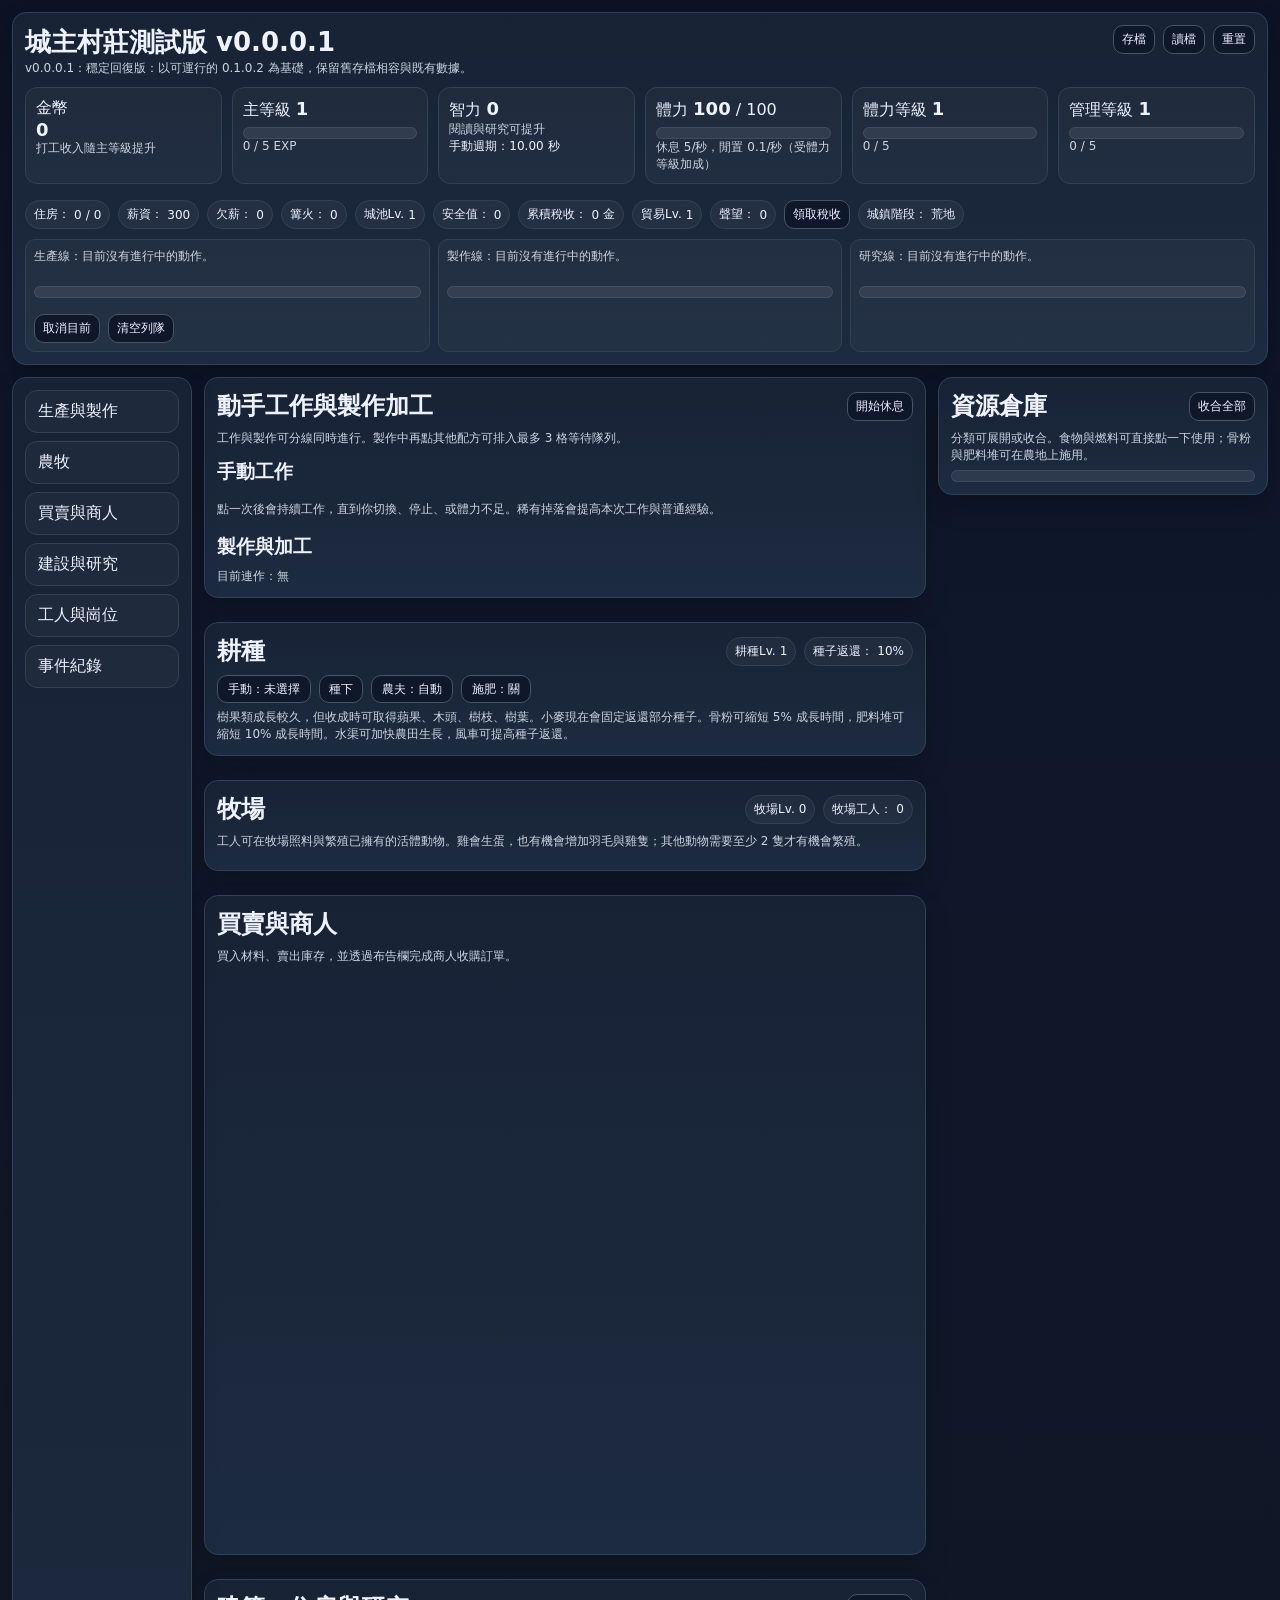
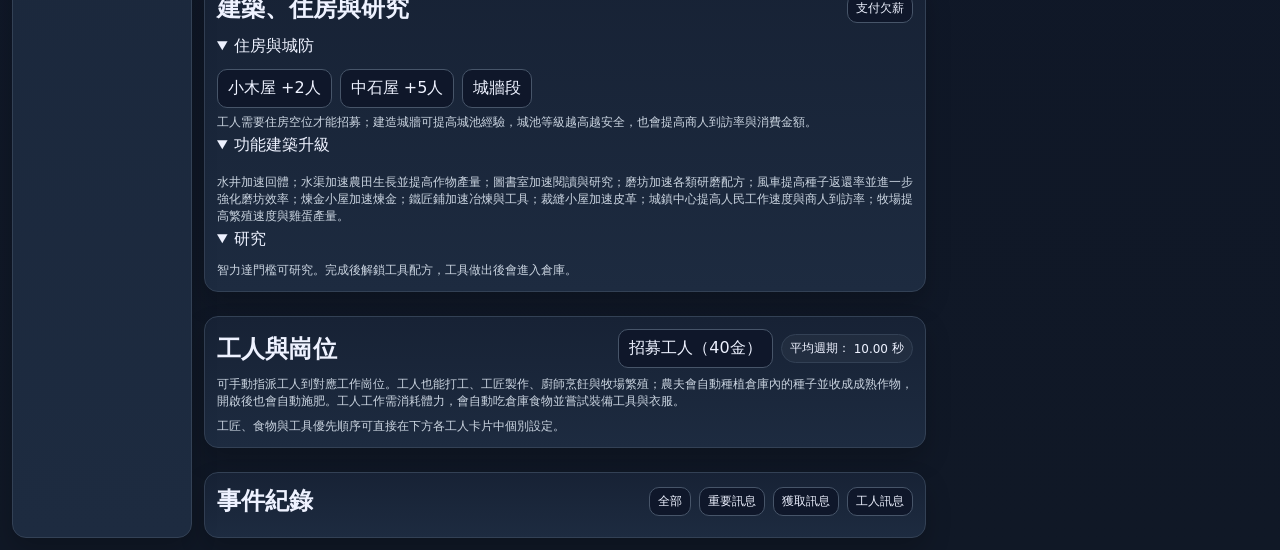
==== commit 5975f323: "Update index.html" ====
--- a/index.html
+++ b/index.html
@@ -3,7 +3,7 @@
 <head>
   <meta charset="UTF-8" />
   <meta name="viewport" content="width=device-width, initial-scale=1.0" />
-  <title>城主村莊測試版 v0.1.0.4</title>
+  <title>城主村莊測試版 v0.0.0.1</title>
   <link rel="stylesheet" href="./styles.css" />
 </head>
 <body>
@@ -11,8 +11,8 @@
     <section class="panel header">
       <div class="header-top">
         <div>
-          <h1 id="gameTitle">城主村莊測試版 v0.1.0.4</h1>
-          <div class="muted small" id="gameVersionNote">v0.1.0.4：穩定回復版：以可運行的 0.1.0.2 為基礎，保留舊存檔相容與既有數據。</div>
+          <h1 id="gameTitle">城主村莊測試版 v0.0.0.1</h1>
+          <div class="muted small" id="gameVersionNote">v0.0.0.1：穩定回復版：以可運行的 0.1.0.2 為基礎，保留舊存檔相容與既有數據。</div>
         </div>
         <div class="header-actions">
           <button id="saveBtn" class="tiny-btn" type="button">存檔</button>
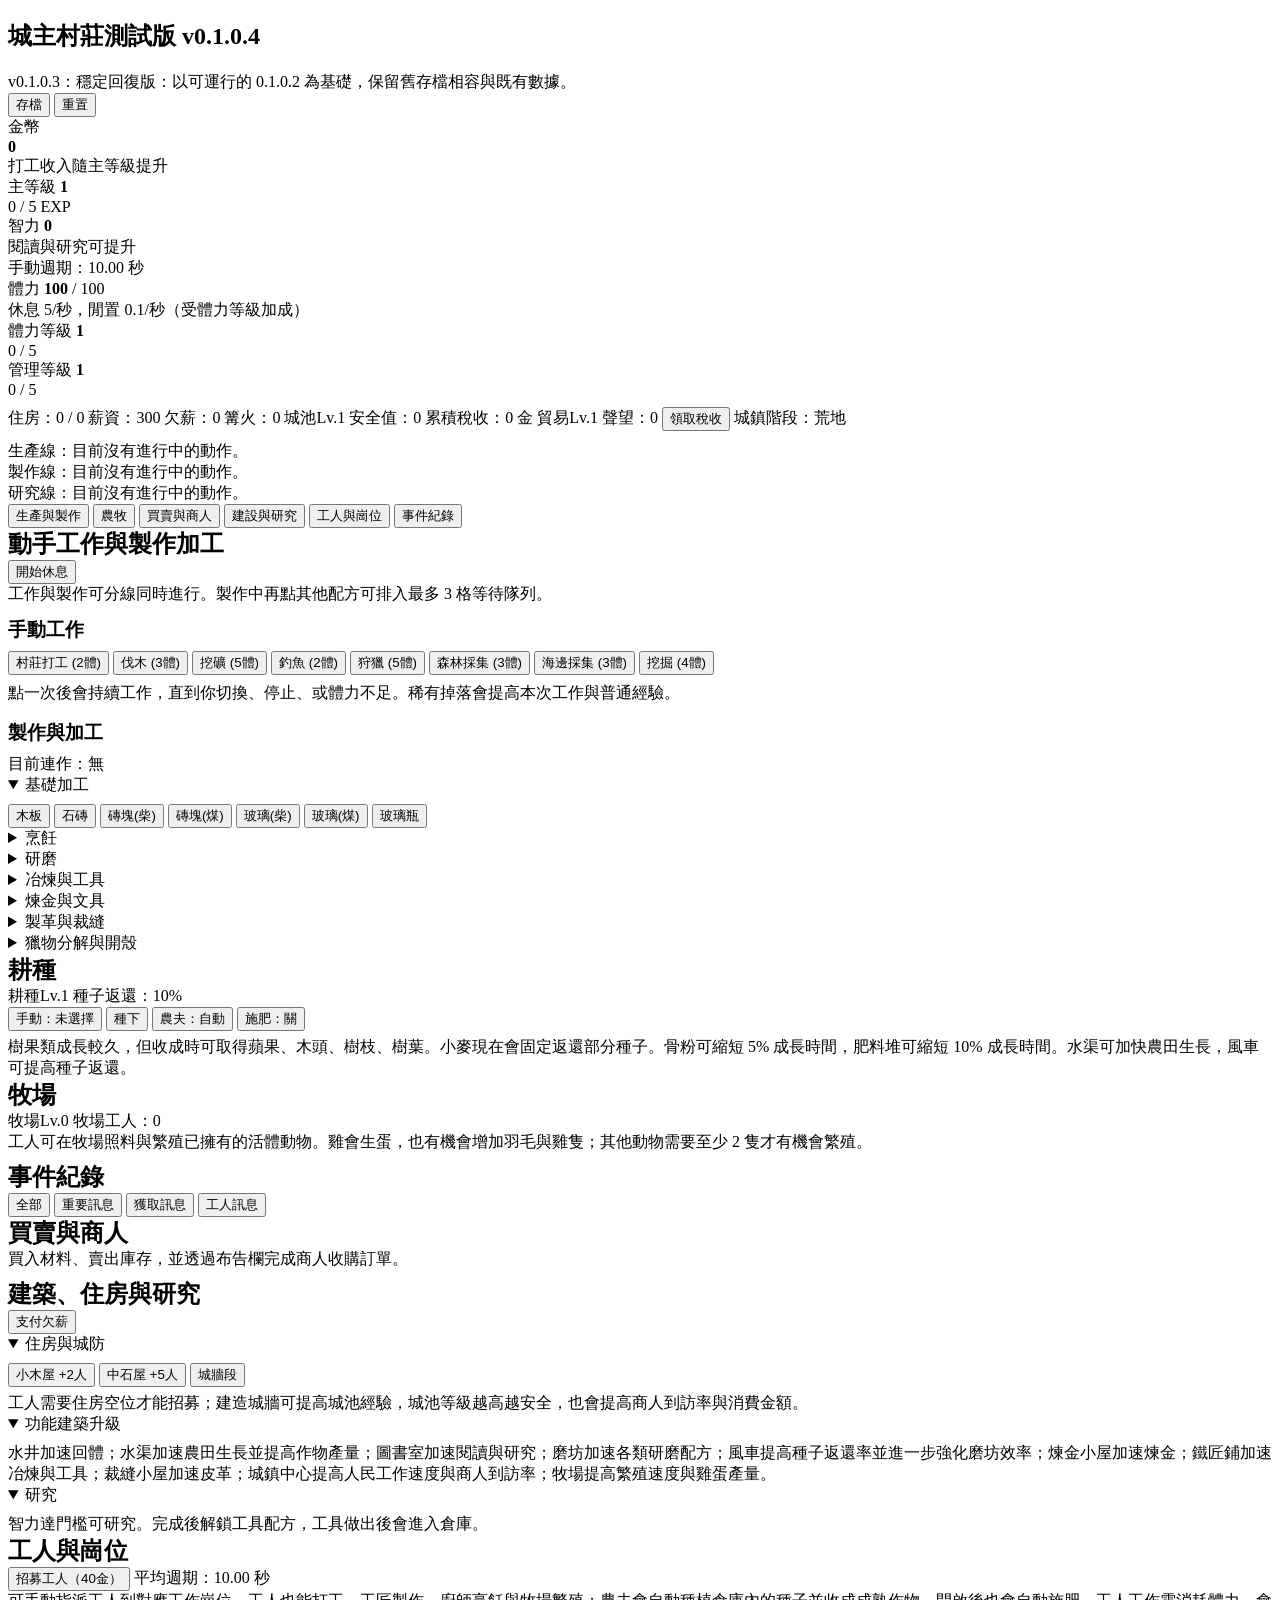
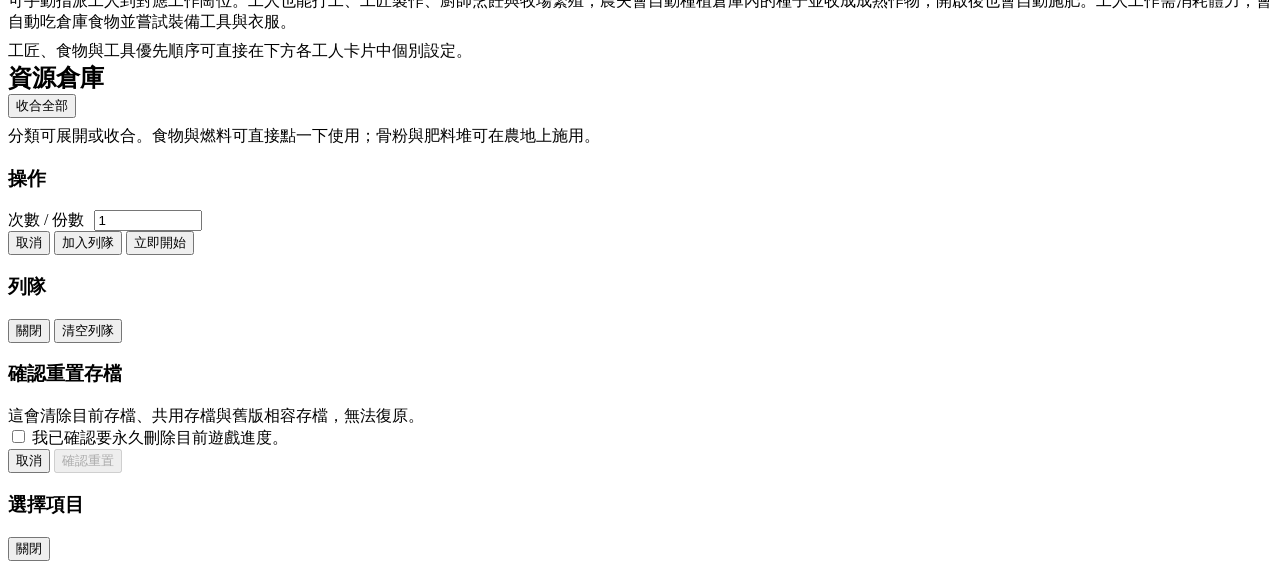
==== commit 6466f72f: "Update index.html" ====
--- a/index.html
+++ b/index.html
@@ -3,337 +3,396 @@
 <head>
   <meta charset="UTF-8" />
   <meta name="viewport" content="width=device-width, initial-scale=1.0" />
-  <title>城主村莊測試版 v0.0.0.1</title>
-  <link rel="stylesheet" href="./styles.css" />
+  <title>城主村莊測試版 v0.1.0.4</title>
+  <link rel="stylesheet" href="style.css" />
 </head>
 <body>
-  <div class="wrap">
-    <section class="panel header">
-      <div class="header-top">
-        <div>
-          <h1 id="gameTitle">城主村莊測試版 v0.0.0.1</h1>
-          <div class="muted small" id="gameVersionNote">v0.0.0.1：穩定回復版：以可運行的 0.1.0.2 為基礎，保留舊存檔相容與既有數據。</div>
-        </div>
-        <div class="header-actions">
-          <button id="saveBtn" class="tiny-btn" type="button">存檔</button>
-          <button id="loadBtn" class="tiny-btn" type="button">讀檔</button>
-          <button id="resetBtn" class="tiny-btn" type="button">重置</button>
-        </div>
-      </div>
-
-      <div class="top-grid">
-        <div class="stat">
-          <div>金幣</div>
-          <strong id="gold">0</strong>
-          <div class="small muted">打工收入隨主等級提升</div>
-        </div>
-
-        <div class="stat">
-          <div>主等級 <strong id="level">1</strong></div>
-          <div class="bar"><div id="expBar" class="fill exp"></div></div>
-          <div class="small muted"><span id="exp">0</span> / <span id="expNext">5</span> EXP</div>
-        </div>
-
-        <div class="stat">
-          <div>智力 <strong id="intelligence">0</strong></div>
-          <div class="small muted">閱讀與研究可提升</div>
-          <div class="small">手動週期：<span id="cycleTime">10.00</span> 秒</div>
-        </div>
-
-        <div class="stat">
-          <div>體力 <strong id="stamina">100</strong> / <span id="maxStamina">100</span></div>
-          <div class="bar"><div id="staminaBar" class="fill"></div></div>
-          <div class="small muted">休息 5/秒，閒置 0.1/秒（受體力等級加成）</div>
-        </div>
-
-        <div class="stat">
-          <div>體力等級 <strong id="staminaLevel">1</strong></div>
-          <div class="bar"><div id="staminaExpBar" class="fill exp"></div></div>
-          <div class="small muted"><span id="staminaExp">0</span> / <span id="staminaExpNext">5</span></div>
-        </div>
-
-        <div class="stat">
-          <div>管理等級 <strong id="managementLevel">1</strong></div>
-          <div class="bar"><div id="managementBar" class="fill exp"></div></div>
-          <div class="small muted"><span id="managementExp">0</span> / <span id="managementExpNext">5</span></div>
-        </div>
-      </div>
-
-      <div class="pill-wrap" id="skillPills"></div>
-
-      <div class="row" style="margin-top:8px">
-        <span class="pill">住房：<span id="housingUsed">0</span> / <span id="housingCap">0</span></span>
-        <span class="pill" id="salaryPill">薪資：<span id="salaryTimer">300</span></span>
-        <span class="pill">欠薪：<span id="salaryDebt">0</span></span>
-        <span class="pill" id="campfirePill">篝火：<span id="campfireSec">0</span></span>
-        <span class="pill" id="castlePill">城池Lv.<span id="castleLevel">1</span></span>
-        <span class="pill" id="safetyPill">安全值：<span id="safetyValue">0</span></span>
-        <span class="pill" id="taxPill">累積稅收：<span id="taxIncome">0</span> 金</span>
-        <span class="pill" id="tradePill">貿易Lv.<span id="tradeLevel">1</span></span>
-        <span class="pill" id="reputationPill">聲望：<span id="reputationValue">0</span></span>
-        <button id="claimTaxBtn" class="tiny-btn" type="button">領取稅收</button>
-        <span class="pill" id="townStagePill">城鎮階段：<span id="researchUnlockText">荒地</span></span>
-      </div>
-
-      <div style="margin-top:10px" id="actionLanes" class="lane-grid">
-        <div class="lane-card">
-          <div class="lane-label" id="productionText">生產線：目前沒有進行中的動作。</div>
-          <div class="bar"><div id="productionBar" class="fill action"></div></div>
-          <div id="productionQueue" class="craft-queue"></div>
-          <div class="row" style="margin-top:8px">
-            <button id="cancelActionBtn" class="tiny-btn" type="button">取消目前</button>
-            <button id="clearActionQueueBtn" class="tiny-btn" type="button">清空列隊</button>
-          </div>
-        </div>
-
-        <div class="lane-card">
-          <div class="lane-label" id="craftText">製作線：目前沒有進行中的動作。</div>
-          <div class="bar"><div id="craftBar" class="fill action"></div></div>
-          <div id="craftQueueTop" class="craft-queue"></div>
-        </div>
-
-        <div class="lane-card">
-          <div class="lane-label" id="researchText">研究線：目前沒有進行中的動作。</div>
-          <div class="bar"><div id="researchBar" class="fill exp"></div></div>
-          <div id="researchQueue" class="craft-queue"></div>
-        </div>
-      </div>
-    </section>
-
-    <div class="layout">
-      <nav class="panel nav-rail" id="mainNav">
-        <button class="nav-btn" data-main-nav="production" type="button">生產與製作</button>
-        <button class="nav-btn" data-main-nav="farm" type="button">農牧</button>
-        <button class="nav-btn" data-main-nav="trade" type="button">買賣與商人</button>
-        <button class="nav-btn" data-main-nav="build" type="button">建設與研究</button>
-        <button class="nav-btn" data-main-nav="workers" type="button">工人與崗位</button>
-        <button class="nav-btn" data-main-nav="log" type="button">事件紀錄</button>
-      </nav>
-
-      <div class="main-stack">
-        <section class="panel main-page-panel" data-main-page="production">
-          <div class="section-title">
-            <h2 style="margin:0">動手工作與製作加工</h2>
-            <div class="row">
-              <button id="restBtn" class="tiny-btn" type="button">開始休息</button>
-            </div>
-          </div>
-
-          <div class="small muted">
-            工作與製作可分線同時進行。製作中再點其他配方可排入最多 3 格等待隊列。
-          </div>
-
-          <h3 style="margin:12px 0 8px">手動工作</h3>
-          <div id="workButtons" class="compact-actions"></div>
-
-          <div class="small muted" style="margin-top:8px">
-            點一次後會持續工作，直到你切換、停止、或體力不足。稀有掉落會提高本次工作與普通經驗。
-          </div>
-
-          <h3 style="margin:16px 0 8px">製作與加工</h3>
-          <div class="small muted">目前連作：<span id="autoCraftLabel">無</span></div>
-          <div id="craftList" class="recipe-list"></div>
-        </section>
-
-        <section class="panel main-page-panel" data-main-page="farm">
-          <div class="section-title">
-            <h2 style="margin:0">耕種</h2>
-            <div class="row">
-              <span class="pill" id="farmingPill">耕種Lv.<span id="farmingLevel">1</span></span>
-              <span class="pill">種子返還：<span id="seedReturnRate">10%</span></span>
-            </div>
-          </div>
-
-          <div class="farm-controls">
-            <button id="seedSelectBtn" class="farm-control-btn compact" type="button">手動：未選擇</button>
-            <button id="plantBtn" class="farm-control-btn short" type="button">種下</button>
-            <button id="farmerSeedBtn" class="tiny-btn farm-control-btn compact" type="button">農夫：自動</button>
-            <button id="farmerAutoFertilizeBtn" class="tiny-btn farm-control-btn compact" type="button">施肥：關</button>
-          </div>
-
-          <div class="small muted" style="margin-top:6px">
-            樹果類成長較久，但收成時可取得蘋果、木頭、樹枝、樹葉。小麥現在會固定返還部分種子。骨粉可縮短 5% 成長時間，肥料堆可縮短 10% 成長時間。水渠可加快農田生長，風車可提高種子返還。
-          </div>
-
-          <div id="plots"></div>
-        </section>
-
-        <section class="panel main-page-panel" data-main-page="farm">
-          <div class="section-title">
-            <h2 style="margin:0">牧場</h2>
-            <div class="row">
-              <span class="pill" id="ranchLevelPill">牧場Lv.<span id="ranchLevel">0</span></span>
-              <span class="pill">牧場工人：<span id="ranchWorkers">0</span></span>
-            </div>
-          </div>
-
-          <div class="small muted">
-            工人可在牧場照料與繁殖已擁有的活體動物。雞會生蛋，也有機會增加羽毛與雞隻；其他動物需要至少 2 隻才有機會繁殖。
-          </div>
-
-          <div id="pastureArea" style="margin-top:8px"></div>
-        </section>
-
-        <section class="panel main-page-panel" data-main-page="trade">
-          <div class="section-title">
-            <h2 style="margin:0">買賣與商人</h2>
-          </div>
-
-          <div class="small muted">
-            買入材料、賣出庫存，並透過布告欄完成商人收購訂單。
-          </div>
-
-          <div id="merchantArea" style="margin-top:8px"></div>
-        </section>
-
-        <section class="panel main-page-panel" data-main-page="build">
-          <div class="section-title">
-            <h2 style="margin:0">建築、住房與研究</h2>
-            <div class="row">
-              <button id="payDebtBtn" class="tiny-btn" type="button">支付欠薪</button>
-            </div>
-          </div>
-
-          <details open>
-            <summary>住房與城防</summary>
-            <div class="row" style="margin-top:8px">
-              <button data-build="cabin" type="button">小木屋 +2人</button>
-              <button data-build="stoneHouse" type="button">中石屋 +5人</button>
-              <button data-build="wall" type="button">城牆段</button>
-            </div>
-            <div class="small muted" style="margin-top:6px">
-              工人需要住房空位才能招募；建造城牆可提高城池經驗，城池等級越高越安全，也會提高商人到訪率與消費金額。
-            </div>
-          </details>
-
-          <details open>
-            <summary>功能建築升級</summary>
-            <div id="buildingButtons" class="row" style="margin-top:8px"></div>
-            <div class="small muted" style="margin-top:6px">
-              水井加速回體；水渠加速農田生長並提高作物產量；圖書室加速閱讀與研究；磨坊加速各類研磨配方；風車提高種子返還率並進一步強化磨坊效率；煉金小屋加速煉金；鐵匠鋪加速冶煉與工具；裁縫小屋加速皮革；城鎮中心提高人民工作速度與商人到訪率；牧場提高繁殖速度與雞蛋產量。
-            </div>
-          </details>
-
-          <details open>
-            <summary>研究</summary>
-            <div id="researchArea" style="margin-top:8px"></div>
-            <div class="small muted" style="margin-top:6px">
-              智力達門檻可研究。完成後解鎖工具配方，工具做出後會進入倉庫。
-            </div>
-          </details>
-        </section>
-
-        <section class="panel main-page-panel" data-main-page="workers">
-          <div class="section-title">
-            <h2 style="margin:0">工人與崗位</h2>
-            <div class="row">
-              <button id="recruitBtn" type="button">招募工人（40金）</button>
-              <span class="pill">平均週期：<span id="workerCycle">10.00</span> 秒</span>
-            </div>
-          </div>
-
-          <div class="small muted">
-            可手動指派工人到對應工作崗位。工人也能打工、工匠製作、廚師烹飪與牧場繁殖；農夫會自動種植倉庫內的種子並收成成熟作物，開啟後也會自動施肥。工人工作需消耗體力，會自動吃倉庫食物並嘗試裝備工具與衣服。
-          </div>
-
-          <div class="small muted" style="margin-top:8px">
-            工匠、食物與工具優先順序可直接在下方各工人卡片中個別設定。
-          </div>
-
-          <div id="quickAssignArea"></div>
-          <div id="workers"></div>
-        </section>
-
-        <section class="panel log-panel main-page-panel" data-main-page="log">
-          <div class="section-title">
-            <h2 style="margin:0">事件紀錄</h2>
-            <div class="row">
-              <button id="logAllBtn" class="tiny-btn" type="button">全部</button>
-              <button id="logImportantBtn" class="tiny-btn" type="button">重要訊息</button>
-              <button id="logLootBtn" class="tiny-btn" type="button">獲取訊息</button>
-              <button id="logWorkerBtn" class="tiny-btn" type="button">工人訊息</button>
-            </div>
-          </div>
-          <div id="log" class="log"></div>
-        </section>
-      </div>
-
-      <aside class="sidebar">
-        <section class="panel">
-          <div class="resource-head">
-            <h2 style="margin:0">資源倉庫</h2>
-            <button id="toggleResourcesBtn" class="tiny-btn" type="button">收合全部</button>
-          </div>
-          <div class="small muted" style="margin-top:8px">
-            分類可展開或收合。食物與燃料可直接點一下使用；骨粉與肥料堆可在農地上施用。
-          </div>
-          <div class="bar"><div id="campfireBar" class="fill fire"></div></div>
-          <div id="resources"></div>
-        </section>
-      </aside>
-    </div>
-  </div>
-
-  <div id="actionModal" class="modal-backdrop" aria-hidden="true">
-    <div class="modal-card" role="dialog" aria-modal="true" aria-labelledby="actionModalTitle">
-      <h3 id="actionModalTitle">操作</h3>
-      <div id="actionModalDesc" class="small muted modal-desc"></div>
-      <div class="action-modal-grid">
-        <div class="row" style="justify-content:space-between;align-items:center">
-          <label class="small muted">
-            次數 / 份數
-            <input id="actionQtyInput" type="number" min="1" max="9999" value="1" style="width:100px;margin-left:6px">
-          </label>
-          <span id="actionQtyHint" class="small muted"></span>
-        </div>
-        <div id="actionQuickBtns" class="action-quick"></div>
-      </div>
-      <div class="modal-actions">
-        <button id="actionCancelBtn" class="tiny-btn" type="button">取消</button>
-        <button id="actionQueueBtn" class="tiny-btn" type="button">加入列隊</button>
-        <button id="actionStartBtn" class="tiny-btn" type="button">立即開始</button>
-      </div>
-    </div>
-  </div>
-
-  <div id="queueModal" class="modal-backdrop" aria-hidden="true">
-    <div class="modal-card" role="dialog" aria-modal="true" aria-labelledby="queueModalTitle">
-      <h3 id="queueModalTitle">列隊</h3>
-      <div id="queueModalDesc" class="small muted modal-desc"></div>
-      <div id="queueModalBody" class="queue-list" style="margin-top:8px"></div>
-      <div class="modal-actions">
-        <button id="queueModalCloseBtn" class="tiny-btn" type="button">關閉</button>
-        <button id="queueModalClearBtn" class="tiny-btn" type="button">清空列隊</button>
-      </div>
-    </div>
-  </div>
-
-  <div id="resetModal" class="modal-backdrop" aria-hidden="true">
-    <div class="modal-card" role="dialog" aria-modal="true" aria-labelledby="resetTitle">
-      <h3 id="resetTitle">確認重置存檔</h3>
-      <div class="small muted">這會清除目前進度，無法復原。</div>
-      <label class="check-row small">
-        <input id="resetAcknowledge" type="checkbox" />
-        <span>我已確認要永久刪除目前遊戲進度。</span>
-      </label>
-      <div class="modal-actions">
-        <button id="resetCancelBtn" class="tiny-btn" type="button">取消</button>
-        <button id="resetConfirmBtn" class="tiny-btn" type="button" disabled>確認重置</button>
-      </div>
-    </div>
-  </div>
-
-  <div id="choiceModal" class="modal-backdrop" aria-hidden="true">
-    <div class="modal-card" role="dialog" aria-modal="true" aria-labelledby="choiceModalTitle">
-      <h3 id="choiceModalTitle">選擇項目</h3>
-      <div id="choiceModalDesc" class="small muted modal-desc"></div>
-      <div id="choiceModalOptions" class="action-quick" style="margin-top:12px"></div>
-      <div class="modal-actions">
-        <button id="choiceModalCloseBtn" class="tiny-btn" type="button">關閉</button>
-      </div>
-    </div>
-  </div>
-
-  <script type="module" src="./js/app/main.js"></script>
+<div class="wrap">
+  <section class="panel header">
+    <div class="header-top">
+      <div>
+        <h1 id="gameTitle">城主村莊測試版 v0.1.0.4</h1>
+        <div class="muted small" id="gameVersionNote">v0.1.0.3：穩定回復版：以可運行的 0.1.0.2 為基礎，保留舊存檔相容與既有數據。</div>
+      </div>
+      <div class="header-actions">
+        <button id="saveBtn" class="tiny-btn">存檔</button>
+        <button id="resetBtn" class="tiny-btn">重置</button>
+      </div>
+    </div>
+    <div class="top-grid">
+      <div class="stat">
+        <div>金幣</div>
+        <strong id="gold">0</strong>
+        <div class="small muted">打工收入隨主等級提升</div>
+      </div>
+      <div class="stat">
+        <div>主等級 <strong id="level">1</strong></div>
+        <div class="bar"><div id="expBar" class="fill exp"></div></div>
+        <div class="small muted"><span id="exp">0</span> / <span id="expNext">5</span> EXP</div>
+      </div>
+      <div class="stat">
+        <div>智力 <strong id="intelligence">0</strong></div>
+        <div class="small muted">閱讀與研究可提升</div>
+        <div class="small">手動週期：<span id="cycleTime">10.00</span> 秒</div>
+      </div>
+      <div class="stat">
+        <div>體力 <strong id="stamina">100</strong> / <span id="maxStamina">100</span></div>
+        <div class="bar"><div id="staminaBar" class="fill"></div></div>
+        <div class="small muted">休息 5/秒，閒置 0.1/秒（受體力等級加成）</div>
+      </div>
+      <div class="stat">
+        <div>體力等級 <strong id="staminaLevel">1</strong></div>
+        <div class="bar"><div id="staminaExpBar" class="fill exp"></div></div>
+        <div class="small muted"><span id="staminaExp">0</span> / <span id="staminaExpNext">5</span></div>
+      </div>
+      <div class="stat">
+        <div>管理等級 <strong id="managementLevel">1</strong></div>
+        <div class="bar"><div id="managementBar" class="fill exp"></div></div>
+        <div class="small muted"><span id="managementExp">0</span> / <span id="managementExpNext">5</span></div>
+      </div>
+    </div>
+    <div class="pill-wrap" id="skillPills"></div>
+    <div class="row" style="margin-top:8px">
+      <span class="pill">住房：<span id="housingUsed">0</span> / <span id="housingCap">0</span></span>
+      <span class="pill" id="salaryPill">薪資：<span id="salaryTimer">300</span></span>
+      <span class="pill">欠薪：<span id="salaryDebt">0</span></span>
+      <span class="pill" id="campfirePill">篝火：<span id="campfireSec">0</span></span>
+      <span class="pill" id="castlePill">城池Lv.<span id="castleLevel">1</span></span>
+      <span class="pill" id="safetyPill">安全值：<span id="safetyValue">0</span></span>
+      <span class="pill" id="taxPill">累積稅收：<span id="taxIncome">0</span> 金</span>
+      <span class="pill" id="tradePill">貿易Lv.<span id="tradeLevel">1</span></span>
+      <span class="pill" id="reputationPill">聲望：<span id="reputationValue">0</span></span>
+      <button id="claimTaxBtn" class="tiny-btn">領取稅收</button>
+      <span class="pill" id="townStagePill">城鎮階段：<span id="researchUnlockText">荒地</span></span>
+    </div>
+    <div style="margin-top:10px" id="actionLanes" class="lane-grid">
+      <div class="lane-card">
+        <div class="lane-label" id="productionText">生產線：目前沒有進行中的動作。</div>
+        <div class="bar"><div id="productionBar" class="fill action"></div></div>
+        <div id="productionQueue" class="craft-queue"></div>
+      </div>
+      <div class="lane-card">
+        <div class="lane-label" id="craftText">製作線：目前沒有進行中的動作。</div>
+        <div class="bar"><div id="craftBar" class="fill action"></div></div>
+        <div id="craftQueueTop" class="craft-queue"></div>
+      </div>
+      <div class="lane-card">
+        <div class="lane-label" id="researchText">研究線：目前沒有進行中的動作。</div>
+        <div class="bar"><div id="researchBar" class="fill exp"></div></div>
+        <div id="researchQueue" class="craft-queue"></div>
+      </div>
+    </div>
+  </section>
+
+  <div class="layout">
+    <nav class="panel nav-rail" id="mainNav">
+      <button class="nav-btn" data-main-nav="production">生產與製作</button>
+      <button class="nav-btn" data-main-nav="farm">農牧</button>
+      <button class="nav-btn" data-main-nav="trade">買賣與商人</button>
+      <button class="nav-btn" data-main-nav="build">建設與研究</button>
+      <button class="nav-btn" data-main-nav="workers">工人與崗位</button>
+      <button class="nav-btn" data-main-nav="log">事件紀錄</button>
+    </nav>
+    <div class="main-stack">
+      <section class="panel main-page-panel" data-main-page="production">
+        <div class="section-title">
+          <h2 style="margin:0">動手工作與製作加工</h2>
+          <div class="row">
+            <button id="restBtn" class="tiny-btn">開始休息</button>
+          </div>
+        </div>
+        <div class="small muted">工作與製作可分線同時進行。製作中再點其他配方可排入最多 3 格等待隊列。</div>
+        <h3 style="margin:12px 0 8px">手動工作</h3>
+        <div class="compact-actions">
+          <button data-work="labor">村莊打工 <span class="small">(2體)</span></button>
+          <button data-work="lumber">伐木 <span class="small">(3體)</span></button>
+          <button data-work="mining">挖礦 <span class="small">(5體)</span></button>
+          <button data-work="fishing">釣魚 <span class="small">(2體)</span></button>
+          <button data-work="hunting">狩獵 <span class="small">(5體)</span></button>
+          <button data-work="forest">森林採集 <span class="small">(3體)</span></button>
+          <button data-work="shore">海邊採集 <span class="small">(3體)</span></button>
+          <button data-work="digging">挖掘 <span class="small">(4體)</span></button>
+        </div>
+        <div class="small muted" style="margin-top:8px">點一次後會持續工作，直到你切換、停止、或體力不足。稀有掉落會提高本次工作與普通經驗。</div>
+        
+        <h3 style="margin:16px 0 8px">製作與加工</h3>
+        <div class="small muted">目前連作：<span id="autoCraftLabel">無</span></div>
+        
+        <details open>
+          <summary>基礎加工</summary>
+          <div class="row" style="margin-top:8px">
+            <button data-craft="plank">木板</button>
+            <button data-craft="stoneBrick">石磚</button>
+            <button data-craft="brickFirewood">磚塊(柴)</button>
+            <button data-craft="brickCoal">磚塊(煤)</button>
+            <button data-craft="glassFirewood">玻璃(柴)</button>
+            <button data-craft="glassCoal">玻璃(煤)</button>
+            <button data-craft="bottle">玻璃瓶</button>
+          </div>
+        </details>
+        <details>
+          <summary>烹飪</summary>
+          <div class="row" style="margin-top:8px">
+            <button data-craft="grilledMeat">烤肉</button>
+            <button data-craft="grilledFish">烤魚</button>
+            <button data-craft="bread">麵包</button>
+            <button data-craft="grilledSausage">烤香腸</button>
+            <button data-craft="bearStew">燉熊掌</button>
+            <button data-craft="applePie">蘋果派</button>
+            <button data-craft="clamSoup">海鮮湯</button>
+          </div>
+        </details>
+        <details>
+          <summary>研磨</summary>
+          <div class="row" style="margin-top:8px">
+            <button data-craft="flour">小麥粉</button>
+            <button data-craft="boneMeal">骨粉</button>
+            <button data-craft="compost">肥料堆</button>
+            <button data-craft="wheatSeedBundle">小麥種子</button>
+            <button data-craft="coalPowder">碳粉</button>
+            <button data-craft="copperPowder">銅粉</button>
+            <button data-craft="ironPowder">鐵粉</button>
+            <button data-craft="silverPowder">銀粉</button>
+            <button data-craft="goldPowder">金粉</button>
+            <button data-craft="magnetitePowder">磁石粉</button>
+            <button data-craft="crystalPowder">水晶粉</button>
+            <button data-craft="gemPowder">寶石粉</button>
+          </div>
+        </details>
+        <details>
+          <summary>冶煉與工具</summary>
+          <div class="row" style="margin-top:8px">
+            <button data-craft="ironFirewood">鐵錠(柴)</button>
+            <button data-craft="ironCoal">鐵錠(煤)</button>
+            <button data-craft="copperFirewood">銅錠(柴)</button>
+            <button data-craft="copperCoal">銅錠(煤)</button>
+            <button data-craft="stoneAxeTool">石斧</button>
+            <button data-craft="stonePickTool">石鎬</button>
+            <button data-craft="shovelTool">石鏟</button>
+            <button data-craft="stoneCarvingKnifeTool">石刻木刀</button>
+            <button data-craft="stoneHammerTool">石鎚子</button>
+            <button data-craft="stonePotTool">石鍋子</button>
+            <button data-craft="stoneHoeTool">石鋤頭</button>
+            <button data-craft="stonePitchforkTool">石草叉</button>
+            <button data-craft="fishingRodTool">石釣竿</button>
+            <button data-craft="copperAxeTool">銅斧</button>
+            <button data-craft="copperPickTool">銅鎬</button>
+            <button data-craft="copperShovelTool">銅鏟</button>
+            <button data-craft="copperCarvingKnifeTool">銅刻木刀</button>
+            <button data-craft="copperHammerTool">銅鎚子</button>
+            <button data-craft="copperPotTool">銅鍋子</button>
+            <button data-craft="copperHoeTool">銅鋤頭</button>
+            <button data-craft="copperPitchforkTool">銅草叉</button>
+            <button data-craft="copperFishingRodTool">銅釣竿</button>
+            <button data-craft="ironFishingRodTool">鐵釣竿</button>
+          </div>
+        </details>
+        <details>
+          <summary>煉金與文具</summary>
+          <div class="row" style="margin-top:8px">
+            <button data-craft="herbTonic">鞣劑</button>
+            <button data-craft="staminaPotion">體力藥劑</button>
+            <button data-craft="paper">紙張</button>
+            <button data-craft="ink">墨水</button>
+            <button data-craft="note">破舊筆記</button>
+            <button data-craft="manual">入門教程</button>
+          </div>
+        </details>
+        <details>
+          <summary>製革與裁縫</summary>
+          <div class="row" style="margin-top:8px">
+            <button data-craft="cottonThread">棉線</button>
+            <button data-craft="cottonCloth">棉布</button>
+            <button data-craft="grassThread">草線</button>
+            <button data-craft="grassCloth">草布</button>
+            <button data-craft="clothes">衣服</button>
+            <button data-craft="fishNetTool">魚網</button>
+          </div>
+        </details>
+        <details>
+          <summary>獵物分解與開殼</summary>
+          <div class="row" style="margin-top:8px">
+            <button data-process="rabbit">兔子</button>
+            <button data-process="chicken">雞</button>
+            <button data-process="boar">野豬</button>
+            <button data-process="deer">鹿</button>
+            <button data-process="wolf">野狼</button>
+            <button data-process="brownBear">棕熊</button>
+            <button data-process="blackBear">黑熊</button>
+            <button data-process="dairyCow">乳牛</button>
+            <button data-process="bull">公牛</button>
+            <button data-process="shellfish">貝類</button>
+          </div>
+        </details>
+
+      </section>
+
+      <section class="panel main-page-panel" data-main-page="farm">
+        <div class="section-title">
+          <h2 style="margin:0">耕種</h2>
+          <div class="row">
+            <span class="pill" id="farmingPill">耕種Lv.<span id="farmingLevel">1</span></span>
+            <span class="pill">種子返還：<span id="seedReturnRate">10%</span></span>
+          </div>
+        </div>
+        <div class="farm-controls">
+          <button id="seedSelectBtn" class="farm-control-btn compact" type="button">手動：未選擇</button>
+          <button id="plantBtn" class="farm-control-btn short" type="button">種下</button>
+          <button id="farmerSeedBtn" class="tiny-btn farm-control-btn compact" type="button">農夫：自動</button>
+          <button id="farmerAutoFertilizeBtn" class="tiny-btn farm-control-btn compact" type="button">施肥：關</button>
+        </div>
+        <div class="small muted" style="margin-top:6px">樹果類成長較久，但收成時可取得蘋果、木頭、樹枝、樹葉。小麥現在會固定返還部分種子。骨粉可縮短 5% 成長時間，肥料堆可縮短 10% 成長時間。水渠可加快農田生長，風車可提高種子返還。</div>
+        <div id="plots"></div>
+      </section>
+
+      <section class="panel main-page-panel" data-main-page="farm">
+        <div class="section-title">
+          <h2 style="margin:0">牧場</h2>
+          <div class="row">
+            <span class="pill" id="ranchLevelPill">牧場Lv.<span id="ranchLevel">0</span></span>
+            <span class="pill">牧場工人：<span id="ranchWorkers">0</span></span>
+          </div>
+        </div>
+        <div class="small muted">工人可在牧場照料與繁殖已擁有的活體動物。雞會生蛋，也有機會增加羽毛與雞隻；其他動物需要至少 2 隻才有機會繁殖。</div>
+        <div id="pastureArea" style="margin-top:8px"></div>
+      </section>
+    
+      <section class="panel log-panel main-page-panel" data-main-page="log">
+        <div class="section-title">
+          <h2 style="margin:0">事件紀錄</h2>
+          <div class="row">
+            <button id="logAllBtn" class="tiny-btn">全部</button>
+            <button id="logImportantBtn" class="tiny-btn">重要訊息</button>
+            <button id="logLootBtn" class="tiny-btn">獲取訊息</button>
+            <button id="logWorkerBtn" class="tiny-btn">工人訊息</button>
+          </div>
+        </div>
+        <div id="log" class="log"></div>
+      </section>
+
+      <section class="panel main-page-panel" data-main-page="trade">
+        <div class="section-title">
+          <h2 style="margin:0">買賣與商人</h2>
+          <div class="small muted">買入材料、賣出庫存，並透過布告欄完成商人收購訂單。</div>
+        </div>
+        <div id="merchantArea" style="margin-top:8px"></div>
+      </section>
+
+      <section class="panel main-page-panel" data-main-page="build">
+        <div class="section-title">
+          <h2 style="margin:0">建築、住房與研究</h2>
+          <div class="row"><button id="payDebtBtn" class="tiny-btn">支付欠薪</button></div>
+        </div>
+        <details open>
+          <summary>住房與城防</summary>
+          <div class="row" style="margin-top:8px">
+            <button data-build="cabin">小木屋 +2人</button>
+            <button data-build="stoneHouse">中石屋 +5人</button>
+            <button data-build="wall">城牆段</button>
+          </div>
+          <div class="small muted" style="margin-top:6px">工人需要住房空位才能招募；建造城牆可提高城池經驗，城池等級越高越安全，也會提高商人到訪率與消費金額。</div>
+        </details>
+        <details open>
+          <summary>功能建築升級</summary>
+          <div id="buildingButtons" class="row" style="margin-top:8px"></div>
+          <div class="small muted" style="margin-top:6px">水井加速回體；水渠加速農田生長並提高作物產量；圖書室加速閱讀與研究；磨坊加速各類研磨配方；風車提高種子返還率並進一步強化磨坊效率；煉金小屋加速煉金；鐵匠鋪加速冶煉與工具；裁縫小屋加速皮革；城鎮中心提高人民工作速度與商人到訪率；牧場提高繁殖速度與雞蛋產量。</div>
+        </details>
+        <details open>
+          <summary>研究</summary>
+          <div id="researchArea" style="margin-top:8px"></div>
+          <div class="small muted" style="margin-top:6px">智力達門檻可研究。完成後解鎖工具配方，工具做出後會進入倉庫。</div>
+        </details>
+      </section>
+
+      <section class="panel main-page-panel" data-main-page="workers">
+        <div class="section-title">
+          <h2 style="margin:0">工人與崗位</h2>
+          <div class="row">
+            <button id="recruitBtn">招募工人（40金）</button>
+            <span class="pill">平均週期：<span id="workerCycle">10.00</span> 秒</span>
+          </div>
+        </div>
+        <div class="small muted">可手動指派工人到對應工作崗位。工人也能打工、工匠製作、廚師烹飪與牧場繁殖；農夫會自動種植倉庫內的種子並收成成熟作物，開啟後也會自動施肥。工人工作需消耗體力，會自動吃倉庫食物並嘗試裝備工具與衣服。</div>
+        <div class="small muted" style="margin-top:8px">工匠、食物與工具優先順序可直接在下方各工人卡片中個別設定。</div>
+        <div id="quickAssignArea"></div>
+        <div id="workers"></div>
+      </section>
+    </div>
+
+    <aside class="sidebar">
+      <section class="panel">
+        <div class="resource-head">
+          <h2 style="margin:0">資源倉庫</h2>
+          <button id="toggleResourcesBtn" class="tiny-btn">收合全部</button>
+        </div>
+        <div class="small muted" style="margin-top:8px">分類可展開或收合。食物與燃料可直接點一下使用；骨粉與肥料堆可在農地上施用。</div>
+        <div class="bar"><div id="campfireBar" class="fill fire"></div></div>
+        <div id="resources"></div>
+      </section>
+    </aside>
+  </div>
+</div>
+
+<div id="actionModal" class="modal-backdrop" aria-hidden="true">
+  <div class="modal-card" role="dialog" aria-modal="true" aria-labelledby="actionModalTitle">
+    <h3 id="actionModalTitle">操作</h3>
+    <div id="actionModalDesc" class="small muted modal-desc"></div>
+    <div class="action-modal-grid">
+      <div class="row" style="justify-content:space-between;align-items:center">
+        <label class="small muted">次數 / 份數 <input id="actionQtyInput" type="number" min="1" max="9999" value="1" style="width:100px;margin-left:6px"></label>
+        <span id="actionQtyHint" class="small muted"></span>
+      </div>
+      <div id="actionQuickBtns" class="action-quick"></div>
+    </div>
+    <div class="modal-actions">
+      <button id="actionCancelBtn" class="tiny-btn">取消</button>
+      <button id="actionQueueBtn" class="tiny-btn">加入列隊</button>
+      <button id="actionStartBtn" class="tiny-btn">立即開始</button>
+    </div>
+  </div>
+</div>
+
+<div id="queueModal" class="modal-backdrop" aria-hidden="true">
+  <div class="modal-card" role="dialog" aria-modal="true" aria-labelledby="queueModalTitle">
+    <h3 id="queueModalTitle">列隊</h3>
+    <div id="queueModalDesc" class="small muted modal-desc"></div>
+    <div id="queueModalBody" class="queue-list" style="margin-top:8px"></div>
+    <div class="modal-actions">
+      <button id="queueModalCloseBtn" class="tiny-btn">關閉</button>
+      <button id="queueModalClearBtn" class="tiny-btn">清空列隊</button>
+    </div>
+  </div>
+</div>
+
+<div id="resetModal" class="modal-backdrop" aria-hidden="true">
+  <div class="modal-card" role="dialog" aria-modal="true" aria-labelledby="resetTitle">
+    <h3 id="resetTitle">確認重置存檔</h3>
+    <div class="small muted">這會清除目前存檔、共用存檔與舊版相容存檔，無法復原。</div>
+    <label class="check-row small"><input id="resetAcknowledge" type="checkbox"> <span>我已確認要永久刪除目前遊戲進度。</span></label>
+    <div class="modal-actions">
+      <button id="resetCancelBtn" class="tiny-btn">取消</button>
+      <button id="resetConfirmBtn" class="tiny-btn" disabled>確認重置</button>
+    </div>
+  </div>
+</div>
+
+<div id="choiceModal" class="modal-backdrop" aria-hidden="true">
+  <div class="modal-card" role="dialog" aria-modal="true" aria-labelledby="choiceModalTitle">
+    <h3 id="choiceModalTitle">選擇項目</h3>
+    <div id="choiceModalDesc" class="small muted modal-desc"></div>
+    <div id="choiceModalOptions" class="action-quick" style="margin-top:12px"></div>
+    <div class="modal-actions">
+      <button id="choiceModalCloseBtn" class="tiny-btn" type="button">關閉</button>
+    </div>
+  </div>
+</div>
+
+<script src="js/data.js"></script>
+<script src="js/state.js"></script>
+<script src="js/systems.js"></script>
+<script src="js/crafts.js"></script>
+<script src="js/update.js"></script>
+<script src="js/render.js"></script>
+<script src="js/main.js"></script>
 </body>
 </html>
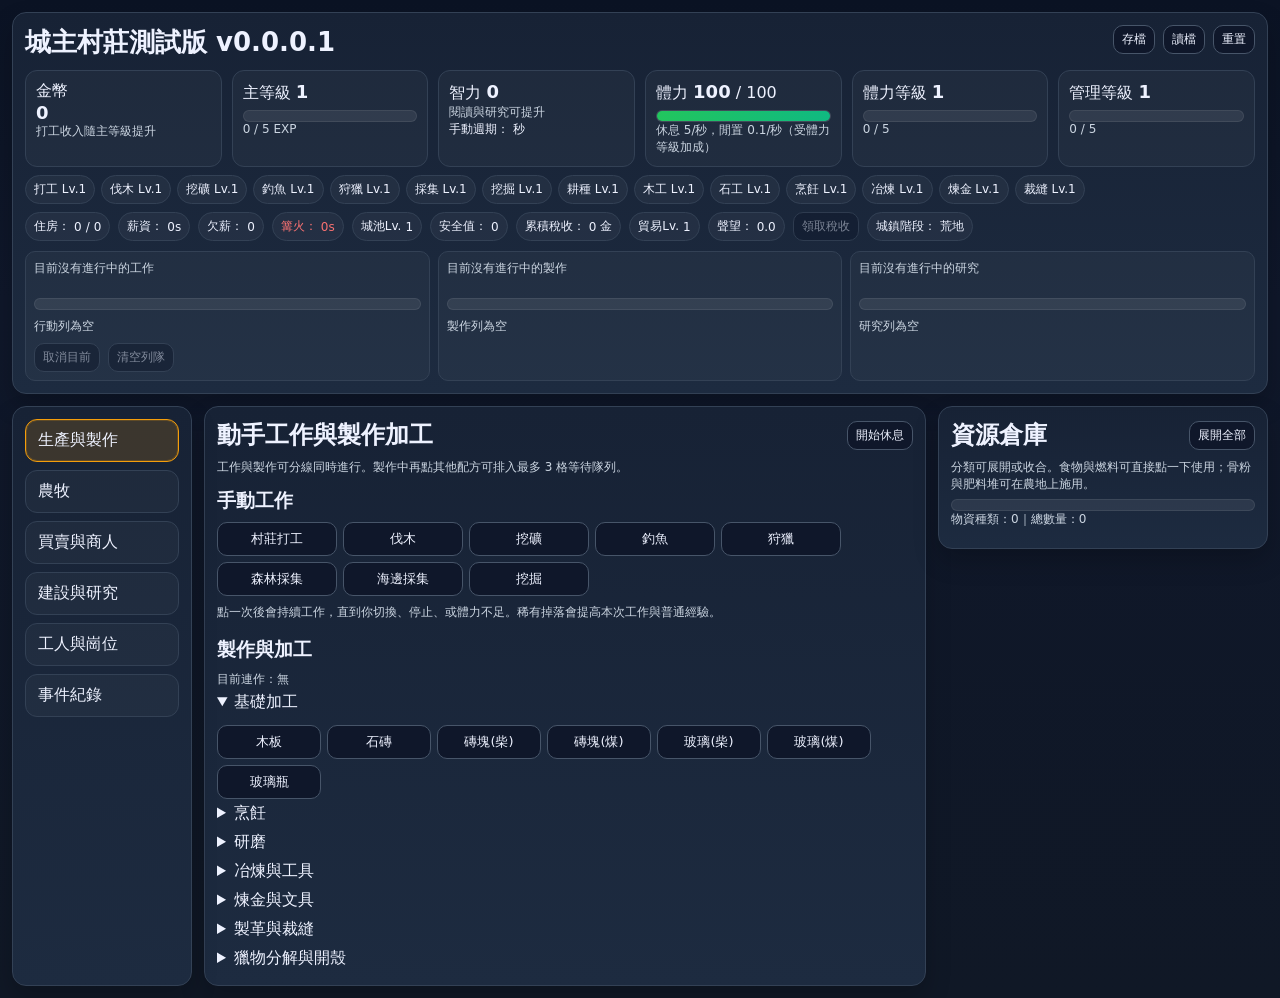
==== commit 4f316bef: "Update index.html" ====
--- a/index.html
+++ b/index.html
@@ -3,396 +3,337 @@
 <head>
   <meta charset="UTF-8" />
   <meta name="viewport" content="width=device-width, initial-scale=1.0" />
-  <title>城主村莊測試版 v0.1.0.4</title>
-  <link rel="stylesheet" href="style.css" />
+  <title>城主村莊測試版 v0.0.0.1</title>
+  <link rel="stylesheet" href="./styles.css" />
 </head>
 <body>
-<div class="wrap">
-  <section class="panel header">
-    <div class="header-top">
-      <div>
-        <h1 id="gameTitle">城主村莊測試版 v0.1.0.4</h1>
-        <div class="muted small" id="gameVersionNote">v0.1.0.3：穩定回復版：以可運行的 0.1.0.2 為基礎，保留舊存檔相容與既有數據。</div>
-      </div>
-      <div class="header-actions">
-        <button id="saveBtn" class="tiny-btn">存檔</button>
-        <button id="resetBtn" class="tiny-btn">重置</button>
-      </div>
-    </div>
-    <div class="top-grid">
-      <div class="stat">
-        <div>金幣</div>
-        <strong id="gold">0</strong>
-        <div class="small muted">打工收入隨主等級提升</div>
-      </div>
-      <div class="stat">
-        <div>主等級 <strong id="level">1</strong></div>
-        <div class="bar"><div id="expBar" class="fill exp"></div></div>
-        <div class="small muted"><span id="exp">0</span> / <span id="expNext">5</span> EXP</div>
-      </div>
-      <div class="stat">
-        <div>智力 <strong id="intelligence">0</strong></div>
-        <div class="small muted">閱讀與研究可提升</div>
-        <div class="small">手動週期：<span id="cycleTime">10.00</span> 秒</div>
-      </div>
-      <div class="stat">
-        <div>體力 <strong id="stamina">100</strong> / <span id="maxStamina">100</span></div>
-        <div class="bar"><div id="staminaBar" class="fill"></div></div>
-        <div class="small muted">休息 5/秒，閒置 0.1/秒（受體力等級加成）</div>
-      </div>
-      <div class="stat">
-        <div>體力等級 <strong id="staminaLevel">1</strong></div>
-        <div class="bar"><div id="staminaExpBar" class="fill exp"></div></div>
-        <div class="small muted"><span id="staminaExp">0</span> / <span id="staminaExpNext">5</span></div>
-      </div>
-      <div class="stat">
-        <div>管理等級 <strong id="managementLevel">1</strong></div>
-        <div class="bar"><div id="managementBar" class="fill exp"></div></div>
-        <div class="small muted"><span id="managementExp">0</span> / <span id="managementExpNext">5</span></div>
-      </div>
-    </div>
-    <div class="pill-wrap" id="skillPills"></div>
-    <div class="row" style="margin-top:8px">
-      <span class="pill">住房：<span id="housingUsed">0</span> / <span id="housingCap">0</span></span>
-      <span class="pill" id="salaryPill">薪資：<span id="salaryTimer">300</span></span>
-      <span class="pill">欠薪：<span id="salaryDebt">0</span></span>
-      <span class="pill" id="campfirePill">篝火：<span id="campfireSec">0</span></span>
-      <span class="pill" id="castlePill">城池Lv.<span id="castleLevel">1</span></span>
-      <span class="pill" id="safetyPill">安全值：<span id="safetyValue">0</span></span>
-      <span class="pill" id="taxPill">累積稅收：<span id="taxIncome">0</span> 金</span>
-      <span class="pill" id="tradePill">貿易Lv.<span id="tradeLevel">1</span></span>
-      <span class="pill" id="reputationPill">聲望：<span id="reputationValue">0</span></span>
-      <button id="claimTaxBtn" class="tiny-btn">領取稅收</button>
-      <span class="pill" id="townStagePill">城鎮階段：<span id="researchUnlockText">荒地</span></span>
-    </div>
-    <div style="margin-top:10px" id="actionLanes" class="lane-grid">
-      <div class="lane-card">
-        <div class="lane-label" id="productionText">生產線：目前沒有進行中的動作。</div>
-        <div class="bar"><div id="productionBar" class="fill action"></div></div>
-        <div id="productionQueue" class="craft-queue"></div>
-      </div>
-      <div class="lane-card">
-        <div class="lane-label" id="craftText">製作線：目前沒有進行中的動作。</div>
-        <div class="bar"><div id="craftBar" class="fill action"></div></div>
-        <div id="craftQueueTop" class="craft-queue"></div>
-      </div>
-      <div class="lane-card">
-        <div class="lane-label" id="researchText">研究線：目前沒有進行中的動作。</div>
-        <div class="bar"><div id="researchBar" class="fill exp"></div></div>
-        <div id="researchQueue" class="craft-queue"></div>
-      </div>
-    </div>
-  </section>
-
-  <div class="layout">
-    <nav class="panel nav-rail" id="mainNav">
-      <button class="nav-btn" data-main-nav="production">生產與製作</button>
-      <button class="nav-btn" data-main-nav="farm">農牧</button>
-      <button class="nav-btn" data-main-nav="trade">買賣與商人</button>
-      <button class="nav-btn" data-main-nav="build">建設與研究</button>
-      <button class="nav-btn" data-main-nav="workers">工人與崗位</button>
-      <button class="nav-btn" data-main-nav="log">事件紀錄</button>
-    </nav>
-    <div class="main-stack">
-      <section class="panel main-page-panel" data-main-page="production">
-        <div class="section-title">
-          <h2 style="margin:0">動手工作與製作加工</h2>
-          <div class="row">
-            <button id="restBtn" class="tiny-btn">開始休息</button>
-          </div>
-        </div>
-        <div class="small muted">工作與製作可分線同時進行。製作中再點其他配方可排入最多 3 格等待隊列。</div>
-        <h3 style="margin:12px 0 8px">手動工作</h3>
-        <div class="compact-actions">
-          <button data-work="labor">村莊打工 <span class="small">(2體)</span></button>
-          <button data-work="lumber">伐木 <span class="small">(3體)</span></button>
-          <button data-work="mining">挖礦 <span class="small">(5體)</span></button>
-          <button data-work="fishing">釣魚 <span class="small">(2體)</span></button>
-          <button data-work="hunting">狩獵 <span class="small">(5體)</span></button>
-          <button data-work="forest">森林採集 <span class="small">(3體)</span></button>
-          <button data-work="shore">海邊採集 <span class="small">(3體)</span></button>
-          <button data-work="digging">挖掘 <span class="small">(4體)</span></button>
-        </div>
-        <div class="small muted" style="margin-top:8px">點一次後會持續工作，直到你切換、停止、或體力不足。稀有掉落會提高本次工作與普通經驗。</div>
-        
-        <h3 style="margin:16px 0 8px">製作與加工</h3>
-        <div class="small muted">目前連作：<span id="autoCraftLabel">無</span></div>
-        
-        <details open>
-          <summary>基礎加工</summary>
+  <div class="wrap">
+    <section class="panel header">
+      <div class="header-top">
+        <div>
+          <h1 id="gameTitle">城主村莊測試版 v0.0.0.1</h1>
+          <div class="muted small" id="gameVersionNote"></div>
+        </div>
+        <div class="header-actions">
+          <button id="saveBtn" class="tiny-btn" type="button">存檔</button>
+          <button id="loadBtn" class="tiny-btn" type="button">讀檔</button>
+          <button id="resetBtn" class="tiny-btn" type="button">重置</button>
+        </div>
+      </div>
+
+      <div class="top-grid">
+        <div class="stat">
+          <div>金幣</div>
+          <strong id="gold">0</strong>
+          <div class="small muted">打工收入隨主等級提升</div>
+        </div>
+
+        <div class="stat">
+          <div>主等級 <strong id="level">1</strong></div>
+          <div class="bar"><div id="expBar" class="fill exp"></div></div>
+          <div class="small muted"><span id="exp">0</span> / <span id="expNext">5</span> EXP</div>
+        </div>
+
+        <div class="stat">
+          <div>智力 <strong id="intelligence">0</strong></div>
+          <div class="small muted">閱讀與研究可提升</div>
+          <div class="small">手動週期：<span id="cycleTime">10.00</span> 秒</div>
+        </div>
+
+        <div class="stat">
+          <div>體力 <strong id="stamina">100</strong> / <span id="maxStamina">100</span></div>
+          <div class="bar"><div id="staminaBar" class="fill"></div></div>
+          <div class="small muted">休息 5/秒，閒置 0.1/秒（受體力等級加成）</div>
+        </div>
+
+        <div class="stat">
+          <div>體力等級 <strong id="staminaLevel">1</strong></div>
+          <div class="bar"><div id="staminaExpBar" class="fill exp"></div></div>
+          <div class="small muted"><span id="staminaExp">0</span> / <span id="staminaExpNext">5</span></div>
+        </div>
+
+        <div class="stat">
+          <div>管理等級 <strong id="managementLevel">1</strong></div>
+          <div class="bar"><div id="managementBar" class="fill exp"></div></div>
+          <div class="small muted"><span id="managementExp">0</span> / <span id="managementExpNext">5</span></div>
+        </div>
+      </div>
+
+      <div class="pill-wrap" id="skillPills"></div>
+
+      <div class="row" style="margin-top:8px">
+        <span class="pill">住房：<span id="housingUsed">0</span> / <span id="housingCap">0</span></span>
+        <span class="pill" id="salaryPill">薪資：<span id="salaryTimer">300</span></span>
+        <span class="pill">欠薪：<span id="salaryDebt">0</span></span>
+        <span class="pill" id="campfirePill">篝火：<span id="campfireSec">0</span></span>
+        <span class="pill" id="castlePill">城池Lv.<span id="castleLevel">1</span></span>
+        <span class="pill" id="safetyPill">安全值：<span id="safetyValue">0</span></span>
+        <span class="pill" id="taxPill">累積稅收：<span id="taxIncome">0</span> 金</span>
+        <span class="pill" id="tradePill">貿易Lv.<span id="tradeLevel">1</span></span>
+        <span class="pill" id="reputationPill">聲望：<span id="reputationValue">0</span></span>
+        <button id="claimTaxBtn" class="tiny-btn" type="button">領取稅收</button>
+        <span class="pill" id="townStagePill">城鎮階段：<span id="researchUnlockText">荒地</span></span>
+      </div>
+
+      <div style="margin-top:10px" id="actionLanes" class="lane-grid">
+        <div class="lane-card">
+          <div class="lane-label" id="productionText">生產線：目前沒有進行中的動作。</div>
+          <div class="bar"><div id="productionBar" class="fill action"></div></div>
+          <div id="productionQueue" class="craft-queue"></div>
           <div class="row" style="margin-top:8px">
-            <button data-craft="plank">木板</button>
-            <button data-craft="stoneBrick">石磚</button>
-            <button data-craft="brickFirewood">磚塊(柴)</button>
-            <button data-craft="brickCoal">磚塊(煤)</button>
-            <button data-craft="glassFirewood">玻璃(柴)</button>
-            <button data-craft="glassCoal">玻璃(煤)</button>
-            <button data-craft="bottle">玻璃瓶</button>
-          </div>
-        </details>
-        <details>
-          <summary>烹飪</summary>
-          <div class="row" style="margin-top:8px">
-            <button data-craft="grilledMeat">烤肉</button>
-            <button data-craft="grilledFish">烤魚</button>
-            <button data-craft="bread">麵包</button>
-            <button data-craft="grilledSausage">烤香腸</button>
-            <button data-craft="bearStew">燉熊掌</button>
-            <button data-craft="applePie">蘋果派</button>
-            <button data-craft="clamSoup">海鮮湯</button>
-          </div>
-        </details>
-        <details>
-          <summary>研磨</summary>
-          <div class="row" style="margin-top:8px">
-            <button data-craft="flour">小麥粉</button>
-            <button data-craft="boneMeal">骨粉</button>
-            <button data-craft="compost">肥料堆</button>
-            <button data-craft="wheatSeedBundle">小麥種子</button>
-            <button data-craft="coalPowder">碳粉</button>
-            <button data-craft="copperPowder">銅粉</button>
-            <button data-craft="ironPowder">鐵粉</button>
-            <button data-craft="silverPowder">銀粉</button>
-            <button data-craft="goldPowder">金粉</button>
-            <button data-craft="magnetitePowder">磁石粉</button>
-            <button data-craft="crystalPowder">水晶粉</button>
-            <button data-craft="gemPowder">寶石粉</button>
-          </div>
-        </details>
-        <details>
-          <summary>冶煉與工具</summary>
-          <div class="row" style="margin-top:8px">
-            <button data-craft="ironFirewood">鐵錠(柴)</button>
-            <button data-craft="ironCoal">鐵錠(煤)</button>
-            <button data-craft="copperFirewood">銅錠(柴)</button>
-            <button data-craft="copperCoal">銅錠(煤)</button>
-            <button data-craft="stoneAxeTool">石斧</button>
-            <button data-craft="stonePickTool">石鎬</button>
-            <button data-craft="shovelTool">石鏟</button>
-            <button data-craft="stoneCarvingKnifeTool">石刻木刀</button>
-            <button data-craft="stoneHammerTool">石鎚子</button>
-            <button data-craft="stonePotTool">石鍋子</button>
-            <button data-craft="stoneHoeTool">石鋤頭</button>
-            <button data-craft="stonePitchforkTool">石草叉</button>
-            <button data-craft="fishingRodTool">石釣竿</button>
-            <button data-craft="copperAxeTool">銅斧</button>
-            <button data-craft="copperPickTool">銅鎬</button>
-            <button data-craft="copperShovelTool">銅鏟</button>
-            <button data-craft="copperCarvingKnifeTool">銅刻木刀</button>
-            <button data-craft="copperHammerTool">銅鎚子</button>
-            <button data-craft="copperPotTool">銅鍋子</button>
-            <button data-craft="copperHoeTool">銅鋤頭</button>
-            <button data-craft="copperPitchforkTool">銅草叉</button>
-            <button data-craft="copperFishingRodTool">銅釣竿</button>
-            <button data-craft="ironFishingRodTool">鐵釣竿</button>
-          </div>
-        </details>
-        <details>
-          <summary>煉金與文具</summary>
-          <div class="row" style="margin-top:8px">
-            <button data-craft="herbTonic">鞣劑</button>
-            <button data-craft="staminaPotion">體力藥劑</button>
-            <button data-craft="paper">紙張</button>
-            <button data-craft="ink">墨水</button>
-            <button data-craft="note">破舊筆記</button>
-            <button data-craft="manual">入門教程</button>
-          </div>
-        </details>
-        <details>
-          <summary>製革與裁縫</summary>
-          <div class="row" style="margin-top:8px">
-            <button data-craft="cottonThread">棉線</button>
-            <button data-craft="cottonCloth">棉布</button>
-            <button data-craft="grassThread">草線</button>
-            <button data-craft="grassCloth">草布</button>
-            <button data-craft="clothes">衣服</button>
-            <button data-craft="fishNetTool">魚網</button>
-          </div>
-        </details>
-        <details>
-          <summary>獵物分解與開殼</summary>
-          <div class="row" style="margin-top:8px">
-            <button data-process="rabbit">兔子</button>
-            <button data-process="chicken">雞</button>
-            <button data-process="boar">野豬</button>
-            <button data-process="deer">鹿</button>
-            <button data-process="wolf">野狼</button>
-            <button data-process="brownBear">棕熊</button>
-            <button data-process="blackBear">黑熊</button>
-            <button data-process="dairyCow">乳牛</button>
-            <button data-process="bull">公牛</button>
-            <button data-process="shellfish">貝類</button>
-          </div>
-        </details>
-
-      </section>
-
-      <section class="panel main-page-panel" data-main-page="farm">
-        <div class="section-title">
-          <h2 style="margin:0">耕種</h2>
-          <div class="row">
-            <span class="pill" id="farmingPill">耕種Lv.<span id="farmingLevel">1</span></span>
-            <span class="pill">種子返還：<span id="seedReturnRate">10%</span></span>
-          </div>
-        </div>
-        <div class="farm-controls">
-          <button id="seedSelectBtn" class="farm-control-btn compact" type="button">手動：未選擇</button>
-          <button id="plantBtn" class="farm-control-btn short" type="button">種下</button>
-          <button id="farmerSeedBtn" class="tiny-btn farm-control-btn compact" type="button">農夫：自動</button>
-          <button id="farmerAutoFertilizeBtn" class="tiny-btn farm-control-btn compact" type="button">施肥：關</button>
-        </div>
-        <div class="small muted" style="margin-top:6px">樹果類成長較久，但收成時可取得蘋果、木頭、樹枝、樹葉。小麥現在會固定返還部分種子。骨粉可縮短 5% 成長時間，肥料堆可縮短 10% 成長時間。水渠可加快農田生長，風車可提高種子返還。</div>
-        <div id="plots"></div>
-      </section>
-
-      <section class="panel main-page-panel" data-main-page="farm">
-        <div class="section-title">
-          <h2 style="margin:0">牧場</h2>
-          <div class="row">
-            <span class="pill" id="ranchLevelPill">牧場Lv.<span id="ranchLevel">0</span></span>
-            <span class="pill">牧場工人：<span id="ranchWorkers">0</span></span>
-          </div>
-        </div>
-        <div class="small muted">工人可在牧場照料與繁殖已擁有的活體動物。雞會生蛋，也有機會增加羽毛與雞隻；其他動物需要至少 2 隻才有機會繁殖。</div>
-        <div id="pastureArea" style="margin-top:8px"></div>
-      </section>
-    
-      <section class="panel log-panel main-page-panel" data-main-page="log">
-        <div class="section-title">
-          <h2 style="margin:0">事件紀錄</h2>
-          <div class="row">
-            <button id="logAllBtn" class="tiny-btn">全部</button>
-            <button id="logImportantBtn" class="tiny-btn">重要訊息</button>
-            <button id="logLootBtn" class="tiny-btn">獲取訊息</button>
-            <button id="logWorkerBtn" class="tiny-btn">工人訊息</button>
-          </div>
-        </div>
-        <div id="log" class="log"></div>
-      </section>
-
-      <section class="panel main-page-panel" data-main-page="trade">
-        <div class="section-title">
-          <h2 style="margin:0">買賣與商人</h2>
-          <div class="small muted">買入材料、賣出庫存，並透過布告欄完成商人收購訂單。</div>
-        </div>
-        <div id="merchantArea" style="margin-top:8px"></div>
-      </section>
-
-      <section class="panel main-page-panel" data-main-page="build">
-        <div class="section-title">
-          <h2 style="margin:0">建築、住房與研究</h2>
-          <div class="row"><button id="payDebtBtn" class="tiny-btn">支付欠薪</button></div>
-        </div>
-        <details open>
-          <summary>住房與城防</summary>
-          <div class="row" style="margin-top:8px">
-            <button data-build="cabin">小木屋 +2人</button>
-            <button data-build="stoneHouse">中石屋 +5人</button>
-            <button data-build="wall">城牆段</button>
-          </div>
-          <div class="small muted" style="margin-top:6px">工人需要住房空位才能招募；建造城牆可提高城池經驗，城池等級越高越安全，也會提高商人到訪率與消費金額。</div>
-        </details>
-        <details open>
-          <summary>功能建築升級</summary>
-          <div id="buildingButtons" class="row" style="margin-top:8px"></div>
-          <div class="small muted" style="margin-top:6px">水井加速回體；水渠加速農田生長並提高作物產量；圖書室加速閱讀與研究；磨坊加速各類研磨配方；風車提高種子返還率並進一步強化磨坊效率；煉金小屋加速煉金；鐵匠鋪加速冶煉與工具；裁縫小屋加速皮革；城鎮中心提高人民工作速度與商人到訪率；牧場提高繁殖速度與雞蛋產量。</div>
-        </details>
-        <details open>
-          <summary>研究</summary>
-          <div id="researchArea" style="margin-top:8px"></div>
-          <div class="small muted" style="margin-top:6px">智力達門檻可研究。完成後解鎖工具配方，工具做出後會進入倉庫。</div>
-        </details>
-      </section>
-
-      <section class="panel main-page-panel" data-main-page="workers">
-        <div class="section-title">
-          <h2 style="margin:0">工人與崗位</h2>
-          <div class="row">
-            <button id="recruitBtn">招募工人（40金）</button>
-            <span class="pill">平均週期：<span id="workerCycle">10.00</span> 秒</span>
-          </div>
-        </div>
-        <div class="small muted">可手動指派工人到對應工作崗位。工人也能打工、工匠製作、廚師烹飪與牧場繁殖；農夫會自動種植倉庫內的種子並收成成熟作物，開啟後也會自動施肥。工人工作需消耗體力，會自動吃倉庫食物並嘗試裝備工具與衣服。</div>
-        <div class="small muted" style="margin-top:8px">工匠、食物與工具優先順序可直接在下方各工人卡片中個別設定。</div>
-        <div id="quickAssignArea"></div>
-        <div id="workers"></div>
-      </section>
-    </div>
-
-    <aside class="sidebar">
-      <section class="panel">
-        <div class="resource-head">
-          <h2 style="margin:0">資源倉庫</h2>
-          <button id="toggleResourcesBtn" class="tiny-btn">收合全部</button>
-        </div>
-        <div class="small muted" style="margin-top:8px">分類可展開或收合。食物與燃料可直接點一下使用；骨粉與肥料堆可在農地上施用。</div>
-        <div class="bar"><div id="campfireBar" class="fill fire"></div></div>
-        <div id="resources"></div>
-      </section>
-    </aside>
-  </div>
-</div>
-
-<div id="actionModal" class="modal-backdrop" aria-hidden="true">
-  <div class="modal-card" role="dialog" aria-modal="true" aria-labelledby="actionModalTitle">
-    <h3 id="actionModalTitle">操作</h3>
-    <div id="actionModalDesc" class="small muted modal-desc"></div>
-    <div class="action-modal-grid">
-      <div class="row" style="justify-content:space-between;align-items:center">
-        <label class="small muted">次數 / 份數 <input id="actionQtyInput" type="number" min="1" max="9999" value="1" style="width:100px;margin-left:6px"></label>
-        <span id="actionQtyHint" class="small muted"></span>
-      </div>
-      <div id="actionQuickBtns" class="action-quick"></div>
-    </div>
-    <div class="modal-actions">
-      <button id="actionCancelBtn" class="tiny-btn">取消</button>
-      <button id="actionQueueBtn" class="tiny-btn">加入列隊</button>
-      <button id="actionStartBtn" class="tiny-btn">立即開始</button>
-    </div>
-  </div>
-</div>
-
-<div id="queueModal" class="modal-backdrop" aria-hidden="true">
-  <div class="modal-card" role="dialog" aria-modal="true" aria-labelledby="queueModalTitle">
-    <h3 id="queueModalTitle">列隊</h3>
-    <div id="queueModalDesc" class="small muted modal-desc"></div>
-    <div id="queueModalBody" class="queue-list" style="margin-top:8px"></div>
-    <div class="modal-actions">
-      <button id="queueModalCloseBtn" class="tiny-btn">關閉</button>
-      <button id="queueModalClearBtn" class="tiny-btn">清空列隊</button>
-    </div>
-  </div>
-</div>
-
-<div id="resetModal" class="modal-backdrop" aria-hidden="true">
-  <div class="modal-card" role="dialog" aria-modal="true" aria-labelledby="resetTitle">
-    <h3 id="resetTitle">確認重置存檔</h3>
-    <div class="small muted">這會清除目前存檔、共用存檔與舊版相容存檔，無法復原。</div>
-    <label class="check-row small"><input id="resetAcknowledge" type="checkbox"> <span>我已確認要永久刪除目前遊戲進度。</span></label>
-    <div class="modal-actions">
-      <button id="resetCancelBtn" class="tiny-btn">取消</button>
-      <button id="resetConfirmBtn" class="tiny-btn" disabled>確認重置</button>
-    </div>
-  </div>
-</div>
-
-<div id="choiceModal" class="modal-backdrop" aria-hidden="true">
-  <div class="modal-card" role="dialog" aria-modal="true" aria-labelledby="choiceModalTitle">
-    <h3 id="choiceModalTitle">選擇項目</h3>
-    <div id="choiceModalDesc" class="small muted modal-desc"></div>
-    <div id="choiceModalOptions" class="action-quick" style="margin-top:12px"></div>
-    <div class="modal-actions">
-      <button id="choiceModalCloseBtn" class="tiny-btn" type="button">關閉</button>
-    </div>
-  </div>
-</div>
-
-<script src="js/data.js"></script>
-<script src="js/state.js"></script>
-<script src="js/systems.js"></script>
-<script src="js/crafts.js"></script>
-<script src="js/update.js"></script>
-<script src="js/render.js"></script>
-<script src="js/main.js"></script>
+            <button id="cancelActionBtn" class="tiny-btn" type="button">取消目前</button>
+            <button id="clearActionQueueBtn" class="tiny-btn" type="button">清空列隊</button>
+          </div>
+        </div>
+
+        <div class="lane-card">
+          <div class="lane-label" id="craftText">製作線：目前沒有進行中的動作。</div>
+          <div class="bar"><div id="craftBar" class="fill action"></div></div>
+          <div id="craftQueueTop" class="craft-queue"></div>
+        </div>
+
+        <div class="lane-card">
+          <div class="lane-label" id="researchText">研究線：目前沒有進行中的動作。</div>
+          <div class="bar"><div id="researchBar" class="fill exp"></div></div>
+          <div id="researchQueue" class="craft-queue"></div>
+        </div>
+      </div>
+    </section>
+
+    <div class="layout">
+      <nav class="panel nav-rail" id="mainNav">
+        <button class="nav-btn" data-main-nav="production" type="button">生產與製作</button>
+        <button class="nav-btn" data-main-nav="farm" type="button">農牧</button>
+        <button class="nav-btn" data-main-nav="trade" type="button">買賣與商人</button>
+        <button class="nav-btn" data-main-nav="build" type="button">建設與研究</button>
+        <button class="nav-btn" data-main-nav="workers" type="button">工人與崗位</button>
+        <button class="nav-btn" data-main-nav="log" type="button">事件紀錄</button>
+      </nav>
+
+      <div class="main-stack">
+        <section class="panel main-page-panel" data-main-page="production">
+          <div class="section-title">
+            <h2 style="margin:0">動手工作與製作加工</h2>
+            <div class="row">
+              <button id="restBtn" class="tiny-btn" type="button">開始休息</button>
+            </div>
+          </div>
+
+          <div class="small muted">
+            工作與製作可分線同時進行。製作中再點其他配方可排入最多 3 格等待隊列。
+          </div>
+
+          <h3 style="margin:12px 0 8px">手動工作</h3>
+          <div id="workButtons" class="compact-actions"></div>
+
+          <div class="small muted" style="margin-top:8px">
+            點一次後會持續工作，直到你切換、停止、或體力不足。稀有掉落會提高本次工作與普通經驗。
+          </div>
+
+          <h3 style="margin:16px 0 8px">製作與加工</h3>
+          <div class="small muted">目前連作：<span id="autoCraftLabel">無</span></div>
+          <div id="craftList" class="recipe-list"></div>
+        </section>
+
+        <section class="panel main-page-panel" data-main-page="farm">
+          <div class="section-title">
+            <h2 style="margin:0">耕種</h2>
+            <div class="row">
+              <span class="pill" id="farmingPill">耕種Lv.<span id="farmingLevel">1</span></span>
+              <span class="pill">種子返還：<span id="seedReturnRate">10%</span></span>
+            </div>
+          </div>
+
+          <div class="farm-controls">
+            <button id="seedSelectBtn" class="farm-control-btn compact" type="button">手動：未選擇</button>
+            <button id="plantBtn" class="farm-control-btn short" type="button">種下</button>
+            <button id="farmerSeedBtn" class="tiny-btn farm-control-btn compact" type="button">農夫：自動</button>
+            <button id="farmerAutoFertilizeBtn" class="tiny-btn farm-control-btn compact" type="button">施肥：關</button>
+          </div>
+
+          <div class="small muted" style="margin-top:6px">
+            樹果類成長較久，但收成時可取得蘋果、木頭、樹枝、樹葉。小麥現在會固定返還部分種子。骨粉可縮短 5% 成長時間，肥料堆可縮短 10% 成長時間。水渠可加快農田生長，風車可提高種子返還。
+          </div>
+
+          <div id="plots"></div>
+        </section>
+
+        <section class="panel main-page-panel" data-main-page="farm">
+          <div class="section-title">
+            <h2 style="margin:0">牧場</h2>
+            <div class="row">
+              <span class="pill" id="ranchLevelPill">牧場Lv.<span id="ranchLevel">0</span></span>
+              <span class="pill">牧場工人：<span id="ranchWorkers">0</span></span>
+            </div>
+          </div>
+
+          <div class="small muted">
+            工人可在牧場照料與繁殖已擁有的活體動物。雞會生蛋，也有機會增加羽毛與雞隻；其他動物需要至少 2 隻才有機會繁殖。
+          </div>
+
+          <div id="pastureArea" style="margin-top:8px"></div>
+        </section>
+
+        <section class="panel main-page-panel" data-main-page="trade">
+          <div class="section-title">
+            <h2 style="margin:0">買賣與商人</h2>
+          </div>
+
+          <div class="small muted">
+            買入材料、賣出庫存，並透過布告欄完成商人收購訂單。
+          </div>
+
+          <div id="merchantArea" style="margin-top:8px"></div>
+        </section>
+
+        <section class="panel main-page-panel" data-main-page="build">
+          <div class="section-title">
+            <h2 style="margin:0">建築、住房與研究</h2>
+            <div class="row">
+              <button id="payDebtBtn" class="tiny-btn" type="button">支付欠薪</button>
+            </div>
+          </div>
+
+          <details open>
+            <summary>住房與城防</summary>
+            <div class="row" style="margin-top:8px">
+              <button data-build="cabin" type="button">小木屋 +2人</button>
+              <button data-build="stoneHouse" type="button">中石屋 +5人</button>
+              <button data-build="wall" type="button">城牆段</button>
+            </div>
+            <div class="small muted" style="margin-top:6px">
+              工人需要住房空位才能招募；建造城牆可提高城池經驗，城池等級越高越安全，也會提高商人到訪率與消費金額。
+            </div>
+          </details>
+
+          <details open>
+            <summary>功能建築升級</summary>
+            <div id="buildingButtons" class="row" style="margin-top:8px"></div>
+            <div class="small muted" style="margin-top:6px">
+              水井加速回體；水渠加速農田生長並提高作物產量；圖書室加速閱讀與研究；磨坊加速各類研磨配方；風車提高種子返還率並進一步強化磨坊效率；煉金小屋加速煉金；鐵匠鋪加速冶煉與工具；裁縫小屋加速皮革；城鎮中心提高人民工作速度與商人到訪率；牧場提高繁殖速度與雞蛋產量。
+            </div>
+          </details>
+
+          <details open>
+            <summary>研究</summary>
+            <div id="researchArea" style="margin-top:8px"></div>
+            <div class="small muted" style="margin-top:6px">
+              智力達門檻可研究。完成後解鎖工具配方，工具做出後會進入倉庫。
+            </div>
+          </details>
+        </section>
+
+        <section class="panel main-page-panel" data-main-page="workers">
+          <div class="section-title">
+            <h2 style="margin:0">工人與崗位</h2>
+            <div class="row">
+              <button id="recruitBtn" type="button">招募工人（40金）</button>
+              <span class="pill">平均週期：<span id="workerCycle">10.00</span> 秒</span>
+            </div>
+          </div>
+
+          <div class="small muted">
+            可手動指派工人到對應工作崗位。工人也能打工、工匠製作、廚師烹飪與牧場繁殖；農夫會自動種植倉庫內的種子並收成成熟作物，開啟後也會自動施肥。工人工作需消耗體力，會自動吃倉庫食物並嘗試裝備工具與衣服。
+          </div>
+
+          <div class="small muted" style="margin-top:8px">
+            工匠、食物與工具優先順序可直接在下方各工人卡片中個別設定。
+          </div>
+
+          <div id="quickAssignArea"></div>
+          <div id="workers"></div>
+        </section>
+
+        <section class="panel log-panel main-page-panel" data-main-page="log">
+          <div class="section-title">
+            <h2 style="margin:0">事件紀錄</h2>
+            <div class="row">
+              <button id="logAllBtn" class="tiny-btn" type="button">全部</button>
+              <button id="logImportantBtn" class="tiny-btn" type="button">重要訊息</button>
+              <button id="logLootBtn" class="tiny-btn" type="button">獲取訊息</button>
+              <button id="logWorkerBtn" class="tiny-btn" type="button">工人訊息</button>
+            </div>
+          </div>
+          <div id="log" class="log"></div>
+        </section>
+      </div>
+
+      <aside class="sidebar">
+        <section class="panel">
+          <div class="resource-head">
+            <h2 style="margin:0">資源倉庫</h2>
+            <button id="toggleResourcesBtn" class="tiny-btn" type="button">收合全部</button>
+          </div>
+          <div class="small muted" style="margin-top:8px">
+            分類可展開或收合。食物與燃料可直接點一下使用；骨粉與肥料堆可在農地上施用。
+          </div>
+          <div class="bar"><div id="campfireBar" class="fill fire"></div></div>
+          <div id="resources"></div>
+        </section>
+      </aside>
+    </div>
+  </div>
+
+  <div id="actionModal" class="modal-backdrop" aria-hidden="true">
+    <div class="modal-card" role="dialog" aria-modal="true" aria-labelledby="actionModalTitle">
+      <h3 id="actionModalTitle">操作</h3>
+      <div id="actionModalDesc" class="small muted modal-desc"></div>
+      <div class="action-modal-grid">
+        <div class="row" style="justify-content:space-between;align-items:center">
+          <label class="small muted">
+            次數 / 份數
+            <input id="actionQtyInput" type="number" min="1" max="9999" value="1" style="width:100px;margin-left:6px">
+          </label>
+          <span id="actionQtyHint" class="small muted"></span>
+        </div>
+        <div id="actionQuickBtns" class="action-quick"></div>
+      </div>
+      <div class="modal-actions">
+        <button id="actionCancelBtn" class="tiny-btn" type="button">取消</button>
+        <button id="actionQueueBtn" class="tiny-btn" type="button">加入列隊</button>
+        <button id="actionStartBtn" class="tiny-btn" type="button">立即開始</button>
+      </div>
+    </div>
+  </div>
+
+  <div id="queueModal" class="modal-backdrop" aria-hidden="true">
+    <div class="modal-card" role="dialog" aria-modal="true" aria-labelledby="queueModalTitle">
+      <h3 id="queueModalTitle">列隊</h3>
+      <div id="queueModalDesc" class="small muted modal-desc"></div>
+      <div id="queueModalBody" class="queue-list" style="margin-top:8px"></div>
+      <div class="modal-actions">
+        <button id="queueModalCloseBtn" class="tiny-btn" type="button">關閉</button>
+        <button id="queueModalClearBtn" class="tiny-btn" type="button">清空列隊</button>
+      </div>
+    </div>
+  </div>
+
+  <div id="resetModal" class="modal-backdrop" aria-hidden="true">
+    <div class="modal-card" role="dialog" aria-modal="true" aria-labelledby="resetTitle">
+      <h3 id="resetTitle">確認重置存檔</h3>
+      <div class="small muted">這會清除目前進度，無法復原。</div>
+      <label class="check-row small">
+        <input id="resetAcknowledge" type="checkbox" />
+        <span>我已確認要永久刪除目前遊戲進度。</span>
+      </label>
+      <div class="modal-actions">
+        <button id="resetCancelBtn" class="tiny-btn" type="button">取消</button>
+        <button id="resetConfirmBtn" class="tiny-btn" type="button" disabled>確認重置</button>
+      </div>
+    </div>
+  </div>
+
+  <div id="choiceModal" class="modal-backdrop" aria-hidden="true">
+    <div class="modal-card" role="dialog" aria-modal="true" aria-labelledby="choiceModalTitle">
+      <h3 id="choiceModalTitle">選擇項目</h3>
+      <div id="choiceModalDesc" class="small muted modal-desc"></div>
+      <div id="choiceModalOptions" class="action-quick" style="margin-top:12px"></div>
+      <div class="modal-actions">
+        <button id="choiceModalCloseBtn" class="tiny-btn" type="button">關閉</button>
+      </div>
+    </div>
+  </div>
+
+  <script type="module" src="./js/app/main.js"></script>
 </body>
 </html>
--- a/styles.css
+++ b/styles.css
@@ -0,0 +1,849 @@
+:root{
+  --bg:#0f172a;
+  --panel:#172235;
+  --panel2:#1d2b40;
+  --line:#334155;
+  --text:#eef2ff;
+  --muted:#cbd5e1;
+  --accent:#f59e0b;
+  --good:#34d399;
+  --bad:#f87171;
+  --blue:#60a5fa;
+}
+
+*{box-sizing:border-box}
+
+body{
+  margin:0;
+  background:linear-gradient(180deg,#0b1324,#0f172a 30%,#101826);
+  color:var(--text);
+  font-family:system-ui,-apple-system,BlinkMacSystemFont,"Segoe UI",sans-serif;
+}
+
+button,select{font:inherit}
+
+.wrap{
+  max-width:1500px;
+  margin:0 auto;
+  padding:12px;
+}
+
+.layout{
+  display:grid;
+  grid-template-columns:180px minmax(0,1fr) 330px;
+  gap:12px;
+  align-items:stretch;
+  margin-top:12px;
+}
+
+.nav-rail{
+  display:flex;
+  flex-direction:column;
+  gap:8px;
+  position:sticky;
+  top:10px;
+}
+
+.nav-btn{
+  width:100%;
+  text-align:left;
+  padding:10px 12px;
+  border-radius:12px;
+  border:1px solid var(--line);
+  background:rgba(255,255,255,.03);
+  color:var(--text);
+  cursor:pointer;
+}
+
+.nav-btn:hover{
+  border-color:var(--accent);
+  background:rgba(245,158,11,.10);
+}
+
+.nav-btn.active{
+  border-color:var(--accent);
+  background:rgba(245,158,11,.16);
+  box-shadow:0 0 0 1px rgba(245,158,11,.2) inset;
+}
+
+.main-stack{
+  display:flex;
+  flex-direction:column;
+  gap:12px;
+  min-width:0;
+}
+
+.main-page-panel.page-hidden{display:none !important}
+
+@media (max-width:1250px){
+  .layout{
+    grid-template-columns:160px minmax(0,1fr);
+  }
+
+  .sidebar{
+    grid-column:1 / -1;
+    position:static;
+  }
+}
+
+@media (max-width:900px){
+  .layout{
+    grid-template-columns:1fr;
+  }
+
+  .nav-rail{
+    position:static;
+    flex-direction:row;
+    flex-wrap:wrap;
+  }
+
+  .sidebar{position:static}
+}
+
+.panel{
+  background:linear-gradient(180deg,var(--panel),var(--panel2));
+  border:1px solid var(--line);
+  border-radius:14px;
+  padding:12px;
+  box-shadow:0 12px 26px rgba(0,0,0,.2);
+}
+
+.panel + .panel{margin-top:12px}
+
+.header h1{
+  margin:0;
+  font-size:26px;
+}
+
+.muted{color:var(--muted)}
+.small{font-size:12px}
+
+.top-grid{
+  display:grid;
+  grid-template-columns:repeat(6,1fr);
+  gap:10px;
+  margin-top:10px;
+}
+
+@media (max-width:1200px){
+  .top-grid{
+    grid-template-columns:repeat(3,1fr);
+  }
+}
+
+@media (max-width:700px){
+  .top-grid{
+    grid-template-columns:repeat(2,1fr);
+  }
+}
+
+.stat{
+  background:rgba(255,255,255,.03);
+  border:1px solid var(--line);
+  border-radius:12px;
+  padding:10px;
+  min-height:92px;
+}
+
+.stat strong{font-size:18px}
+
+.bar{
+  height:12px;
+  background:rgba(255,255,255,.08);
+  border:1px solid rgba(255,255,255,.08);
+  border-radius:999px;
+  overflow:hidden;
+  margin-top:6px;
+}
+
+.fill{
+  height:100%;
+  width:0%;
+  background:linear-gradient(90deg,#22c55e,#10b981);
+  transition:width .12s linear;
+}
+
+.fill.exp{background:linear-gradient(90deg,#f59e0b,#fbbf24)}
+.fill.action{background:linear-gradient(90deg,#60a5fa,#a78bfa)}
+.fill.fire{background:linear-gradient(90deg,#fb7185,#f59e0b)}
+
+.pill-wrap{
+  display:flex;
+  flex-wrap:wrap;
+  gap:6px;
+  margin-top:8px;
+}
+
+.pill{
+  display:inline-flex;
+  align-items:center;
+  gap:4px;
+  padding:5px 8px;
+  border-radius:999px;
+  background:rgba(255,255,255,.04);
+  border:1px solid var(--line);
+  font-size:12px;
+}
+
+.sub-grid{
+  display:grid;
+  grid-template-columns:1fr 1fr;
+  gap:12px;
+}
+
+.main-two-col{
+  display:grid;
+  grid-template-columns:minmax(320px,430px) minmax(0,1fr);
+  gap:12px;
+  margin-top:12px;
+  align-items:start;
+}
+
+.right-stack{
+  display:flex;
+  flex-direction:column;
+  gap:12px;
+}
+
+.log-panel{min-width:0}
+
+@media (max-width:900px){
+  .sub-grid{grid-template-columns:1fr}
+  .main-two-col{grid-template-columns:1fr}
+}
+
+.compact-actions{
+  display:flex;
+  flex-wrap:wrap;
+  gap:6px;
+}
+
+.compact-actions button{
+  flex:0 0 120px;
+  width:120px;
+  padding:6px 10px;
+  min-height:34px;
+  font-size:13px;
+  line-height:1.1;
+  white-space:nowrap;
+  text-align:center;
+}
+
+[data-main-page="production"] details .row{
+  display:flex;
+  flex-wrap:wrap;
+  gap:6px;
+  align-items:flex-start;
+}
+
+[data-main-page="production"] details .row button[data-craft],
+[data-main-page="production"] details .row button[data-process]{
+  flex:0 0 104px;
+  width:104px;
+  padding:6px 8px;
+  min-height:34px;
+  font-size:13px;
+  line-height:1.1;
+  white-space:nowrap;
+  text-align:center;
+  overflow:hidden;
+  text-overflow:ellipsis;
+}
+
+@media (max-width:700px){
+  .compact-actions button{
+    flex-basis:108px;
+    width:108px;
+    padding:6px 8px;
+  }
+
+  [data-main-page="production"] details .row button[data-craft],
+  [data-main-page="production"] details .row button[data-process]{
+    flex-basis:96px;
+    width:96px;
+    padding:6px 6px;
+  }
+}
+
+button{
+  background:#0f172a;
+  color:var(--text);
+  border:1px solid #475569;
+  border-radius:10px;
+  padding:8px 10px;
+  cursor:pointer;
+}
+
+button:hover,select:hover{border-color:var(--accent)}
+button:disabled{opacity:.45;cursor:not-allowed}
+
+select{
+  background:#0f172a;
+  color:var(--text);
+  border:1px solid #475569;
+  border-radius:10px;
+  padding:7px 8px;
+}
+
+.row{
+  display:flex;
+  flex-wrap:wrap;
+  gap:8px;
+  align-items:center;
+}
+
+.section-title{
+  display:flex;
+  justify-content:space-between;
+  align-items:center;
+  gap:8px;
+  margin-bottom:8px;
+}
+
+.info-grid{
+  display:grid;
+  grid-template-columns:repeat(2,minmax(0,1fr));
+  gap:8px;
+}
+
+.mini{
+  padding:8px;
+  border-radius:10px;
+  border:1px solid var(--line);
+  background:rgba(255,255,255,.025);
+}
+
+.worker,.plot{
+  padding:8px;
+  border-radius:10px;
+  border:1px solid var(--line);
+  background:rgba(255,255,255,.03);
+  margin-top:8px;
+}
+
+.workers-grid,.plot-grid{
+  display:grid;
+  grid-template-columns:repeat(auto-fit,minmax(220px,1fr));
+  gap:6px;
+  margin-top:8px;
+}
+
+.worker,.plot{
+  margin-top:0;
+  padding:6px 8px;
+  min-height:84px;
+}
+
+.worker .bar,.plot .bar{
+  max-width:100%;
+  width:100%;
+  height:10px;
+  margin-top:4px;
+}
+
+.plot .bar{height:8px}
+
+.worker-status,.plot-header{
+  display:flex;
+  justify-content:space-between;
+  gap:6px;
+  margin-bottom:4px;
+  align-items:flex-start;
+}
+
+.worker-label,.plot-label{
+  font-weight:700;
+  font-size:13px;
+}
+
+.plot-actions{
+  display:flex;
+  flex-wrap:wrap;
+  gap:6px;
+  margin-top:6px;
+}
+
+.plot-actions .tiny-btn{
+  padding:5px 8px;
+  font-size:12px;
+}
+
+.plot-note{
+  font-size:12px;
+  color:var(--muted);
+  line-height:1.3;
+}
+
+.quick-assign-grid{
+  display:grid;
+  grid-template-columns:repeat(auto-fit,minmax(210px,1fr));
+  gap:8px;
+  margin-top:10px;
+}
+
+.qa-row{
+  display:flex;
+  align-items:center;
+  justify-content:space-between;
+  gap:8px;
+  padding:8px;
+  border-radius:10px;
+  border:1px solid var(--line);
+  background:rgba(255,255,255,.03);
+}
+
+.qa-controls{
+  display:flex;
+  align-items:center;
+  gap:6px;
+}
+
+.job-count{
+  min-width:28px;
+  text-align:center;
+  font-weight:700;
+}
+
+.list{
+  display:grid;
+  grid-template-columns:repeat(auto-fill,minmax(140px,1fr));
+  gap:6px;
+}
+
+.sidebar{
+  position:sticky;
+  top:10px;
+}
+
+.resource-head{
+  display:flex;
+  justify-content:space-between;
+  align-items:center;
+  gap:8px;
+}
+
+.resource-group{
+  margin-top:8px;
+  border:1px solid var(--line);
+  border-radius:12px;
+  background:rgba(255,255,255,.03);
+  overflow:hidden;
+}
+
+.resource-summary{
+  width:100%;
+  display:flex;
+  justify-content:space-between;
+  align-items:center;
+  gap:8px;
+  padding:10px 12px;
+  background:transparent;
+  border:0;
+  border-radius:0;
+  font-weight:700;
+  text-align:left;
+}
+
+.resource-summary:hover{
+  background:rgba(255,255,255,.04);
+  border-color:transparent;
+}
+
+.resource-arrow{
+  font-size:12px;
+  color:var(--muted);
+}
+
+.resource-body{padding:0 8px 8px}
+.resource-body.closed{display:none}
+
+.resource-list{
+  display:grid;
+  grid-template-columns:1fr 1fr;
+  gap:6px;
+}
+
+.resource-item{
+  padding:7px 8px;
+  border-radius:9px;
+  border:1px solid rgba(255,255,255,.07);
+  background:rgba(15,23,42,.75);
+  font-size:13px;
+  display:flex;
+  flex-direction:column;
+  gap:3px;
+  min-height:48px;
+  justify-content:center;
+}
+
+.resource-item.clickable{cursor:pointer}
+
+.resource-item.clickable:hover{
+  border-color:var(--accent);
+  background:rgba(30,41,59,.95);
+}
+
+.resource-item .meta{
+  font-size:11px;
+  color:var(--muted);
+}
+
+.log{
+  max-height:520px;
+  overflow:auto;
+}
+
+.log-item{
+  padding:6px 0;
+  border-bottom:1px solid rgba(255,255,255,.06);
+  font-size:13px;
+}
+
+.active{
+  border-color:var(--accent)!important;
+  box-shadow:0 0 0 1px rgba(245,158,11,.32) inset;
+}
+
+.good{color:var(--good)}
+.bad{color:var(--bad)}
+
+.tiny-btn{
+  padding:5px 8px;
+  font-size:12px;
+}
+
+.craft-queue{
+  display:flex;
+  flex-wrap:wrap;
+  gap:6px;
+  margin-top:8px;
+}
+
+.queue-pill{
+  padding:5px 8px;
+  border-radius:999px;
+  background:rgba(255,255,255,.04);
+  border:1px solid var(--line);
+  font-size:12px;
+}
+
+.queue-pill.clickable{
+  cursor:pointer;
+  user-select:none;
+}
+
+.queue-pill.clickable:hover{
+  border-color:var(--accent);
+  background:rgba(245,158,11,.10);
+}
+
+#buildingButtons button,
+#researchArea button,
+[data-build],
+#payDebtBtn,
+#claimTaxBtn{
+  pointer-events:auto;
+  position:relative;
+  z-index:2;
+}
+
+details summary{
+  cursor:pointer;
+  padding:4px 0;
+}
+
+details summary:hover{color:var(--accent)}
+
+.lane-grid{
+  display:grid;
+  grid-template-columns:repeat(3,minmax(0,1fr));
+  gap:8px;
+}
+
+.lane-card{
+  padding:8px;
+  border:1px solid var(--line);
+  border-radius:10px;
+  background:rgba(255,255,255,.03);
+}
+
+.lane-label{
+  font-size:12px;
+  color:var(--muted);
+  min-height:32px;
+}
+
+.merchant-grid{
+  display:grid;
+  grid-template-columns:repeat(auto-fill,minmax(150px,1fr));
+  gap:8px;
+  margin-top:8px;
+}
+
+.merchant-item{
+  padding:8px;
+  border:1px solid var(--line);
+  border-radius:10px;
+  background:rgba(255,255,255,.03);
+  display:flex;
+  flex-direction:column;
+  gap:6px;
+}
+
+.merchant-item input[type="number"]{
+  width:72px;
+  background:#0f172a;
+  color:var(--text);
+  border:1px solid #475569;
+  border-radius:8px;
+  padding:4px 6px;
+}
+
+.merchant-board{
+  display:grid;
+  grid-template-columns:repeat(auto-fill,minmax(220px,1fr));
+  gap:8px;
+  margin-top:8px;
+}
+
+.order-actions{
+  display:grid;
+  grid-template-columns:repeat(2,minmax(0,1fr));
+  gap:8px;
+  margin-top:6px;
+}
+
+.order-actions button{
+  width:100%;
+  justify-content:center;
+}
+
+.main-page-panel[data-main-page="trade"]{
+  min-height:calc(100vh - 240px);
+}
+
+.tab-row{
+  display:flex;
+  gap:6px;
+  flex-wrap:wrap;
+  margin-top:8px;
+}
+
+.tab-btn.active{
+  outline:2px solid var(--accent);
+  background:rgba(245,158,11,.18);
+}
+
+.research-card{
+  padding:7px 8px;
+  border:1px solid var(--line);
+  border-radius:10px;
+  background:rgba(255,255,255,.03);
+  display:flex;
+  flex-direction:column;
+  gap:4px;
+  min-width:120px;
+  min-height:58px;
+  justify-content:flex-start;
+}
+
+.research-grid{
+  display:grid;
+  grid-template-columns:repeat(auto-fit,minmax(120px,1fr));
+  gap:6px;
+  margin-top:8px;
+}
+
+.order-card{
+  padding:8px;
+  border:1px solid var(--line);
+  border-radius:10px;
+  background:rgba(255,255,255,.03);
+  display:flex;
+  flex-direction:column;
+  gap:6px;
+}
+
+.header-top{
+  display:flex;
+  justify-content:space-between;
+  align-items:flex-start;
+  gap:12px;
+}
+
+.header-actions{
+  display:flex;
+  gap:8px;
+  flex-wrap:wrap;
+  justify-content:flex-end;
+}
+
+.modal-backdrop{
+  position:fixed;
+  inset:0;
+  background:rgba(2,6,23,.72);
+  display:none;
+  align-items:center;
+  justify-content:center;
+  padding:16px;
+  z-index:100;
+}
+
+.modal-backdrop.show{display:flex}
+
+.modal-card{
+  width:min(480px,100%);
+  background:linear-gradient(180deg,var(--panel),var(--panel2));
+  border:1px solid var(--line);
+  border-radius:16px;
+  padding:16px;
+  box-shadow:0 20px 40px rgba(0,0,0,.35);
+}
+
+.modal-card h3{margin:0 0 10px}
+
+.check-row{
+  display:flex;
+  align-items:flex-start;
+  gap:8px;
+  margin-top:10px;
+}
+
+.modal-actions{
+  display:flex;
+  justify-content:flex-end;
+  gap:8px;
+  margin-top:14px;
+}
+
+.action-modal-grid{
+  display:grid;
+  grid-template-columns:1fr;
+  gap:10px;
+}
+
+.action-quick{
+  display:flex;
+  flex-wrap:wrap;
+  gap:8px;
+  margin-top:8px;
+}
+
+.action-quick button.active{
+  outline:2px solid var(--accent);
+  background:rgba(245,158,11,.18);
+}
+
+.modal-desc{
+  max-height:280px;
+  overflow:auto;
+  white-space:pre-wrap;
+  line-height:1.45;
+}
+
+.queue-summary{
+  display:flex;
+  align-items:center;
+  gap:8px;
+  flex-wrap:wrap;
+  margin-top:6px;
+}
+
+.queue-toggle{
+  padding:4px 8px;
+  font-size:12px;
+}
+
+.queue-list{
+  display:flex;
+  flex-direction:column;
+  gap:6px;
+  margin-top:8px;
+}
+
+.queue-row{
+  display:flex;
+  justify-content:space-between;
+  align-items:center;
+  gap:8px;
+  padding:6px 8px;
+  border:1px solid var(--line);
+  border-radius:10px;
+  background:rgba(255,255,255,.03);
+}
+
+.queue-row .ops{
+  display:flex;
+  gap:4px;
+  flex-wrap:wrap;
+}
+
+.book-grid{
+  display:grid;
+  grid-template-columns:repeat(auto-fit,minmax(180px,1fr));
+  gap:8px;
+  margin:8px 0 0;
+}
+
+.book-card{
+  padding:8px;
+  border:1px solid var(--line);
+  border-radius:10px;
+  background:rgba(255,255,255,.03);
+  display:flex;
+  flex-direction:column;
+  gap:4px;
+  min-height:96px;
+  justify-content:flex-start;
+}
+
+.research-summary{
+  display:flex;
+  flex-direction:column;
+  gap:3px;
+  min-width:0;
+}
+
+.research-status{
+  font-size:11px;
+  color:var(--muted);
+  line-height:1.2;
+}
+
+.research-status.done{color:var(--good)}
+
+.research-mini-btn{
+  padding:3px 8px;
+  font-size:10px;
+  line-height:1.1;
+  align-self:flex-start;
+  min-width:52px;
+  border-radius:999px;
+}
+
+.farm-controls{
+  display:flex;
+  flex-wrap:wrap;
+  gap:8px;
+  align-items:center;
+  margin-top:4px;
+}
+
+.farm-control-btn{
+  padding:6px 10px;
+  font-size:12px;
+  line-height:1.2;
+  border-radius:10px;
+}
+
+.farm-control-btn.compact{min-width:0}
+.farm-control-btn.short{padding:6px 9px;min-width:0}
+
+.tag{
+  display:inline-block;
+  padding:3px 8px;
+  border-radius:999px;
+  border:1px solid var(--line);
+  font-size:12px;
+  color:var(--muted);
+}
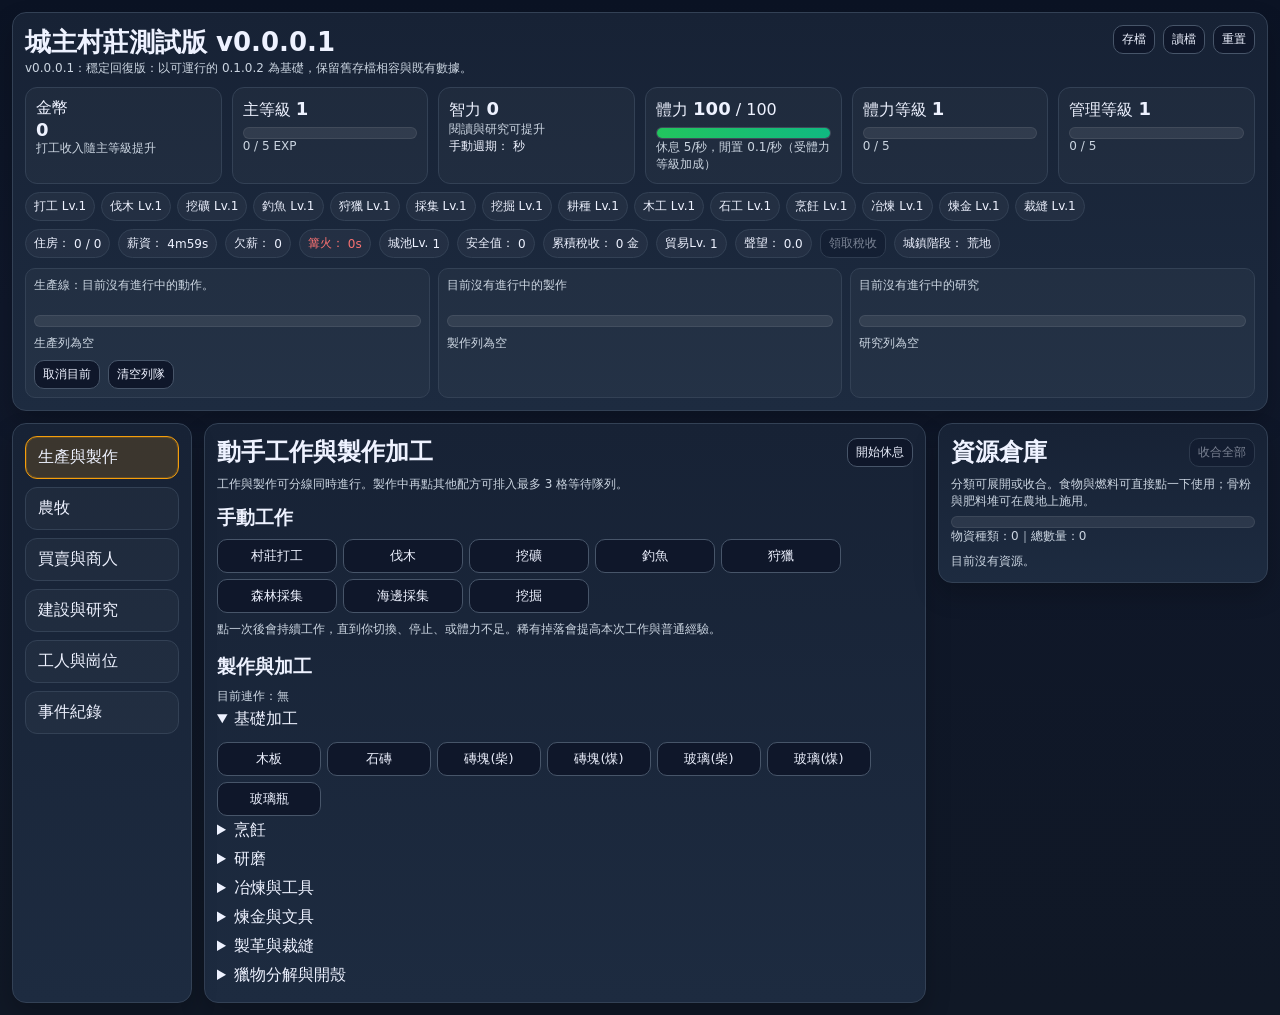
==== commit 1e1437c7: "拆分遊戲系統檔案" ====
--- a/index.html
+++ b/index.html
@@ -12,7 +12,7 @@
       <div class="header-top">
         <div>
           <h1 id="gameTitle">城主村莊測試版 v0.0.0.1</h1>
-          <div class="muted small" id="gameVersionNote"></div>
+          <div class="muted small" id="gameVersionNote">v0.0.0.1：穩定回復版：以可運行的 0.1.0.2 為基礎，保留舊存檔相容與既有數據。</div>
         </div>
         <div class="header-actions">
           <button id="saveBtn" class="tiny-btn" type="button">存檔</button>
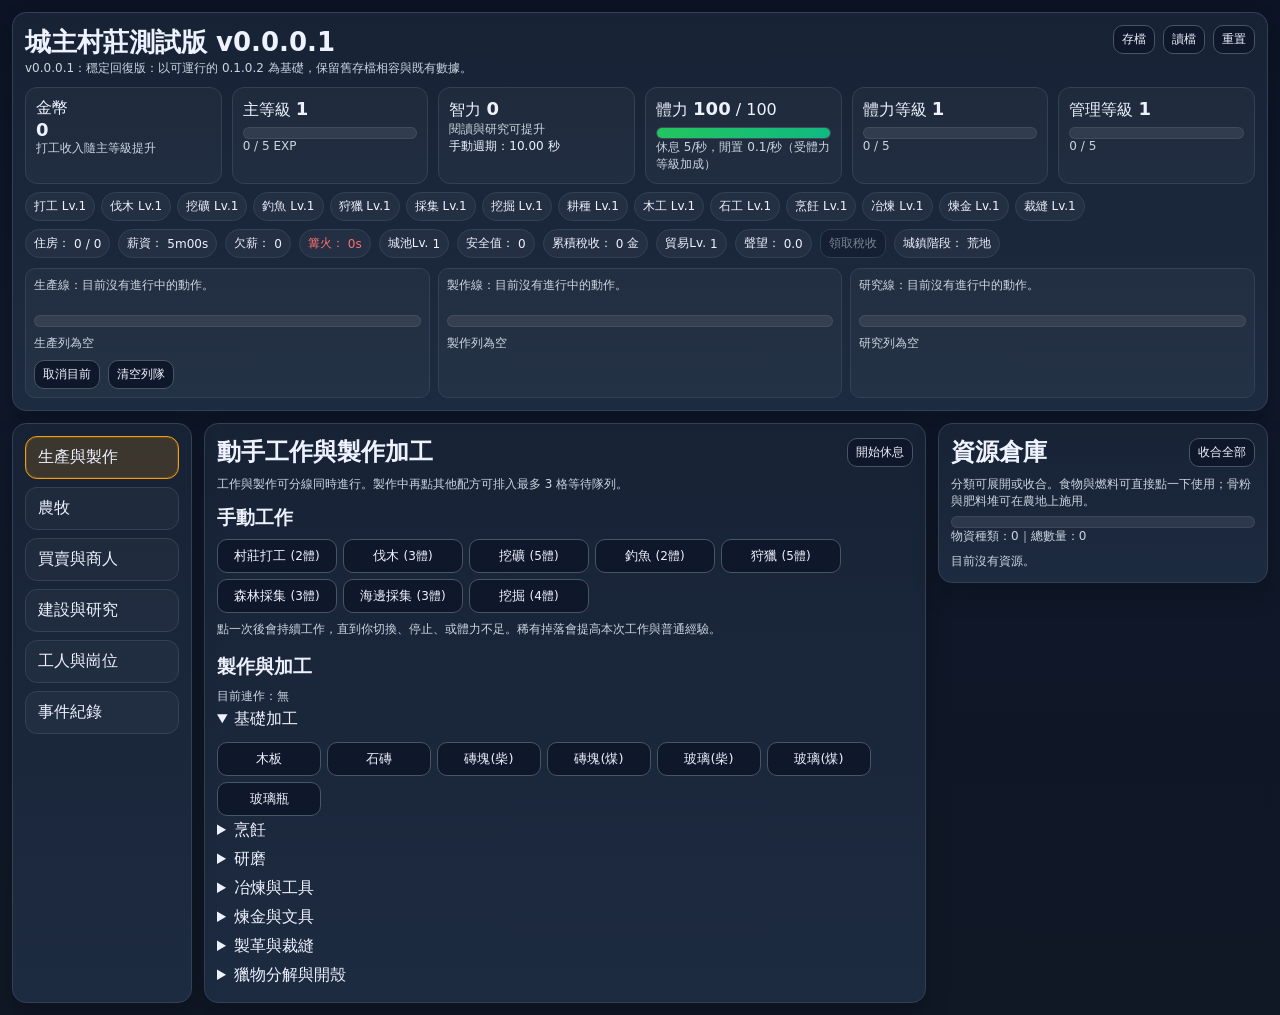
==== commit 3efa38bb: "讀條穩定度、商店買賣功能、按鈕補回" ====
--- a/index.html
+++ b/index.html
@@ -124,7 +124,16 @@
           </div>
 
           <h3 style="margin:12px 0 8px">手動工作</h3>
-          <div id="workButtons" class="compact-actions"></div>
+          <div class="compact-actions">
+            <button data-work="labor">村莊打工 <span class="small">(2體)</span></button>
+            <button data-work="lumber">伐木 <span class="small">(3體)</span></button>
+            <button data-work="mining">挖礦 <span class="small">(5體)</span></button>
+            <button data-work="fishing">釣魚 <span class="small">(2體)</span></button>
+            <button data-work="hunting">狩獵 <span class="small">(5體)</span></button>
+            <button data-work="forest">森林採集 <span class="small">(3體)</span></button>
+            <button data-work="shore">海邊採集 <span class="small">(3體)</span></button>
+            <button data-work="digging">挖掘 <span class="small">(4體)</span></button>
+          </div>
 
           <div class="small muted" style="margin-top:8px">
             點一次後會持續工作，直到你切換、停止、或體力不足。稀有掉落會提高本次工作與普通經驗。
@@ -132,7 +141,112 @@
 
           <h3 style="margin:16px 0 8px">製作與加工</h3>
           <div class="small muted">目前連作：<span id="autoCraftLabel">無</span></div>
-          <div id="craftList" class="recipe-list"></div>
+          <details open>
+            <summary>基礎加工</summary>
+            <div class="row" style="margin-top:8px">
+              <button data-craft="plank">木板</button>
+              <button data-craft="stoneBrick">石磚</button>
+              <button data-craft="brickFirewood">磚塊(柴)</button>
+              <button data-craft="brickCoal">磚塊(煤)</button>
+              <button data-craft="glassFirewood">玻璃(柴)</button>
+              <button data-craft="glassCoal">玻璃(煤)</button>
+              <button data-craft="bottle">玻璃瓶</button>
+            </div>
+          </details>
+          <details>
+            <summary>烹飪</summary>
+            <div class="row" style="margin-top:8px">
+              <button data-craft="grilledMeat">烤肉</button>
+              <button data-craft="grilledFish">烤魚</button>
+              <button data-craft="bread">麵包</button>
+              <button data-craft="grilledSausage">烤香腸</button>
+              <button data-craft="bearStew">燉熊掌</button>
+              <button data-craft="applePie">蘋果派</button>
+              <button data-craft="clamSoup">海鮮湯</button>
+            </div>
+          </details>
+          <details>
+            <summary>研磨</summary>
+            <div class="row" style="margin-top:8px">
+              <button data-craft="flour">小麥粉</button>
+              <button data-craft="boneMeal">骨粉</button>
+              <button data-craft="compost">肥料堆</button>
+              <button data-craft="wheatSeedBundle">小麥種子</button>
+              <button data-craft="coalPowder">碳粉</button>
+              <button data-craft="copperPowder">銅粉</button>
+              <button data-craft="ironPowder">鐵粉</button>
+              <button data-craft="silverPowder">銀粉</button>
+              <button data-craft="goldPowder">金粉</button>
+              <button data-craft="magnetitePowder">磁石粉</button>
+              <button data-craft="crystalPowder">水晶粉</button>
+              <button data-craft="gemPowder">寶石粉</button>
+            </div>
+          </details>
+          <details>
+            <summary>冶煉與工具</summary>
+            <div class="row" style="margin-top:8px">
+              <button data-craft="ironFirewood">鐵錠(柴)</button>
+              <button data-craft="ironCoal">鐵錠(煤)</button>
+              <button data-craft="copperFirewood">銅錠(柴)</button>
+              <button data-craft="copperCoal">銅錠(煤)</button>
+              <button data-craft="stoneAxeTool">石斧</button>
+              <button data-craft="stonePickTool">石鎬</button>
+              <button data-craft="shovelTool">石鏟</button>
+              <button data-craft="stoneCarvingKnifeTool">石刻木刀</button>
+              <button data-craft="stoneHammerTool">石鎚子</button>
+              <button data-craft="stonePotTool">石鍋子</button>
+              <button data-craft="stoneHoeTool">石鋤頭</button>
+              <button data-craft="stonePitchforkTool">石草叉</button>
+              <button data-craft="fishingRodTool">石釣竿</button>
+              <button data-craft="copperAxeTool">銅斧</button>
+              <button data-craft="copperPickTool">銅鎬</button>
+              <button data-craft="copperShovelTool">銅鏟</button>
+              <button data-craft="copperCarvingKnifeTool">銅刻木刀</button>
+              <button data-craft="copperHammerTool">銅鎚子</button>
+              <button data-craft="copperPotTool">銅鍋子</button>
+              <button data-craft="copperHoeTool">銅鋤頭</button>
+              <button data-craft="copperPitchforkTool">銅草叉</button>
+              <button data-craft="copperFishingRodTool">銅釣竿</button>
+              <button data-craft="ironFishingRodTool">鐵釣竿</button>
+            </div>
+          </details>
+          <details>
+            <summary>煉金與文具</summary>
+            <div class="row" style="margin-top:8px">
+              <button data-craft="herbTonic">鞣劑</button>
+              <button data-craft="staminaPotion">體力藥劑</button>
+              <button data-craft="paper">紙張</button>
+              <button data-craft="ink">墨水</button>
+              <button data-craft="note">破舊筆記</button>
+              <button data-craft="manual">入門教程</button>
+            </div>
+          </details>
+          <details>
+            <summary>製革與裁縫</summary>
+            <div class="row" style="margin-top:8px">
+              <button data-craft="cottonThread">棉線</button>
+              <button data-craft="cottonCloth">棉布</button>
+              <button data-craft="grassThread">草線</button>
+              <button data-craft="grassCloth">草布</button>
+              <button data-craft="clothes">衣服</button>
+              <button data-craft="fishNetTool">魚網</button>
+            </div>
+          </details>
+          <details>
+            <summary>獵物分解與開殼</summary>
+            <div class="row" style="margin-top:8px">
+              <button data-process="rabbit">兔子</button>
+              <button data-process="chicken">雞</button>
+              <button data-process="boar">野豬</button>
+              <button data-process="deer">鹿</button>
+              <button data-process="wolf">野狼</button>
+              <button data-process="brownBear">棕熊</button>
+              <button data-process="blackBear">黑熊</button>
+              <button data-process="dairyCow">乳牛</button>
+              <button data-process="bull">公牛</button>
+              <button data-process="shellfish">貝類</button>
+            </div>
+          </details>
         </section>
 
         <section class="panel main-page-panel" data-main-page="farm">
--- a/styles.css
+++ b/styles.css
@@ -160,7 +160,7 @@
   height:100%;
   width:0%;
   background:linear-gradient(90deg,#22c55e,#10b981);
-  transition:width .12s linear;
+  transition:width 0.5s linear;
 }
 
 .fill.exp{background:linear-gradient(90deg,#f59e0b,#fbbf24)}
